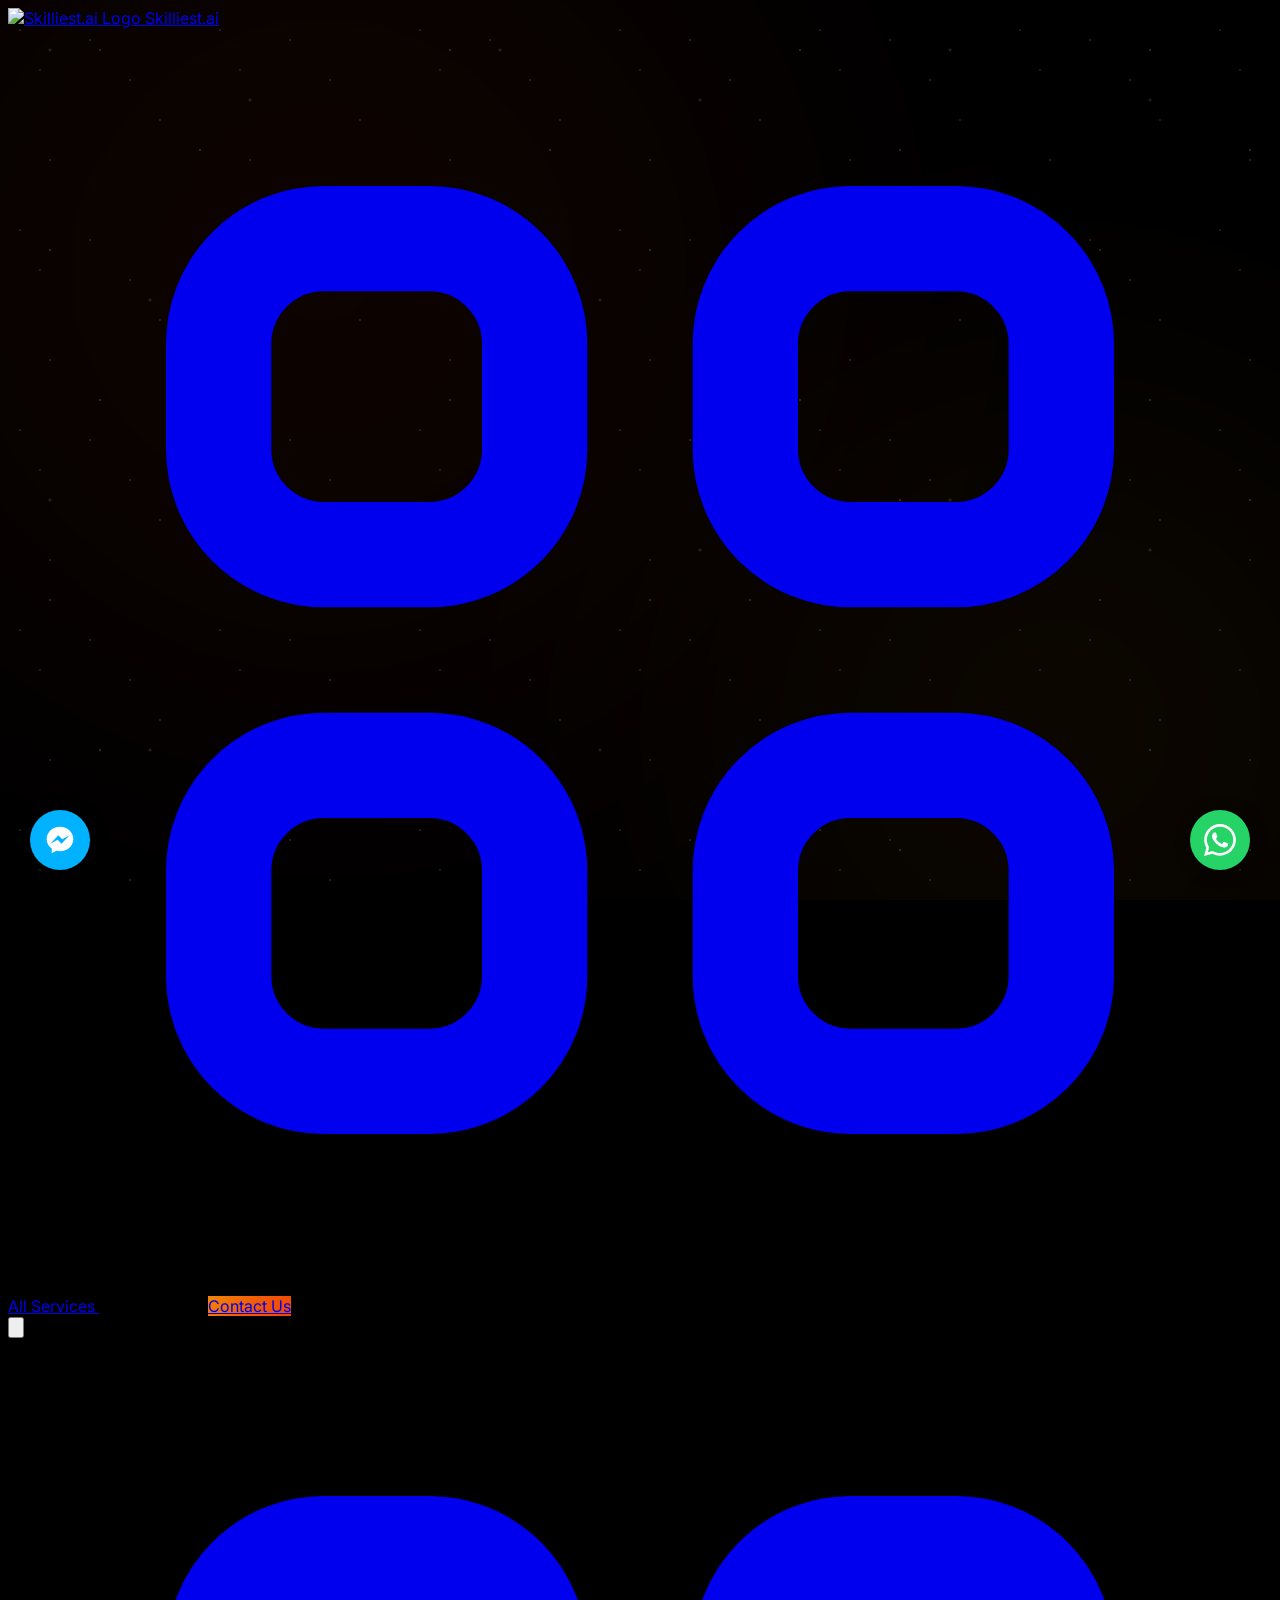
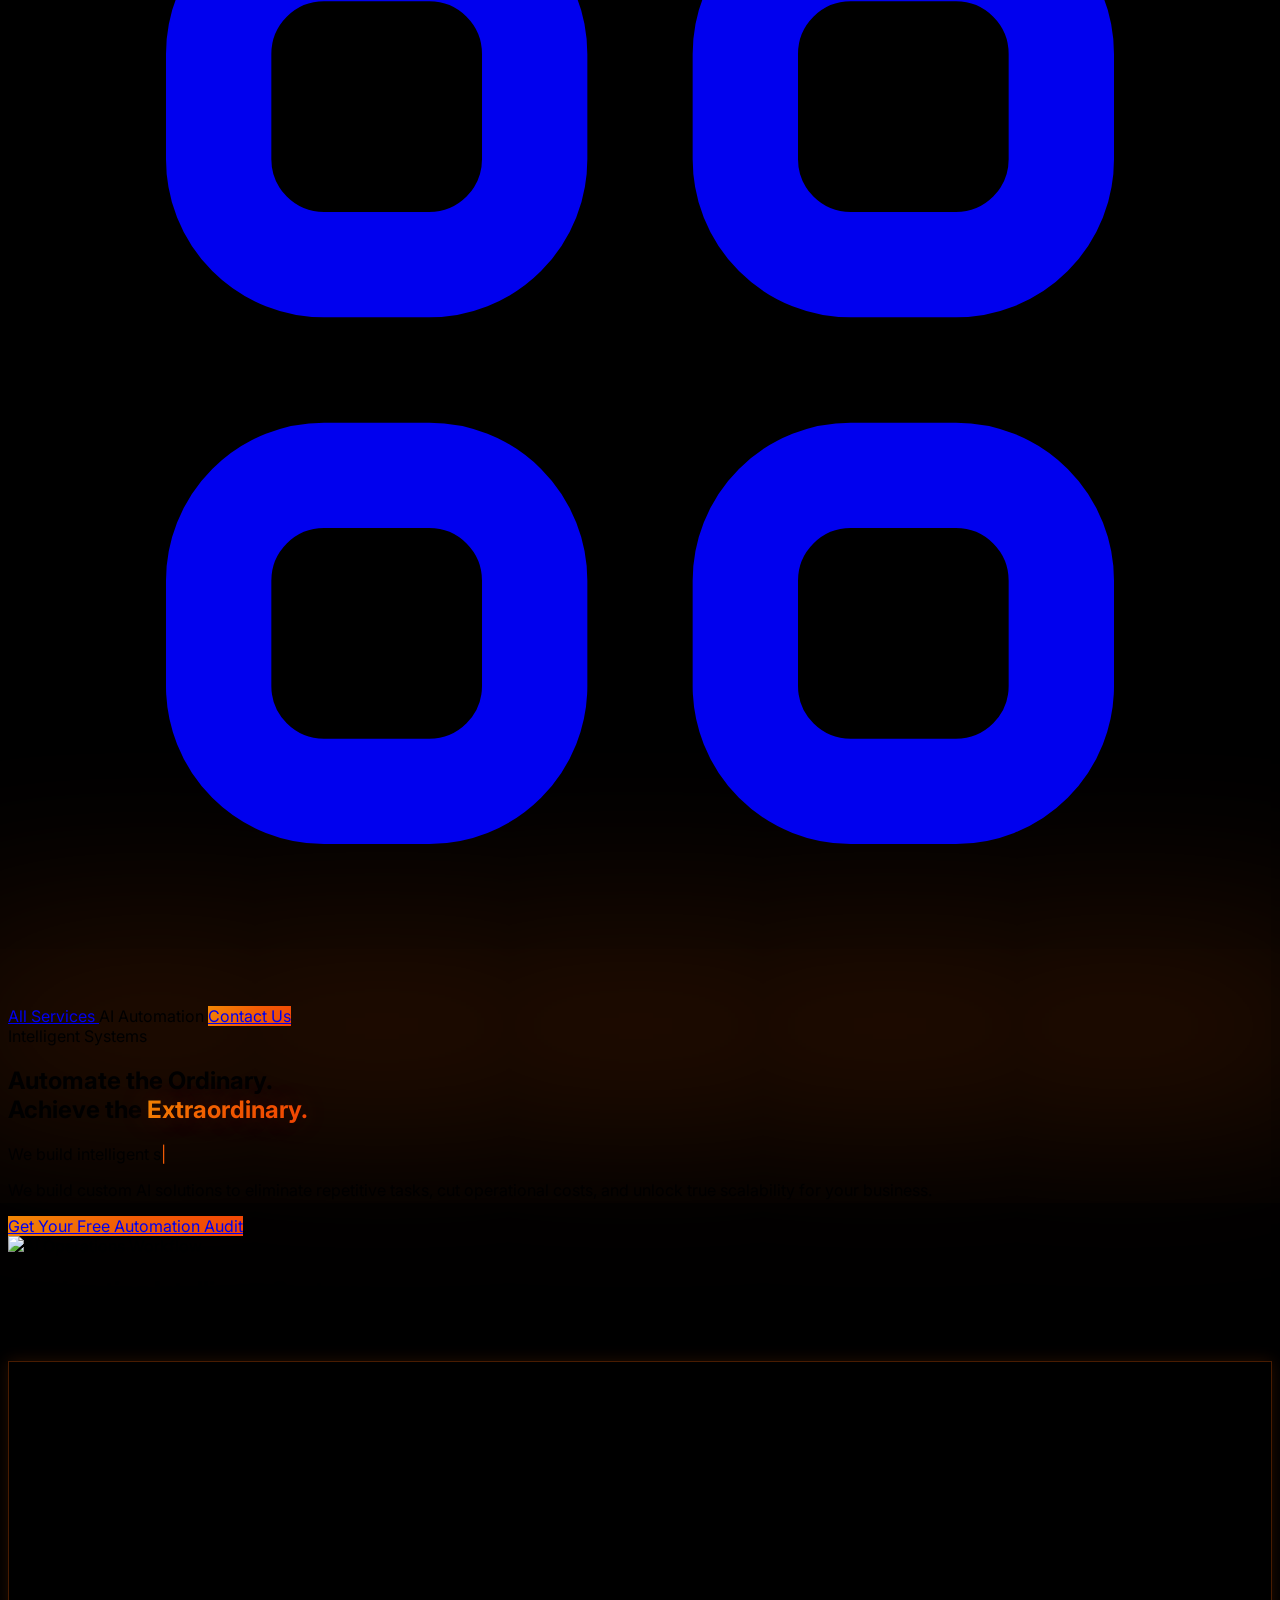
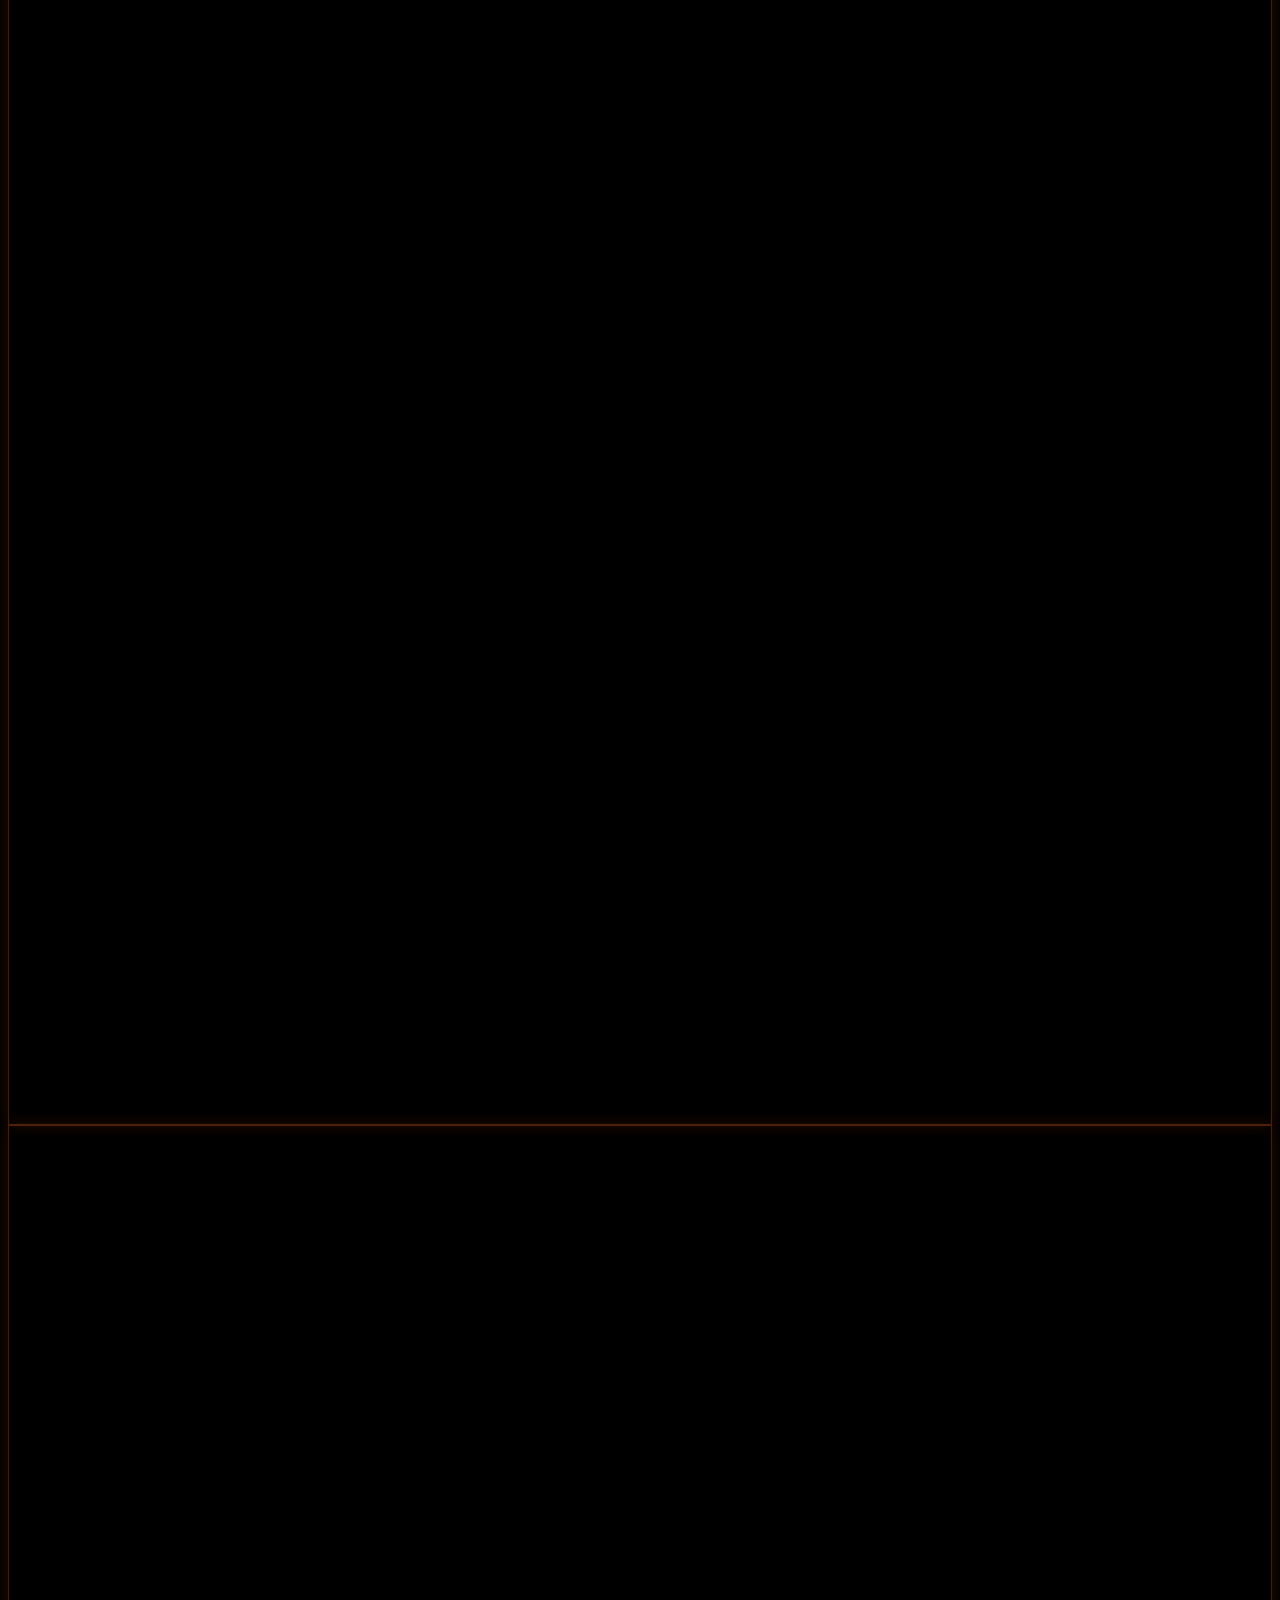
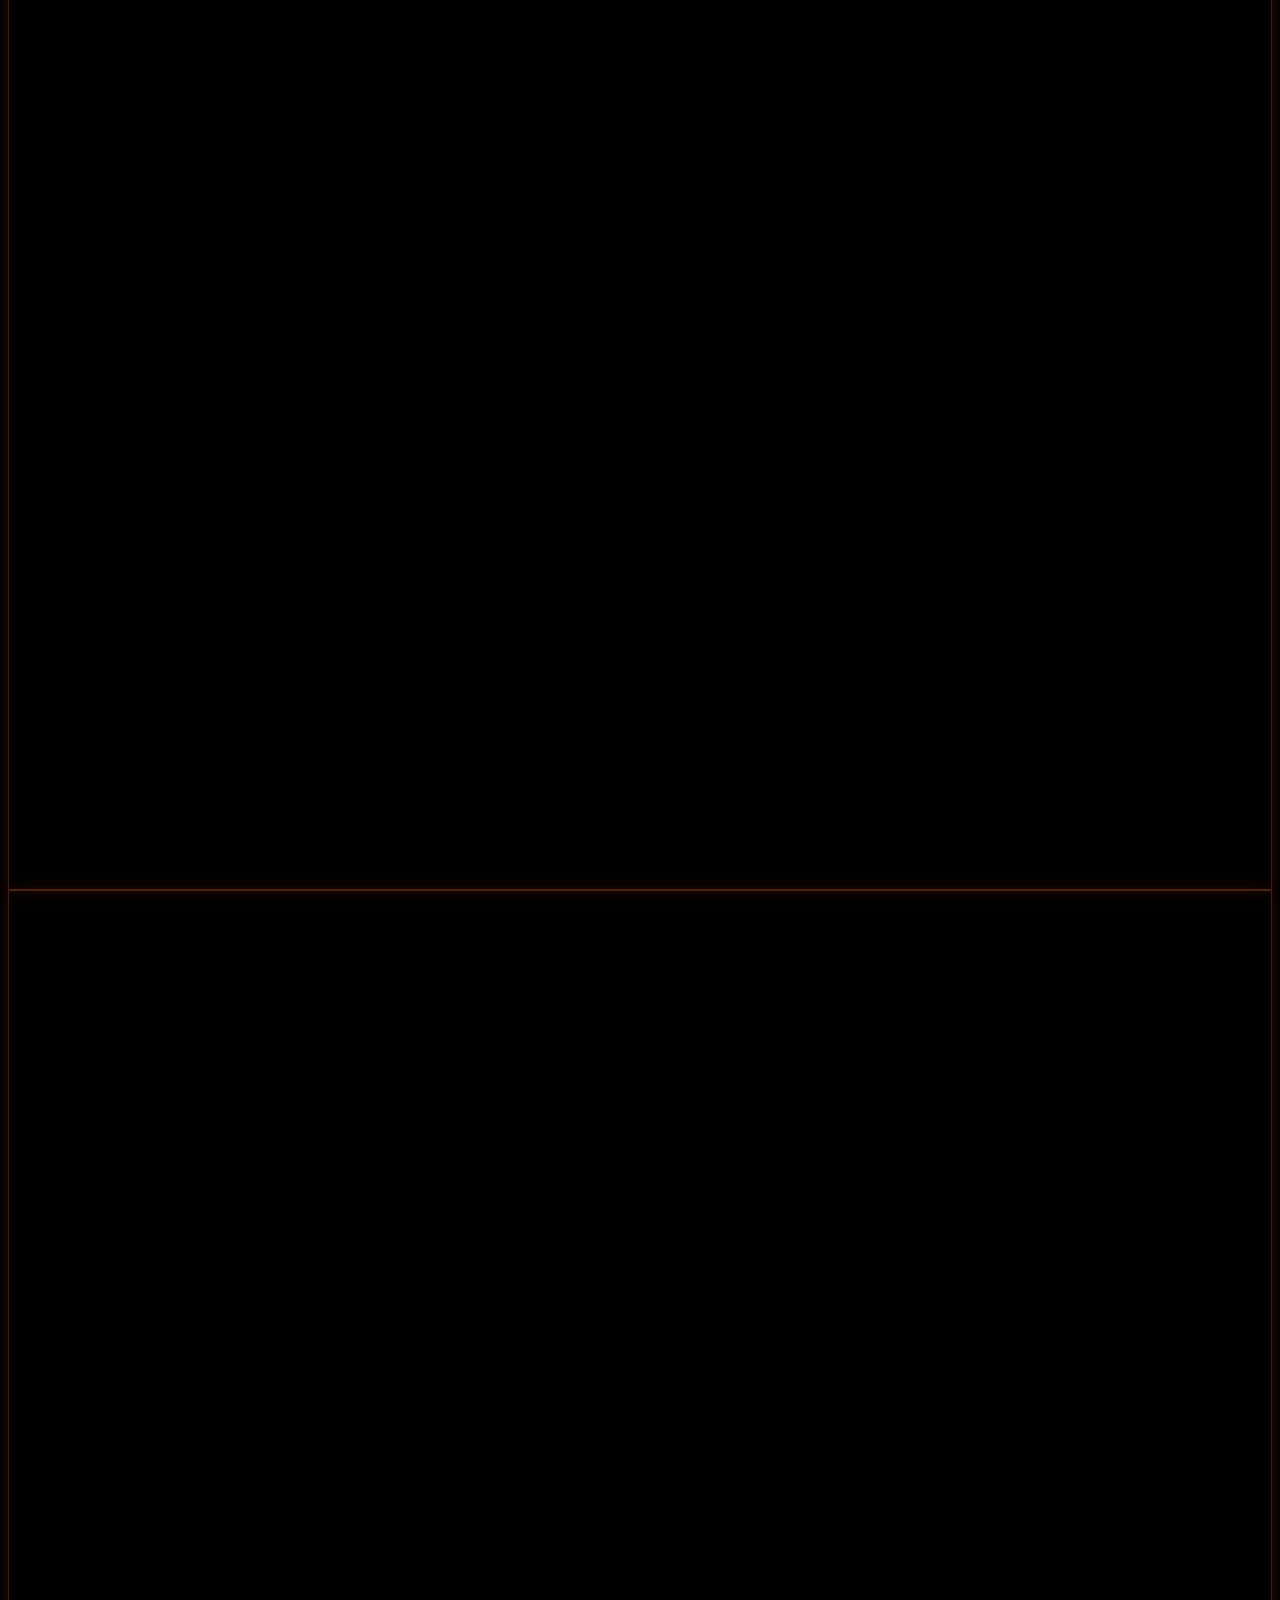
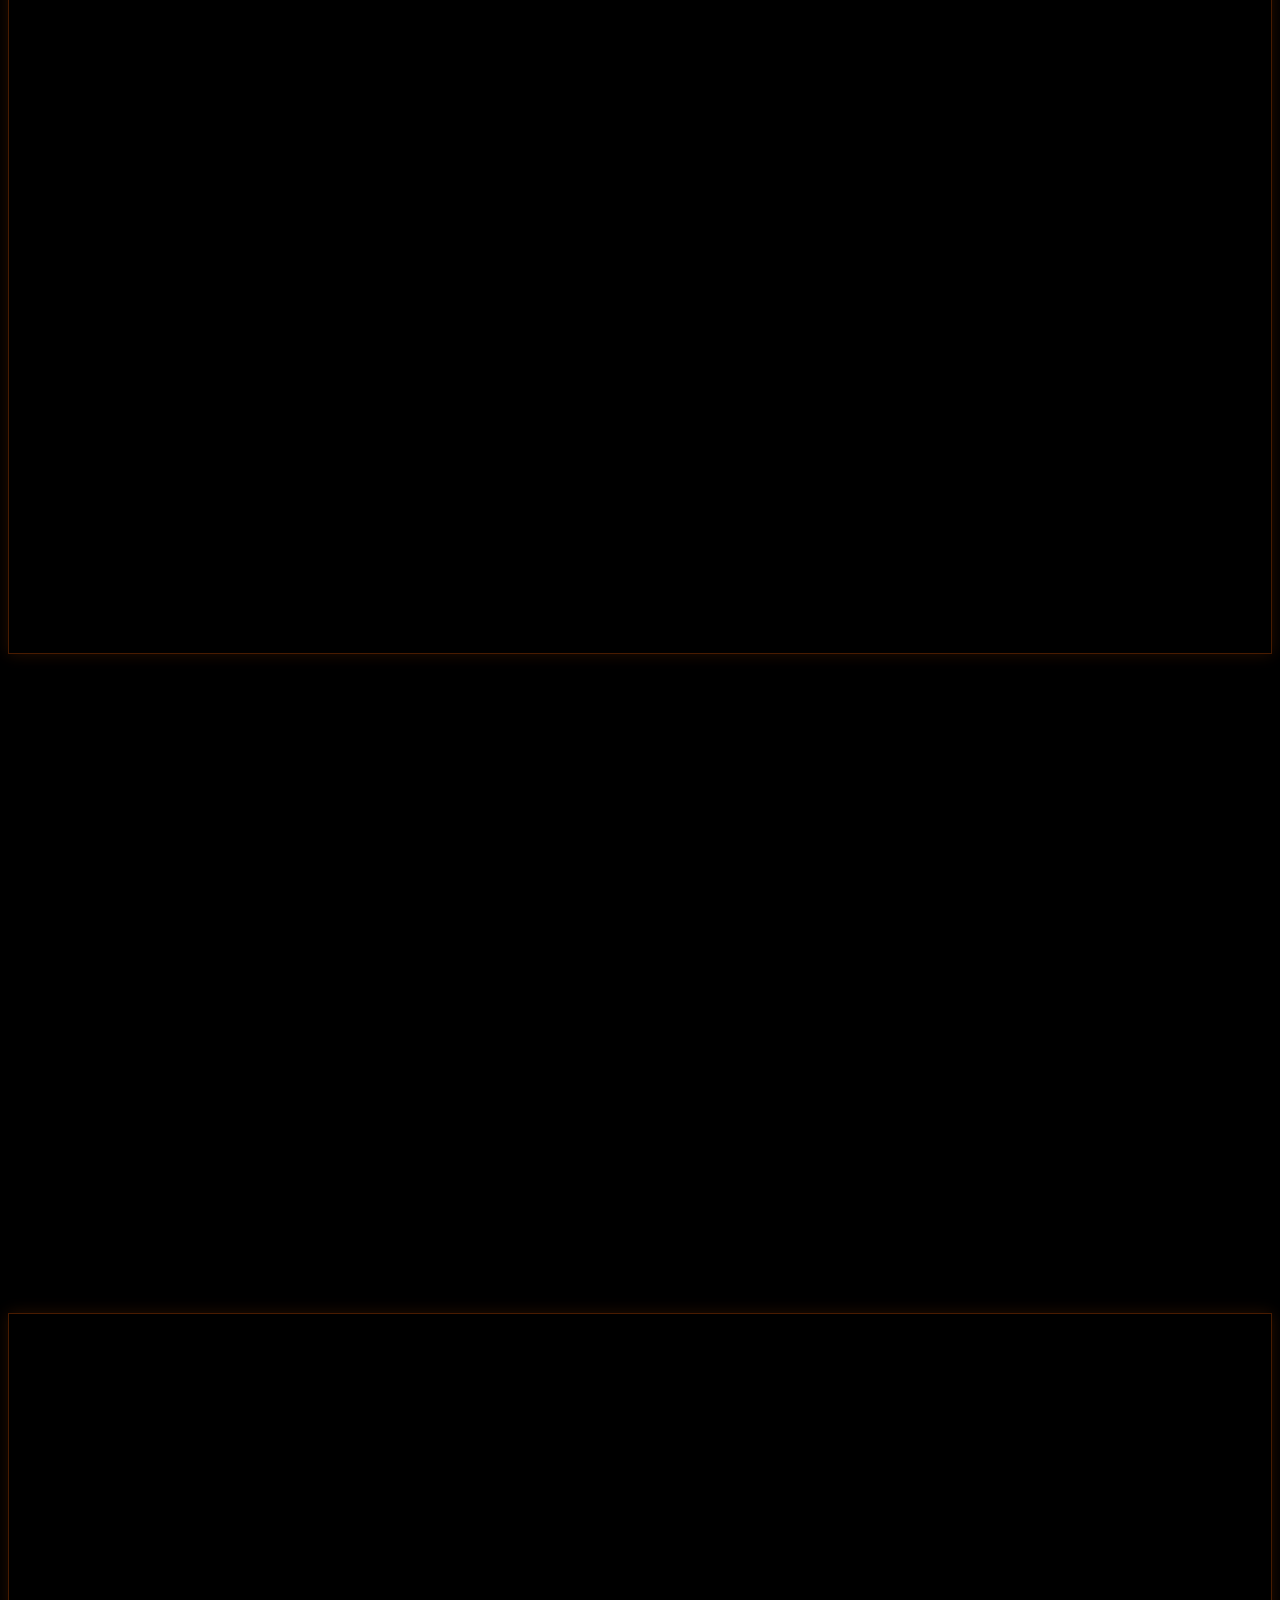
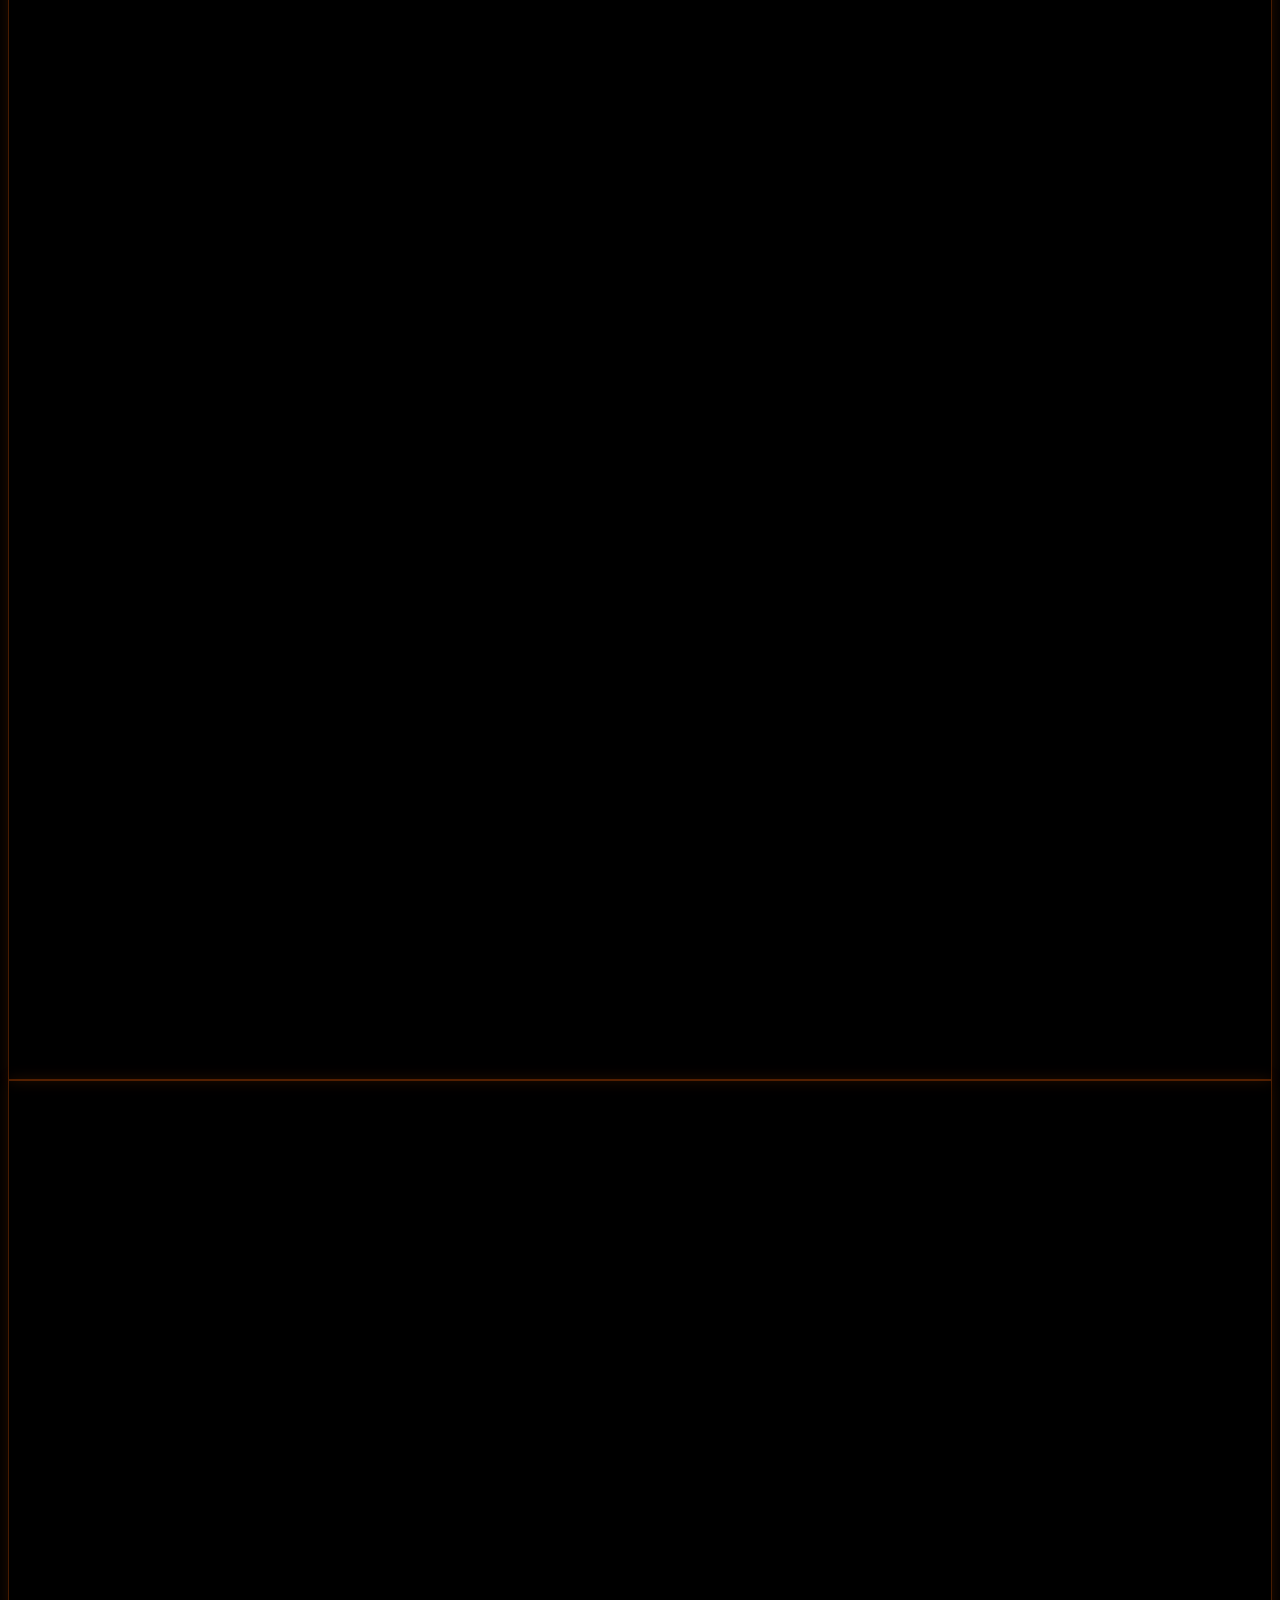
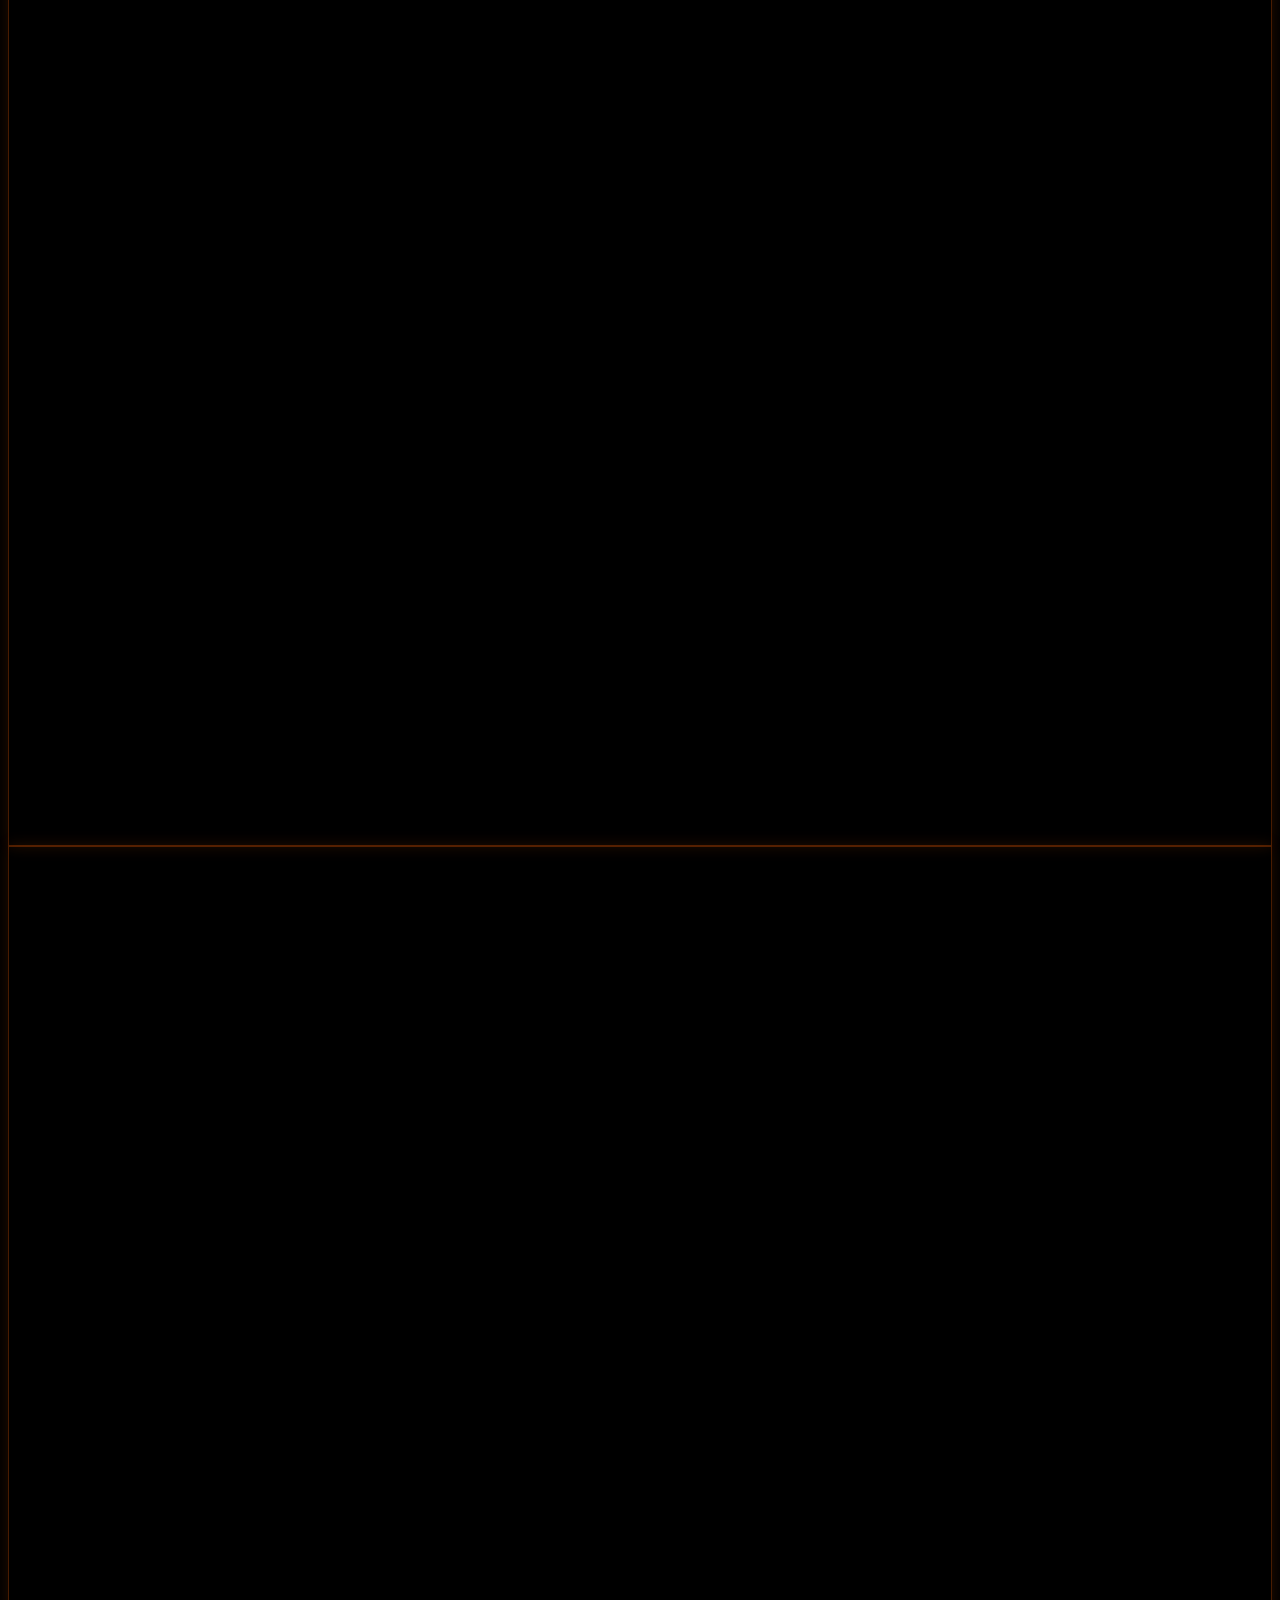
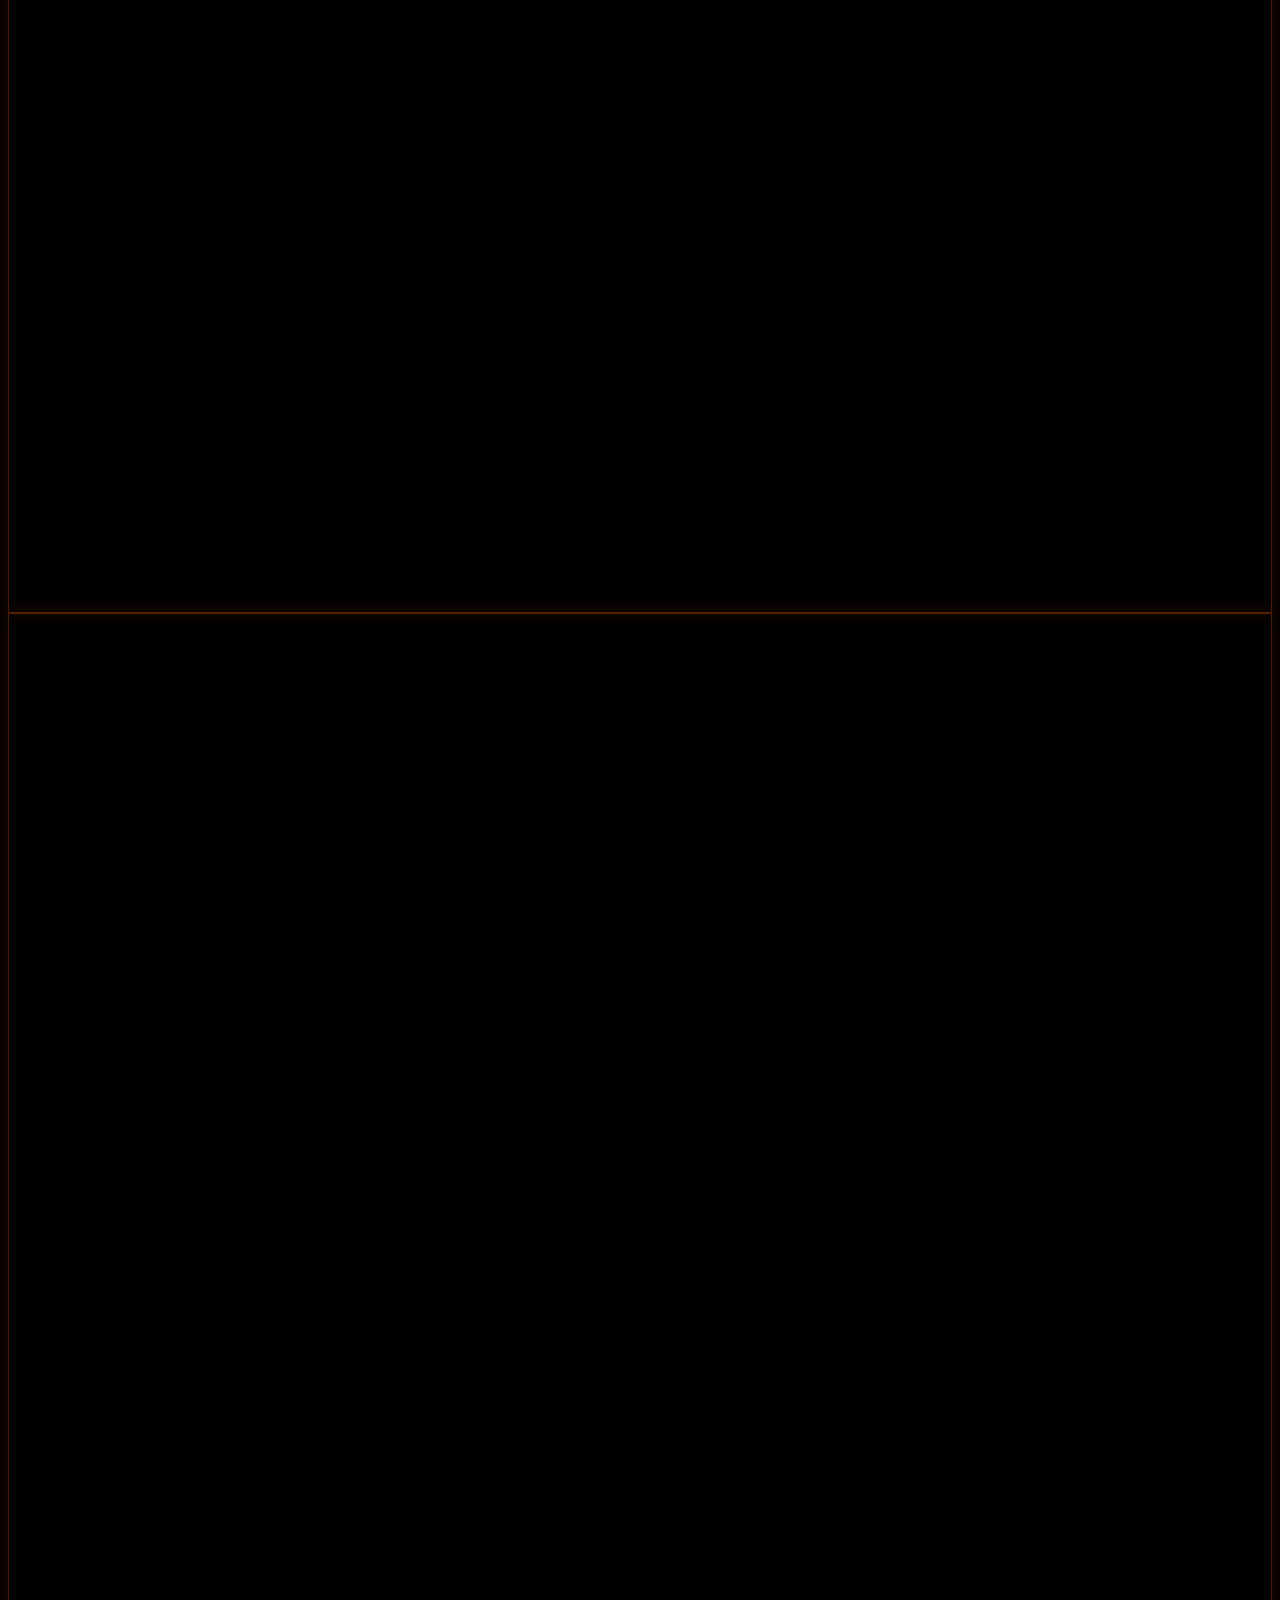
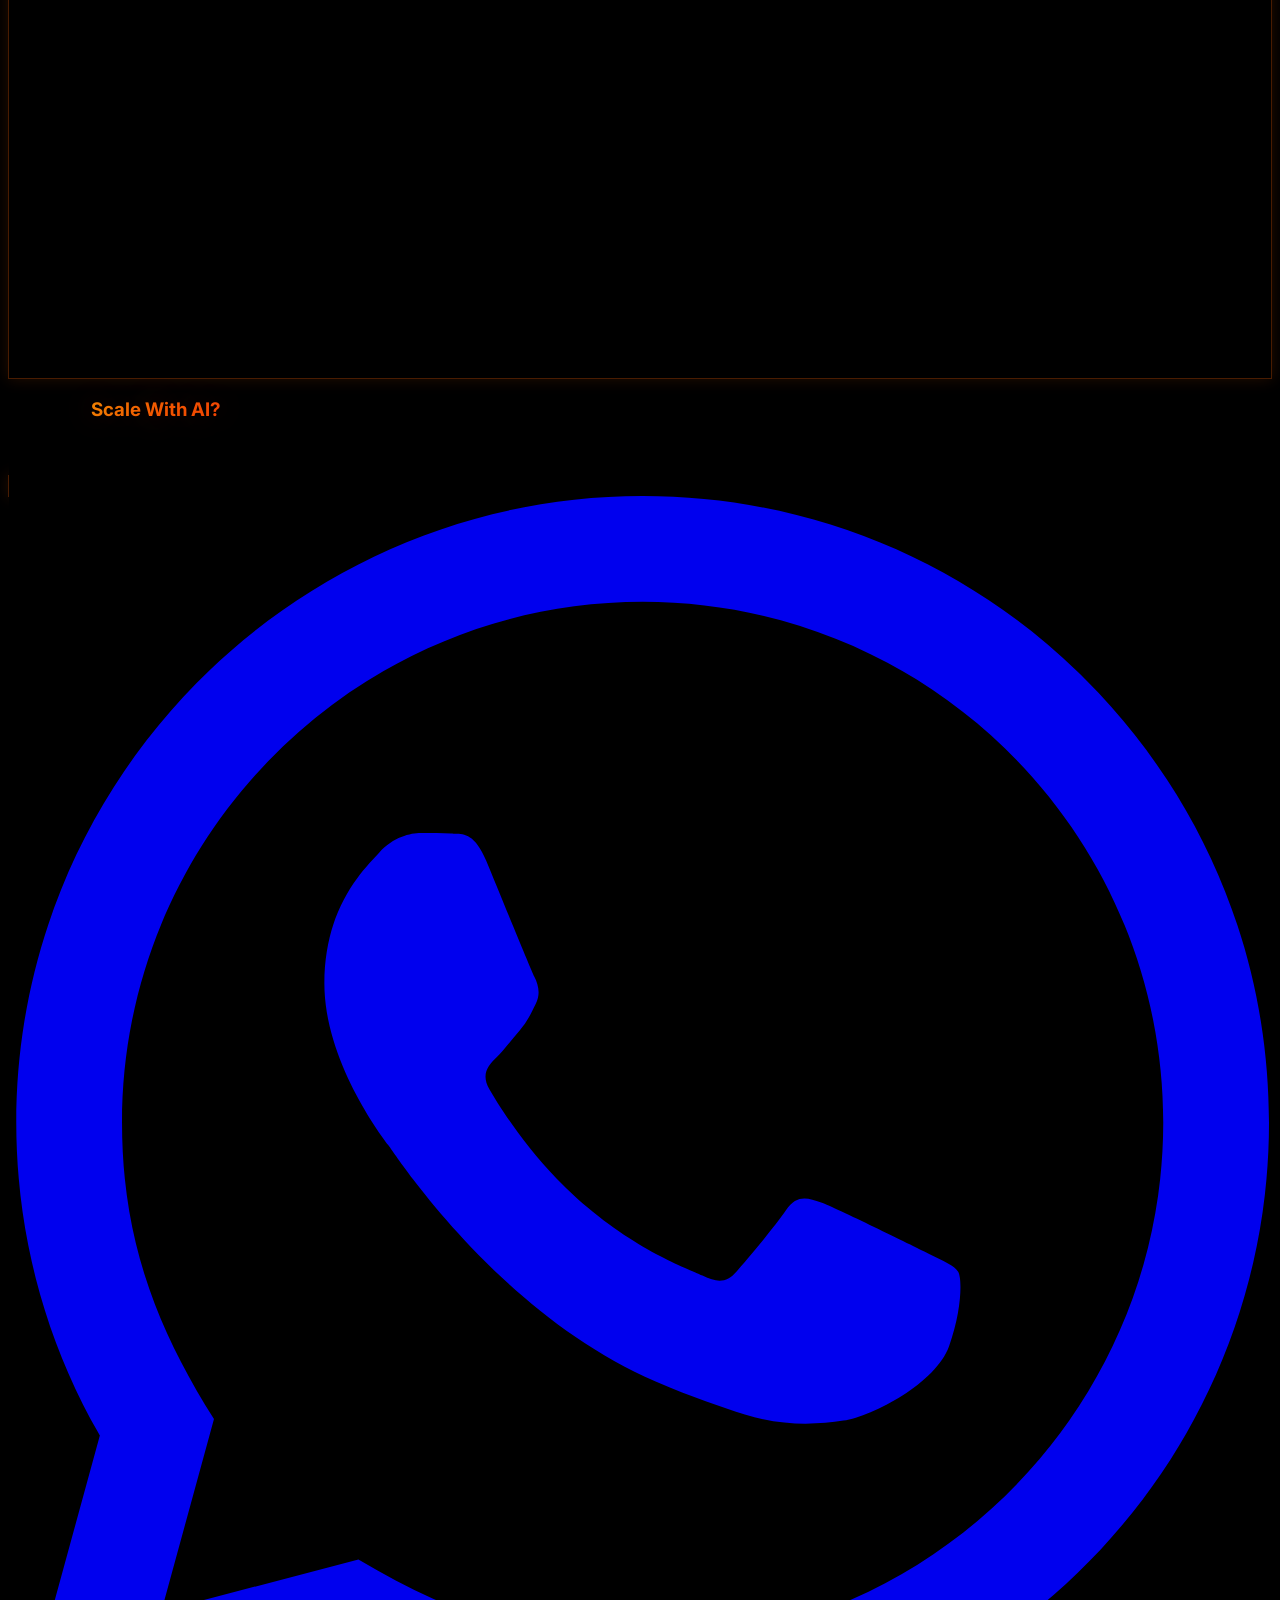
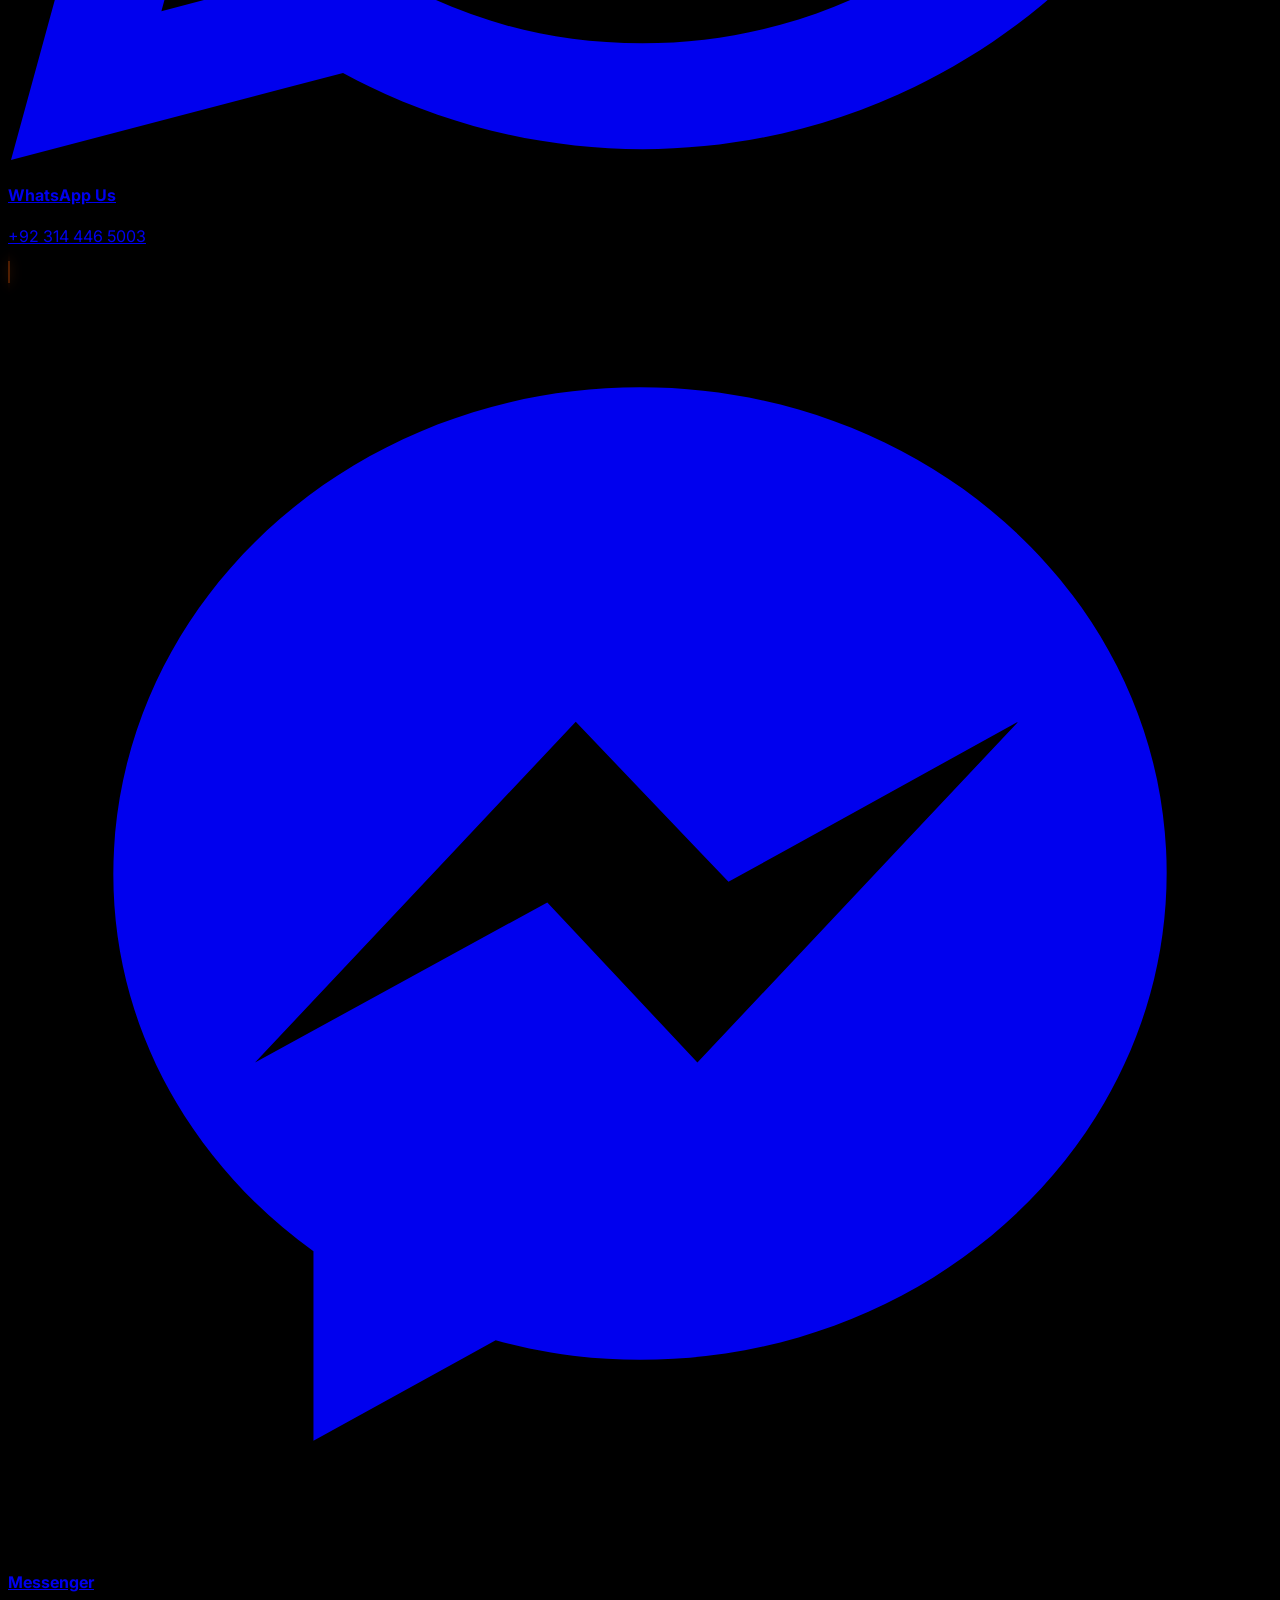
==== ai-automation.html @ 770899c1 "Create ai-automation.html" ====
<!DOCTYPE html>
<html lang="en" class="scroll-smooth">
<head>
    <meta charset="UTF-8">
    <meta name="viewport" content="width=device-width, initial-scale=1.0">
    <title>AI Automation Services | Skilliest.ai</title>
    
    <link rel="icon" type="image/png" href="https://res.cloudinary.com/dczbqmwzy/image/upload/v1774216914/Skilliest-Logo-icon-only-midcolor-color2-36ppi_gifnjg.png">
    
    <script src="https://cdn.tailwindcss.com"></script>
    <script>
        tailwind.config = {
            theme: {
                extend: {
                    colors: {
                        'brand-dark': '#000000',
                        'brand-card': '#0a0a0a',
                        'brand-card-light': '#141414',
                        'brand-gray': '#e0e0e0',
                        brand: {
                            'primary': '#f25c05',
                            'secondary': '#f28705',
                            'tertiary': '#f24405',
                        }
                    }
                }
            }
        }
    </script>

    <link rel="stylesheet" href="styles.css">
</head>
<body class="bg-brand-dark text-white">

    <div class="background-nebula">
        <div class="stars stars-small"></div>
        <div class="stars stars-medium"></div>
        <div class="stars stars-large"></div>

        <div class="nebula-glow nebula-1"></div>
        <div class="nebula-glow nebula-2"></div>
    </div>

    <a href="https://m.me/skilliest" target="_blank" class="messenger-float" aria-label="Contact us on Messenger">
        <svg xmlns="http://www.w3.org/2000/svg" width="32" height="32" fill="currentColor" viewBox="0 0 24 24">
            <path d="M12 2C6.477 2 2 6.14 2 11.25c0 2.906 1.488 5.488 3.8 7.153v3.597l3.46-1.905c.87.241 1.789.37 2.74.37 5.523 0 10-4.14 10-9.25S17.523 2 12 2zm1.09 12.82l-2.85-3.04-5.55 3.04 6.09-6.47 2.9 3.04 5.5-3.04-6.09 6.47z"/>
        </svg>
    </a>
    <a href="https://wa.me/923144465003" target="_blank" class="whatsapp-float" aria-label="Contact us on WhatsApp">
        <svg xmlns="http://www.w3.org/2000/svg" width="32" height="32" fill="currentColor" viewBox="0 0 24 24">
            <path d="M.057 24l1.687-6.163c-1.041-1.804-1.588-3.849-1.587-5.946.003-6.556 5.338-11.891 11.893-11.891 3.181.001 6.167 1.24 8.413 3.488 2.245 2.248 3.481 5.236 3.48 8.414-.003 6.557-5.338 11.892-11.894 11.892-1.99-.001-3.956-.5-5.688-1.448l-6.305 1.654zm6.597-3.807c1.676.995 3.276 1.591 5.392 1.592 5.448 0 9.886-4.434 9.889-9.885.002-5.462-4.415-9.89-9.881-9.892-5.452 0-9.887 4.434-9.889 9.884-.001 2.225.651 3.891 1.746 5.634l-.999 3.648 3.742-.981zm11.387-5.464c-.074-.124-.272-.198-.57-.347-.297-.149-1.758-.868-2.031-.967-.272-.099-.47-.149-.669.149-.198.297-.768.967-.941 1.165-.173.198-.347.223-.644.074-.297-.149-1.255-.462-2.39-1.475-.883-.788-1.48-1.761-1.653-2.059-.173-.297-.018-.458.13-.606.134-.133.297-.347.446-.521.151-.172.2-.296.3-.495.099-.198.05-.372-.025-.521-.075-.148-.669-1.611-.916-2.206-.242-.579-.487-.5-.669-.51-.173-.008-.371-.01-.57-.01s-.521.074-.792.372c-.272.297-1.04 1.016-1.04 2.479 0 1.462 1.065 2.875 1.213 3.074.149.198 2.096 3.2 5.077 4.487.709.306 1.262.489 1.694.626.712.227 1.36.195 1.871.118.571-.085 1.758-.719 2.006-1.413.248-.695.248-1.29.173-1.414z"/>
        </svg>
    </a>

    <button id="back-to-top" class="back-to-top-btn" aria-label="Scroll back to top">
        <svg xmlns="http://www.w3.org/2000/svg" fill="none" viewBox="0 0 24 24" stroke="currentColor" stroke-width="2.5">
            <path stroke-linecap="round" stroke-linejoin="round" d="M5 10l7-7m0 0l7 7m-7-7v18" />
        </svg>
    </button>

    <header id="header" class="bg-brand-dark/90 backdrop-blur-md fixed top-0 left-0 right-0 z-50 border-b border-[#333333]">
        <div class="container mx-auto px-6 md:px-12 lg:px-16 py-4 flex justify-between items-center">
            <a href="/" class="flex items-center space-x-3">
                <img src="https://res.cloudinary.com/dczbqmwzy/image/upload/v1774216914/Skilliest-Logo-icon-only-Logo-midcolor-color2-300ppi_sqgq6t.png" alt="Skilliest.ai Logo" class="h-10">
                <span class="text-2xl font-bold tracking-wide">
                    <span class="text-brand-primary">Skilliest</span><span class="text-white">.ai</span>
                </span>
            </a>
            
            <nav class="hidden md:flex space-x-8 items-center font-medium">
                <a href="/" class="text-gray-300 hover:text-brand-secondary transition-colors duration-300 flex items-center">
                    <svg class="w-4 h-4 mr-1.5" fill="none" viewBox="0 0 24 24" stroke="currentColor"><path stroke-linecap="round" stroke-linejoin="round" stroke-width="2" d="M4 6a2 2 0 012-2h2a2 2 0 012 2v2a2 2 0 01-2 2H6a2 2 0 01-2-2V6zM14 6a2 2 0 012-2h2a2 2 0 012 2v2a2 2 0 01-2 2h-2a2 2 0 01-2-2V6zM4 16a2 2 0 012-2h2a2 2 0 012 2v2a2 2 0 01-2 2H6a2 2 0 01-2-2v-2zM14 16a2 2 0 012-2h2a2 2 0 012 2v2a2 2 0 01-2 2h-2a2 2 0 01-2-2v-2z" /></svg>
                    All Services
                </a>
                
                <span class="text-brand-primary font-bold">AI Automation</span>
                
                <a href="#contact" class="bg-gradient-brand text-white font-semibold py-2 px-5 rounded-lg transition-all duration-300 hover:shadow-[0_0_20px_rgba(242,92,5,0.6)]">Contact Us</a>
            </nav>
            
            <button id="mobile-menu-button" class="md:hidden text-white">
                <svg xmlns="http://www.w3.org/2000/svg" class="h-8 w-8" fill="none" viewBox="0 0 24 24" stroke="currentColor">
                    <path stroke-linecap="round" stroke-linejoin="round" stroke-width="2" d="M4 6h16M4 12h16m-7 6h7" />
                </svg>
            </button>
        </div>
        
        <div id="mobile-menu" class="hidden md:hidden bg-brand-card border-t border-[#333333] px-6 py-4 space-y-4 shadow-2xl absolute w-full">
            <a href="/" class="flex items-center text-gray-300 hover:text-brand-secondary transition-colors">
                <svg class="w-4 h-4 mr-2" fill="none" viewBox="0 0 24 24" stroke="currentColor"><path stroke-linecap="round" stroke-linejoin="round" stroke-width="2" d="M4 6a2 2 0 012-2h2a2 2 0 012 2v2a2 2 0 01-2 2H6a2 2 0 01-2-2V6zM14 6a2 2 0 012-2h2a2 2 0 012 2v2a2 2 0 01-2 2h-2a2 2 0 01-2-2V6zM4 16a2 2 0 012-2h2a2 2 0 012 2v2a2 2 0 01-2 2H6a2 2 0 01-2-2v-2zM14 16a2 2 0 012-2h2a2 2 0 012 2v2a2 2 0 01-2 2h-2a2 2 0 01-2-2v-2z" /></svg>
                All Services
            </a>
            
            <span class="block text-brand-primary font-bold pl-6 border-l-2 border-brand-primary">AI Automation</span>
            
            <a href="#contact" class="block mt-4 bg-gradient-brand text-white font-medium py-3 px-4 rounded-lg text-center">Contact Us</a>
        </div>
    </header>

    <main class="pt-[100px]">
        
        <section class="py-20 md:py-28 relative overflow-hidden">
            <div class="absolute inset-0 -z-10 hero-glow opacity-40"></div>
            <div class="container mx-auto px-6 md:px-12 lg:px-16">
                <div class="flex flex-col lg:flex-row items-center gap-14">
                    <div class="lg:w-[55%] text-center lg:text-left z-10">
                        <div class="inline-block border border-brand-primary/50 bg-[#111] rounded-full px-4 py-1.5 mb-6 shadow-[0_0_15px_rgba(242,92,5,0.2)]">
                            <span class="text-brand-secondary text-sm font-bold tracking-wider uppercase">Intelligent Systems</span>
                        </div>
                        <h1 class="text-4xl md:text-5xl lg:text-6xl font-extrabold text-white leading-tight mb-6">
                            Automate the Ordinary.<br> Achieve the <span class="text-gradient">Extraordinary.</span>
                        </h1>
                        <p class="text-xl md:text-2xl text-white font-semibold mb-6 h-8">
                            <span id="typewriter-text"></span><span id="cursor">|</span>
                        </p>
                        <p class="max-w-xl mx-auto lg:mx-0 text-lg md:text-xl text-brand-gray mb-10 leading-relaxed">
                            We build custom AI solutions to eliminate <span class="text-white font-bold">repetitive tasks</span>, cut <span class="text-white font-bold">operational costs</span>, and unlock true <span class="text-brand-primary font-semibold">scalability</span> for your business.
                        </p>
                        <a href="#contact" class="bg-gradient-brand text-white font-bold py-4 px-8 rounded-lg text-lg transition-all duration-300 inline-block transform hover:-translate-y-1 hover:shadow-[0_0_25px_rgba(242,92,5,0.8)]">
                            Get Your Free Automation Audit
                        </a>
                    </div>
                    
                    <div class="w-full lg:w-[45%] flex justify-center mt-12 lg:mt-0 relative perspective-1000">
                        <div class="absolute inset-0 bg-brand-primary blur-[120px] opacity-20 rounded-full"></div>
                        <img src="https://res.cloudinary.com/dczbqmwzy/image/upload/v1774216909/ai-Workflow-laying-premium-hd-2_ap9yya.jpg" 
                             alt="AI Operations Workflow" 
                             class="w-full max-w-lg rounded-2xl border border-[#333] shadow-[0_20px_50px_rgba(0,0,0,0.8),0_0_30px_rgba(242,92,5,0.3)] transform rotate-y-[-5deg] rotate-x-[5deg] hover:rotate-y-0 hover:rotate-x-0 transition-transform duration-500 z-10 relative object-cover">
                    </div>
                </div>
            </div>
        </section>

        <section class="py-24 relative border-t border-[#222]">
            <div class="absolute left-0 top-0 w-1/3 h-full bg-gradient-to-r from-brand-primary/5 to-transparent pointer-events-none"></div>
            <div class="container mx-auto px-6 md:px-12 relative z-10 text-center max-w-6xl">
                
                <h2 class="text-3xl md:text-4xl font-bold text-white mb-4">Architecting <span class="text-brand-primary">Intelligent Systems</span></h2>
                <p class="text-xl text-brand-gray max-w-2xl mx-auto mb-16">No cookie-cutter templates. We develop tailored solutions designed to integrate seamlessly into your specific operational environment.</p>
                
                <div class="grid grid-cols-1 md:grid-cols-3 gap-8 text-left">
                    <div class="bg-[#111] p-8 rounded-2xl glow-card">
                        <div class="text-brand-secondary mb-6">
                            <svg xmlns="http://www.w3.org/2000/svg" class="h-12 w-12" fill="none" viewBox="0 0 24 24" stroke="currentColor" stroke-width="1.5"><path stroke-linecap="round" stroke-linejoin="round" d="M9.75 17L9 20l-1 1h8l-1-1-.75-3M3 13h18M5 17h14a2 2 0 002-2V5a2 2 0 00-2-2H5a2 2 0 00-2 2v10a2 2 0 002 2z" /></svg>
                        </div>
                        <h3 class="text-2xl font-bold text-white mb-3">Custom AI Solutions</h3>
                        <p class="text-brand-gray leading-relaxed">We build bespoke AI models, agents, and software tools to automate highly complex, industry-specific tasks that off-the-shelf SaaS products simply can't handle.</p>
                    </div>
                    
                    <div class="bg-[#111] p-8 rounded-2xl glow-card transform md:-translate-y-4">
                        <div class="text-brand-secondary mb-6">
                            <svg xmlns="http://www.w3.org/2000/svg" class="h-12 w-12" fill="none" viewBox="0 0 24 24" stroke="currentColor" stroke-width="1.5"><path stroke-linecap="round" stroke-linejoin="round" d="M10.343 3.94c.09-.542.56-.94 1.11-.94h1.093c.55 0 1.02.398 1.11.94l.149.894c.07.424.384.764.78.93.398.164.855.142 1.205-.108l.737-.527c.44-.314.99-.225 1.32.175l.782.782c.345.345.434.88.175 1.32l-.527.737c-.25.35-.272.806-.108 1.204.165.397.505.71.93.78l.893.15c.543.09.94.56.94 1.11v1.093c0 .55-.397 1.02-.94 1.11l-.893.149c-.425.07-.765.383-.93.78-.165.398-.143-.854-.108 1.204l.527.738c.314.44.225.99-.175 1.32l-.782.782c-.345-.345-.88-.434-1.32.175l-.737-.527c-.35-.25-.806-.272-1.204-.108-.397.165-.71.505-.78.93l-.15.893c-.09.543-.56.94-1.11.94h-1.093c-.55 0-1.02-.397-1.11-.94l-.149-.893c-.07-.425-.383-.765-.78-.93-.398-.165-.854-.143-1.204.108l-.738.527c-.44.314-.99.225-1.32-.175l-.782-.782c-.345-.345-.434-.88-.175-1.32l.527-.737c.25-.35.273-.806.108-1.204-.165-.397-.505-.71-.93-.78l-.894-.15c-.542-.09-.94-.56-.94-1.11v-1.093c0-.55.398-1.02.94-1.11l.894-.149c.424-.07.764-.383.93-.78.165-.398.143-.854-.108-1.204l-.527-.738c-.314-.44-.225-.99.175-1.32l.782-.782c.345-.345.88-.434 1.32.175l.738.527c.35.25.806.272 1.204.108.397-.165.71-.505.78-.93l.15-.893z" /><path stroke-linecap="round" stroke-linejoin="round" d="M15 12a3 3 0 11-6 0 3 3 0 016 0z" /></svg>
                        </div>
                        <h3 class="text-2xl font-bold text-white mb-3">Workflow Automation</h3>
                        <p class="text-brand-gray leading-relaxed">We map, analyze, and rebuild your entire operational pipeline—from lead capture and data entry to fulfillment—so it runs autonomously 24/7 without human error.</p>
                    </div>

                    <div class="bg-[#111] p-8 rounded-2xl glow-card">
                        <div class="text-brand-secondary mb-6">
                            <svg xmlns="http://www.w3.org/2000/svg" class="h-12 w-12" fill="none" viewBox="0 0 24 24" stroke="currentColor" stroke-width="1.5"><path stroke-linecap="round" stroke-linejoin="round" d="M21 12a9 9 0 01-9 9m9-9a9 9 0 00-9-9m9 9H3m9 9a9 9 0 01-9-9m9 9V3m0 18a9 9 0 009-9m-9 9a9 9 0 00-9-9" /></svg>
                        </div>
                        <h3 class="text-2xl font-bold text-white mb-3">Managed Services</h3>
                        <p class="text-brand-gray leading-relaxed">We handle absolutely everything: strategy, backend development, live deployment, and ongoing server maintenance for a completely hands-off experience.</p>
                    </div>
                </div>
            </div>
        </section>

        <section class="py-24 relative border-t border-[#222]">
            <div class="container mx-auto px-6 md:px-12 max-w-6xl relative z-10">
                <div class="text-center mb-16">
                    <h2 class="text-3xl md:text-4xl font-bold text-white mb-4">Our Simple, <span class="text-brand-primary">Transparent Process</span></h2>
                    <p class="text-brand-gray text-xl">From concept to deployment, we make complex automation feel effortless.</p>
                </div>
                
                <div class="relative mt-20">
                    <div class="hidden md:block absolute top-8 left-[10%] w-[80%] h-1 bg-[#333] -z-10"></div>
                    
                    <div class="grid grid-cols-1 md:grid-cols-4 gap-10 relative">
                        <div class="text-center group">
                            <div class="relative mb-6 inline-block">
                                <div class="w-16 h-16 bg-brand-card border-4 border-[#333] group-hover:border-brand-primary rounded-full flex items-center justify-center text-2xl font-bold text-white group-hover:text-brand-primary transition-colors duration-300 mx-auto shadow-[0_0_15px_rgba(0,0,0,0.8)] bg-[#000]">1</div>
                            </div>
                            <h3 class="text-xl font-bold text-white mb-3">Discovery</h3>
                            <p class="text-brand-gray text-sm leading-relaxed">We deep dive into your goals, pinpoint bottlenecks, and audit existing processes to uncover high-impact automation targets.</p>
                        </div>
                        <div class="text-center group">
                            <div class="relative mb-6 inline-block">
                                <div class="w-16 h-16 bg-brand-card border-4 border-[#333] group-hover:border-brand-primary rounded-full flex items-center justify-center text-2xl font-bold text-white group-hover:text-brand-primary transition-colors duration-300 mx-auto shadow-[0_0_15px_rgba(0,0,0,0.8)] bg-[#000]">2</div>
                            </div>
                            <h3 class="text-xl font-bold text-white mb-3">Strategy</h3>
                            <p class="text-brand-gray text-sm leading-relaxed">We architect the optimal AI tech stack and provide a transparent blueprint detailing scope, timelines, and deliverables.</p>
                        </div>
                        <div class="text-center group">
                            <div class="relative mb-6 inline-block">
                                <div class="w-16 h-16 bg-brand-card border-4 border-[#333] group-hover:border-brand-primary rounded-full flex items-center justify-center text-2xl font-bold text-white group-hover:text-brand-primary transition-colors duration-300 mx-auto shadow-[0_0_15px_rgba(0,0,0,0.8)] bg-[#000]">3</div>
                            </div>
                            <h3 class="text-xl font-bold text-white mb-3">Development</h3>
                            <p class="text-brand-gray text-sm leading-relaxed">Our engineers build, test, and securely integrate the custom AI systems into your existing databases and live environment.</p>
                        </div>
                        <div class="text-center group">
                            <div class="relative mb-6 inline-block">
                                <div class="w-16 h-16 bg-brand-card border-4 border-[#333] group-hover:border-brand-primary rounded-full flex items-center justify-center text-2xl font-bold text-white group-hover:text-brand-primary transition-colors duration-300 mx-auto shadow-[0_0_15px_rgba(0,0,0,0.8)] bg-[#000]">4</div>
                            </div>
                            <h3 class="text-xl font-bold text-white mb-3">Support</h3>
                            <p class="text-brand-gray text-sm leading-relaxed">We continuously monitor, debug, and optimize your deployed infrastructure to ensure flawless, long-term operation.</p>
                        </div>
                    </div>
                </div>
            </div>
        </section>

        <section class="py-24 relative border-t border-[#222]">
            <div class="container mx-auto px-6 md:px-12 max-w-6xl text-center">
                <h2 class="text-3xl md:text-4xl font-bold text-white mb-4">Automate <span class="text-brand-primary">Any Industry</span></h2>
                <p class="text-brand-gray text-xl mb-16">Our logic layers are agnostic. If it happens on a computer, we can automate it.</p>
                
                <div class="grid grid-cols-1 sm:grid-cols-2 lg:grid-cols-4 gap-6">
                    <div class="bg-brand-card-light p-8 rounded-xl border-t-4 border-brand-primary glow-card text-left">
                        <div class="bg-[#111] w-12 h-12 rounded-full flex items-center justify-center mb-4 border border-[#333]">
                            <svg xmlns="http://www.w3.org/2000/svg" class="h-6 w-6 text-brand-secondary" fill="none" viewBox="0 0 24 24" stroke="currentColor"><path stroke-linecap="round" stroke-linejoin="round" stroke-width="2" d="M3 3h2l.4 2M7 13h10l4-8H5.4M7 13L5.4 5M7 13l-2.293 2.293c-.63.63-.184 1.707.707 1.707H17m0 0a2 2 0 100 4 2 2 0 000-4zm-8 2a2 2 0 11-4 0 2 2 0 014 0z" /></svg>
                        </div>
                        <h4 class="font-bold text-white text-lg mb-2">E-commerce</h4>
                        <p class="text-sm text-gray-400">Automate massive inventory syncing, supplier communications, and multichannel order processing.</p>
                    </div>
                    
                    <div class="bg-brand-card-light p-8 rounded-xl border-t-4 border-brand-primary glow-card text-left">
                        <div class="bg-[#111] w-12 h-12 rounded-full flex items-center justify-center mb-4 border border-[#333]">
                            <svg xmlns="http://www.w3.org/2000/svg" class="h-6 w-6 text-brand-secondary" fill="none" viewBox="0 0 24 24" stroke="currentColor"><path stroke-linecap="round" stroke-linejoin="round" stroke-width="2" d="M11 3.055A9.001 9.001 0 1020.945 13H11V3.055z" /><path stroke-linecap="round" stroke-linejoin="round" stroke-width="2" d="M20.488 9H15V3.512A9.025 9.025 0 0120.488 9z" /></svg>
                        </div>
                        <h4 class="font-bold text-white text-lg mb-2">Sales & Marketing</h4>
                        <p class="text-sm text-gray-400">Deploy AI agents to qualify incoming leads 24/7, draft hyper-personalized emails, and manage CRMs.</p>
                    </div>
                    
                    <div class="bg-brand-card-light p-8 rounded-xl border-t-4 border-brand-primary glow-card text-left">
                        <div class="bg-[#111] w-12 h-12 rounded-full flex items-center justify-center mb-4 border border-[#333]">
                            <svg xmlns="http://www.w3.org/2000/svg" class="h-6 w-6 text-brand-secondary" fill="none" viewBox="0 0 24 24" stroke="currentColor"><path stroke-linecap="round" stroke-linejoin="round" stroke-width="2" d="M18.364 5.636l-3.536 3.536m0 5.656l3.536 3.536M9.172 9.172L5.636 5.636m3.536 9.192l-3.536 3.536M21 12a9 9 0 11-18 0 9 9 0 0118 0zm-5 0a4 4 0 11-8 0 4 4 0 018 0z" /></svg>
                        </div>
                        <h4 class="font-bold text-white text-lg mb-2">Customer Support</h4>
                        <p class="text-sm text-gray-400">Implement intelligent NLP chatbots that securely read your documentation to resolve complex client tickets instantly.</p>
                    </div>
                    
                    <div class="bg-brand-card-light p-8 rounded-xl border-t-4 border-brand-primary glow-card text-left">
                        <div class="bg-[#111] w-12 h-12 rounded-full flex items-center justify-center mb-4 border border-[#333]">
                            <svg xmlns="http://www.w3.org/2000/svg" class="h-6 w-6 text-brand-secondary" fill="none" viewBox="0 0 24 24" stroke="currentColor"><path stroke-linecap="round" stroke-linejoin="round" stroke-width="2" d="M9 19v-6a2 2 0 00-2-2H5a2 2 0 00-2 2v6a2 2 0 002 2h2a2 2 0 002-2zm0 0V9a2 2 0 012-2h2a2 2 0 012 2v10m-6 0a2 2 0 002 2h2a2 2 0 002-2m0 0V5a2 2 0 012-2h2a2 2 0 012 2v14a2 2 0 01-2 2h-2a2 2 0 01-2-2z" /></svg>
                        </div>
                        <h4 class="font-bold text-white text-lg mb-2">Data & Research</h4>
                        <p class="text-sm text-gray-400">Unleash automated web scrapers to monitor competitor pricing, sentiment analysis, and market trends daily.</p>
                    </div>
                </div>
            </div>
        </section>

        <section id="contact" class="py-24 border-t border-[#222] bg-brand-dark">
            <div class="container mx-auto px-6 max-w-6xl">
                <div class="text-center mb-16">
                    <h3 class="text-4xl md:text-5xl font-black text-white mb-6">Ready to <span class="text-gradient">Scale With AI?</span></h3>
                    <p class="text-xl text-brand-gray max-w-2xl mx-auto">We are extremely active in responding to queries. Reach out to secure your free automation audit today.</p>
                </div>
                
                <div class="grid grid-cols-1 md:grid-cols-2 lg:grid-cols-4 gap-4 md:gap-6 text-center">
                    <a href="https://wa.me/923144465003" target="_blank" class="glow-card bg-[#111] p-5 md:p-8 rounded-2xl flex flex-col items-center justify-center hover:border-green-500 hover:shadow-[0_0_25px_rgba(37,211,102,0.4)]">
                        <div class="text-green-500 mb-2 md:mb-4">
                            <svg xmlns="http://www.w3.org/2000/svg" class="w-8 h-8 md:w-10 md:h-10" fill="currentColor" viewBox="0 0 24 24"><path d="M.057 24l1.687-6.163c-1.041-1.804-1.588-3.849-1.587-5.946.003-6.556 5.338-11.891 11.893-11.891 3.181.001 6.167 1.24 8.413 3.488 2.245 2.248 3.481 5.236 3.48 8.414-.003 6.557-5.338 11.892-11.894 11.892-1.99-.001-3.956-.5-5.688-1.448l-6.305 1.654zm6.597-3.807c1.676.995 3.276 1.591 5.392 1.592 5.448 0 9.886-4.434 9.889-9.885.002-5.462-4.415-9.89-9.881-9.892-5.452 0-9.887 4.434-9.889 9.884-.001 2.225.651 3.891 1.746 5.634l-.999 3.648 3.742-.981zm11.387-5.464c-.074-.124-.272-.198-.57-.347-.297-.149-1.758-.868-2.031-.967-.272-.099-.47-.149-.669.149-.198.297-.768.967-.941 1.165-.173.198-.347.223-.644.074-.297-.149-1.255-.462-2.39-1.475-.883-.788-1.48-1.761-1.653-2.059-.173-.297-.018-.458.13-.606.134-.133.297-.347.446-.521.151-.172.2-.296.3-.495.099-.198.05-.372-.025-.521-.075-.148-.669-1.611-.916-2.206-.242-.579-.487-.5-.669-.51-.173-.008-.371-.01-.57-.01s-.521.074-.792.372c-.272.297-1.04 1.016-1.04 2.479 0 1.462 1.065 2.875 1.213 3.074.149.198 2.096 3.2 5.077 4.487.709.306 1.262.489 1.694.626.712.227 1.36.195 1.871.118.571-.085 1.758-.719 2.006-1.413.248-.695.248-1.29.173-1.414z"/></svg>
                        </div>
                        <h4 class="text-lg md:text-xl font-bold text-white mb-1 md:mb-2">WhatsApp Us</h4>
                        <p class="text-gray-400 text-xs md:text-sm">+92 314 446 5003</p>
                    </a>

                    <a href="https://m.me/skilliest" target="_blank" class="glow-card bg-[#111] p-5 md:p-8 rounded-2xl flex flex-col items-center justify-center hover:border-[#00B2FF] hover:shadow-[0_0_25px_rgba(0,178,255,0.4)]">
                        <div class="text-[#00B2FF] mb-2 md:mb-4">
                            <svg xmlns="http://www.w3.org/2000/svg" class="w-8 h-8 md:w-10 md:h-10" fill="currentColor" viewBox="0 0 24 24"><path d="M12 2C6.477 2 2 6.14 2 11.25c0 2.906 1.488 5.488 3.8 7.153v3.597l3.46-1.905c.87.241 1.789.37 2.74.37 5.523 0 10-4.14 10-9.25S17.523 2 12 2zm1.09 12.82l-2.85-3.04-5.55 3.04 6.09-6.47 2.9 3.04 5.5-3.04-6.09 6.47z"/></svg>
                        </div>
                        <h4 class="text-lg md:text-xl font-bold text-white mb-1 md:mb-2">Messenger</h4>
                        <p class="text-gray-400 text-xs md:text-sm">@skilliest</p>
                    </a>

                    <a href="https://docs.google.com/forms/d/e/1FAIpQLSdUTuQ8-V_H1-u-o97yyG7idHduMpm6dLuOVKmmFSeHn_Huiw/viewform" target="_blank" class="glow-card bg-[#111] p-5 md:p-8 rounded-2xl flex flex-col items-center justify-center hover:border-brand-primary">
                        <div class="text-brand-primary mb-2 md:mb-4">
                            <svg xmlns="http://www.w3.org/2000/svg" class="w-8 h-8 md:w-10 md:h-10" fill="none" viewBox="0 0 24 24" stroke="currentColor"><path stroke-linecap="round" stroke-linejoin="round" stroke-width="2" d="M8 7V3m8 4V3m-9 8h10M5 21h14a2 2 0 002-2V7a2 2 0 00-2-2H5a2 2 0 00-2 2v12a2 2 0 002 2z" /></svg>
                        </div>
                        <h4 class="text-lg md:text-xl font-bold text-white mb-1 md:mb-2">Free Consultation</h4>
                        <p class="text-gray-400 text-xs md:text-sm">Book a meeting</p>
                    </a>

                    <a href="mailto:skilliest.ai@gmail.com" class="glow-card bg-[#111] p-5 md:p-8 rounded-2xl flex flex-col items-center justify-center hover:border-brand-primary">
                        <div class="text-brand-primary mb-2 md:mb-4">
                            <svg xmlns="http://www.w3.org/2000/svg" class="w-8 h-8 md:w-10 md:h-10" fill="none" viewBox="0 0 24 24" stroke="currentColor"><path stroke-linecap="round" stroke-linejoin="round" stroke-width="2" d="M3 8l7.89 5.26a2 2 0 002.22 0L21 8M5 19h14a2 2 0 002-2V7a2 2 0 00-2-2H5a2 2 0 00-2 2v10a2 2 0 002 2z" /></svg>
                        </div>
                        <h4 class="text-lg md:text-xl font-bold text-white mb-1 md:mb-2">Email Us</h4>
                        <p class="text-gray-400 text-xs">skilliest.ai@gmail.com</p>
                    </a>
                </div>
            </div>
        </section>
    </main>

    <footer class="bg-brand-card border-t border-[#333333] pt-16 pb-8">
        <div class="container mx-auto px-6 md:px-12 lg:px-16">
            
            <div class="flex flex-col lg:flex-row justify-between gap-12 mb-16 max-w-6xl mx-auto">
                
                <div class="lg:w-[35%]">
                    <a href="/" class="flex items-center space-x-3 mb-6">
                        <img src="https://res.cloudinary.com/dczbqmwzy/image/upload/v1774216914/Skilliest-Logo-icon-only-Logo-midcolor-color2-300ppi_sqgq6t.png" alt="Skilliest.ai Logo" class="h-10">
                        <span class="text-2xl font-bold tracking-wide">
                            <span class="text-brand-primary">Skilliest</span><span class="text-white">.ai</span>
                        </span>
                    </a>
                    <p class="text-gray-400 text-sm leading-relaxed pr-4">
                        We are the most skilled all-in-one agency. Providing AI automation, profit-share e-commerce models, complete business registrations, and creative digital excellence. We build, scale, and automate your empire.
                    </p>
                </div>

                <div class="lg:w-auto">
                    <h4 class="text-white font-bold mb-6 uppercase tracking-wider text-sm border-b border-[#333333] pb-3 inline-block">Quick Links</h4>
                    <ul class="space-y-3 text-gray-400 text-sm">
                        <li><a href="/ai-automation" class="hover:text-brand-secondary transition-colors">AI Automation Services</a></li>
                        <li><a href="/ecommerce" class="hover:text-brand-secondary transition-colors">E-commerce Partnerships</a></li>
                        <li><a href="/business-services" class="hover:text-brand-secondary transition-colors">Complete Business Services</a></li>
                        <li><a href="/creative-digital" class="hover:text-brand-secondary transition-colors">Creative & Digital Services</a></li>
                        <li><a href="#contact" class="hover:text-brand-secondary transition-colors">Contact Us</a></li>
                    </ul>
                </div>

                <div id="footer-contact" class="lg:w-auto">
                    <h4 class="text-white font-bold mb-6 uppercase tracking-wider text-sm border-b border-[#333333] pb-3 inline-block">Contact Us</h4>
                    <p class="text-brand-secondary text-sm font-semibold mb-6 italic max-w-[250px]">We are very active in responding to queries. Don't hesitate to reach out to us!</p>
                    
                    <ul class="space-y-5">
                        <li>
                            <a href="https://wa.me/923144465003" target="_blank" class="flex items-center gap-3 text-gray-300 hover:text-green-400 transition-colors group">
                                <div class="bg-[#111] p-2 rounded-full border border-[#333] group-hover:border-green-400 transition-colors">
                                    <svg xmlns="http://www.w3.org/2000/svg" width="20" height="20" fill="currentColor" viewBox="0 0 24 24"><path d="M.057 24l1.687-6.163c-1.041-1.804-1.588-3.849-1.587-5.946.003-6.556 5.338-11.891 11.893-11.891 3.181.001 6.167 1.24 8.413 3.488 2.245 2.248 3.481 5.236 3.48 8.414-.003 6.557-5.338 11.892-11.894 11.892-1.99-.001-3.956-.5-5.688-1.448l-6.305 1.654zm6.597-3.807c1.676.995 3.276 1.591 5.392 1.592 5.448 0 9.886-4.434 9.889-9.885.002-5.462-4.415-9.89-9.881-9.892-5.452 0-9.887 4.434-9.889 9.884-.001 2.225.651 3.891 1.746 5.634l-.999 3.648 3.742-.981zm11.387-5.464c-.074-.124-.272-.198-.57-.347-.297-.149-1.758-.868-2.031-.967-.272-.099-.47-.149-.669.149-.198.297-.768.967-.941 1.165-.173.198-.347.223-.644.074-.297-.149-1.255-.462-2.39-1.475-.883-.788-1.48-1.761-1.653-2.059-.173-.297-.018-.458.13-.606.134-.133.297-.347.446-.521.151-.172.2-.296.3-.495.099-.198.05-.372-.025-.521-.075-.148-.669-1.611-.916-2.206-.242-.579-.487-.5-.669-.51-.173-.008-.371-.01-.57-.01s-.521.074-.792.372c-.272.297-1.04 1.016-1.04 2.479 0 1.462 1.065 2.875 1.213 3.074.149.198 2.096 3.2 5.077 4.487.709.306 1.262.489 1.694.626.712.227 1.36.195 1.871.118.571-.085 1.758-.719 2.006-1.413.248-.695.248-1.29.173-1.414z"/></svg>
                                </div>
                                <span class="font-medium">+92 314 446 5003</span>
                            </a>
                        </li>
                        <li>
                            <a href="mailto:skilliest.ai@gmail.com" class="flex items-center gap-3 text-gray-300 hover:text-brand-primary transition-colors group">
                                <div class="bg-[#111] p-2 rounded-full border border-[#333] group-hover:border-brand-primary transition-colors">
                                    <svg xmlns="http://www.w3.org/2000/svg" class="h-5 w-5" fill="none" viewBox="0 0 24 24" stroke="currentColor"><path stroke-linecap="round" stroke-linejoin="round" stroke-width="2" d="M3 8l7.89 5.26a2 2 0 002.22 0L21 8M5 19h14a2 2 0 002-2V7a2 2 0 00-2-2H5a2 2 0 00-2 2v10a2 2 0 002 2z" /></svg>
                                </div>
                                <span class="font-medium text-sm">skilliest.ai@gmail.com</span>
                            </a>
                        </li>
                    </ul>
                </div>

                <div class="lg:w-auto">
                    <h4 class="text-white font-bold mb-6 uppercase tracking-wider text-sm border-b border-[#333333] pb-3 inline-block">Our Socials</h4>
                    <ul class="social-text-links">
                        <li><a href="https://www.instagram.com/skilliest.ai" target="_blank"><svg viewBox="0 0 24 24" width="16" height="16" fill="currentColor"><path d="M12 2.163c3.204 0 3.584.012 4.85.07 3.252.148 4.771 1.691 4.919 4.919.058 1.265.069 1.645.069 4.849 0 3.205-.012 3.584-.069 4.849-.149 3.225-1.664 4.771-4.919 4.919-1.266.058-1.644.07-4.85.07-3.204 0-3.584-.012-4.849-.07-3.26-.149-4.771-1.699-4.919-4.92-.058-1.265-.07-1.644-.07-4.849 0-3.204.013-3.583.07-4.849.149-3.227 1.664-4.771 4.919-4.919 1.266-.057 1.645-.069 4.849-.069zM12 0C8.741 0 8.333.014 7.053.072 2.695.272.273 2.69.073 7.052.014 8.333 0 8.741 0 12c0 3.259.014 3.668.072 4.948.2 4.358 2.618 6.78 6.98 6.98 1.281.058 1.689.072 4.948.072 3.259 0 3.668-.014 4.948-.072 4.354-.2 6.782-2.618 6.979-6.98.059-1.28.073-1.689.073-4.948 0-3.259-.014-3.667-.072-4.947-.196-4.354-2.617-6.78-6.979-6.98C15.668.014 15.259 0 12 0zm0 5.838a6.162 6.162 0 100 12.324 6.162 6.162 0 000-12.324zM12 16a4 4 0 110-8 4 4 0 010 8zm6.406-11.845a1.44 1.44 0 100 2.881 1.44 1.44 0 000-2.881z"/></svg>@skilliest.ai</a></li>
                        <li><a href="https://www.tiktok.com/@skilliest.ai" target="_blank"><svg xmlns="http://www.w3.org/2000/svg" viewBox="0 0 16 16" width="16" height="16" fill="currentColor"><path d="M9 0h1.98c.144.715.54 1.617 1.235 2.512C12.895 3.389 13.797 4 15 4v2c-1.753 0-3.07-.814-4-1.829V11a5 5 0 1 1-5-5v2a3 3 0 1 0 3 3z"/></svg> @skilliest.ai</a></li>
                        <li><a href="http://linkedin.com/company/skilliest-ai" target="_blank"><svg viewBox="0 0 24 24" width="16" height="16" fill="currentColor"><path d="M20.447 20.452h-3.554v-5.569c0-1.328-.027-3.037-1.852-3.037-1.853 0-2.136 1.445-2.136 2.939v5.667H9.351V9h3.414v1.561h.046c.477-.9 1.637-1.85 3.37-1.85 3.601 0 4.267 2.37 4.267 5.455v6.286zM5.337 7.433c-1.144 0-2.063-.926-2.063-2.065 0-1.138.92-2.063 2.063-2.063 1.14 0 2.064.925 2.064 2.063 0 1.139-.925 2.065-2.064 2.065zm1.782 13.019H3.555V9h3.564v11.452zM22.225 0H1.771C.792 0 0 .774 0 1.729v20.542C0 23.227.792 24 1.771 24h20.451C23.2 24 24 23.227 24 22.271V1.729C24 .774 23.2 0 22.222 0h.003z"/></svg> LinkedIn</a></li>
                        <li><a href="https://www.facebook.com/skilliest" target="_blank"><svg viewBox="0 0 24 24" width="16" height="16" fill="currentColor"><path d="M22.675 0h-21.35C.597 0 0 .597 0 1.325v21.351C0 23.403.597 24 1.325 24H12.82v-9.294H9.692v-3.622h3.128V8.413c0-3.1 1.893-4.788 4.659-4.788 1.325 0 2.463.099 2.795.143v3.24l-1.918.001c-1.504 0-1.795.715-1.795 1.763v2.313h3.587l-.467 3.622h-3.12V24h6.116c.73 0 1.323-.597 1.323-1.324V1.325C24 .597 23.403 0 22.675 0z"/></svg> Facebook</a></li>
                        <li><a href="https://x.com/skilliestai" target="_blank"><svg viewBox="0 0 24 24" width="16" height="16" fill="currentColor"><path d="M18.901 1.153h3.68l-8.04 9.19L24 22.846h-7.406l-5.8-7.584-6.638 7.584H.474l8.6-9.83L0 1.154h7.594l5.243 6.932ZM17.61 20.644h2.039L6.486 3.24H4.298Z"/></svg> @skilliestai</a></li>
                    </ul>
                </div>

            </div>
            
            <div class="border-t border-[#333333] pt-8 flex flex-col md:flex-row justify-between items-center text-xs text-gray-500 text-center md:text-left">
                <p>&copy; 2026 Skilliest.ai. All Rights Reserved.</p>
                <div class="mt-4 md:mt-0 flex gap-6 justify-center">
                    <a href="#" class="hover:text-brand-secondary transition-colors">Privacy Policy</a>
                    <a href="#" class="hover:text-brand-secondary transition-colors">Terms of Service</a>
                </div>
            </div>
        </div>
    </footer>


    <script>
    // Mobile Menu Toggle with Icon Swap & Auto-Close
    const mobileMenuButton = document.getElementById('mobile-menu-button');
    const mobileMenu = document.getElementById('mobile-menu');
    const mobileLinks = mobileMenu.querySelectorAll('a');

    if (mobileMenuButton && mobileMenu) {
        mobileMenuButton.addEventListener('click', () => {
            mobileMenu.classList.toggle('hidden');
            
            if (mobileMenu.classList.contains('hidden')) {
                mobileMenuButton.innerHTML = `
                    <svg xmlns="http://www.w3.org/2000/svg" class="h-8 w-8" fill="none" viewBox="0 0 24 24" stroke="currentColor">
                        <path stroke-linecap="round" stroke-linejoin="round" stroke-width="2" d="M4 6h16M4 12h16m-7 6h7" />
                    </svg>
                `;
            } else {
                mobileMenuButton.innerHTML = `
                    <svg xmlns="http://www.w3.org/2000/svg" class="h-8 w-8" fill="none" viewBox="0 0 24 24" stroke="currentColor">
                        <path stroke-linecap="round" stroke-linejoin="round" stroke-width="2" d="M6 18L18 6M6 6l12 12" />
                    </svg>
                `;
            }
        });
    }

    mobileLinks.forEach(link => {
        link.addEventListener('click', () => {
            mobileMenu.classList.add('hidden'); 
            
            mobileMenuButton.innerHTML = `
                <svg xmlns="http://www.w3.org/2000/svg" class="h-8 w-8" fill="none" viewBox="0 0 24 24" stroke="currentColor">
                    <path stroke-linecap="round" stroke-linejoin="round" stroke-width="2" d="M4 6h16M4 12h16m-7 6h7" />
                </svg>
            `;
        });
    });

    // AI Typewriter Effect
    document.addEventListener('DOMContentLoaded', function() {
        const typewriterElement = document.getElementById('typewriter-text');
        if (typewriterElement) {
            const phrases = [
                { prefix: "", highlight: "We automate everything.", suffix: "" },
                { prefix: "", highlight: "We build intelligent systems.", suffix: "" },
                { prefix: "", highlight: "We scale your operations.", suffix: "" }
            ];
            
            let phraseIndex = 0;
            let charIndex = 0;
            let isDeleting = false;
            const typingSpeed = 35;
            const deletingSpeed = 20;
            const delayBetweenPhrases = 1200;

            function type() {
                const current = phrases[phraseIndex];
                const prefixLen = current.prefix.length;
                const highlightLen = current.highlight.length;
                const suffixStr = current.suffix || "";
                const suffixLen = suffixStr.length;
                const fullLength = prefixLen + highlightLen + suffixLen;
                
                let displayedText = "";
                
                if (charIndex <= prefixLen) {
                    displayedText = current.prefix.substring(0, charIndex);
                } else if (charIndex <= prefixLen + highlightLen) {
                    const hChars = charIndex - prefixLen;
                    displayedText = current.prefix + `<span class="text-brand-primary">${current.highlight.substring(0, hChars)}</span>`;
                } else {
                    const sChars = charIndex - (prefixLen + highlightLen);
                    displayedText = current.prefix + `<span class="text-brand-primary">${current.highlight}</span>` + suffixStr.substring(0, sChars);
                }
                
                typewriterElement.innerHTML = displayedText;

                if (isDeleting) {
                    charIndex--;
                    if (charIndex < 0) {
                        isDeleting = false;
                        phraseIndex = (phraseIndex + 1) % phrases.length;
                        charIndex = 0;
                        setTimeout(type, 500);
                    } else {
                        setTimeout(type, deletingSpeed);
                    }
                } else {
                    charIndex++;
                    if (charIndex > fullLength) {
                        isDeleting = true;
                        setTimeout(type, delayBetweenPhrases);
                    } else {
                        setTimeout(type, typingSpeed);
                    }
                }
            }
            setTimeout(type, 800);
        }
    });

    // Back to Top Button Logic
    const backToTopButton = document.getElementById('back-to-top');

    window.addEventListener('scroll', () => {
        if (window.scrollY > 400) {
            backToTopButton.classList.add('show');
        } else {
            backToTopButton.classList.remove('show');
        }
    });

    backToTopButton.addEventListener('click', () => {
        window.scrollTo({
            top: 0,
            behavior: 'smooth'
        });
    });
    </script>
    
</body>
</html>
---- styles.css ----
/* Custom Fonts */
@import url('https://fonts.googleapis.com/css2?family=Inter:wght@400;500;600;700;900&display=swap');

body {
    font-family: 'Inter', sans-serif;
    position: relative;
    overflow-x: hidden;
    background-color: #000000;
}

/* Background Effects */
.background-nebula {
    position: fixed;
    top: 0;
    left: 0;
    width: 100%;
    height: 100%;
    z-index: -10;
    background: #000000;
    overflow: hidden;
}

.nebula-glow {
    position: absolute;
    border-radius: 50%;
    filter: blur(150px);
    opacity: 0.05;
    animation: move 20s infinite alternate;
}

.nebula-1 {
    width: 900px;
    height: 900px;
    top: -20%;
    left: -10%;
    background: #f24405;
    animation-duration: 25s;
}

.nebula-2 {
    width: 700px;
    height: 700px;
    bottom: -20%;
    right: -10%;
    background: #f28705;
    animation-duration: 30s;
}

/* Starfield Background */
.stars {
    position: absolute;
    top: 0;
    left: 0;
    width: 100%;
    height: 100%;
    pointer-events: none;
    z-index: -5; /* Keeps them behind your website text, but above the black background */
}

/* Layer 1: Tiny, dense stars */
.stars-small {
    background-image: 
        radial-gradient(1px 1px at 20px 30px, #ffffff, transparent),
        radial-gradient(1px 1px at 40px 70px, #ffffff, transparent),
        radial-gradient(1px 1px at 50px 160px, #ffffff, transparent),
        radial-gradient(1px 1px at 90px 40px, #ffffff, transparent),
        radial-gradient(1px 1px at 130px 80px, #ffffff, transparent),
        radial-gradient(1px 1px at 160px 120px, #ffffff, transparent);
    background-size: 200px 200px; /* How often the pattern repeats */
    opacity: 0.4;
}

/* Layer 2: Medium, scattered stars */
.stars-medium {
    background-image: 
        radial-gradient(1.5px 1.5px at 100px 50px, #ffffff, transparent),
        radial-gradient(1.5px 1.5px at 200px 150px, #ffffff, transparent),
        radial-gradient(1.5px 1.5px at 300px 250px, #ffffff, transparent),
        radial-gradient(1.5px 1.5px at 50px 250px, #ffffff, transparent);
    background-size: 350px 350px;
    opacity: 0.3;
}

/* Layer 3: Larger, rare stars */
.stars-large {
    background-image: 
        radial-gradient(2px 2px at 50px 50px, #ffffff, transparent),
        radial-gradient(2px 2px at 250px 100px, #ffffff, transparent),
        radial-gradient(2px 2px at 150px 300px, #ffffff, transparent);
    background-size: 450px 450px;
    opacity: 0.2;
}

@keyframes move {
    0% { transform: translate(0, 0) scale(1); }
    100% { transform: translate(100px, 50px) scale(1.1); }
}

/* Gradients and Glows */
.text-gradient {
    background-clip: text;
    -webkit-background-clip: text;
    color: transparent;
    background-image: linear-gradient(135deg, #f28705, #f25c05, #f24405);
    text-shadow: 0 0 30px rgba(242, 92, 5, 0.3);
    padding-bottom: 2px;
}

.bg-gradient-brand {
    background: linear-gradient(135deg, #f28705, #f25c05, #f24405);
}

.hero-glow {
    box-shadow: 0 0 200px 80px rgba(242, 92, 5, 0.2);
}

/* Card Glow Effects */
.glow-card {
    transition: all 0.4s ease;
    box-shadow: 0 0 15px rgba(242, 92, 5, 0.15);
    border: 1px solid rgba(242, 92, 5, 0.3);
}

.glow-card:hover {
    transform: translateY(-5px);
    box-shadow: 0 0 35px rgba(242, 92, 5, 0.6);
    border-color: rgba(242, 92, 5, 0.8);
}

/* 3D Tilted Hero Images */
.hero-collage-container {
    perspective: 1000px;
    position: relative;
    width: 100%;
    height: 450px;
}

.hero-img-main {
    position: absolute;
    right: 0%;
    top: 0%;
    width: 65%;
    border-radius: 1.5rem;
    transform: rotateY(-15deg) rotateX(5deg) translateZ(0);
    box-shadow: -20px 20px 40px rgba(0,0,0,0.8), 0 0 20px rgba(242, 92, 5, 0.3);
    border: 1px solid #333;
    z-index: 2;
    transition: all 0.5s ease-out;
    object-fit: cover;
}

.hero-img-sub1 {
    position: absolute;
    left: 0%;
    bottom: 5%;
    width: 50%;
    border-radius: 1.5rem;
    background-color: #111111;
    transform: rotateY(15deg) rotateX(-5deg) translateZ(40px);
    box-shadow: 20px 20px 40px rgba(0,0,0,0.9), 0 0 25px rgba(242, 92, 5, 0.4);
    border: 2px solid #f25c05;
    z-index: 3;
    transition: all 0.5s ease-out;
    padding: 10px;
}

.hero-img-sub2 {
    position: absolute;
    right: -5%;
    bottom: -5%;
    width: 45%;
    border-radius: 1.5rem;
    background-color: #141414;
    transform: rotateY(-15deg) rotateX(-10deg) translateZ(60px);
    box-shadow: -15px 15px 30px rgba(0,0,0,0.9), 0 0 20px rgba(242, 135, 5, 0.3);
    border: 2px solid #f28705;
    z-index: 4;
    transition: all 0.5s ease-out;
    padding: 10px;
}

.hero-collage-container:hover .hero-img-main {
    transform: rotateY(0) rotateX(0) translateZ(20px) scale(1.02);
    box-shadow: 0 20px 50px rgba(242, 92, 5, 0.4);
    z-index: 10;
}

.hero-collage-container:hover .hero-img-sub1 {
    transform: rotateY(0) rotateX(0) translateZ(40px) scale(1.05);
    box-shadow: 0 20px 50px rgba(242, 92, 5, 0.6);
    z-index: 10;
}

.hero-collage-container:hover .hero-img-sub2 {
    transform: rotateY(0) rotateX(0) translateZ(60px) scale(1.05);
    box-shadow: 0 20px 50px rgba(242, 135, 5, 0.5);
    z-index: 10;
}

/* Typewriter Cursor */
#cursor {
    animation: blink 0.7s infinite;
    color: #f25c05;
}

@keyframes blink {
    0%, 100% { opacity: 1; }
    50% { opacity: 0; }
}

/* Marketplace Logos - Updated Background to be completely light/white for contrast */
.marketplace-logo-circle {
    display: flex;
    align-items: center;
    justify-content: center;
    width: 90px;
    height: 90px;
    background-color: #ffffff; /* Forces a white background for perfect PNG contrast */
    border-radius: 50%;
    border: 3px solid #f25c05;
    box-shadow: 0 0 15px rgba(242, 92, 5, 0.4);
    transition: transform 0.3s ease, box-shadow 0.3s ease;
    padding: 14px;
}
.marketplace-logo-circle:hover {
    transform: translateY(-5px) scale(1.05);
    box-shadow: 0 0 25px rgba(242, 92, 5, 0.8);
}
.marketplace-logo-circle img {
    max-width: 100%;
    max-height: 100%;
    object-fit: contain;
}

/* Floating Chat Buttons */
.whatsapp-float, .messenger-float {
    position: fixed;
    width: 60px;
    height: 60px;
    bottom: 30px;
    border-radius: 50px;
    display: flex;
    align-items: center;
    justify-content: center;
    box-shadow: 2px 2px 15px rgba(0,0,0,0.5);
    z-index: 100;
    transition: all 0.3s ease;
    cursor: pointer;
}
.whatsapp-float {
    right: 30px;
    background-color: #25d366;
    color: #FFF;
}
.whatsapp-float:hover {
    transform: scale(1.1);
    box-shadow: 0 0 20px rgba(37, 211, 102, 0.8);
}
.messenger-float {
    left: 30px;
    background-color: #00B2FF;
    color: #FFF;
}
.messenger-float:hover {
    transform: scale(1.1);
    box-shadow: 0 0 20px rgba(0, 178, 255, 0.8);
}

/* Founder Styling */
.founder-image {
    width: 220px;
    height: 220px;
    border-radius: 50%;
    border: 4px solid #f25c05;
    object-fit: cover;
    box-shadow: 0 0 40px rgba(242, 68, 5, 0.5);
}

/* Footer Social Links Alignment */
.social-text-links {
    list-style: none;
    padding: 0;
    margin: 0;
    display: flex;
    flex-direction: column;
    align-items: flex-start; /* Ensures list items are left aligned internally */
    gap: 0.75rem;
}
.social-text-links li a {
    display: flex;
    align-items: center;
    gap: 0.5rem;
    color: #CCCCCC;
    transition: color 0.3s ease, text-shadow 0.3s ease;
    font-size: 0.95rem;
}
.social-text-links li a:hover {
    color: #f28705;
    text-shadow: 0 0 8px rgba(242, 135, 5, 0.6);
}

/* Mobile Responsiveness for 3D Hero Collage */
@media (max-width: 768px) {
    .hero-collage-container {
        height: 320px; /* Reduce container height so it doesn't leave huge empty gaps */
        perspective: 800px; /* Soften the perspective for smaller screens */
    }

    .hero-img-main {
        width: 75%; /* Make the main image take up more space */
        right: 12%;
        top: 5%;
        /* Tone down the rotation so it doesn't clip off the screen */
        transform: rotateY(-8deg) rotateX(5deg) translateZ(0); 
    }

    .hero-img-sub1 {
        width: 55%;
        left: 2%;
        bottom: 5%;
        transform: rotateY(8deg) rotateX(-5deg) translateZ(20px);
        padding: 4px; /* Dramatically reduce padding so the image doesn't turn into dots */
        border-width: 1px;
    }

    .hero-img-sub2 {
        width: 50%;
        right: 0%;
        bottom: 0%;
        transform: rotateY(-8deg) rotateX(-5deg) translateZ(30px);
        padding: 4px; /* Dramatically reduce padding */
        border-width: 1px;
    }

    /* Disable the extreme hover pop-out effects on mobile to prevent scrolling glitches */
    .hero-collage-container:hover .hero-img-main {
        transform: rotateY(-8deg) rotateX(5deg) translateZ(0);
        box-shadow: -20px 20px 40px rgba(0,0,0,0.8), 0 0 20px rgba(242, 92, 5, 0.3);
    }
    .hero-collage-container:hover .hero-img-sub1 {
        transform: rotateY(8deg) rotateX(-5deg) translateZ(20px);
        box-shadow: 20px 20px 40px rgba(0,0,0,0.9), 0 0 25px rgba(242, 92, 5, 0.4);
    }
    .hero-collage-container:hover .hero-img-sub2 {
        transform: rotateY(-8deg) rotateX(-5deg) translateZ(30px);
        box-shadow: -15px 15px 30px rgba(0,0,0,0.9), 0 0 20px rgba(242, 135, 5, 0.3);
    }
}

/* Back to Top Button */
.back-to-top-btn {
    position: fixed;
    width: 50px;
    height: 50px;
    bottom: 100px; /* Sits right above the WhatsApp float */
    right: 35px;
    background-color: #111111;
    color: #f25c05;
    border: 2px solid #f25c05;
    border-radius: 50%;
    display: flex;
    align-items: center;
    justify-content: center;
    box-shadow: 0 0 15px rgba(242, 92, 5, 0.3);
    z-index: 99;
    transition: all 0.3s ease;
    opacity: 0; /* Hidden by default */
    pointer-events: none; /* Prevents accidental clicks when hidden */
    cursor: pointer;
}

.back-to-top-btn svg {
    width: 24px;
    height: 24px;
    transition: transform 0.3s ease;
}

.back-to-top-btn.show {
    opacity: 1;
    pointer-events: auto;
}

.back-to-top-btn:hover {
    transform: translateY(-5px);
    box-shadow: 0 0 25px rgba(242, 92, 5, 0.8);
    background-color: #f25c05;
    color: #ffffff;
}

/* Make it slightly smaller on mobile and adjust position */
@media (max-width: 768px) {
    .back-to-top-btn {
        width: 45px;
        height: 45px;
        bottom: 100px;
        right: 37px;
    }
}
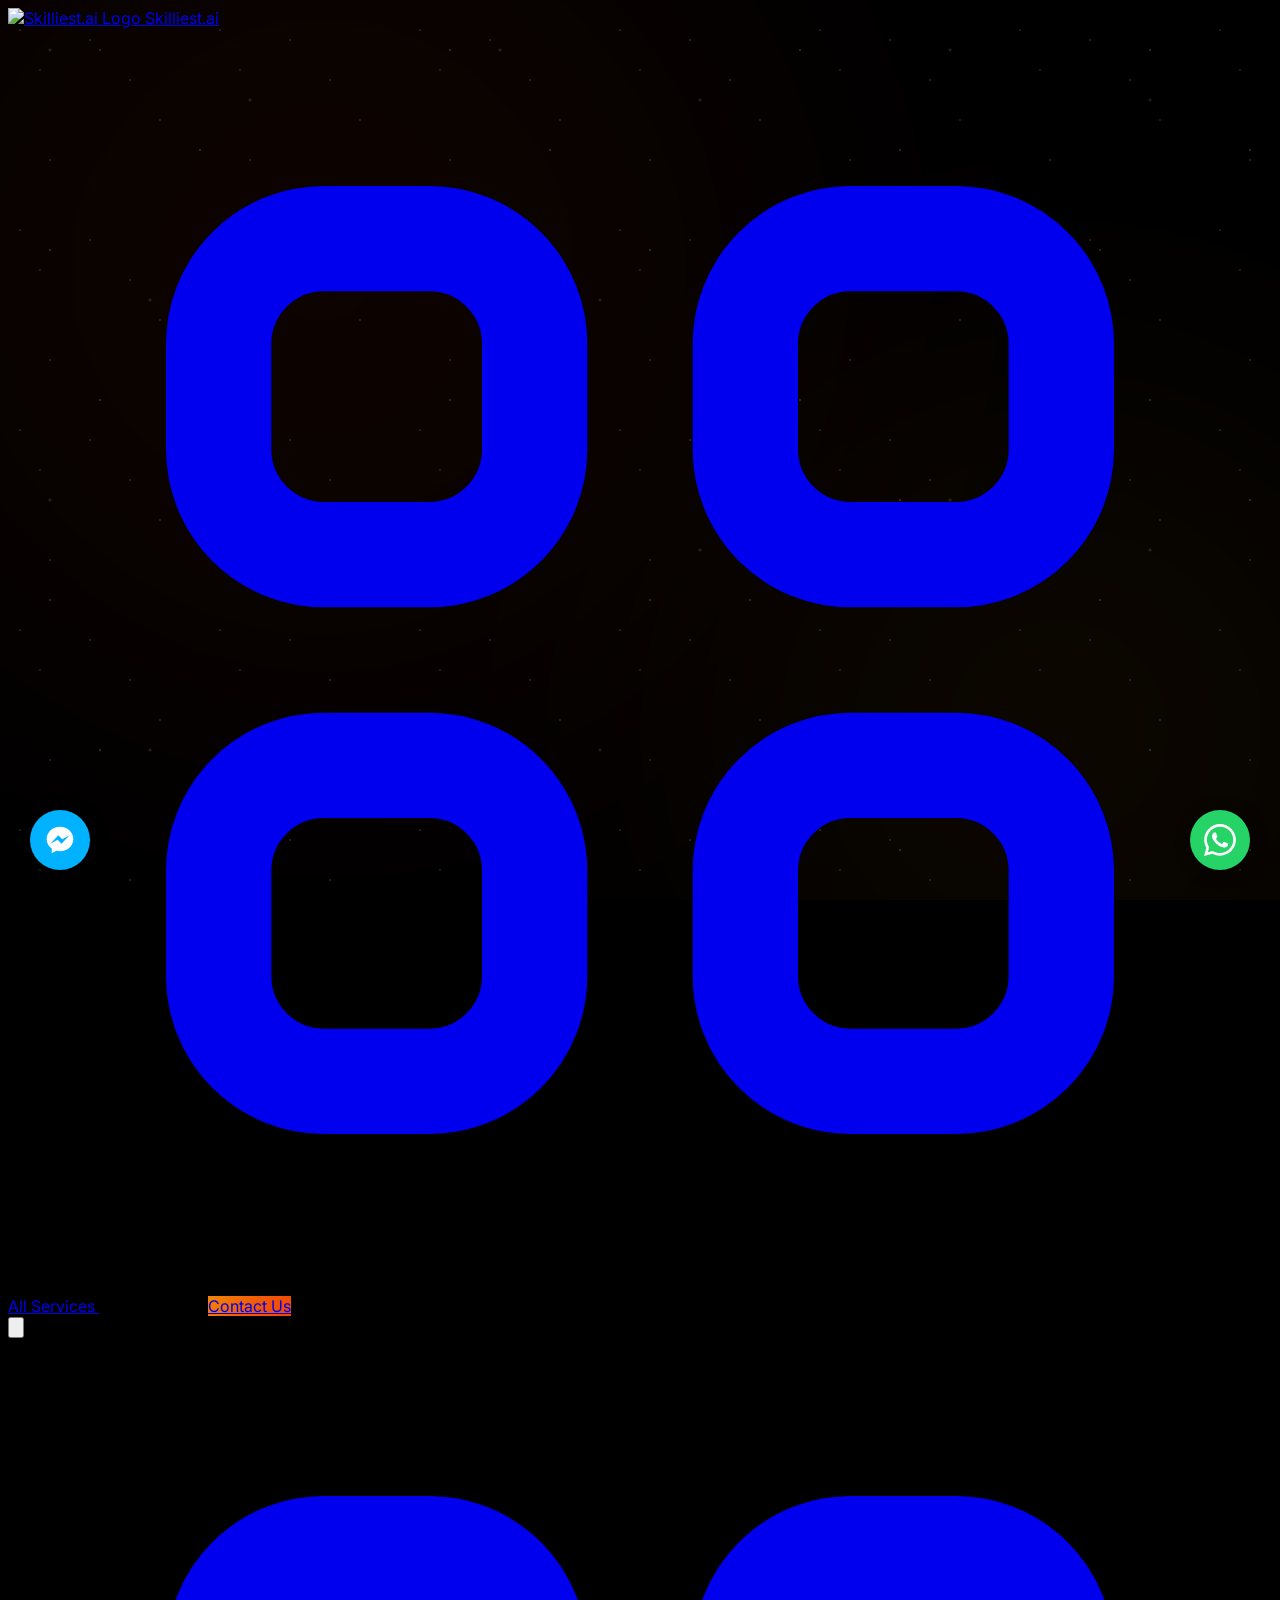
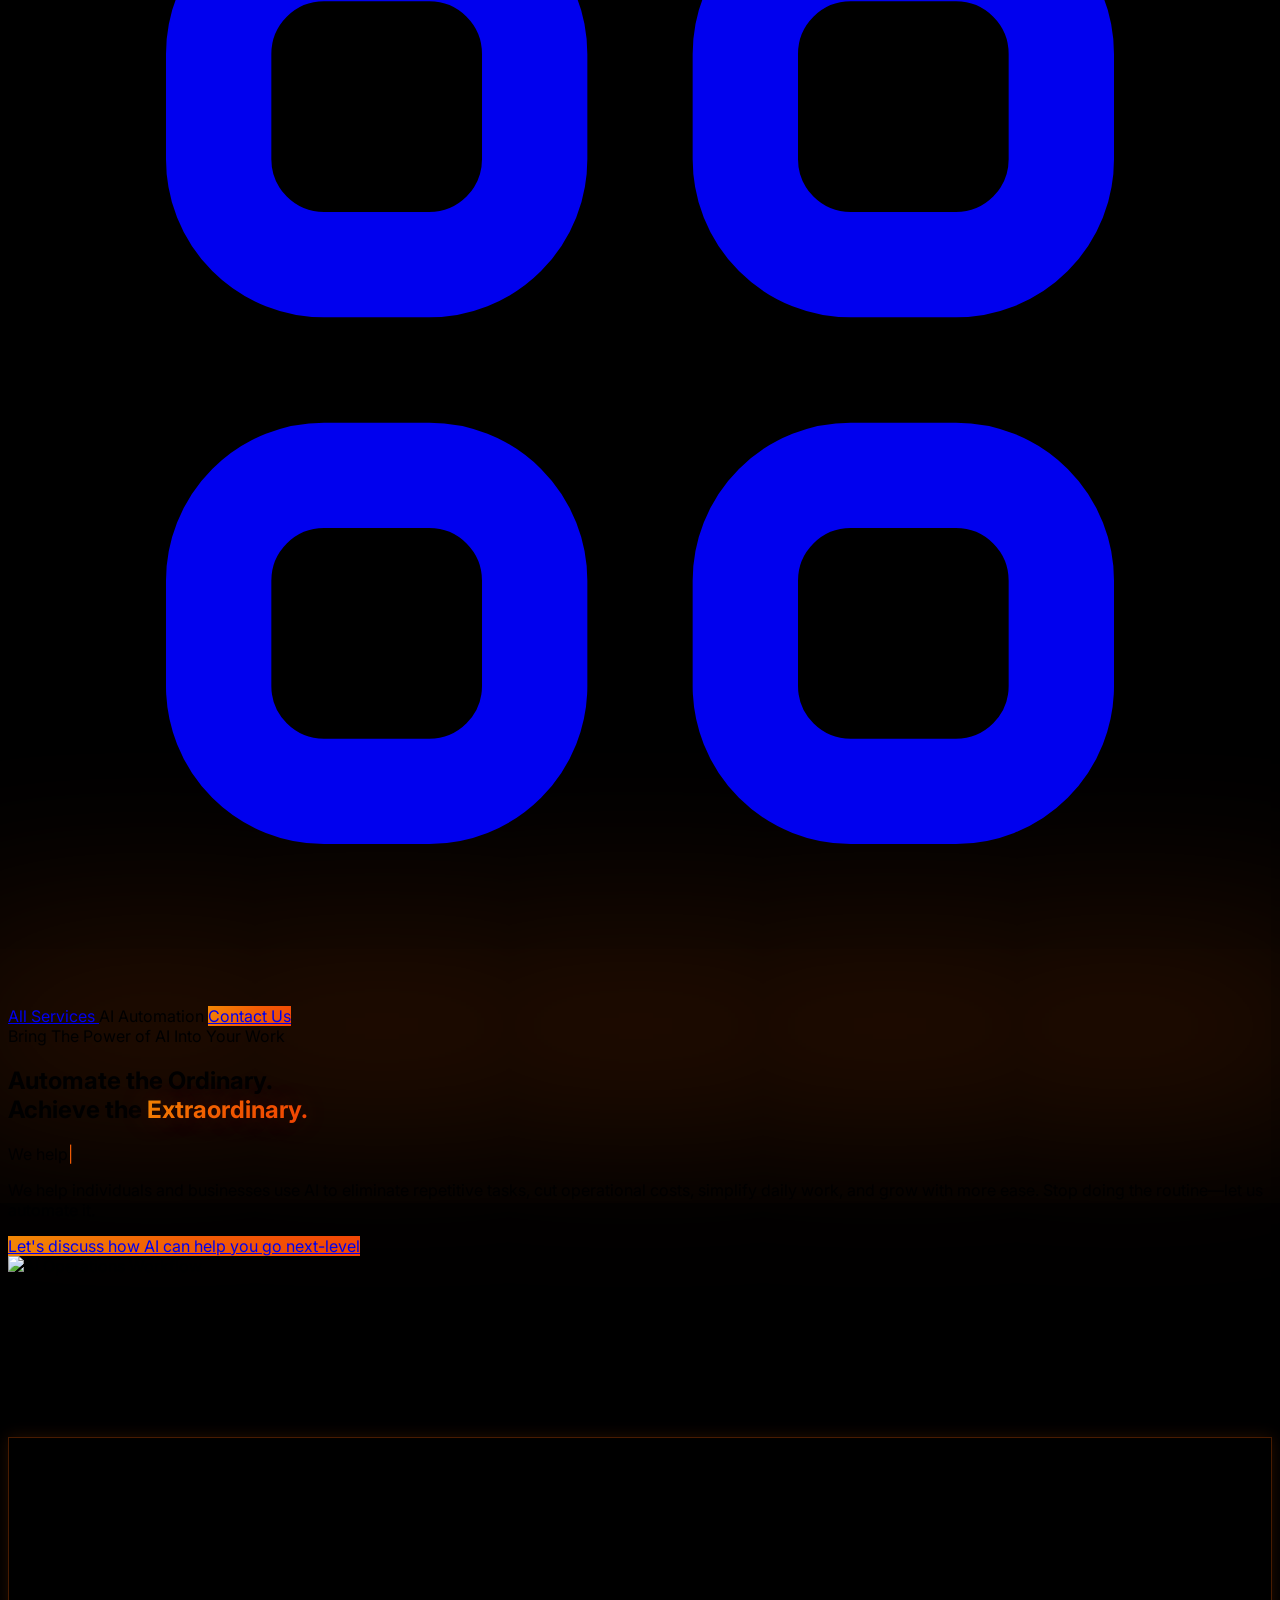
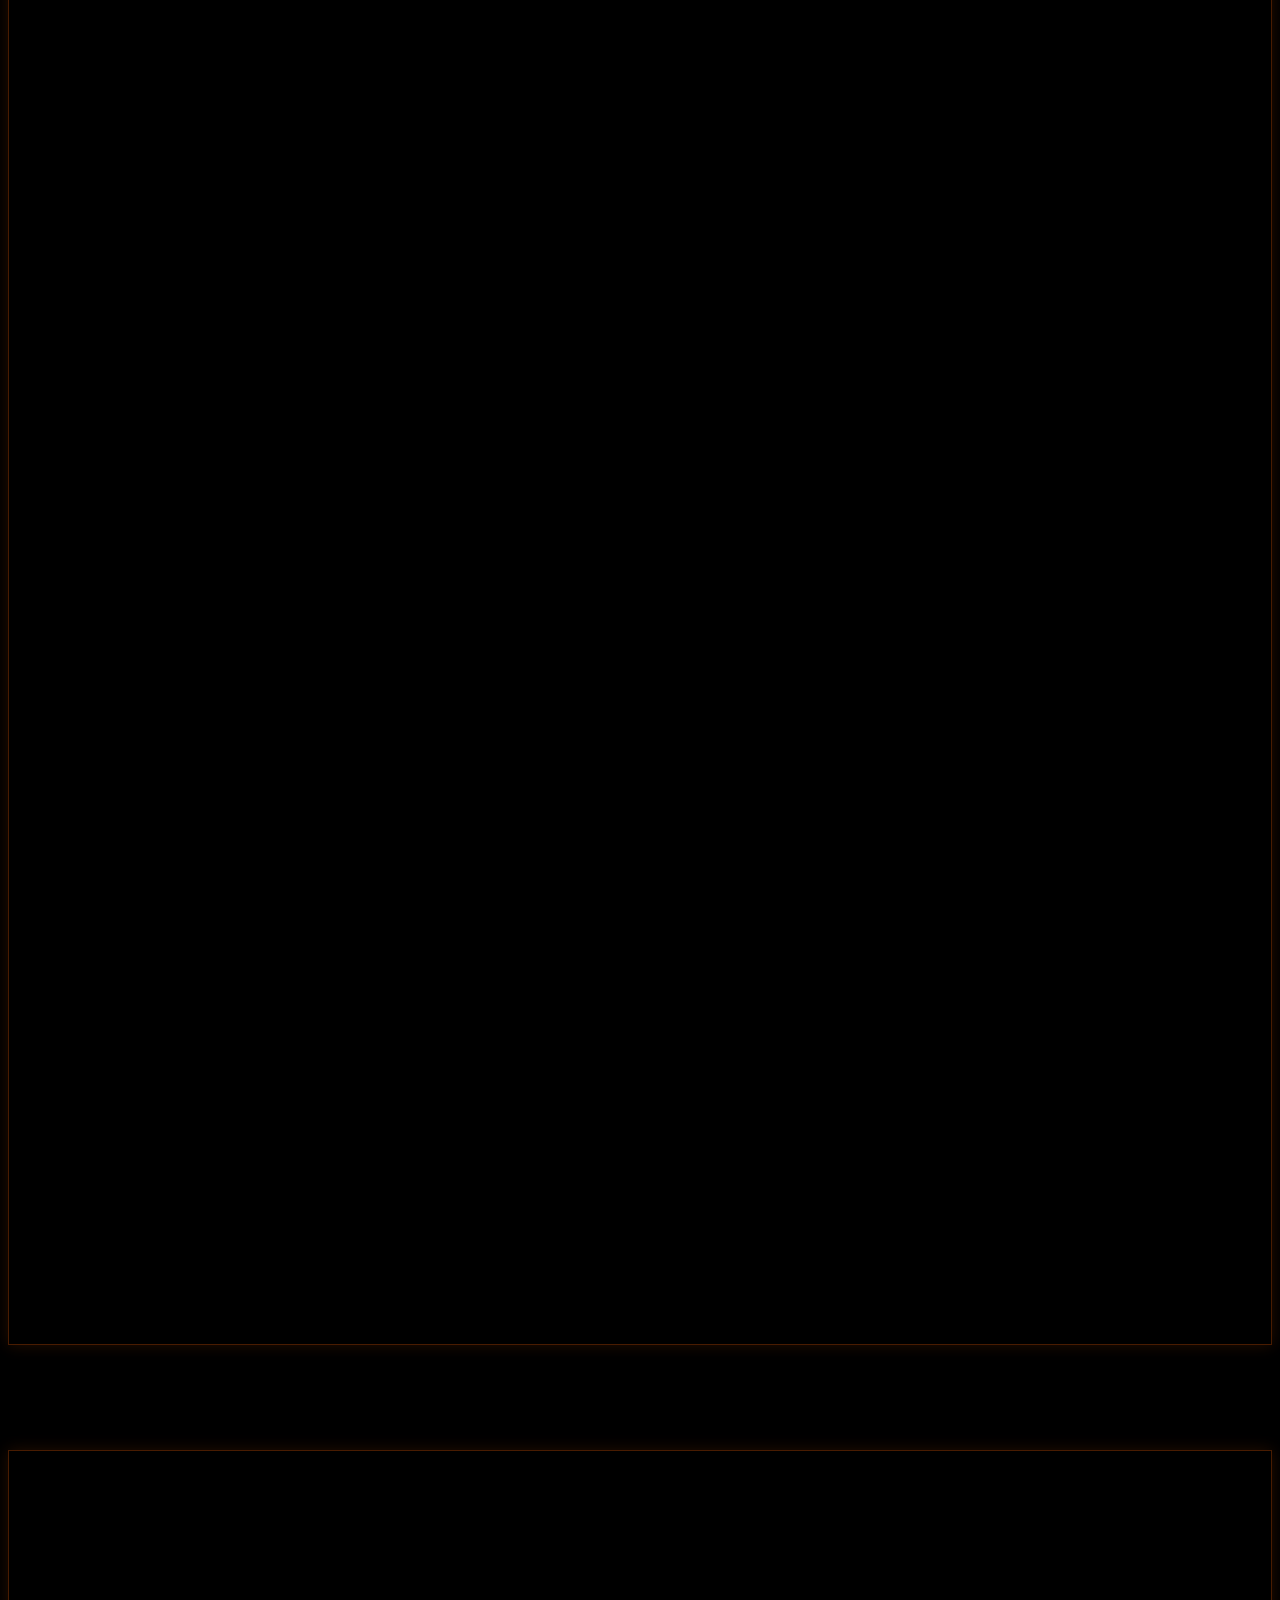
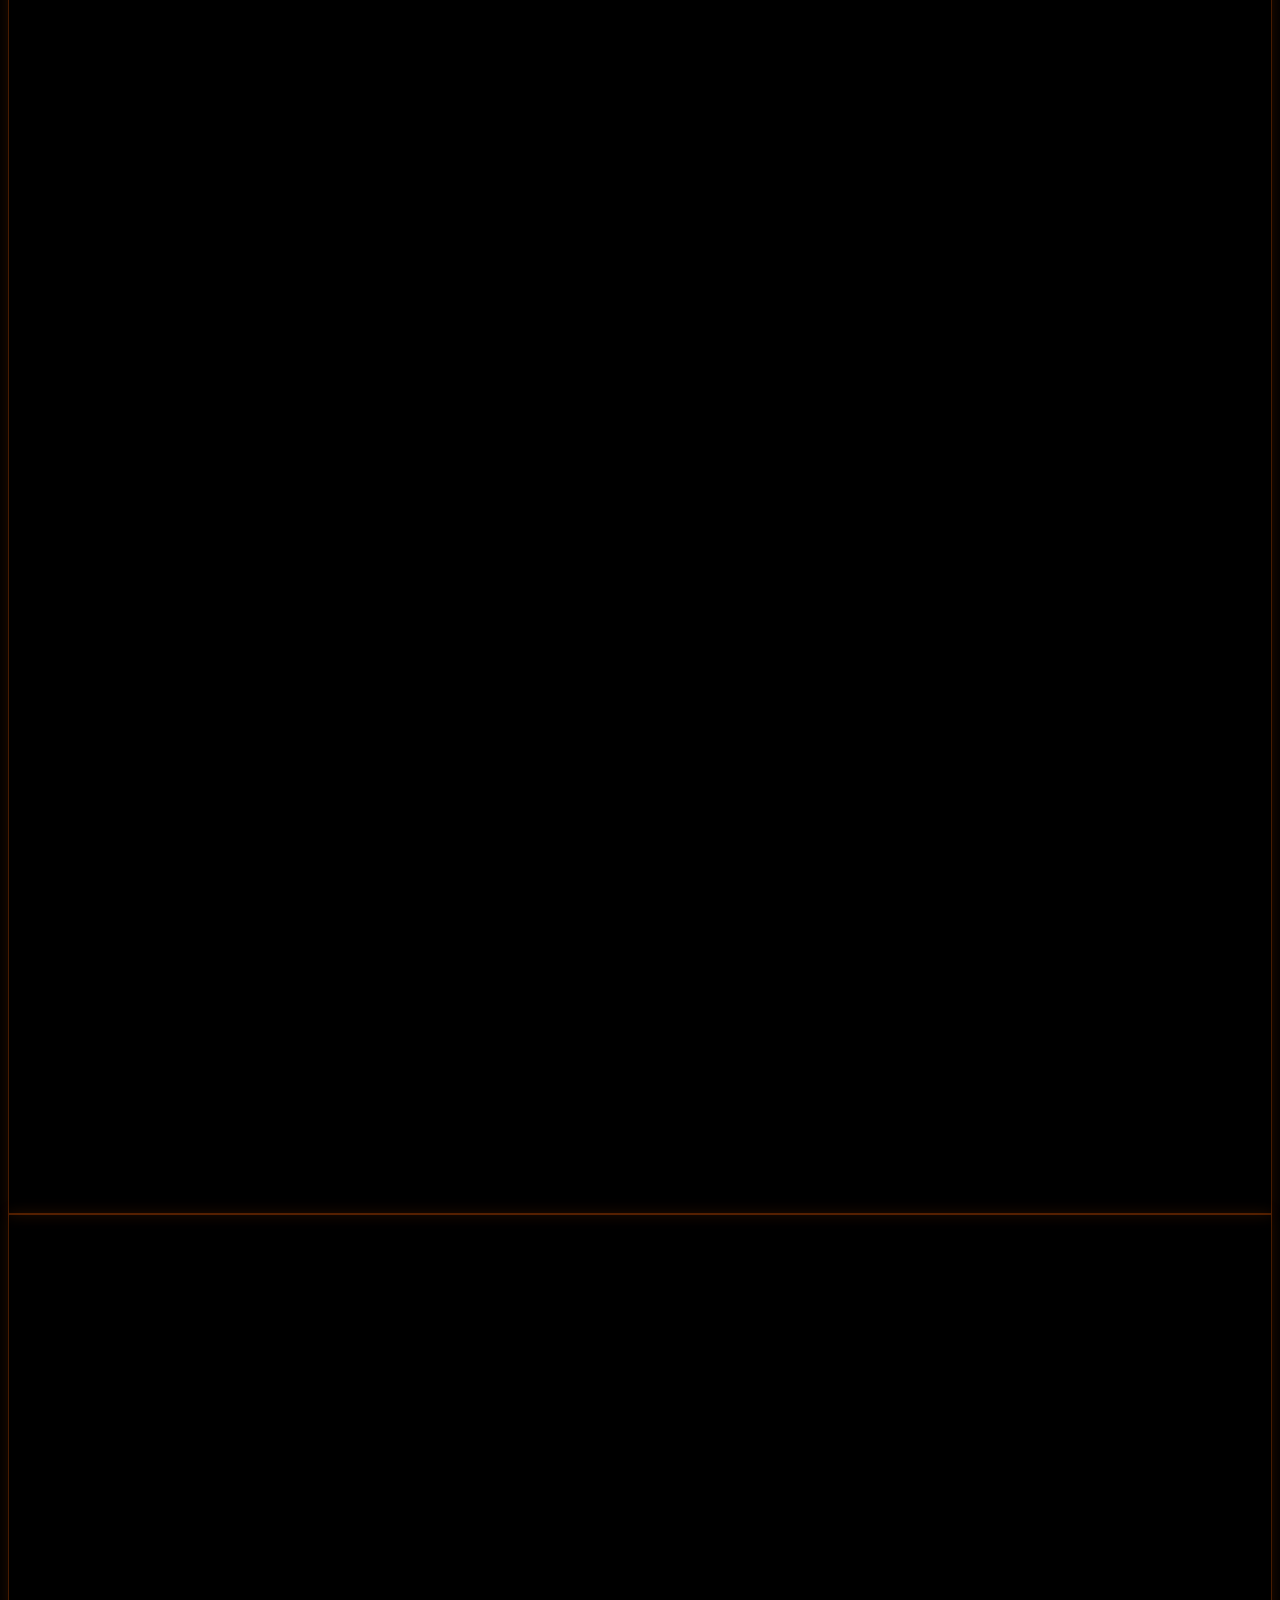
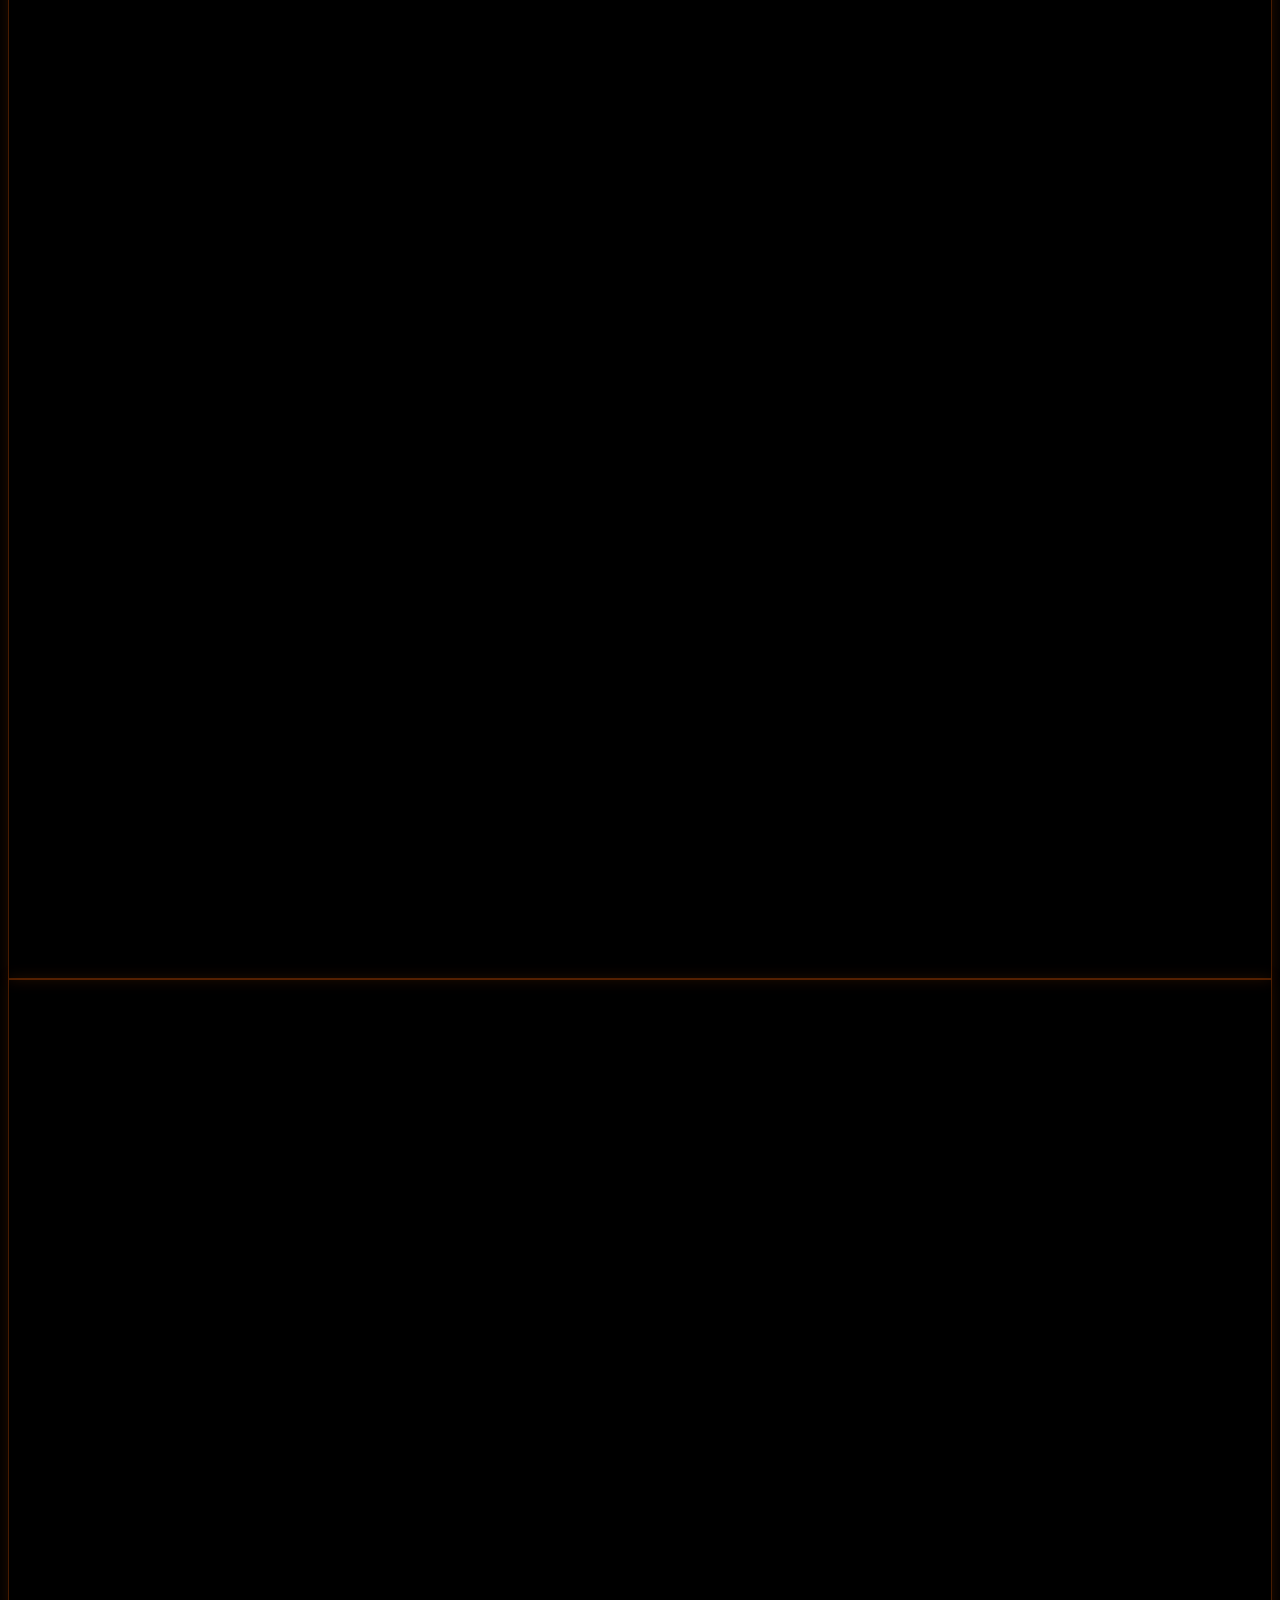
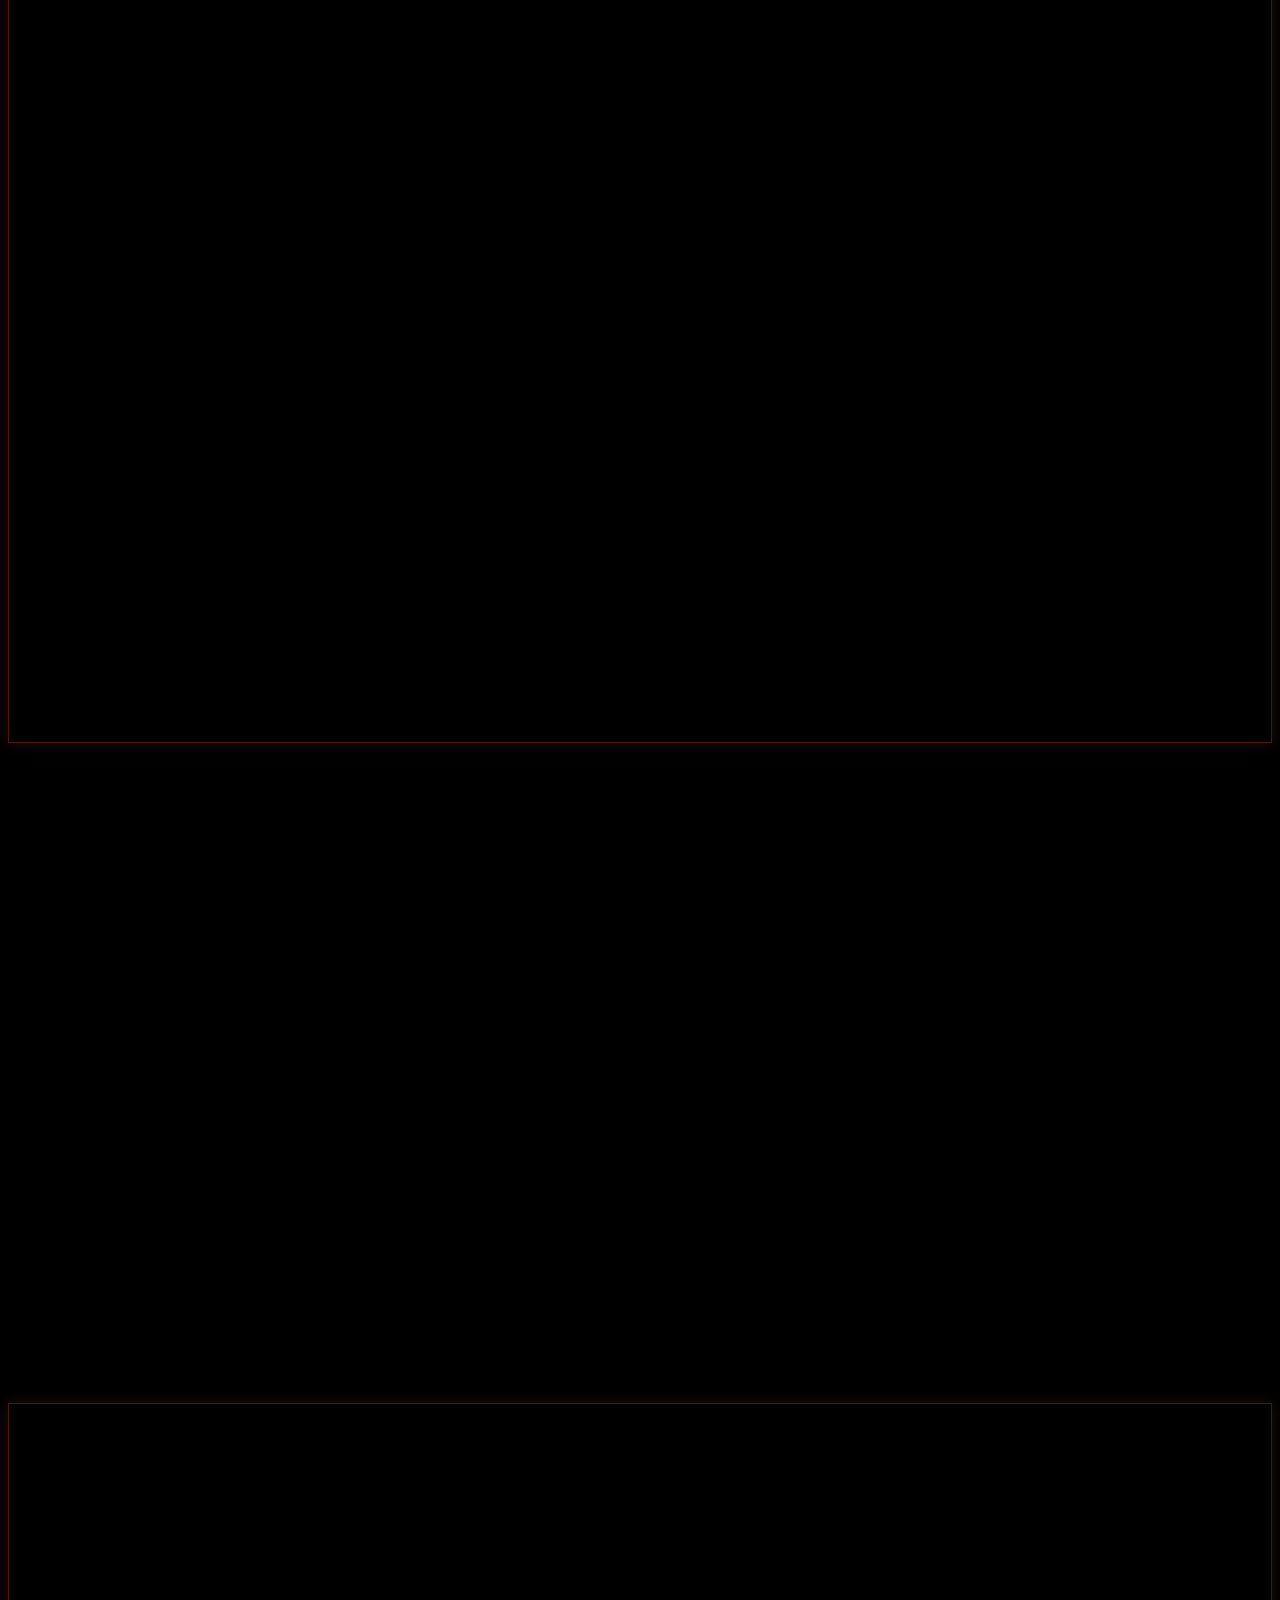
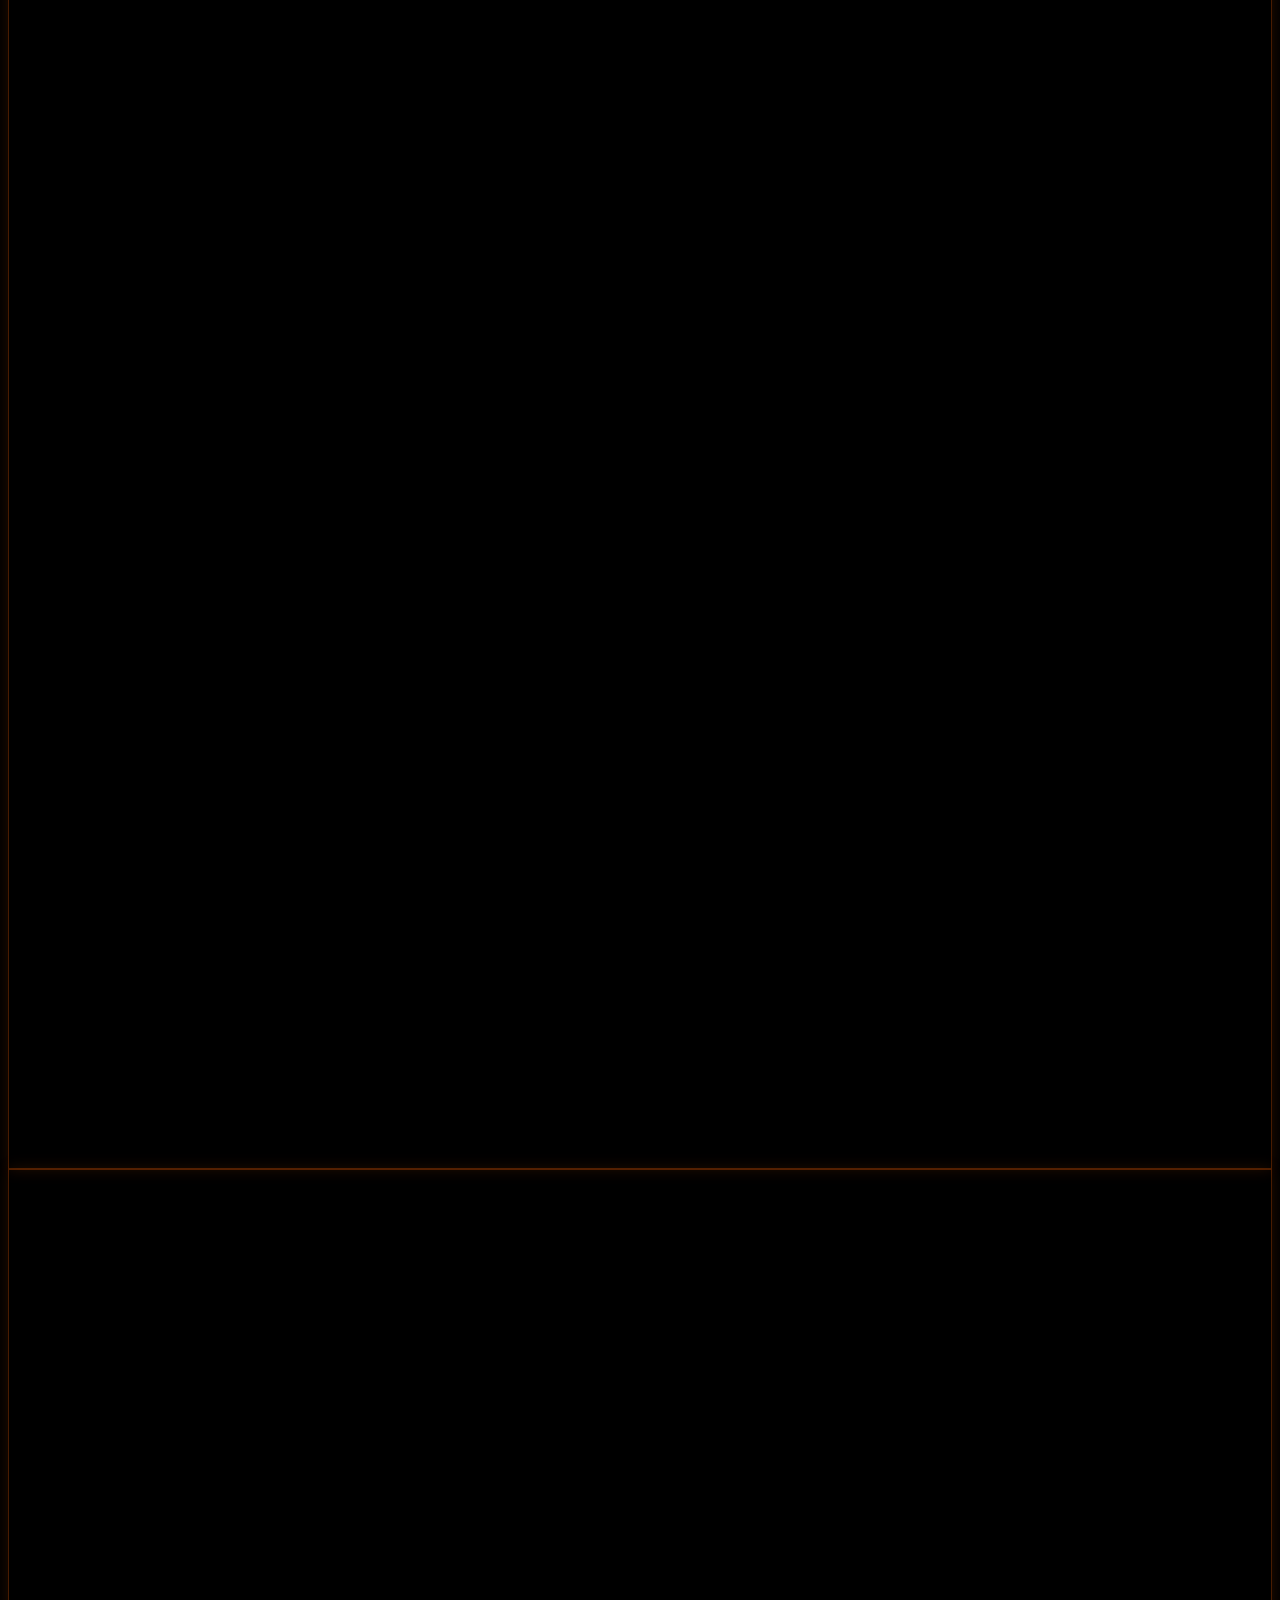
==== commit 82e804ae: "Update ai-automation.html" ====
--- a/ai-automation.html
+++ b/ai-automation.html
@@ -98,138 +98,205 @@
     </header>
 
     <main class="pt-[100px]">
-        
+
         <section class="py-20 md:py-28 relative overflow-hidden">
             <div class="absolute inset-0 -z-10 hero-glow opacity-40"></div>
             <div class="container mx-auto px-6 md:px-12 lg:px-16">
                 <div class="flex flex-col lg:flex-row items-center gap-14">
-                    <div class="lg:w-[55%] text-center lg:text-left z-10">
+                    
+                    <div class="lg:w-[50%] text-center lg:text-left z-10">
                         <div class="inline-block border border-brand-primary/50 bg-[#111] rounded-full px-4 py-1.5 mb-6 shadow-[0_0_15px_rgba(242,92,5,0.2)]">
-                            <span class="text-brand-secondary text-sm font-bold tracking-wider uppercase">Intelligent Systems</span>
-                        </div>
-                        <h1 class="text-4xl md:text-5xl lg:text-6xl font-extrabold text-white leading-tight mb-6">
+                            <span class="text-brand-secondary text-sm font-bold tracking-wider uppercase">Bring The Power of AI Into Your Work</span>
+                        </div>
+                        
+                        <h1 class="text-3xl md:text-4xl lg:text-5xl font-extrabold text-white leading-tight mb-6">
                             Automate the Ordinary.<br> Achieve the <span class="text-gradient">Extraordinary.</span>
                         </h1>
+                        
                         <p class="text-xl md:text-2xl text-white font-semibold mb-6 h-8">
                             <span id="typewriter-text"></span><span id="cursor">|</span>
                         </p>
                         <p class="max-w-xl mx-auto lg:mx-0 text-lg md:text-xl text-brand-gray mb-10 leading-relaxed">
-                            We build custom AI solutions to eliminate <span class="text-white font-bold">repetitive tasks</span>, cut <span class="text-white font-bold">operational costs</span>, and unlock true <span class="text-brand-primary font-semibold">scalability</span> for your business.
+                            We help individuals and businesses use AI to eliminate <span class="text-brand-primary font-bold">repetitive tasks</span>, cut <span class="text-brand-primary font-bold">operational costs</span>, simplify <span class="text-brand-primary font-bold">daily work</span>, and grow with more ease. Stop doing the routine—<span class="text-brand-primary font-bold">let us automate it.</span>
                         </p>
                         <a href="#contact" class="bg-gradient-brand text-white font-bold py-4 px-8 rounded-lg text-lg transition-all duration-300 inline-block transform hover:-translate-y-1 hover:shadow-[0_0_25px_rgba(242,92,5,0.8)]">
-                            Get Your Free Automation Audit
+                            Let's discuss how AI can help you go next-level
                         </a>
                     </div>
                     
-                    <div class="w-full lg:w-[45%] flex justify-center mt-12 lg:mt-0 relative perspective-1000">
-                        <div class="absolute inset-0 bg-brand-primary blur-[120px] opacity-20 rounded-full"></div>
-                        <img src="https://res.cloudinary.com/dczbqmwzy/image/upload/v1774216909/ai-Workflow-laying-premium-hd-2_ap9yya.jpg" 
-                             alt="AI Operations Workflow" 
-                             class="w-full max-w-lg rounded-2xl border border-[#333] shadow-[0_20px_50px_rgba(0,0,0,0.8),0_0_30px_rgba(242,92,5,0.3)] transform rotate-y-[-5deg] rotate-x-[5deg] hover:rotate-y-0 hover:rotate-x-0 transition-transform duration-500 z-10 relative object-cover">
-                    </div>
+                    <div class="w-full lg:w-[50%] flex justify-center mt-12 lg:mt-0 relative perspective-1000 z-10">
+                        <div class="absolute inset-0 bg-brand-primary blur-[120px] opacity-10 rounded-full"></div>
+                        
+                        <div class="relative w-full max-w-xl group cursor-pointer z-10">
+                            
+                            <div class="relative rounded-2xl overflow-hidden border-2 border-[#222] group-hover:border-brand-primary/50 transform rotate-y-[-5deg] rotate-x-[5deg] transition-all duration-700 ease-out group-hover:rotate-y-0 group-hover:rotate-x-0 group-hover:scale-[1.03] shadow-[0_20px_50px_rgba(0,0,0,0.8),0_0_30px_rgba(242,92,5,0.2)] group-hover:shadow-[0_30px_60px_rgba(0,0,0,0.9),0_0_50px_rgba(242,92,5,0.4)]">
+                                
+                                <img src="https://res.cloudinary.com/dczbqmwzy/image/upload/v1774216913/ai-Workflow-premium-hd-1_b3oc5b.jpg" 
+                                     alt="AI Operations Workflow" 
+                                     class="relative z-0 w-full object-cover block">
+                            </div>
+                            
+                        </div>
+                    </div>
+                    
                 </div>
             </div>
         </section>
 
-        <section class="py-24 relative border-t border-[#222]">
-            <div class="absolute left-0 top-0 w-1/3 h-full bg-gradient-to-r from-brand-primary/5 to-transparent pointer-events-none"></div>
+    
+
+       
+
+        
+
+
+
+        <section class="py-24 relative bg-brand-dark border-t border-[#222]">
+            <div class="absolute right-0 top-0 w-1/3 h-full bg-gradient-to-l from-brand-primary/5 to-transparent pointer-events-none"></div>
+            <div class="container mx-auto px-6 md:px-12 max-w-6xl relative z-10">
+                
+                <div class="flex flex-col lg:flex-row gap-16 items-center">
+                    <div class="lg:w-1/2">
+                        <h2 class="text-3xl md:text-4xl font-bold text-white mb-6">AI Can Change the Way <span class="text-brand-primary">Everything Works</span></h2>
+                        <p class="text-lg text-gray-300 leading-relaxed mb-6">
+                            Many individuals and businesses spend hours every day on work that follows the same steps again and again. AI can help automate that work, reduce delays, and free you up to focus on the parts of your work that need real human attention.
+                        </p>
+                        <p class="text-lg text-gray-300 leading-relaxed">
+                            This is not about making things complicated. It is about making work easier, faster, and more efficient with the right systems in place.
+                        </p>
+                    </div>
+                    
+                    <div class="lg:w-1/2 w-full">
+                        <div class="bg-[#111] p-8 md:p-10 rounded-3xl glow-card border-l-4 border-brand-primary">
+                            <h3 class="text-2xl font-bold text-white mb-6">What AI Automation Can Do for You</h3>
+                            <ul class="space-y-4 text-brand-gray">
+                                <li class="flex items-start">
+                                    <svg class="h-6 w-6 text-brand-secondary mr-3 flex-shrink-0" fill="none" viewBox="0 0 24 24" stroke="currentColor"><path stroke-linecap="round" stroke-linejoin="round" stroke-width="2" d="M5 13l4 4L19 7" /></svg>
+                                    <span>Save time across daily operations.</span>
+                                </li>
+                                <li class="flex items-start">
+                                    <svg class="h-6 w-6 text-brand-secondary mr-3 flex-shrink-0" fill="none" viewBox="0 0 24 24" stroke="currentColor"><path stroke-linecap="round" stroke-linejoin="round" stroke-width="2" d="M5 13l4 4L19 7" /></svg>
+                                    <span>Reduce repetitive manual work.</span>
+                                </li>
+                                <li class="flex items-start">
+                                    <svg class="h-6 w-6 text-brand-secondary mr-3 flex-shrink-0" fill="none" viewBox="0 0 24 24" stroke="currentColor"><path stroke-linecap="round" stroke-linejoin="round" stroke-width="2" d="M5 13l4 4L19 7" /></svg>
+                                    <span>Help you work faster and with more focus.</span>
+                                </li>
+                                <li class="flex items-start">
+                                    <svg class="h-6 w-6 text-brand-secondary mr-3 flex-shrink-0" fill="none" viewBox="0 0 24 24" stroke="currentColor"><path stroke-linecap="round" stroke-linejoin="round" stroke-width="2" d="M5 13l4 4L19 7" /></svg>
+                                    <span>Improve consistency across tasks and workflows.</span>
+                                </li>
+                                <li class="flex items-start">
+                                    <svg class="h-6 w-6 text-brand-secondary mr-3 flex-shrink-0" fill="none" viewBox="0 0 24 24" stroke="currentColor"><path stroke-linecap="round" stroke-linejoin="round" stroke-width="2" d="M5 13l4 4L19 7" /></svg>
+                                    <span>Create more room for growth without adding unnecessary pressure.</span>
+                                </li>
+                            </ul>
+                        </div>
+                    </div>
+                </div>
+                
+            </div>
+        </section>
+
+        <section class="py-24 relative bg-brand-card border-t border-[#222]">
             <div class="container mx-auto px-6 md:px-12 relative z-10 text-center max-w-6xl">
                 
-                <h2 class="text-3xl md:text-4xl font-bold text-white mb-4">Architecting <span class="text-brand-primary">Intelligent Systems</span></h2>
-                <p class="text-xl text-brand-gray max-w-2xl mx-auto mb-16">No cookie-cutter templates. We develop tailored solutions designed to integrate seamlessly into your specific operational environment.</p>
+                <h2 class="text-3xl md:text-4xl font-bold text-white mb-4">What <span class="text-brand-primary">We Do</span></h2>
+                <p class="text-xl text-brand-gray max-w-2xl mx-auto mb-16">We help individuals and businesses turn slow, repetitive work into smart automated processes.</p>
                 
                 <div class="grid grid-cols-1 md:grid-cols-3 gap-8 text-left">
                     <div class="bg-[#111] p-8 rounded-2xl glow-card">
                         <div class="text-brand-secondary mb-6">
                             <svg xmlns="http://www.w3.org/2000/svg" class="h-12 w-12" fill="none" viewBox="0 0 24 24" stroke="currentColor" stroke-width="1.5"><path stroke-linecap="round" stroke-linejoin="round" d="M9.75 17L9 20l-1 1h8l-1-1-.75-3M3 13h18M5 17h14a2 2 0 002-2V5a2 2 0 00-2-2H5a2 2 0 00-2 2v10a2 2 0 002 2z" /></svg>
                         </div>
-                        <h3 class="text-2xl font-bold text-white mb-3">Custom AI Solutions</h3>
-                        <p class="text-brand-gray leading-relaxed">We build bespoke AI models, agents, and software tools to automate highly complex, industry-specific tasks that off-the-shelf SaaS products simply can't handle.</p>
-                    </div>
-                    
-                    <div class="bg-[#111] p-8 rounded-2xl glow-card transform md:-translate-y-4">
-                        <div class="text-brand-secondary mb-6">
-                            <svg xmlns="http://www.w3.org/2000/svg" class="h-12 w-12" fill="none" viewBox="0 0 24 24" stroke="currentColor" stroke-width="1.5"><path stroke-linecap="round" stroke-linejoin="round" d="M10.343 3.94c.09-.542.56-.94 1.11-.94h1.093c.55 0 1.02.398 1.11.94l.149.894c.07.424.384.764.78.93.398.164.855.142 1.205-.108l.737-.527c.44-.314.99-.225 1.32.175l.782.782c.345.345.434.88.175 1.32l-.527.737c-.25.35-.272.806-.108 1.204.165.397.505.71.93.78l.893.15c.543.09.94.56.94 1.11v1.093c0 .55-.397 1.02-.94 1.11l-.893.149c-.425.07-.765.383-.93.78-.165.398-.143-.854-.108 1.204l.527.738c.314.44.225.99-.175 1.32l-.782.782c-.345-.345-.88-.434-1.32.175l-.737-.527c-.35-.25-.806-.272-1.204-.108-.397.165-.71.505-.78.93l-.15.893c-.09.543-.56.94-1.11.94h-1.093c-.55 0-1.02-.397-1.11-.94l-.149-.893c-.07-.425-.383-.765-.78-.93-.398-.165-.854-.143-1.204.108l-.738.527c-.44.314-.99.225-1.32-.175l-.782-.782c-.345-.345-.434-.88-.175-1.32l.527-.737c.25-.35.273-.806.108-1.204-.165-.397-.505-.71-.93-.78l-.894-.15c-.542-.09-.94-.56-.94-1.11v-1.093c0-.55.398-1.02.94-1.11l.894-.149c.424-.07.764-.383.93-.78.165-.398.143-.854-.108-1.204l-.527-.738c-.314-.44-.225-.99.175-1.32l.782-.782c.345-.345.88-.434 1.32.175l.738.527c.35.25.806.272 1.204.108.397-.165.71-.505.78-.93l.15-.893z" /><path stroke-linecap="round" stroke-linejoin="round" d="M15 12a3 3 0 11-6 0 3 3 0 016 0z" /></svg>
-                        </div>
-                        <h3 class="text-2xl font-bold text-white mb-3">Workflow Automation</h3>
-                        <p class="text-brand-gray leading-relaxed">We map, analyze, and rebuild your entire operational pipeline—from lead capture and data entry to fulfillment—so it runs autonomously 24/7 without human error.</p>
-                    </div>
-
+                        <h3 class="text-2xl font-bold text-white mb-3">Custom AI Tools</h3>
+                        <p class="text-brand-gray leading-relaxed">We create tailored AI tools that support your specific needs and help you get significantly more done with less manual effort.</p>
+                    </div>
+                    
                     <div class="bg-[#111] p-8 rounded-2xl glow-card">
                         <div class="text-brand-secondary mb-6">
-                            <svg xmlns="http://www.w3.org/2000/svg" class="h-12 w-12" fill="none" viewBox="0 0 24 24" stroke="currentColor" stroke-width="1.5"><path stroke-linecap="round" stroke-linejoin="round" d="M21 12a9 9 0 01-9 9m9-9a9 9 0 00-9-9m9 9H3m9 9a9 9 0 01-9-9m9 9V3m0 18a9 9 0 009-9m-9 9a9 9 0 00-9-9" /></svg>
-                        </div>
-                        <h3 class="text-2xl font-bold text-white mb-3">Managed Services</h3>
-                        <p class="text-brand-gray leading-relaxed">We handle absolutely everything: strategy, backend development, live deployment, and ongoing server maintenance for a completely hands-off experience.</p>
+                            <svg xmlns="http://www.w3.org/2000/svg" class="h-12 w-12" fill="none" viewBox="0 0 24 24" stroke="currentColor" stroke-width="1.5"><path stroke-linecap="round" stroke-linejoin="round" d="M10.343 3.94c.09-.542.56-.94 1.11-.94h1.093c.55 0 1.02.398 1.11.94l.149.894c.07.424.384.764.78.93.398.164.855.142 1.205-.108l.737-.527c.44-.314.99-.225 1.32.175l.782.782c.345.345.434.88.175 1.32l-.527.737c-.25.35-.272.806-.108 1.204.165.397.505.71.93.78l.893.15c.543.09.94.56.94 1.11v1.093c0 .55-.397 1.02-.94 1.11l-.893.149c-.425.07-.765.383-.93.78-.165.398-.143-.854-.108 1.204l.527.738c.314.44-.225.99-.175 1.32l-.782.782c-.345-.345-.88-.434-1.32.175l-.737-.527c-.35-.25-.806-.272-1.204-.108-.397.165-.71.505-.78.93l-.15.893c-.09.543-.56.94-1.11.94h-1.093c-.55 0-1.02-.397-1.11-.94l-.149-.893c-.07-.425-.383-.765-.78-.93-.398-.165-.854-.143-1.204.108l-.738.527c-.44.314-.99.225-1.32-.175l-.782-.782c-.345-.345-.434-.88-.175-1.32l.527-.737c.25-.35.273-.806.108-1.204-.165-.397-.505-.71-.93-.78l-.894-.15c-.542-.09-.94-.56-.94-1.11v-1.093c0-.55.398-1.02.94-1.11l.894-.149c.424-.07.764-.383.93-.78.165-.398.143-.854-.108-1.204l-.527-.738c-.314-.44-.225-.99.175-1.32l.782-.782c.345-.345.88-.434 1.32.175l.738.527c.35.25.806.272 1.204.108.397-.165.71-.505.78-.93l.15-.893z" /><path stroke-linecap="round" stroke-linejoin="round" d="M15 12a3 3 0 11-6 0 3 3 0 016 0z" /></svg>
+                        </div>
+                        <h3 class="text-2xl font-bold text-white mb-3">Workflow Automation</h3>
+                        <p class="text-brand-gray leading-relaxed">We automate everyday processes so work moves faster, tasks are completed on time, and your operations feel much more organized and stress-free.</p>
+                    </div>
+
+                    <div class="bg-[#111] p-8 rounded-2xl glow-card">
+                        <div class="text-brand-secondary mb-6">
+                            <svg xmlns="http://www.w3.org/2000/svg" class="h-12 w-12" fill="none" viewBox="0 0 24 24" stroke="currentColor" stroke-width="1.5">
+                                <path stroke-linecap="round" stroke-linejoin="round" d="M13 10V3L4 14h7v7l9-11h-7z" />
+                            </svg>
+                        </div>
+                        <h3 class="text-2xl font-bold text-white mb-3">Setup, Launch & Support</h3>
+                        <p class="text-brand-gray leading-relaxed">We handle the full journey, from planning and development to launch and ongoing support, so everything works smoothly from day one.</p>
                     </div>
                 </div>
             </div>
         </section>
 
-        <section class="py-24 relative border-t border-[#222]">
+        
+
+        <section class="py-24 relative bg-brand-dark border-t border-[#222] overflow-hidden">
             <div class="container mx-auto px-6 md:px-12 max-w-6xl relative z-10">
                 <div class="text-center mb-16">
-                    <h2 class="text-3xl md:text-4xl font-bold text-white mb-4">Our Simple, <span class="text-brand-primary">Transparent Process</span></h2>
-                    <p class="text-brand-gray text-xl">From concept to deployment, we make complex automation feel effortless.</p>
+                    <h2 class="text-3xl md:text-4xl font-bold text-white mb-4">How <span class="text-brand-primary">We Work</span></h2>
+                    <p class="text-brand-gray text-xl">Let's explore how AI can automate your daily work and take you to the next level.</p>
                 </div>
                 
                 <div class="relative mt-20">
-                    <div class="hidden md:block absolute top-8 left-[10%] w-[80%] h-1 bg-[#333] -z-10"></div>
+                    <div class="hidden md:block absolute top-8 left-[10%] w-[80%] h-1 bg-gradient-to-r from-[#222] via-brand-primary to-[#222] opacity-50 -z-10"></div>
                     
                     <div class="grid grid-cols-1 md:grid-cols-4 gap-10 relative">
-                        <div class="text-center group">
+                        
+                        <div class="text-center group transform transition-all duration-500 hover:-translate-y-3">
                             <div class="relative mb-6 inline-block">
-                                <div class="w-16 h-16 bg-brand-card border-4 border-[#333] group-hover:border-brand-primary rounded-full flex items-center justify-center text-2xl font-bold text-white group-hover:text-brand-primary transition-colors duration-300 mx-auto shadow-[0_0_15px_rgba(0,0,0,0.8)] bg-[#000]">1</div>
+                                <div class="w-16 h-16 bg-[#111] border-4 border-[#333] group-hover:border-brand-primary rounded-full flex items-center justify-center text-2xl font-bold text-white group-hover:text-brand-primary group-hover:shadow-[0_0_20px_rgba(242,92,5,0.6)] transition-all duration-500 mx-auto">1</div>
                             </div>
-                            <h3 class="text-xl font-bold text-white mb-3">Discovery</h3>
-                            <p class="text-brand-gray text-sm leading-relaxed">We deep dive into your goals, pinpoint bottlenecks, and audit existing processes to uncover high-impact automation targets.</p>
-                        </div>
-                        <div class="text-center group">
+                            <h3 class="text-xl font-bold text-white mb-3">Understand Your Operations</h3>
+                            <p class="text-brand-gray text-sm leading-relaxed">We look at how you work now and where time, effort, and energy are being lost.</p>
+                        </div>
+                        
+                        <div class="text-center group transform transition-all duration-500 hover:-translate-y-3">
                             <div class="relative mb-6 inline-block">
-                                <div class="w-16 h-16 bg-brand-card border-4 border-[#333] group-hover:border-brand-primary rounded-full flex items-center justify-center text-2xl font-bold text-white group-hover:text-brand-primary transition-colors duration-300 mx-auto shadow-[0_0_15px_rgba(0,0,0,0.8)] bg-[#000]">2</div>
+                                <div class="w-16 h-16 bg-[#111] border-4 border-[#333] group-hover:border-brand-primary rounded-full flex items-center justify-center text-2xl font-bold text-white group-hover:text-brand-primary group-hover:shadow-[0_0_20px_rgba(242,92,5,0.6)] transition-all duration-500 mx-auto">2</div>
                             </div>
-                            <h3 class="text-xl font-bold text-white mb-3">Strategy</h3>
-                            <p class="text-brand-gray text-sm leading-relaxed">We architect the optimal AI tech stack and provide a transparent blueprint detailing scope, timelines, and deliverables.</p>
-                        </div>
-                        <div class="text-center group">
+                            <h3 class="text-xl font-bold text-white mb-3">Identify Automations</h3>
+                            <p class="text-brand-gray text-sm leading-relaxed">We find the exact tasks and processes where AI can create the biggest immediate impact for you.</p>
+                        </div>
+                        
+                        <div class="text-center group transform transition-all duration-500 hover:-translate-y-3">
                             <div class="relative mb-6 inline-block">
-                                <div class="w-16 h-16 bg-brand-card border-4 border-[#333] group-hover:border-brand-primary rounded-full flex items-center justify-center text-2xl font-bold text-white group-hover:text-brand-primary transition-colors duration-300 mx-auto shadow-[0_0_15px_rgba(0,0,0,0.8)] bg-[#000]">3</div>
+                                <div class="w-16 h-16 bg-[#111] border-4 border-[#333] group-hover:border-brand-primary rounded-full flex items-center justify-center text-2xl font-bold text-white group-hover:text-brand-primary group-hover:shadow-[0_0_20px_rgba(242,92,5,0.6)] transition-all duration-500 mx-auto">3</div>
                             </div>
-                            <h3 class="text-xl font-bold text-white mb-3">Development</h3>
-                            <p class="text-brand-gray text-sm leading-relaxed">Our engineers build, test, and securely integrate the custom AI systems into your existing databases and live environment.</p>
-                        </div>
-                        <div class="text-center group">
+                            <h3 class="text-xl font-bold text-white mb-3">Build The Solution</h3>
+                            <p class="text-brand-gray text-sm leading-relaxed">We develop and connect the smart system so it fits naturally into your existing daily workflow.</p>
+                        </div>
+                        
+                        <div class="text-center group transform transition-all duration-500 hover:-translate-y-3">
                             <div class="relative mb-6 inline-block">
-                                <div class="w-16 h-16 bg-brand-card border-4 border-[#333] group-hover:border-brand-primary rounded-full flex items-center justify-center text-2xl font-bold text-white group-hover:text-brand-primary transition-colors duration-300 mx-auto shadow-[0_0_15px_rgba(0,0,0,0.8)] bg-[#000]">4</div>
+                                <div class="w-16 h-16 bg-[#111] border-4 border-[#333] group-hover:border-brand-primary rounded-full flex items-center justify-center text-2xl font-bold text-white group-hover:text-brand-primary group-hover:shadow-[0_0_20px_rgba(242,92,5,0.6)] transition-all duration-500 mx-auto">4</div>
                             </div>
-                            <h3 class="text-xl font-bold text-white mb-3">Support</h3>
-                            <p class="text-brand-gray text-sm leading-relaxed">We continuously monitor, debug, and optimize your deployed infrastructure to ensure flawless, long-term operation.</p>
-                        </div>
+                            <h3 class="text-xl font-bold text-white mb-3">Launch & Improve</h3>
+                            <p class="text-brand-gray text-sm leading-relaxed">We make sure everything runs smoothly and continue refining it as your operations grow.</p>
+                        </div>
+                        
                     </div>
                 </div>
             </div>
         </section>
 
-        <section class="py-24 relative border-t border-[#222]">
-            <div class="container mx-auto px-6 md:px-12 max-w-6xl text-center">
-                <h2 class="text-3xl md:text-4xl font-bold text-white mb-4">Automate <span class="text-brand-primary">Any Industry</span></h2>
-                <p class="text-brand-gray text-xl mb-16">Our logic layers are agnostic. If it happens on a computer, we can automate it.</p>
+        <section class="py-24 relative bg-brand-card border-t border-[#222]">
+            <div class="container mx-auto px-6 md:px-12 max-w-6xl text-center relative z-10">
+                <h2 class="text-3xl md:text-4xl font-bold text-white mb-4">Built for <span class="text-brand-primary">Real Daily Tasks</span></h2>
+                <p class="text-brand-gray text-xl mb-16">If you do it on a computer repeatedly, we can likely automate it.</p>
                 
                 <div class="grid grid-cols-1 sm:grid-cols-2 lg:grid-cols-4 gap-6">
                     <div class="bg-brand-card-light p-8 rounded-xl border-t-4 border-brand-primary glow-card text-left">
                         <div class="bg-[#111] w-12 h-12 rounded-full flex items-center justify-center mb-4 border border-[#333]">
-                            <svg xmlns="http://www.w3.org/2000/svg" class="h-6 w-6 text-brand-secondary" fill="none" viewBox="0 0 24 24" stroke="currentColor"><path stroke-linecap="round" stroke-linejoin="round" stroke-width="2" d="M3 3h2l.4 2M7 13h10l4-8H5.4M7 13L5.4 5M7 13l-2.293 2.293c-.63.63-.184 1.707.707 1.707H17m0 0a2 2 0 100 4 2 2 0 000-4zm-8 2a2 2 0 11-4 0 2 2 0 014 0z" /></svg>
-                        </div>
-                        <h4 class="font-bold text-white text-lg mb-2">E-commerce</h4>
-                        <p class="text-sm text-gray-400">Automate massive inventory syncing, supplier communications, and multichannel order processing.</p>
-                    </div>
-                    
-                    <div class="bg-brand-card-light p-8 rounded-xl border-t-4 border-brand-primary glow-card text-left">
-                        <div class="bg-[#111] w-12 h-12 rounded-full flex items-center justify-center mb-4 border border-[#333]">
                             <svg xmlns="http://www.w3.org/2000/svg" class="h-6 w-6 text-brand-secondary" fill="none" viewBox="0 0 24 24" stroke="currentColor"><path stroke-linecap="round" stroke-linejoin="round" stroke-width="2" d="M11 3.055A9.001 9.001 0 1020.945 13H11V3.055z" /><path stroke-linecap="round" stroke-linejoin="round" stroke-width="2" d="M20.488 9H15V3.512A9.025 9.025 0 0120.488 9z" /></svg>
                         </div>
-                        <h4 class="font-bold text-white text-lg mb-2">Sales & Marketing</h4>
-                        <p class="text-sm text-gray-400">Deploy AI agents to qualify incoming leads 24/7, draft hyper-personalized emails, and manage CRMs.</p>
+                        <h4 class="font-bold text-white text-lg mb-2">Sales and Marketing</h4>
+                        <p class="text-sm text-gray-400">Automate lead capture, follow-ups, outreach, and CRM updates so you can focus more on closing deals.</p>
                     </div>
                     
                     <div class="bg-brand-card-light p-8 rounded-xl border-t-4 border-brand-primary glow-card text-left">
@@ -237,25 +304,79 @@
                             <svg xmlns="http://www.w3.org/2000/svg" class="h-6 w-6 text-brand-secondary" fill="none" viewBox="0 0 24 24" stroke="currentColor"><path stroke-linecap="round" stroke-linejoin="round" stroke-width="2" d="M18.364 5.636l-3.536 3.536m0 5.656l3.536 3.536M9.172 9.172L5.636 5.636m3.536 9.192l-3.536 3.536M21 12a9 9 0 11-18 0 9 9 0 0118 0zm-5 0a4 4 0 11-8 0 4 4 0 018 0z" /></svg>
                         </div>
                         <h4 class="font-bold text-white text-lg mb-2">Customer Support</h4>
-                        <p class="text-sm text-gray-400">Implement intelligent NLP chatbots that securely read your documentation to resolve complex client tickets instantly.</p>
+                        <p class="text-sm text-gray-400">Speed up responses, organize incoming requests, and make support more efficient for you and your customers.</p>
+                    </div>
+                    
+                    <div class="bg-brand-card-light p-8 rounded-xl border-t-4 border-brand-primary glow-card text-left">
+                        <div class="bg-[#111] w-12 h-12 rounded-full flex items-center justify-center mb-4 border border-[#333]">
+                            <svg xmlns="http://www.w3.org/2000/svg" class="h-6 w-6 text-brand-secondary" fill="none" viewBox="0 0 24 24" stroke="currentColor"><path stroke-linecap="round" stroke-linejoin="round" stroke-width="2" d="M10.325 4.317c.426-1.756 2.924-1.756 3.35 0a1.724 1.724 0 002.573 1.066c1.543-.94 3.31.826 2.37 2.37a1.724 1.724 0 001.065 2.572c1.756.426 1.756 2.924 0 3.35a1.724 1.724 0 00-1.066 2.573c.94 1.543-.826 3.31-2.37 2.37a1.724 1.724 0 00-2.572 1.065c-.426 1.756-2.924 1.756-3.35 0a1.724 1.724 0 00-2.573-1.066c-1.543.94-3.31-.826-2.37-2.37a1.724 1.724 0 00-1.065-2.572c-1.756-.426-1.756-2.924 0-3.35a1.724 1.724 0 001.066-2.573c-.94-1.543.826-3.31 2.37-2.37.996.608 2.296.07 2.572-1.065z" /><path stroke-linecap="round" stroke-linejoin="round" stroke-width="2" d="M15 12a3 3 0 11-6 0 3 3 0 016 0z" /></svg>
+                        </div>
+                        <h4 class="font-bold text-white text-lg mb-2">Operations</h4>
+                        <p class="text-sm text-gray-400">Reduce repetitive admin work and help daily tasks move more smoothly and flawlessly across your operations.</p>
                     </div>
                     
                     <div class="bg-brand-card-light p-8 rounded-xl border-t-4 border-brand-primary glow-card text-left">
                         <div class="bg-[#111] w-12 h-12 rounded-full flex items-center justify-center mb-4 border border-[#333]">
                             <svg xmlns="http://www.w3.org/2000/svg" class="h-6 w-6 text-brand-secondary" fill="none" viewBox="0 0 24 24" stroke="currentColor"><path stroke-linecap="round" stroke-linejoin="round" stroke-width="2" d="M9 19v-6a2 2 0 00-2-2H5a2 2 0 00-2 2v6a2 2 0 002 2h2a2 2 0 002-2zm0 0V9a2 2 0 012-2h2a2 2 0 012 2v10m-6 0a2 2 0 002 2h2a2 2 0 002-2m0 0V5a2 2 0 012-2h2a2 2 0 012 2v14a2 2 0 01-2 2h-2a2 2 0 01-2-2z" /></svg>
                         </div>
-                        <h4 class="font-bold text-white text-lg mb-2">Data & Research</h4>
-                        <p class="text-sm text-gray-400">Unleash automated web scrapers to monitor competitor pricing, sentiment analysis, and market trends daily.</p>
+                        <h4 class="font-bold text-white text-lg mb-2">Research and Data</h4>
+                        <p class="text-sm text-gray-400">Collect, organize, and process information faster so you can spend more time using insights, not chasing them.</p>
                     </div>
                 </div>
             </div>
         </section>
 
-        <section id="contact" class="py-24 border-t border-[#222] bg-brand-dark">
-            <div class="container mx-auto px-6 max-w-6xl">
+        <section class="py-24 relative bg-brand-dark border-t border-[#222]">
+            <div class="absolute left-0 top-0 w-1/3 h-full bg-gradient-to-r from-brand-primary/5 to-transparent pointer-events-none"></div>
+            <div class="container mx-auto px-6 md:px-12 max-w-6xl relative z-10">
+                
                 <div class="text-center mb-16">
-                    <h3 class="text-4xl md:text-5xl font-black text-white mb-6">Ready to <span class="text-gradient">Scale With AI?</span></h3>
-                    <p class="text-xl text-brand-gray max-w-2xl mx-auto">We are extremely active in responding to queries. Reach out to secure your free automation audit today.</p>
+                    <h2 class="text-3xl md:text-4xl font-bold text-white mb-6">Tailored to Your <span class="text-brand-primary">Current Needs</span></h2>
+                    <p class="text-xl text-brand-gray max-w-3xl mx-auto">
+                        Whether you know exactly what needs fixing, or you just know things could be faster, we build custom smart systems that help your operations run smoother.
+                    </p>
+                </div>
+                
+                <div class="grid grid-cols-1 md:grid-cols-2 gap-8 lg:gap-12">
+                    
+                    <div class="bg-[#111] p-10 rounded-3xl glow-card border-t-4 border-brand-primary relative overflow-hidden group">
+                        <div class="absolute -right-10 -top-10 text-brand-primary opacity-5 group-hover:opacity-10 transition-opacity duration-500">
+                            <svg xmlns="http://www.w3.org/2000/svg" class="w-48 h-48" fill="none" viewBox="0 0 24 24" stroke="currentColor"><path stroke-linecap="round" stroke-linejoin="round" stroke-width="1" d="M13 10V3L4 14h7v7l9-11h-7z" /></svg>
+                        </div>
+                        <div class="bg-brand-primary/10 w-16 h-16 rounded-2xl flex items-center justify-center mb-6 border border-brand-primary/30">
+                            <svg class="w-8 h-8 text-brand-primary" fill="none" viewBox="0 0 24 24" stroke="currentColor"><path stroke-linecap="round" stroke-linejoin="round" stroke-width="2" d="M9 5H7a2 2 0 00-2 2v12a2 2 0 002 2h10a2 2 0 002-2V7a2 2 0 00-2-2h-2M9 5a2 2 0 002 2h2a2 2 0 002-2M9 5a2 2 0 012-2h2a2 2 0 012 2" /></svg>
+                        </div>
+                        <h3 class="text-2xl font-bold text-white mb-4">I Have a Specific Requirement</h3>
+                        <p class="text-brand-gray text-lg leading-relaxed relative z-10">
+                            You know exactly what bottleneck is slowing you down. Bring us your specific task, workflow, or process, and our engineers will build a custom AI solution to automate it flawlessly.
+                        </p>
+                    </div>
+
+                    <div class="bg-[#111] p-10 rounded-3xl glow-card border-t-4 border-brand-secondary relative overflow-hidden group">
+                        <div class="absolute -right-10 -top-10 text-brand-secondary opacity-5 group-hover:opacity-10 transition-opacity duration-500">
+                            <svg xmlns="http://www.w3.org/2000/svg" class="w-48 h-48" fill="none" viewBox="0 0 24 24" stroke="currentColor"><path stroke-linecap="round" stroke-linejoin="round" stroke-width="1" d="M21 21l-6-6m2-5a7 7 0 11-14 0 7 7 0 0114 0z" /></svg>
+                        </div>
+                        <div class="bg-brand-secondary/10 w-16 h-16 rounded-2xl flex items-center justify-center mb-6 border border-brand-secondary/30">
+                            <svg class="w-8 h-8 text-brand-secondary" fill="none" viewBox="0 0 24 24" stroke="currentColor"><path stroke-linecap="round" stroke-linejoin="round" stroke-width="2" d="M21 21l-6-6m2-5a7 7 0 11-14 0 7 7 0 0114 0z" /></svg>
+                        </div>
+                        <h3 class="text-2xl font-bold text-white mb-4">I Need to Find Opportunities</h3>
+                        <p class="text-brand-gray text-lg leading-relaxed relative z-10">
+                            You aren't sure where to start, you just know things could be faster. We will perform a deep dive into your operations to identify hidden areas where AI can save you the most time and effort.
+                        </p>
+                    </div>
+
+                </div>
+            </div>
+        </section>
+
+        <section id="contact" class="py-24 border-t border-[#222] bg-[#050505]">
+            <div class="container mx-auto px-6 max-w-6xl relative z-10">
+                <div class="text-center mb-16">
+                    <h3 class="text-4xl md:text-5xl font-black text-white mb-6">The Future Is <span class="text-gradient">Smarter Work</span></h3>
+                    <p class="text-xl text-brand-gray max-w-3xl mx-auto mb-6">
+                        AI gives individuals and businesses a new way to save time, improve workflow, and grow with less friction. We help you turn that potential into real systems that support your work and move you forward.
+                    </p>
+                    <p class="text-brand-primary text-lg font-bold">Reach out for a Free Automation Audit today.</p>
                 </div>
                 
                 <div class="grid grid-cols-1 md:grid-cols-2 lg:grid-cols-4 gap-4 md:gap-6 text-center">
@@ -279,7 +400,7 @@
                         <div class="text-brand-primary mb-2 md:mb-4">
                             <svg xmlns="http://www.w3.org/2000/svg" class="w-8 h-8 md:w-10 md:h-10" fill="none" viewBox="0 0 24 24" stroke="currentColor"><path stroke-linecap="round" stroke-linejoin="round" stroke-width="2" d="M8 7V3m8 4V3m-9 8h10M5 21h14a2 2 0 002-2V7a2 2 0 00-2-2H5a2 2 0 00-2 2v12a2 2 0 002 2z" /></svg>
                         </div>
-                        <h4 class="text-lg md:text-xl font-bold text-white mb-1 md:mb-2">Free Consultation</h4>
+                        <h4 class="text-lg md:text-xl font-bold text-white mb-1 md:mb-2">Consultation</h4>
                         <p class="text-gray-400 text-xs md:text-sm">Book a meeting</p>
                     </a>
 
@@ -295,7 +416,7 @@
         </section>
     </main>
 
-    <footer class="bg-brand-card border-t border-[#333333] pt-16 pb-8">
+    <footer class="bg-brand-card border-t border-[#333333] pt-16 pb-8 relative z-10">
         <div class="container mx-auto px-6 md:px-12 lg:px-16">
             
             <div class="flex flex-col lg:flex-row justify-between gap-12 mb-16 max-w-6xl mx-auto">
@@ -372,7 +493,7 @@
 
 
     <script>
-    // Mobile Menu Toggle with Icon Swap & Auto-Close
+    // Mobile Menu Toggle
     const mobileMenuButton = document.getElementById('mobile-menu-button');
     const mobileMenu = document.getElementById('mobile-menu');
     const mobileLinks = mobileMenu.querySelectorAll('a');
@@ -409,14 +530,14 @@
         });
     });
 
-    // AI Typewriter Effect
+    // AI Typewriter Effect (Two-Tone Prefix + Highlight)
     document.addEventListener('DOMContentLoaded', function() {
         const typewriterElement = document.getElementById('typewriter-text');
         if (typewriterElement) {
             const phrases = [
-                { prefix: "", highlight: "We automate everything.", suffix: "" },
-                { prefix: "", highlight: "We build intelligent systems.", suffix: "" },
-                { prefix: "", highlight: "We scale your operations.", suffix: "" }
+                { prefix: "We automate ", highlight: "repetitive tasks", suffix: "." },
+                { prefix: "We simplify ", highlight: "daily work", suffix: "." },
+                { prefix: "We help you grow with ", highlight: "AI", suffix: "." }
             ];
             
             let phraseIndex = 0;
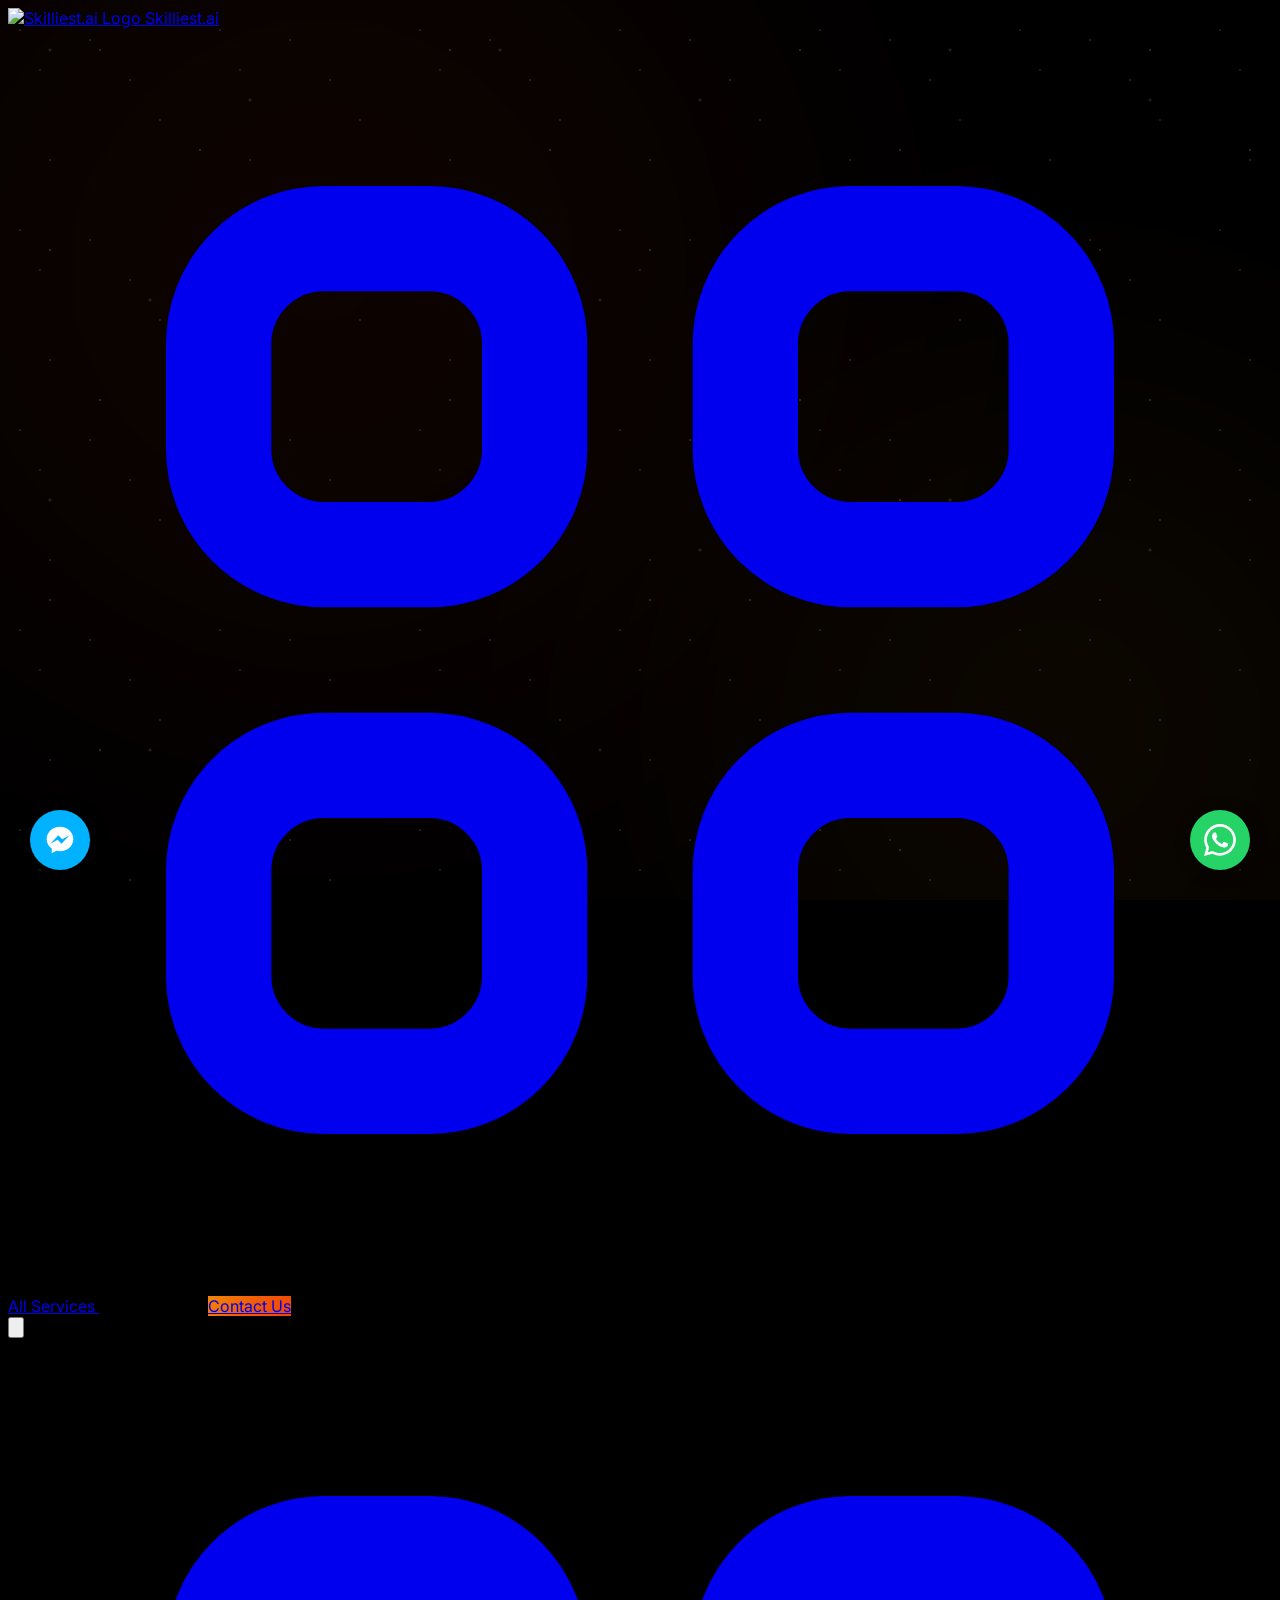
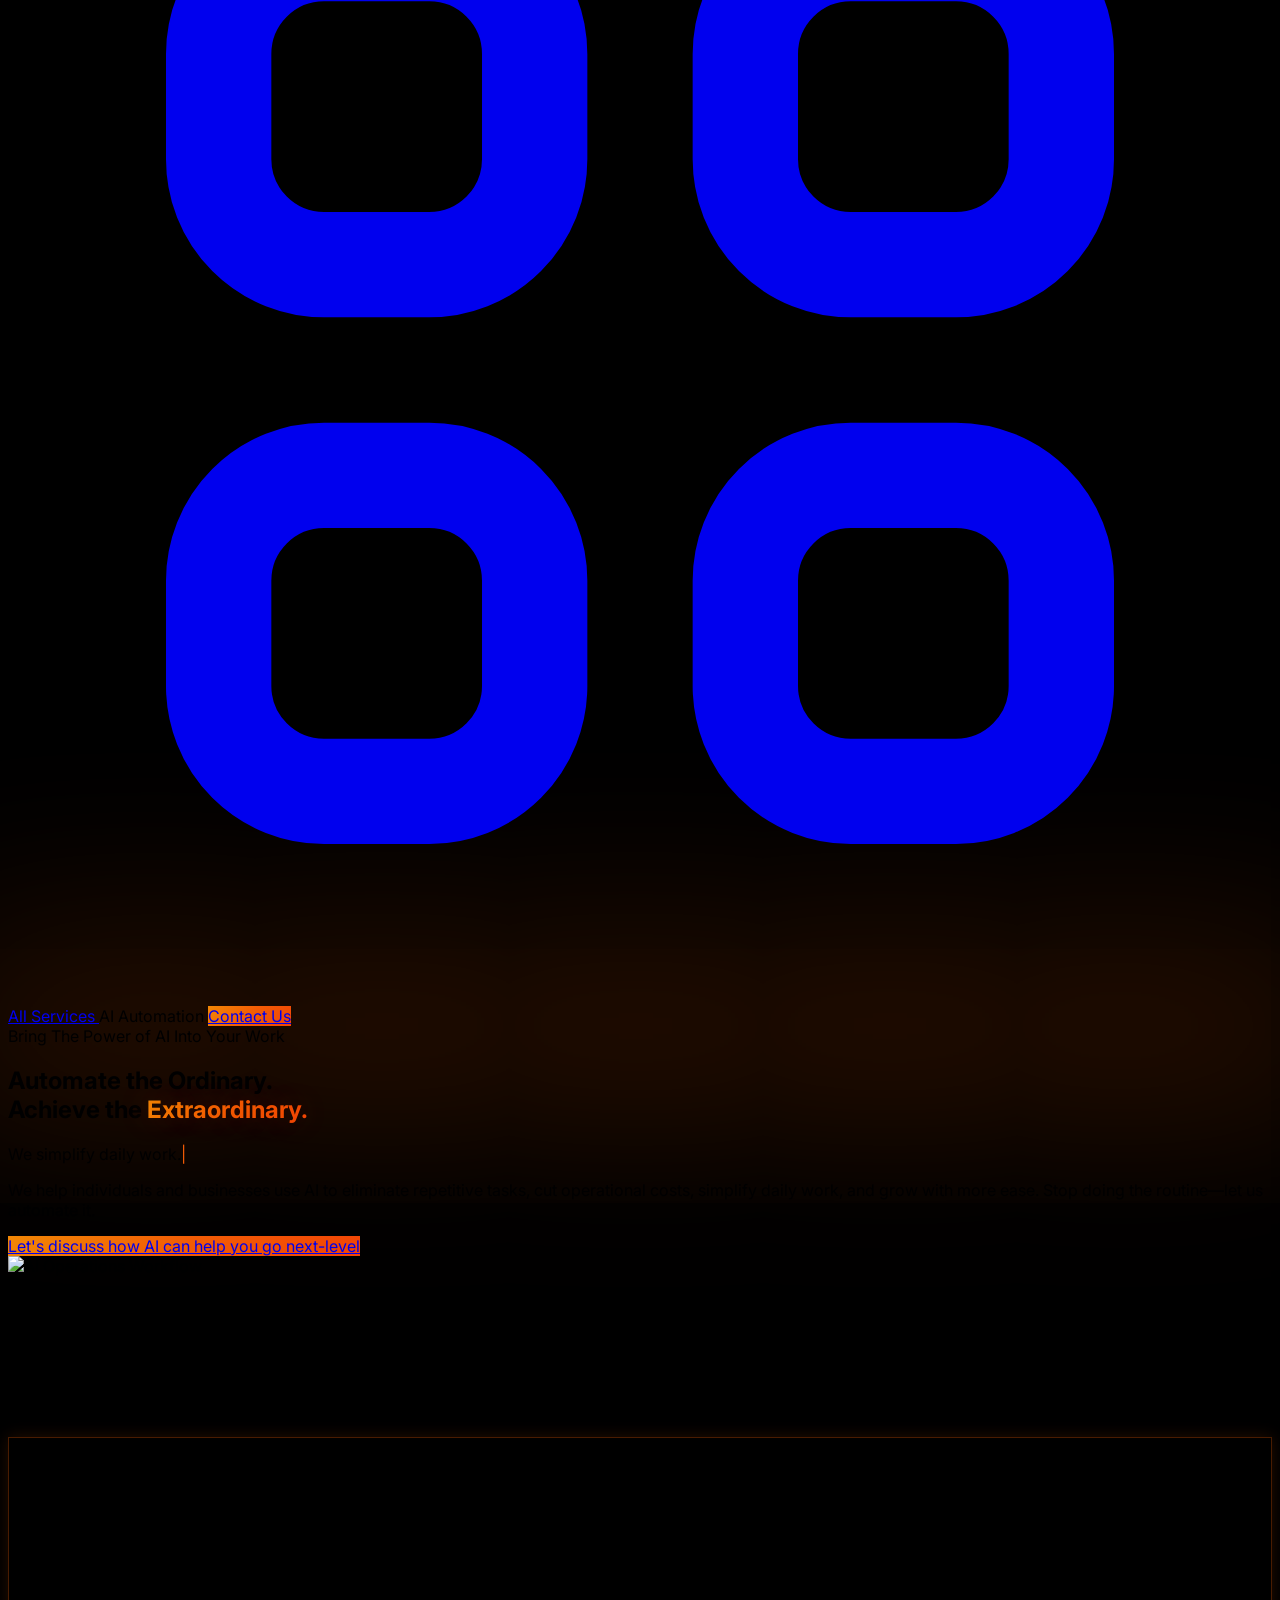
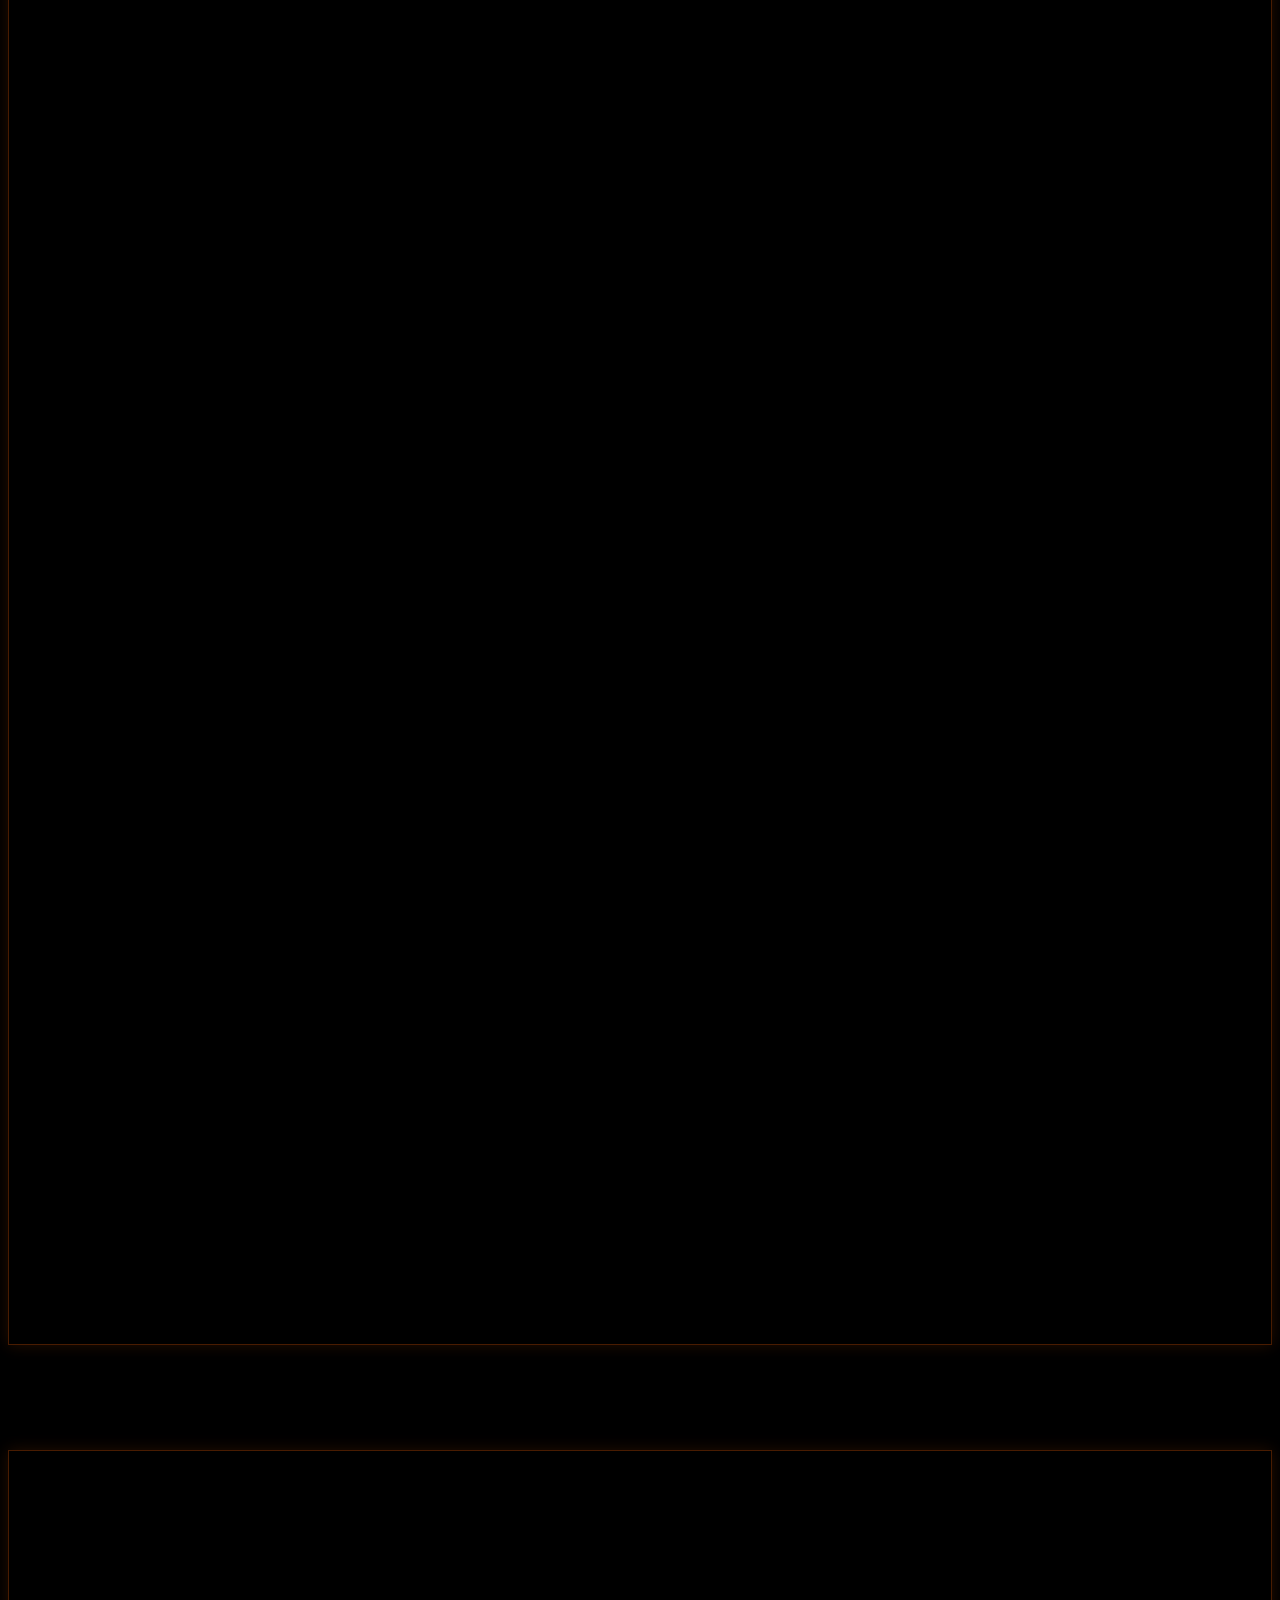
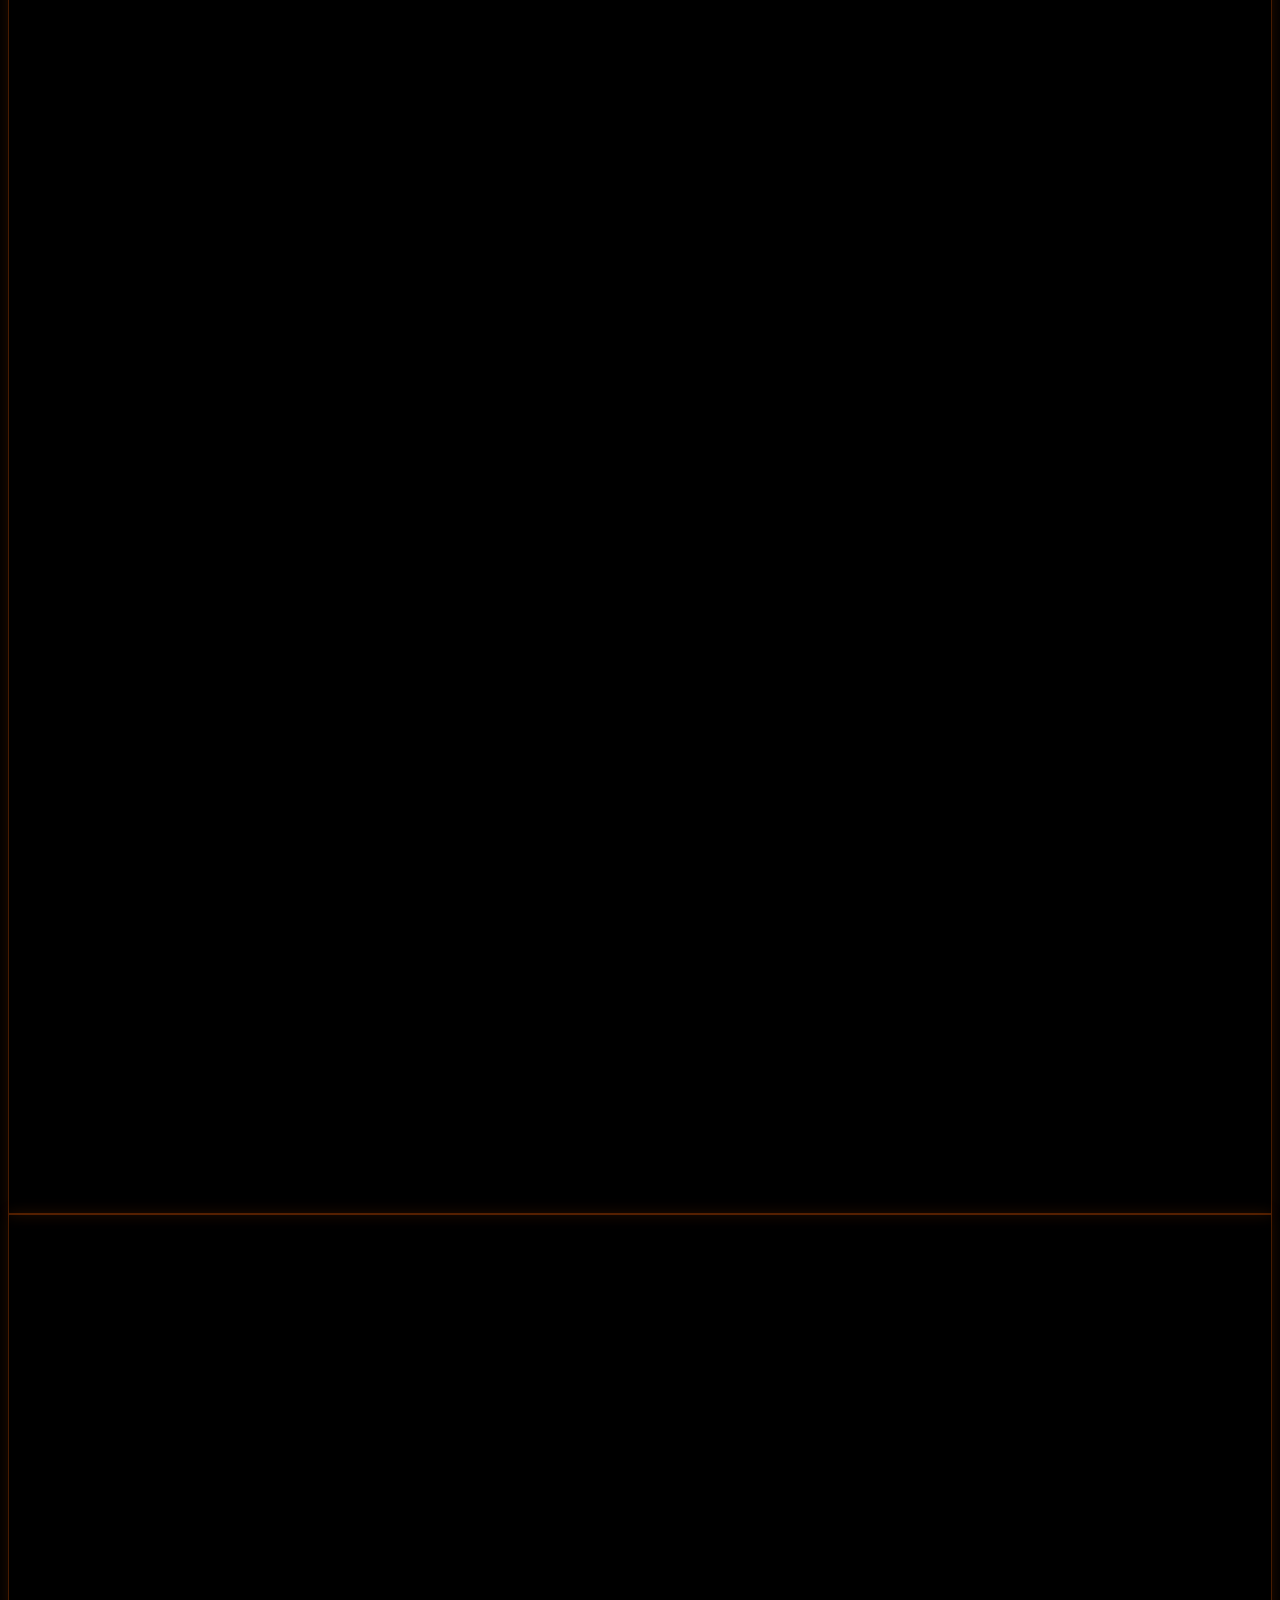
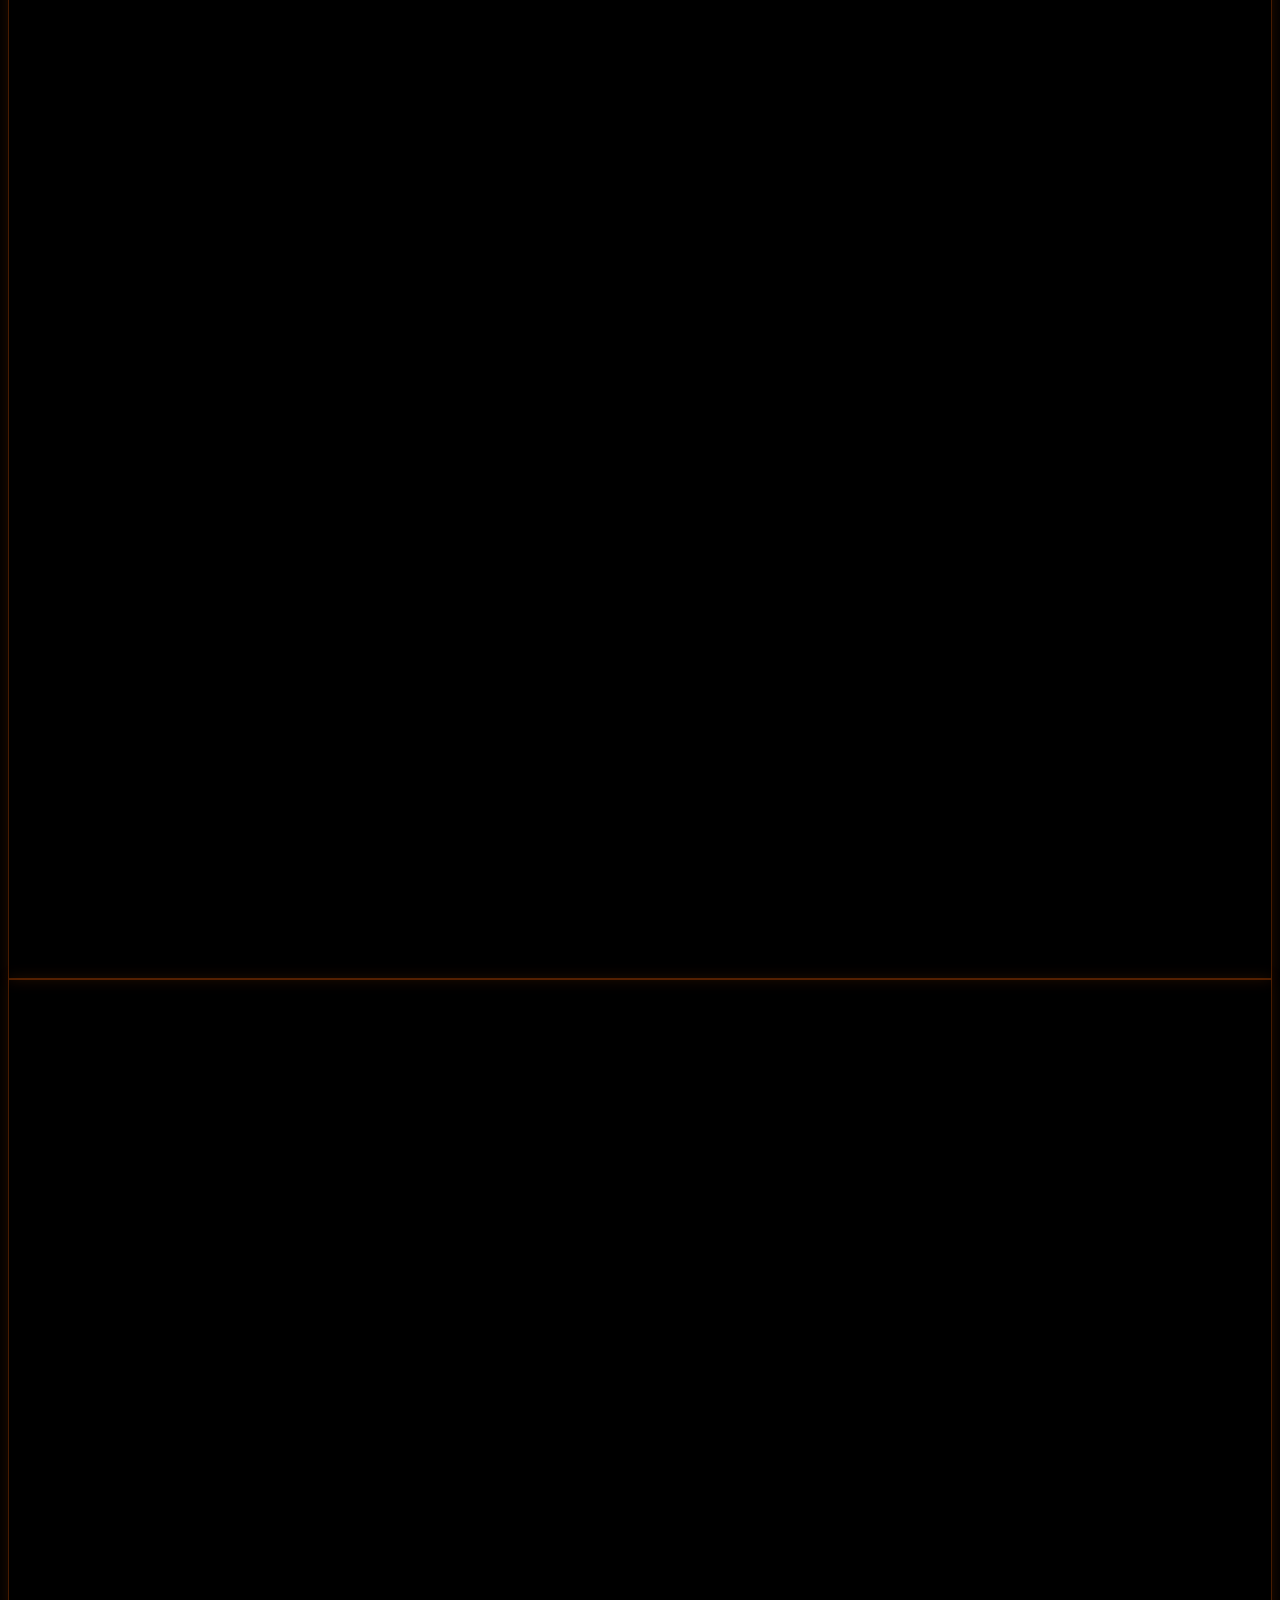
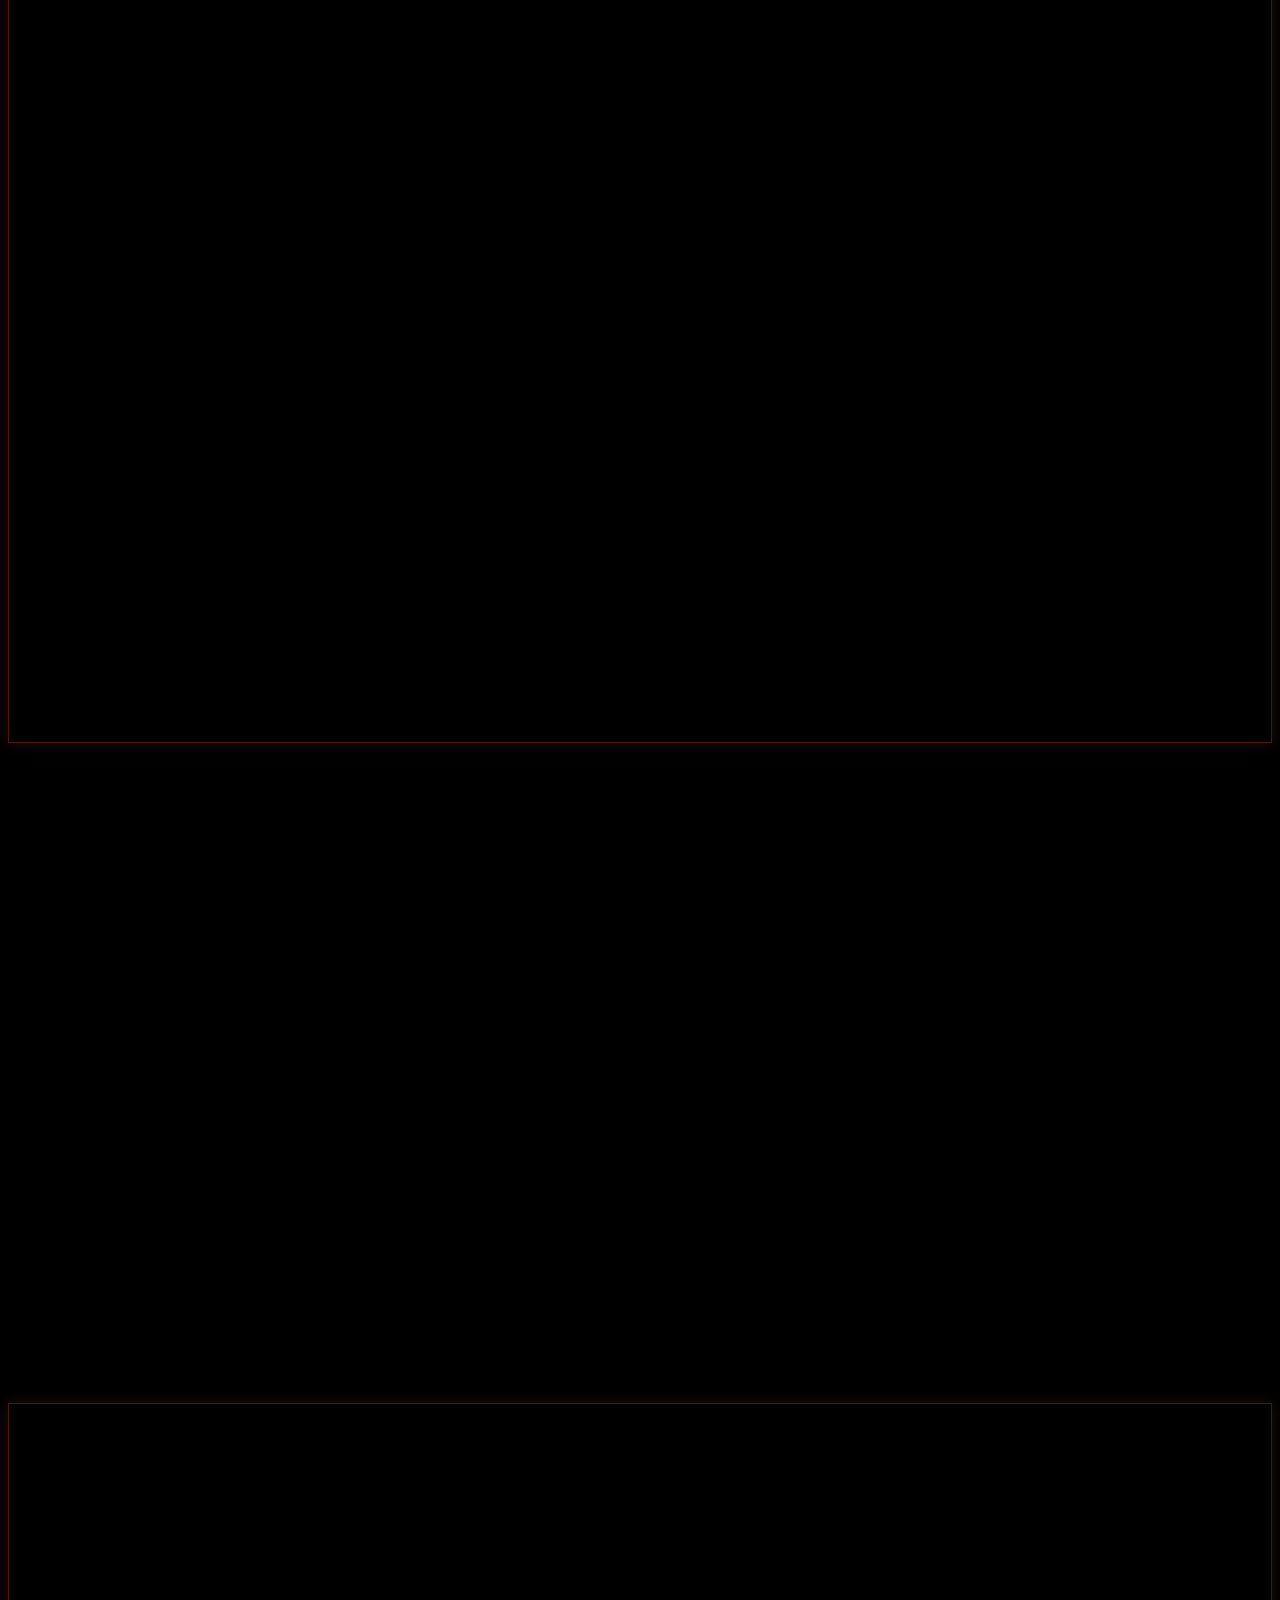
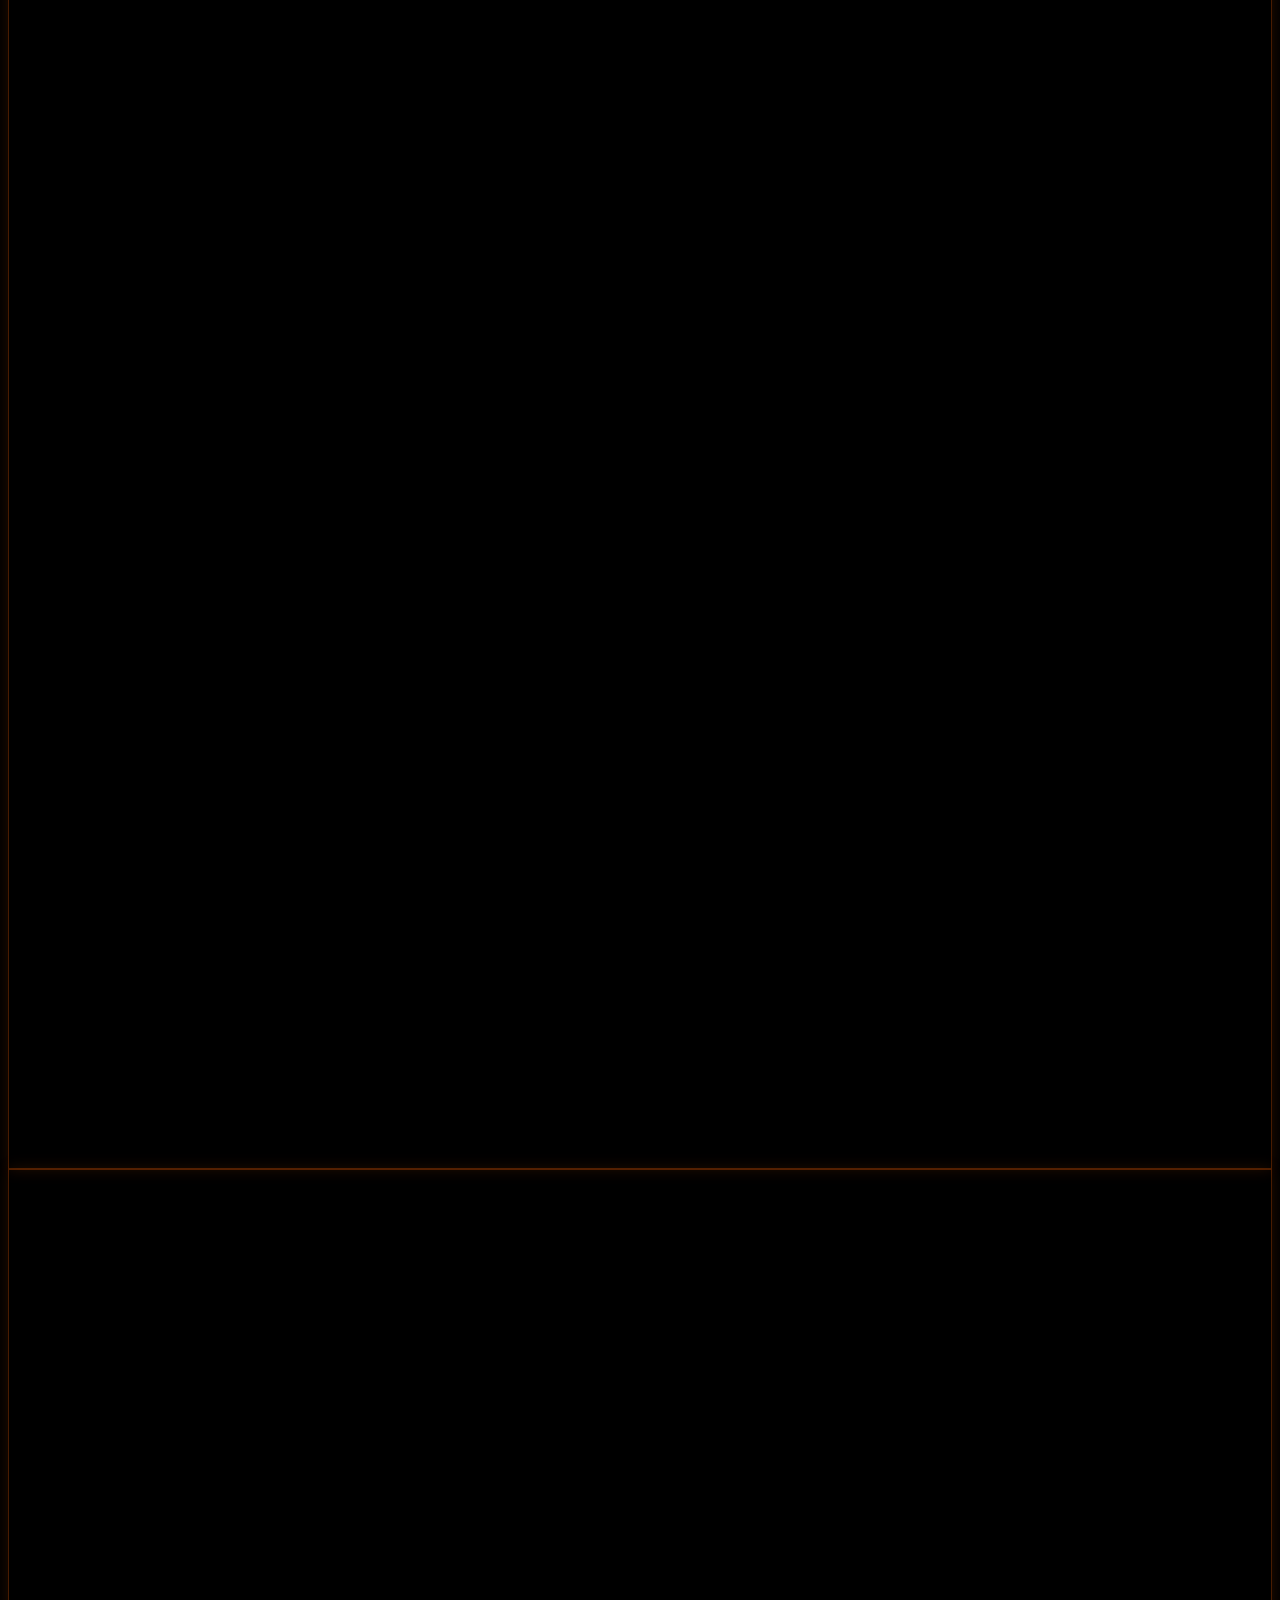
==== commit b89bac62: "Update ai-automation.html" ====
--- a/ai-automation.html
+++ b/ai-automation.html
@@ -97,7 +97,7 @@
         </div>
     </header>
 
-    <main class="pt-[100px]">
+    <main class="pt-[50px]">
 
         <section class="py-20 md:py-28 relative overflow-hidden">
             <div class="absolute inset-0 -z-10 hero-glow opacity-40"></div>
@@ -416,13 +416,13 @@
         </section>
     </main>
 
-    <footer class="bg-brand-card border-t border-[#333333] pt-16 pb-8 relative z-10">
+    <footer class="bg-brand-card border-t border-[#333333] pt-16 pb-8">
         <div class="container mx-auto px-6 md:px-12 lg:px-16">
             
             <div class="flex flex-col lg:flex-row justify-between gap-12 mb-16 max-w-6xl mx-auto">
                 
                 <div class="lg:w-[35%]">
-                    <a href="/" class="flex items-center space-x-3 mb-6">
+                    <a href="index.html" class="flex items-center space-x-3 mb-6">
                         <img src="https://res.cloudinary.com/dczbqmwzy/image/upload/v1774216914/Skilliest-Logo-icon-only-Logo-midcolor-color2-300ppi_sqgq6t.png" alt="Skilliest.ai Logo" class="h-10">
                         <span class="text-2xl font-bold tracking-wide">
                             <span class="text-brand-primary">Skilliest</span><span class="text-white">.ai</span>
@@ -436,10 +436,10 @@
                 <div class="lg:w-auto">
                     <h4 class="text-white font-bold mb-6 uppercase tracking-wider text-sm border-b border-[#333333] pb-3 inline-block">Quick Links</h4>
                     <ul class="space-y-3 text-gray-400 text-sm">
-                        <li><a href="/ai-automation" class="hover:text-brand-secondary transition-colors">AI Automation Services</a></li>
-                        <li><a href="/ecommerce" class="hover:text-brand-secondary transition-colors">E-commerce Partnerships</a></li>
-                        <li><a href="/business-services" class="hover:text-brand-secondary transition-colors">Complete Business Services</a></li>
-                        <li><a href="/creative-digital" class="hover:text-brand-secondary transition-colors">Creative & Digital Services</a></li>
+                        <li><a href="ai-automation.html" class="hover:text-brand-secondary transition-colors">AI Automation Services</a></li>
+                        <li><a href="ecommerce.html" class="hover:text-brand-secondary transition-colors">E-commerce Partnerships</a></li>
+                        <li><a href="business-services.html" class="hover:text-brand-secondary transition-colors">Complete Business Services</a></li>
+                        <li><a href="creative.html" class="hover:text-brand-secondary transition-colors">Creative & Digital Services</a></li>
                         <li><a href="#contact" class="hover:text-brand-secondary transition-colors">Contact Us</a></li>
                     </ul>
                 </div>
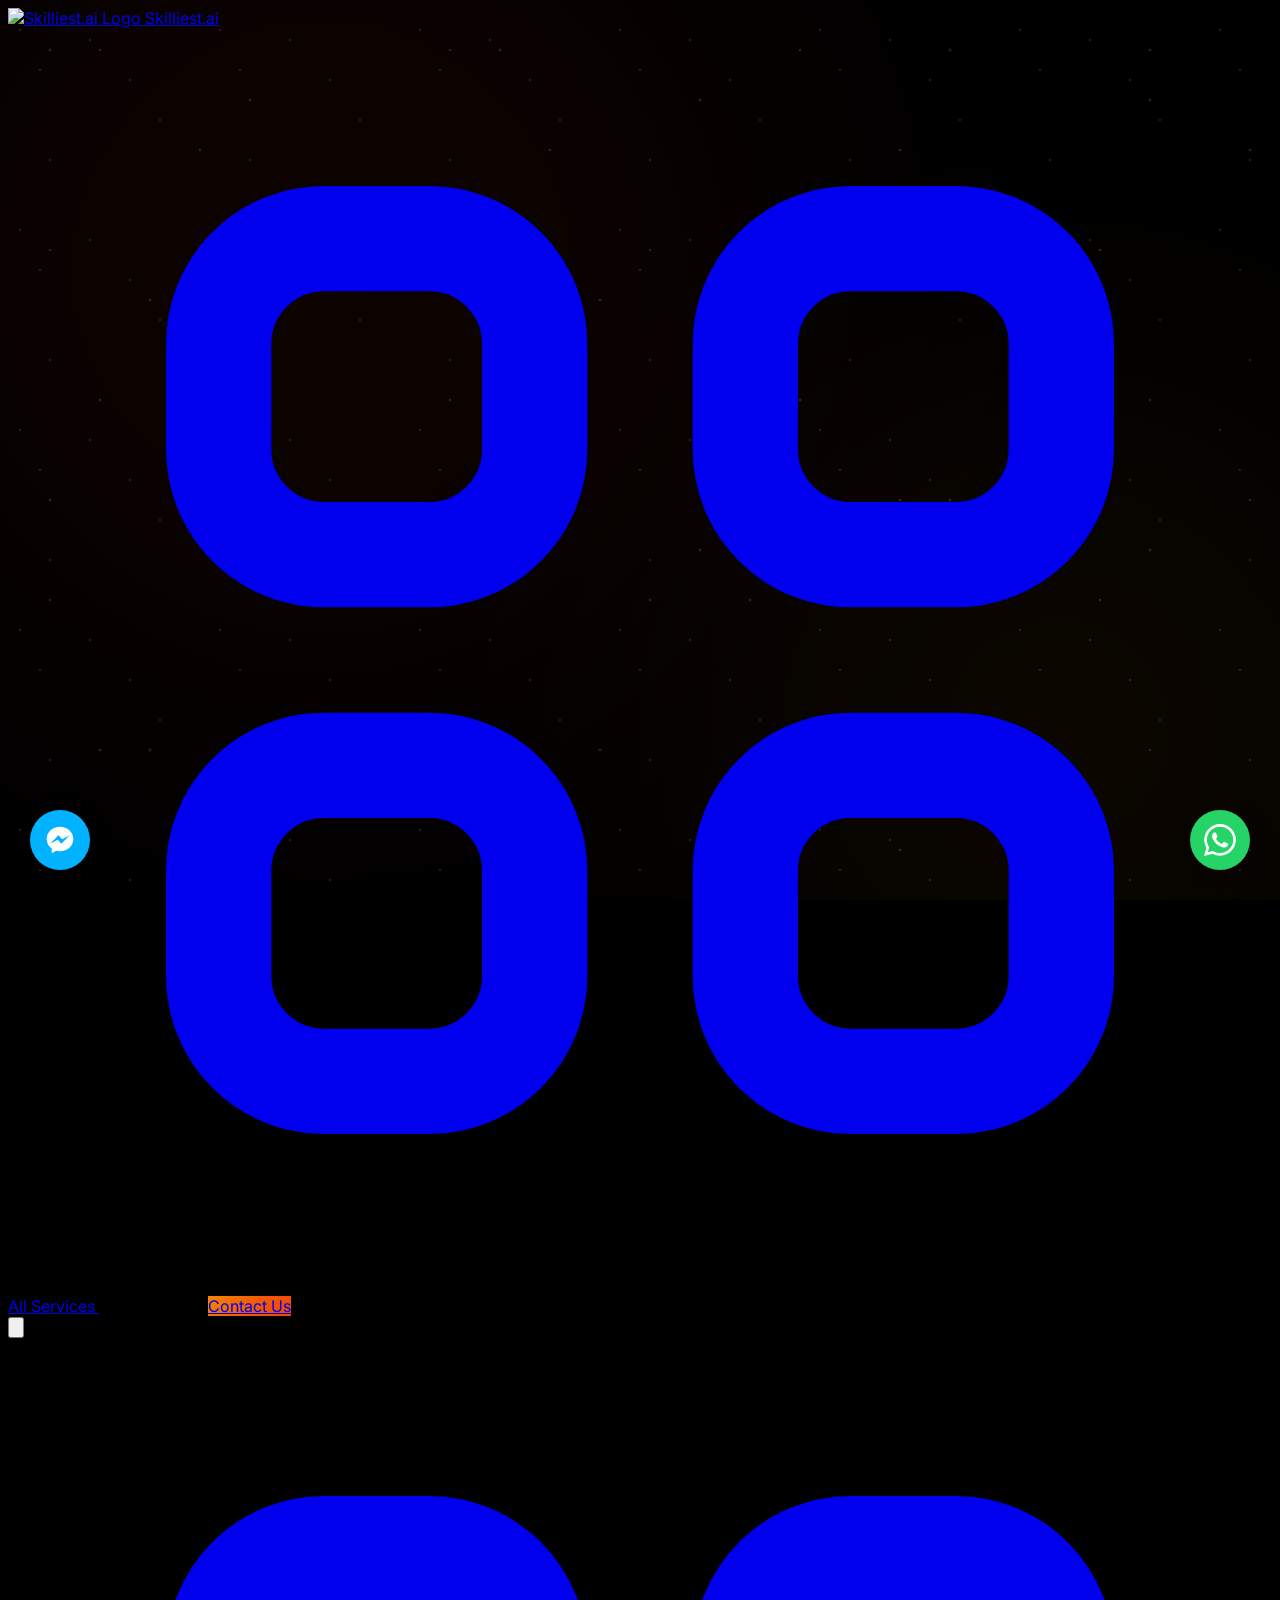
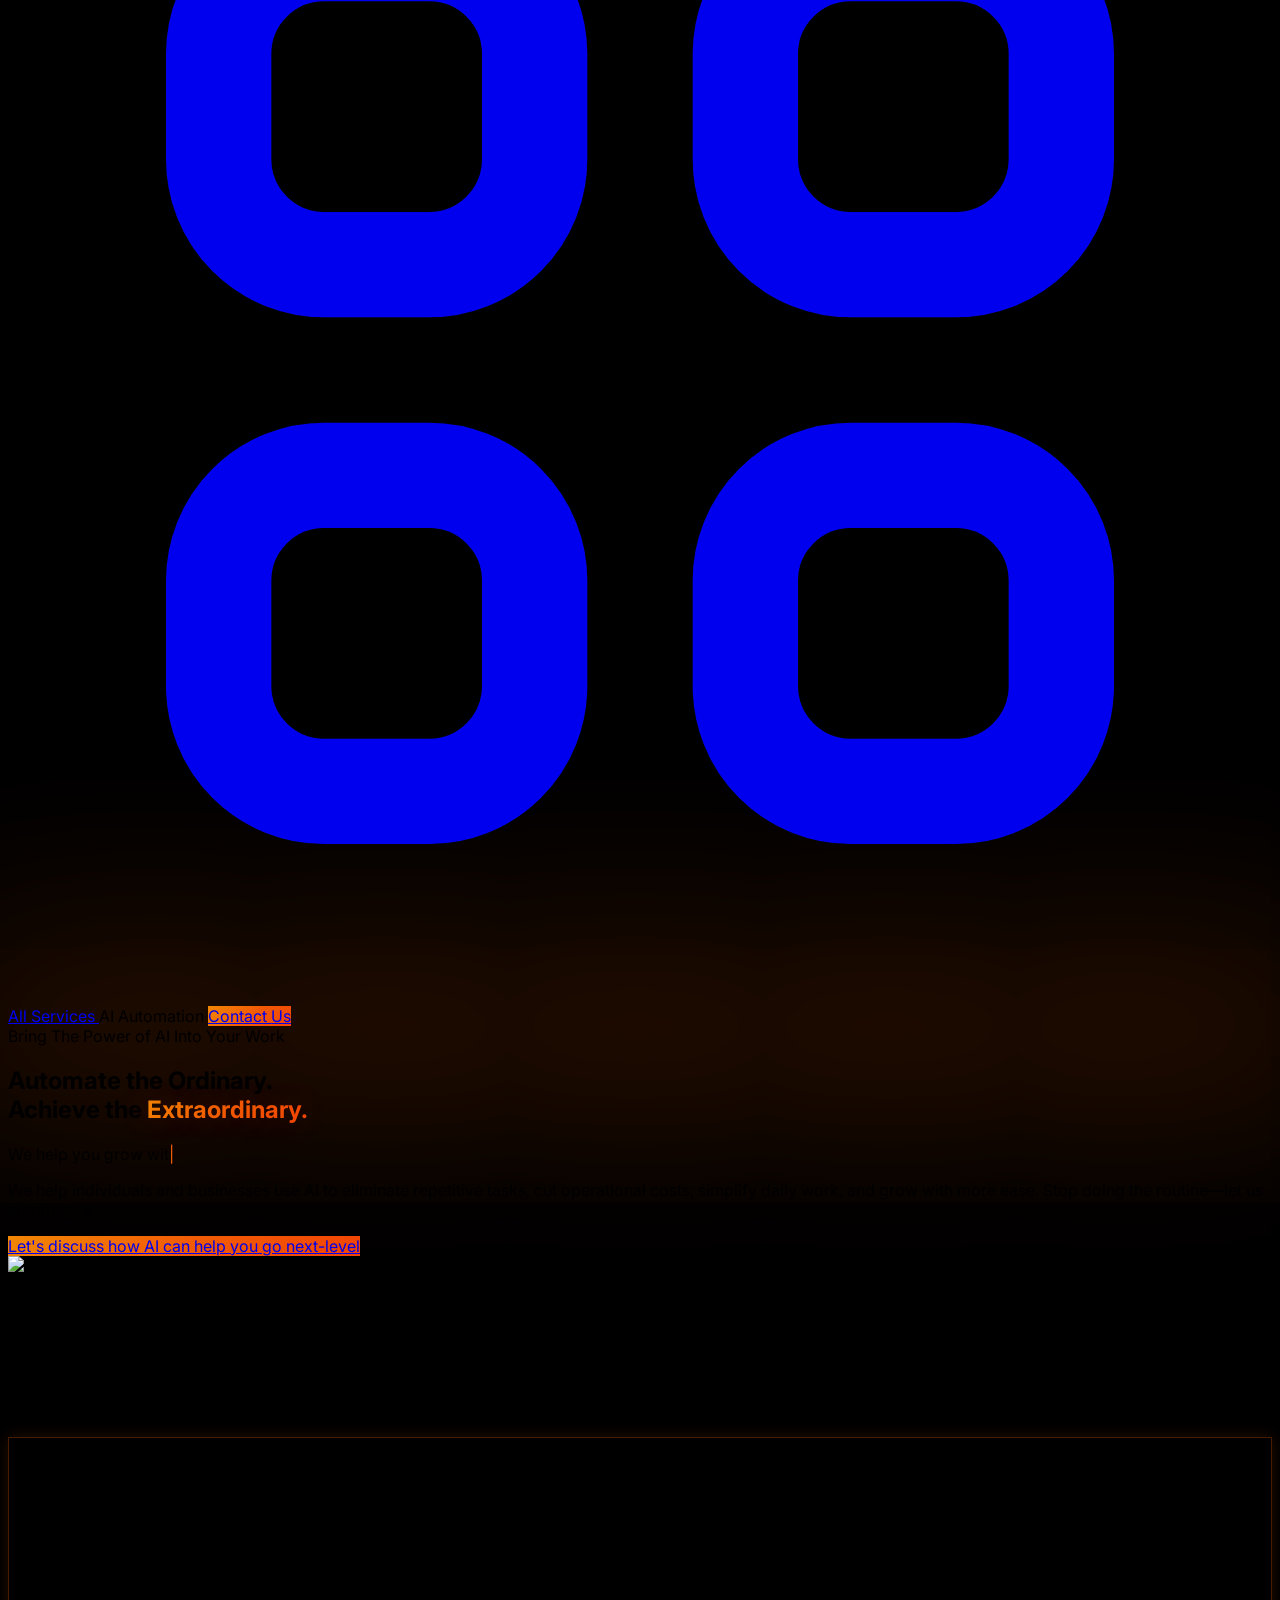
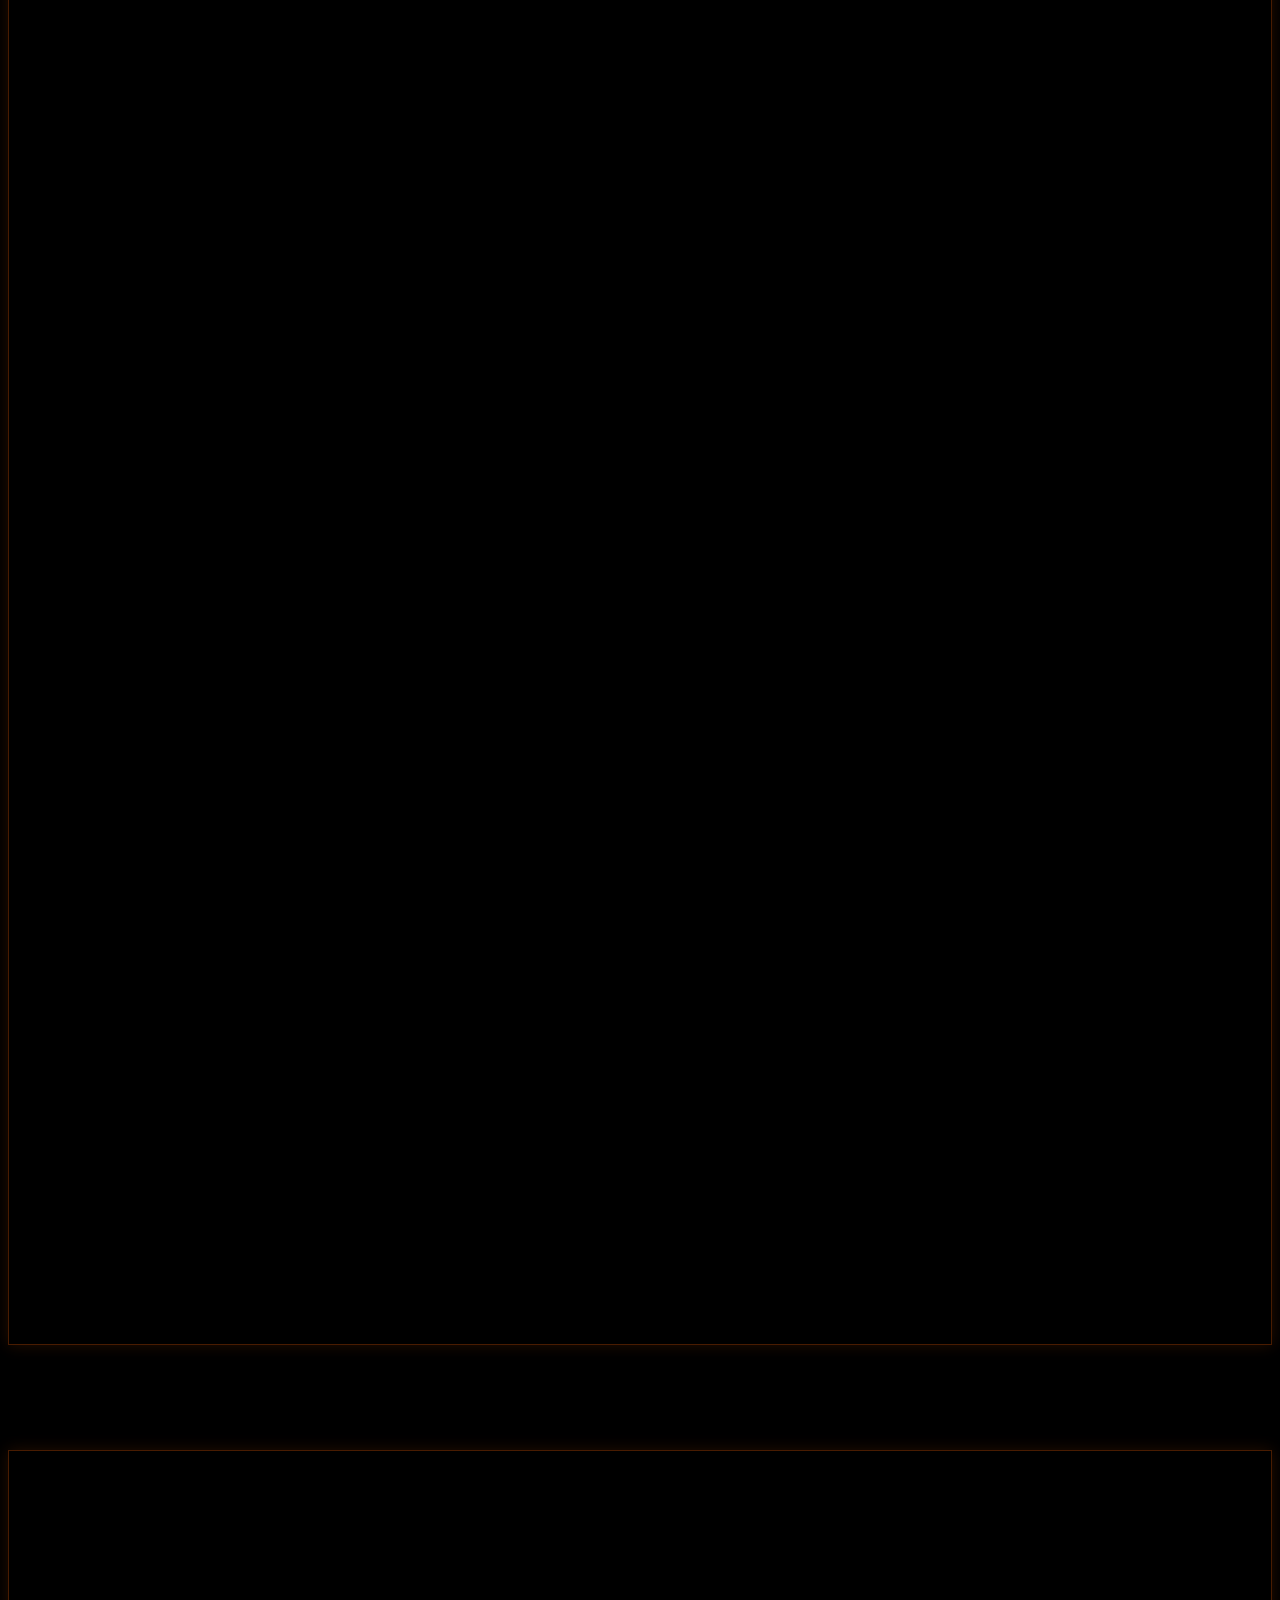
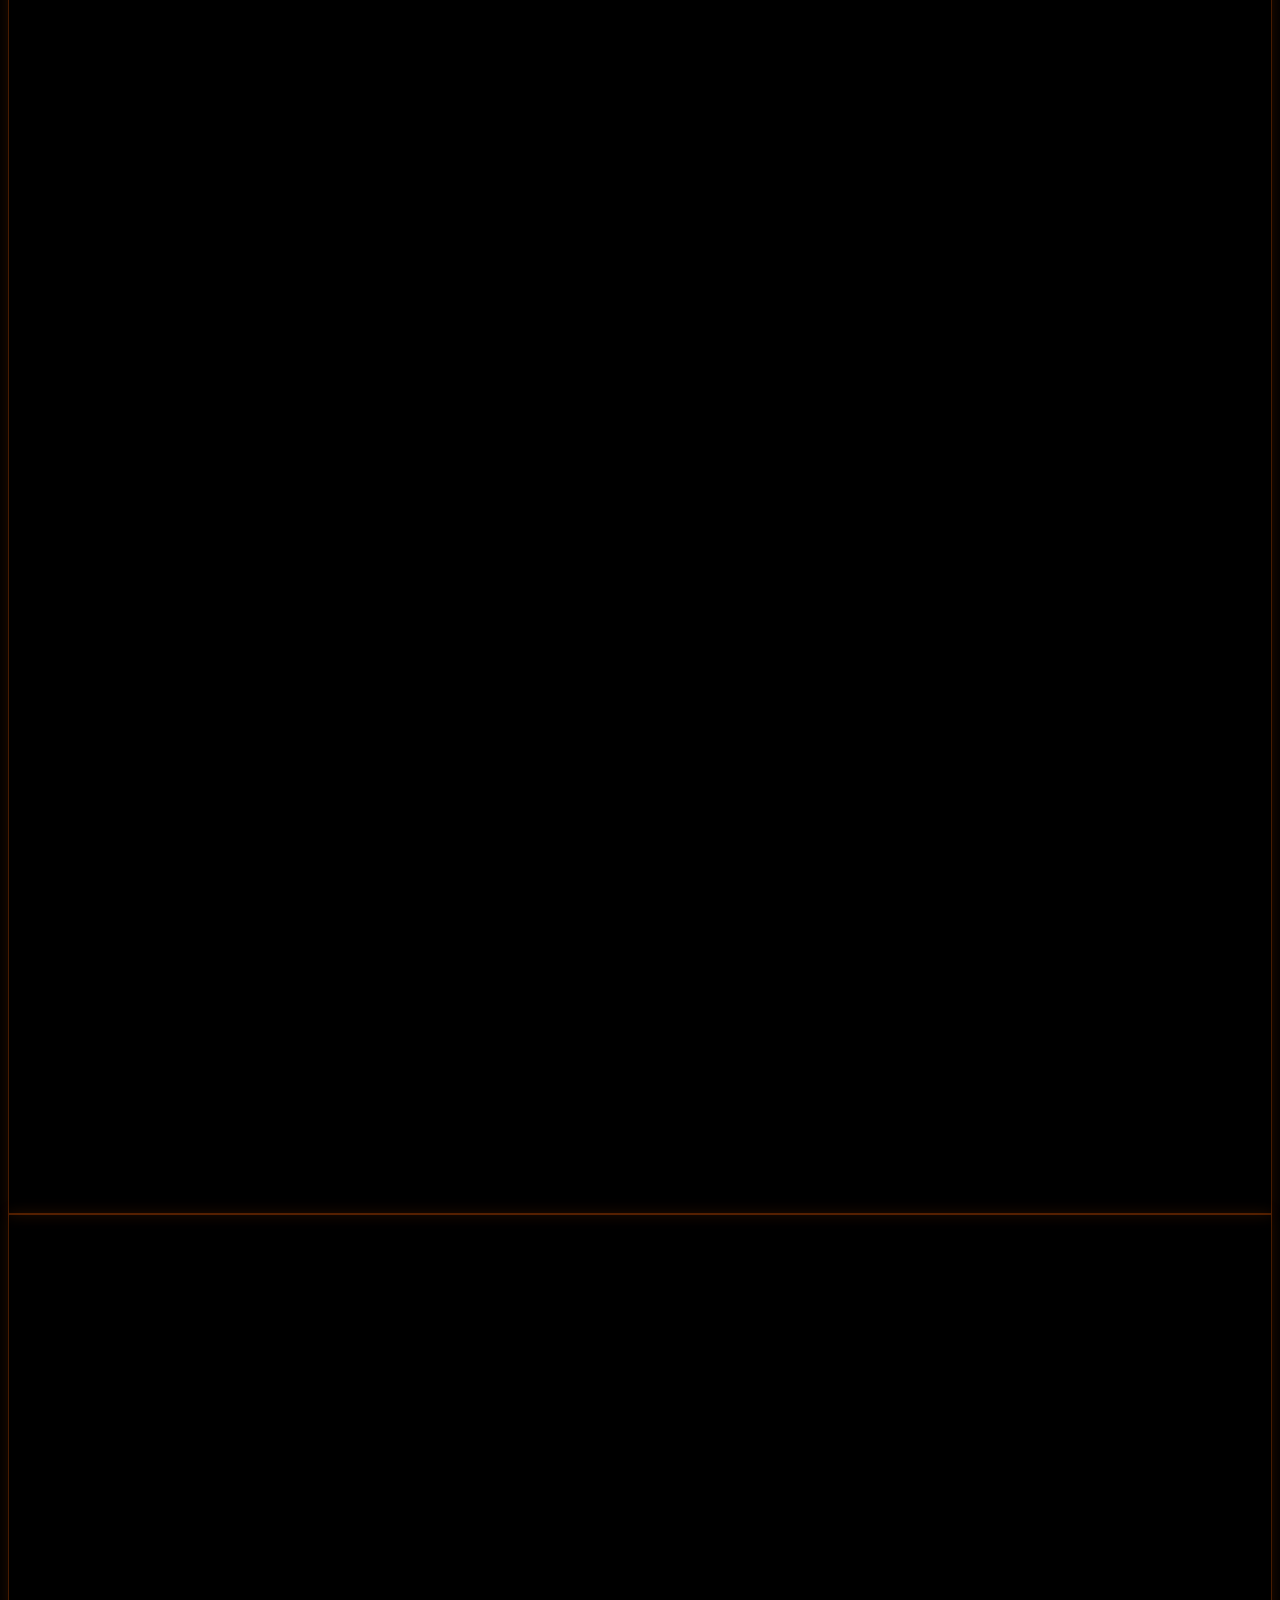
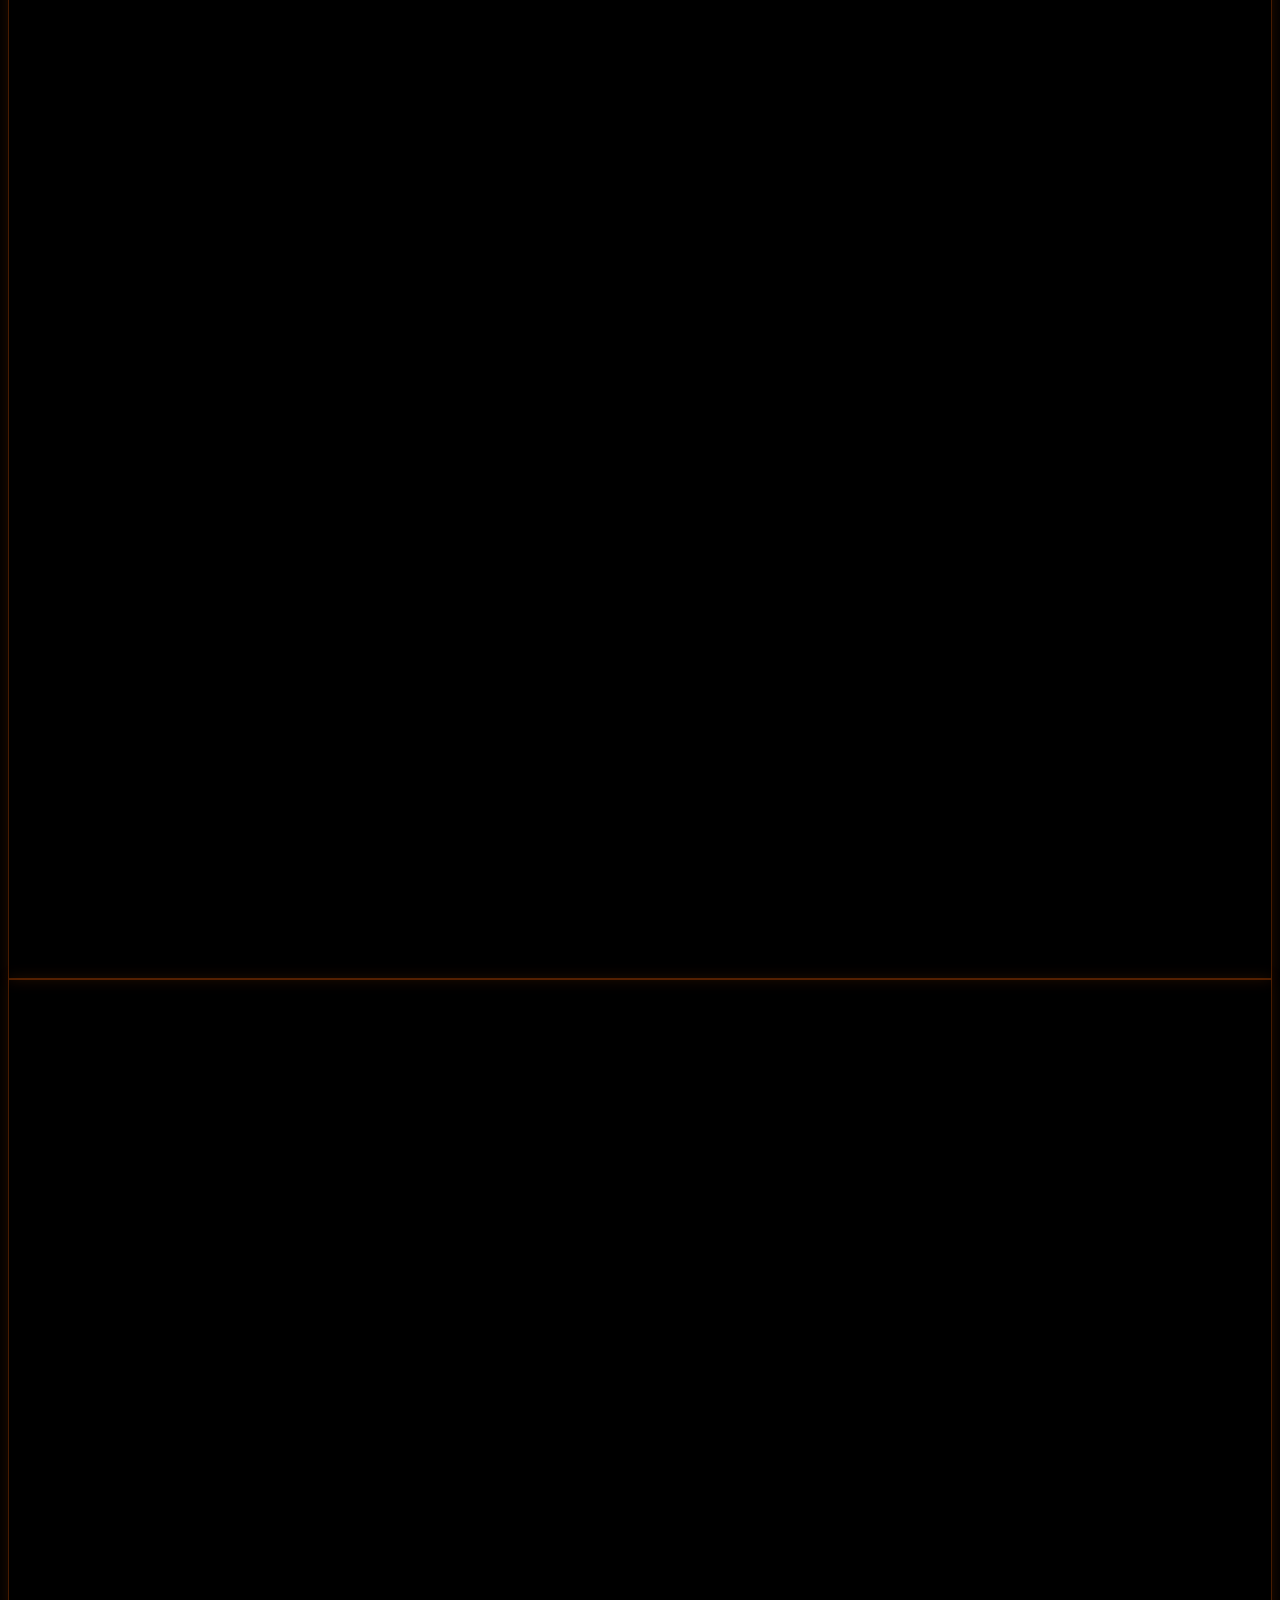
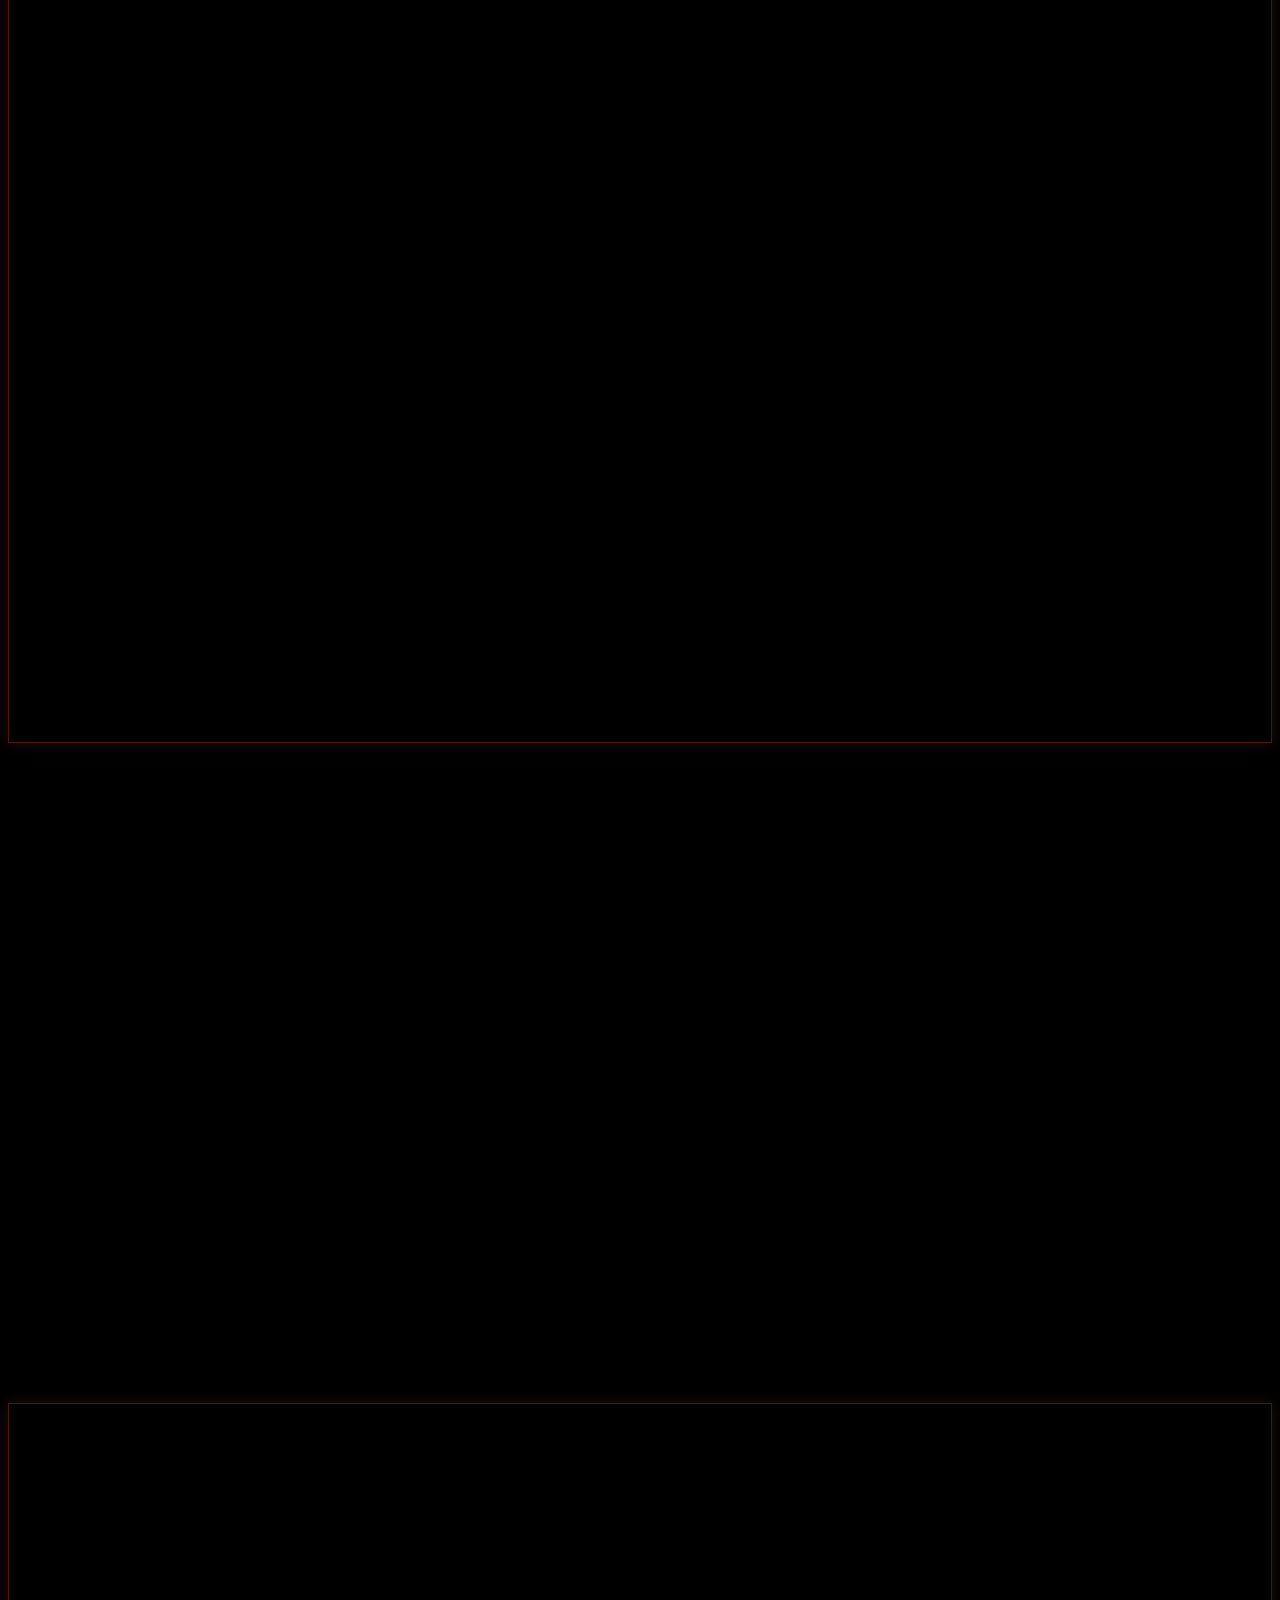
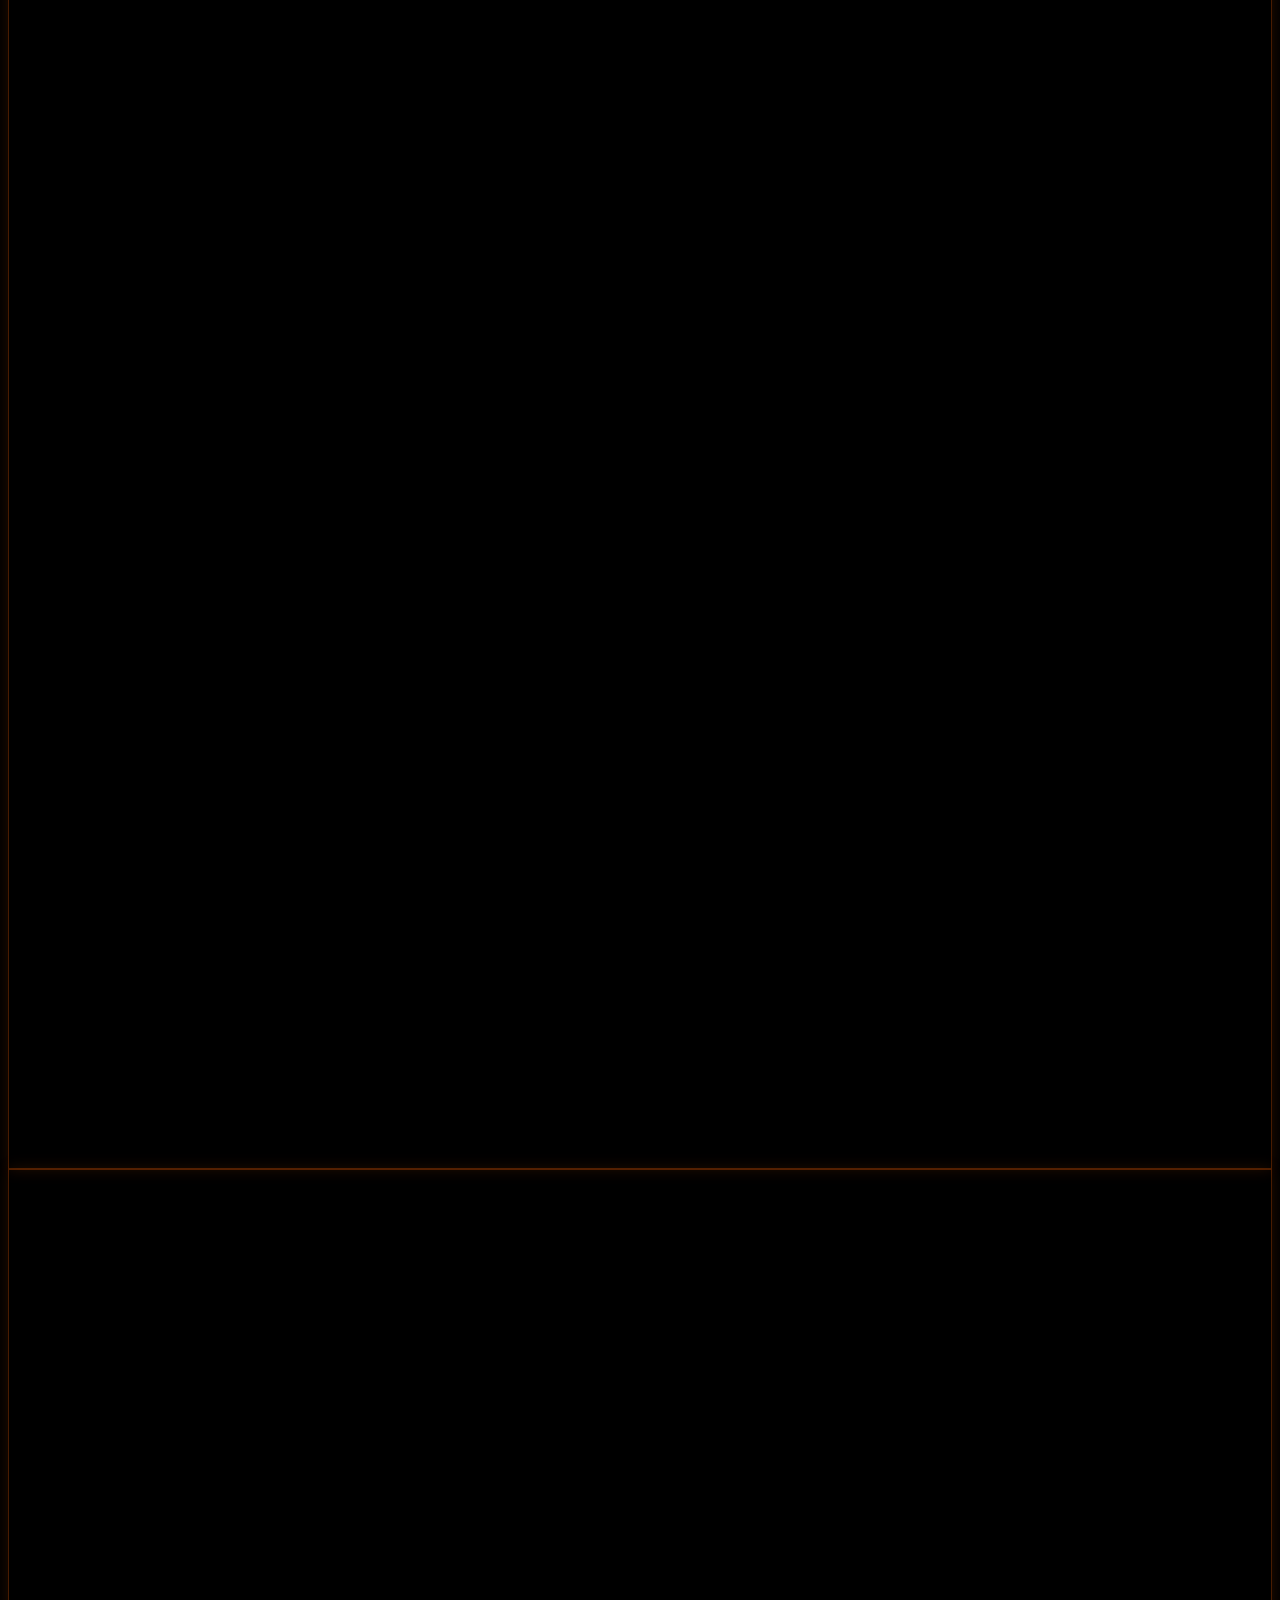
==== commit 3d8b821d: "Update ai-automation.html" ====
--- a/ai-automation.html
+++ b/ai-automation.html
@@ -99,7 +99,7 @@
 
     <main class="pt-[50px]">
 
-        <section class="py-20 md:py-28 relative overflow-hidden">
+        <section class="relative overflow-hidden min-h-[calc(100vh-80px)] flex items-center py-12 md:py-16 w-full">
             <div class="absolute inset-0 -z-10 hero-glow opacity-40"></div>
             <div class="container mx-auto px-6 md:px-12 lg:px-16">
                 <div class="flex flex-col lg:flex-row items-center gap-14">
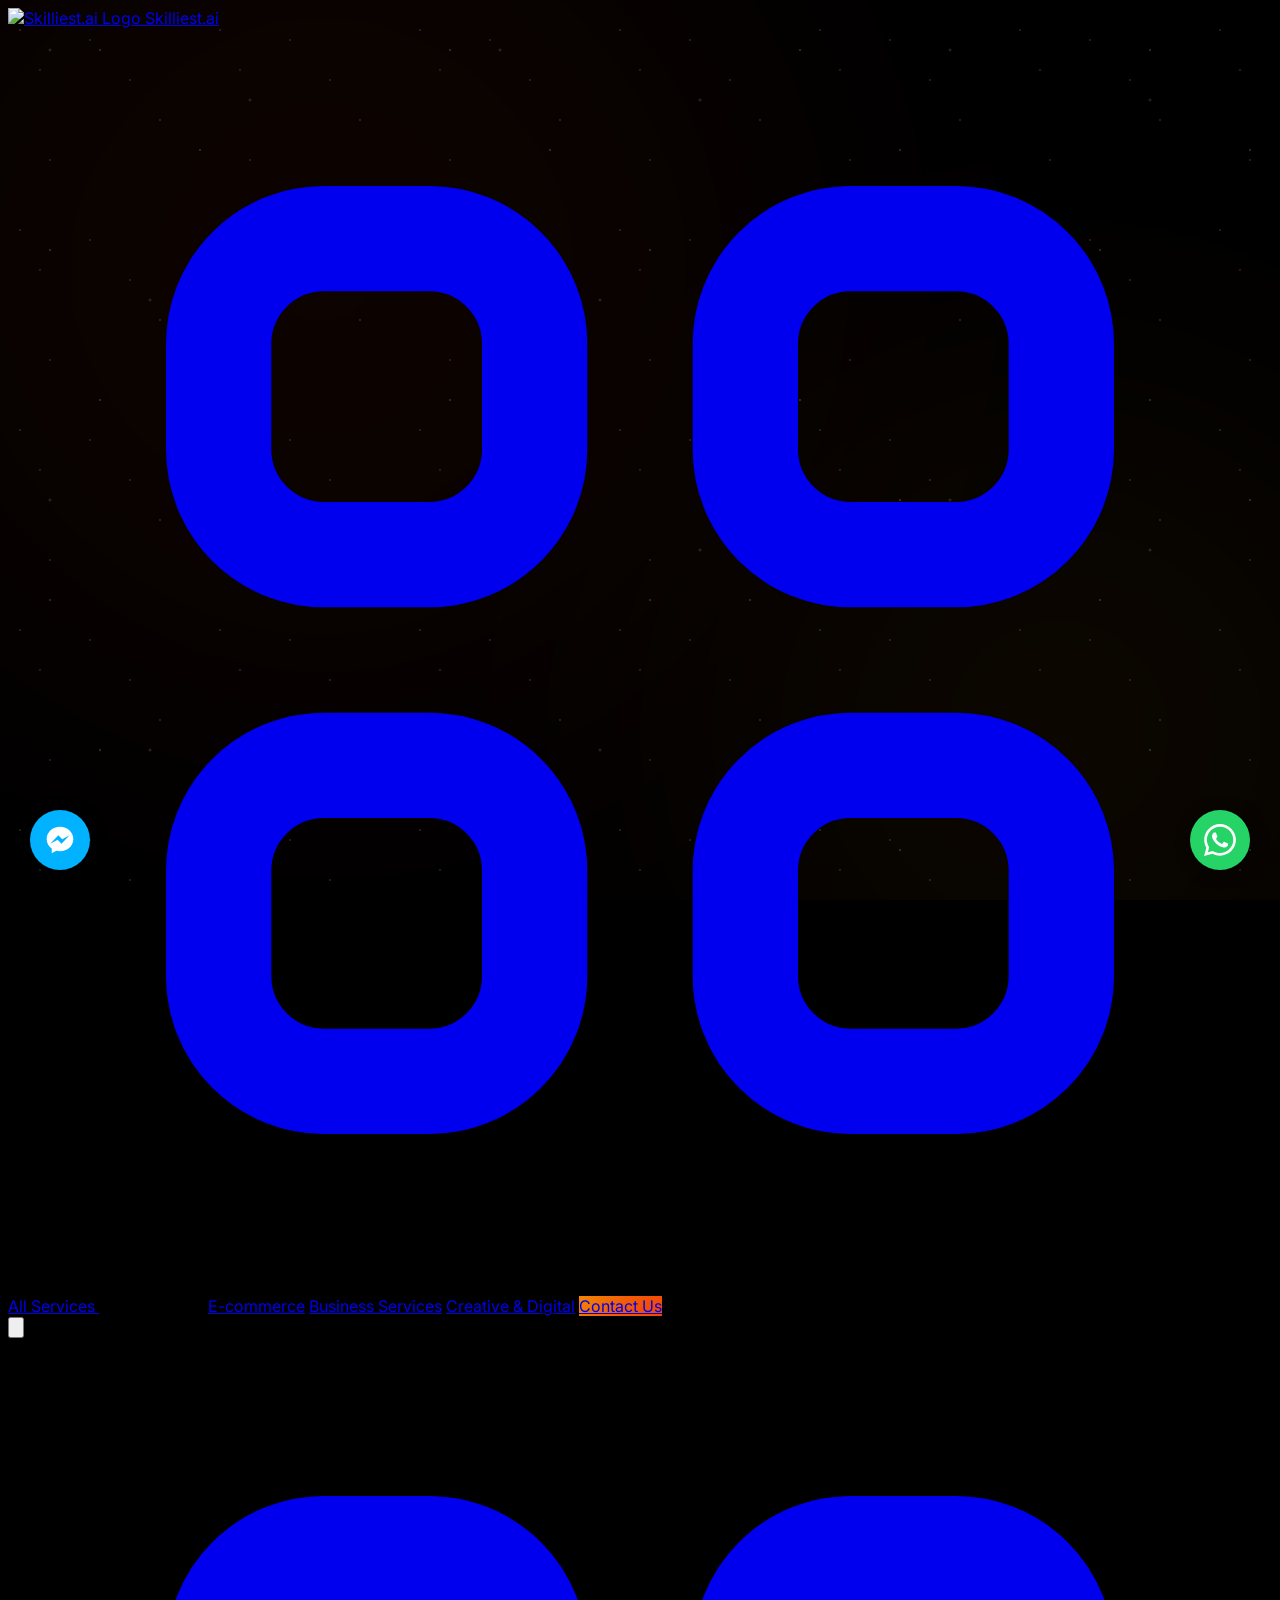
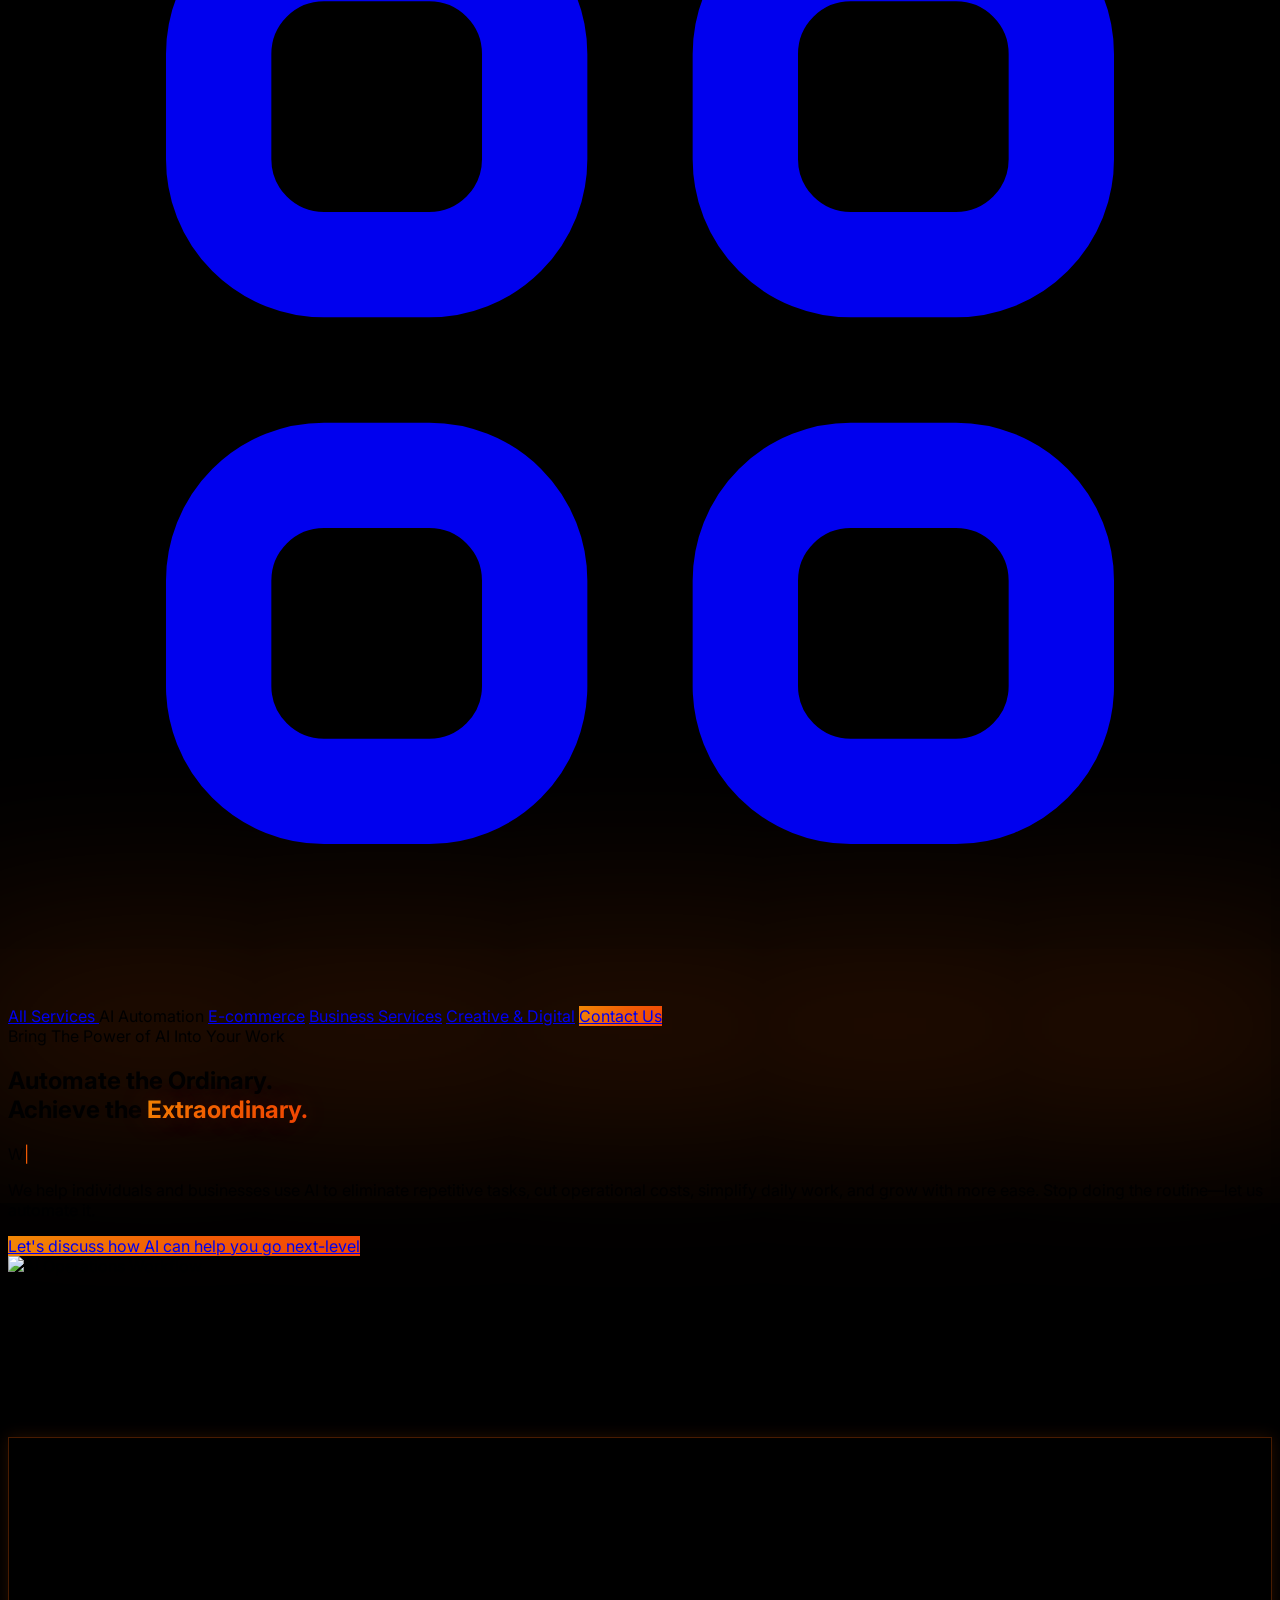
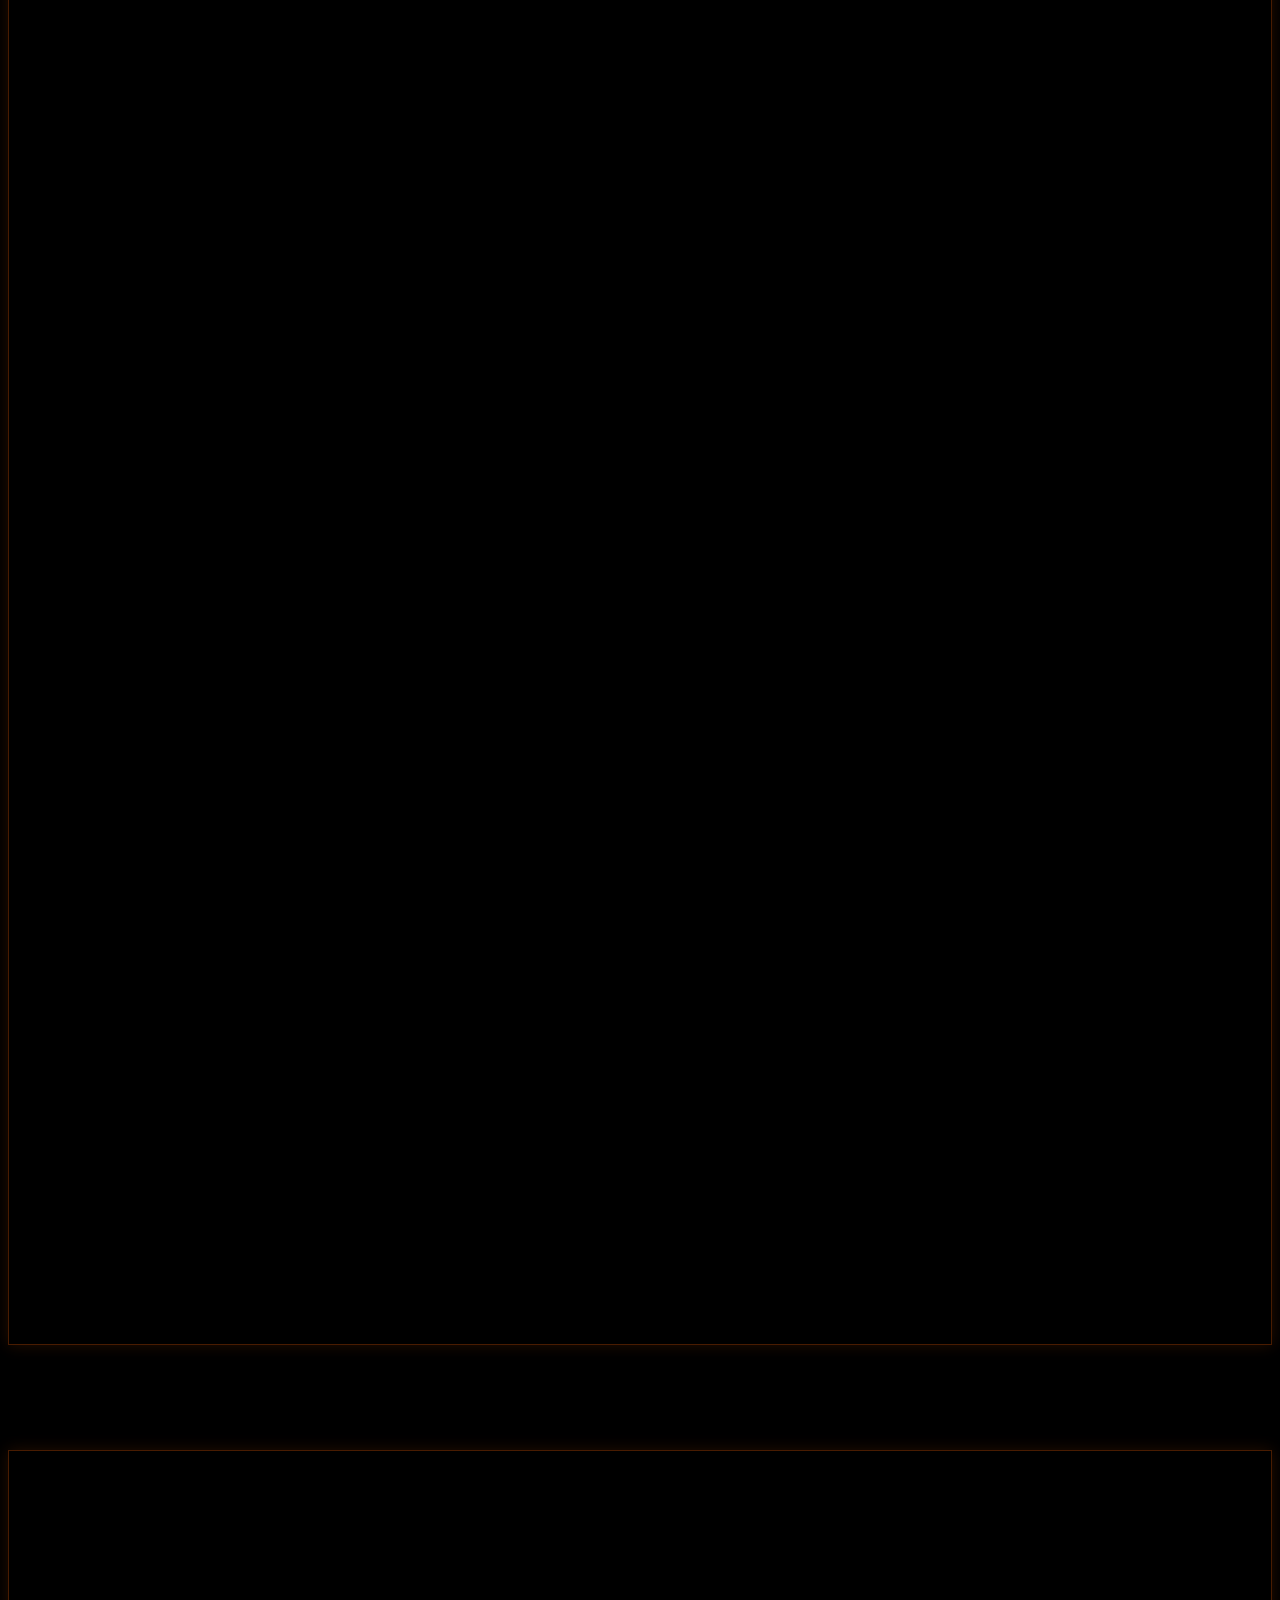
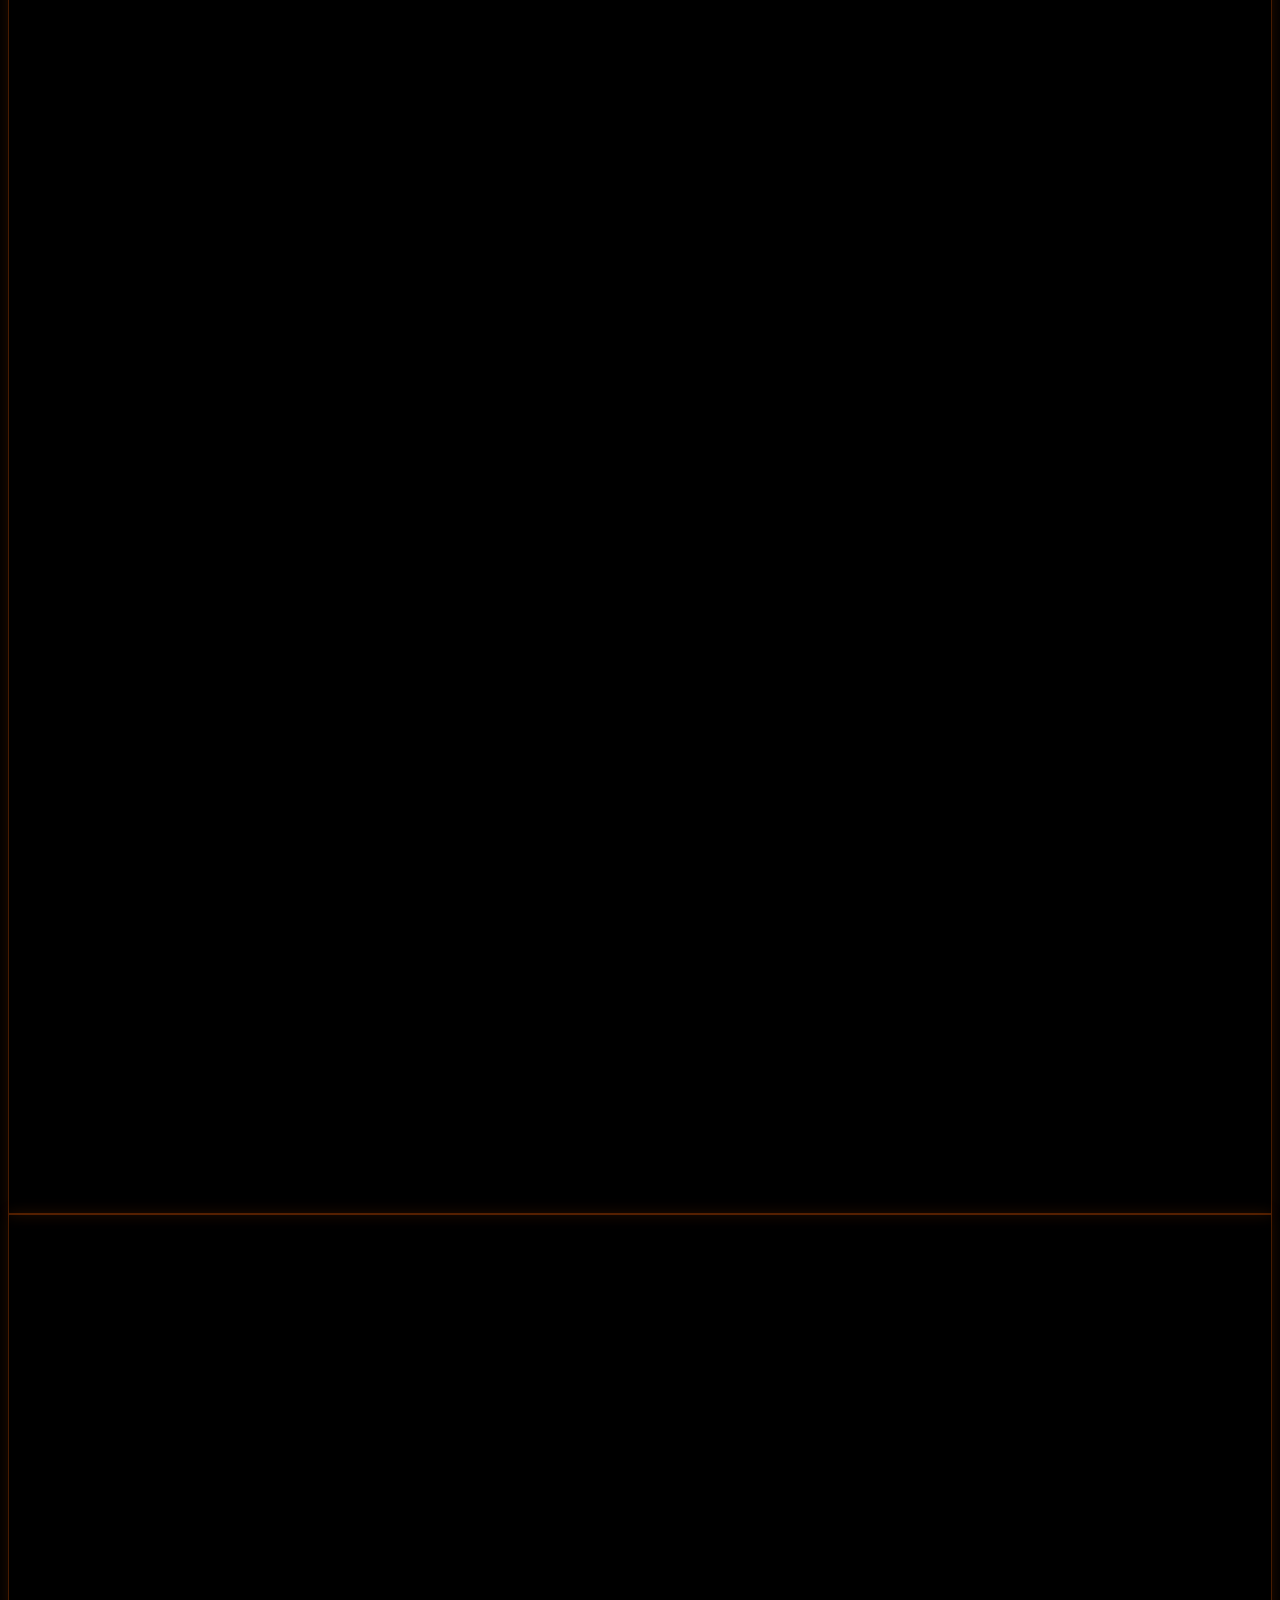
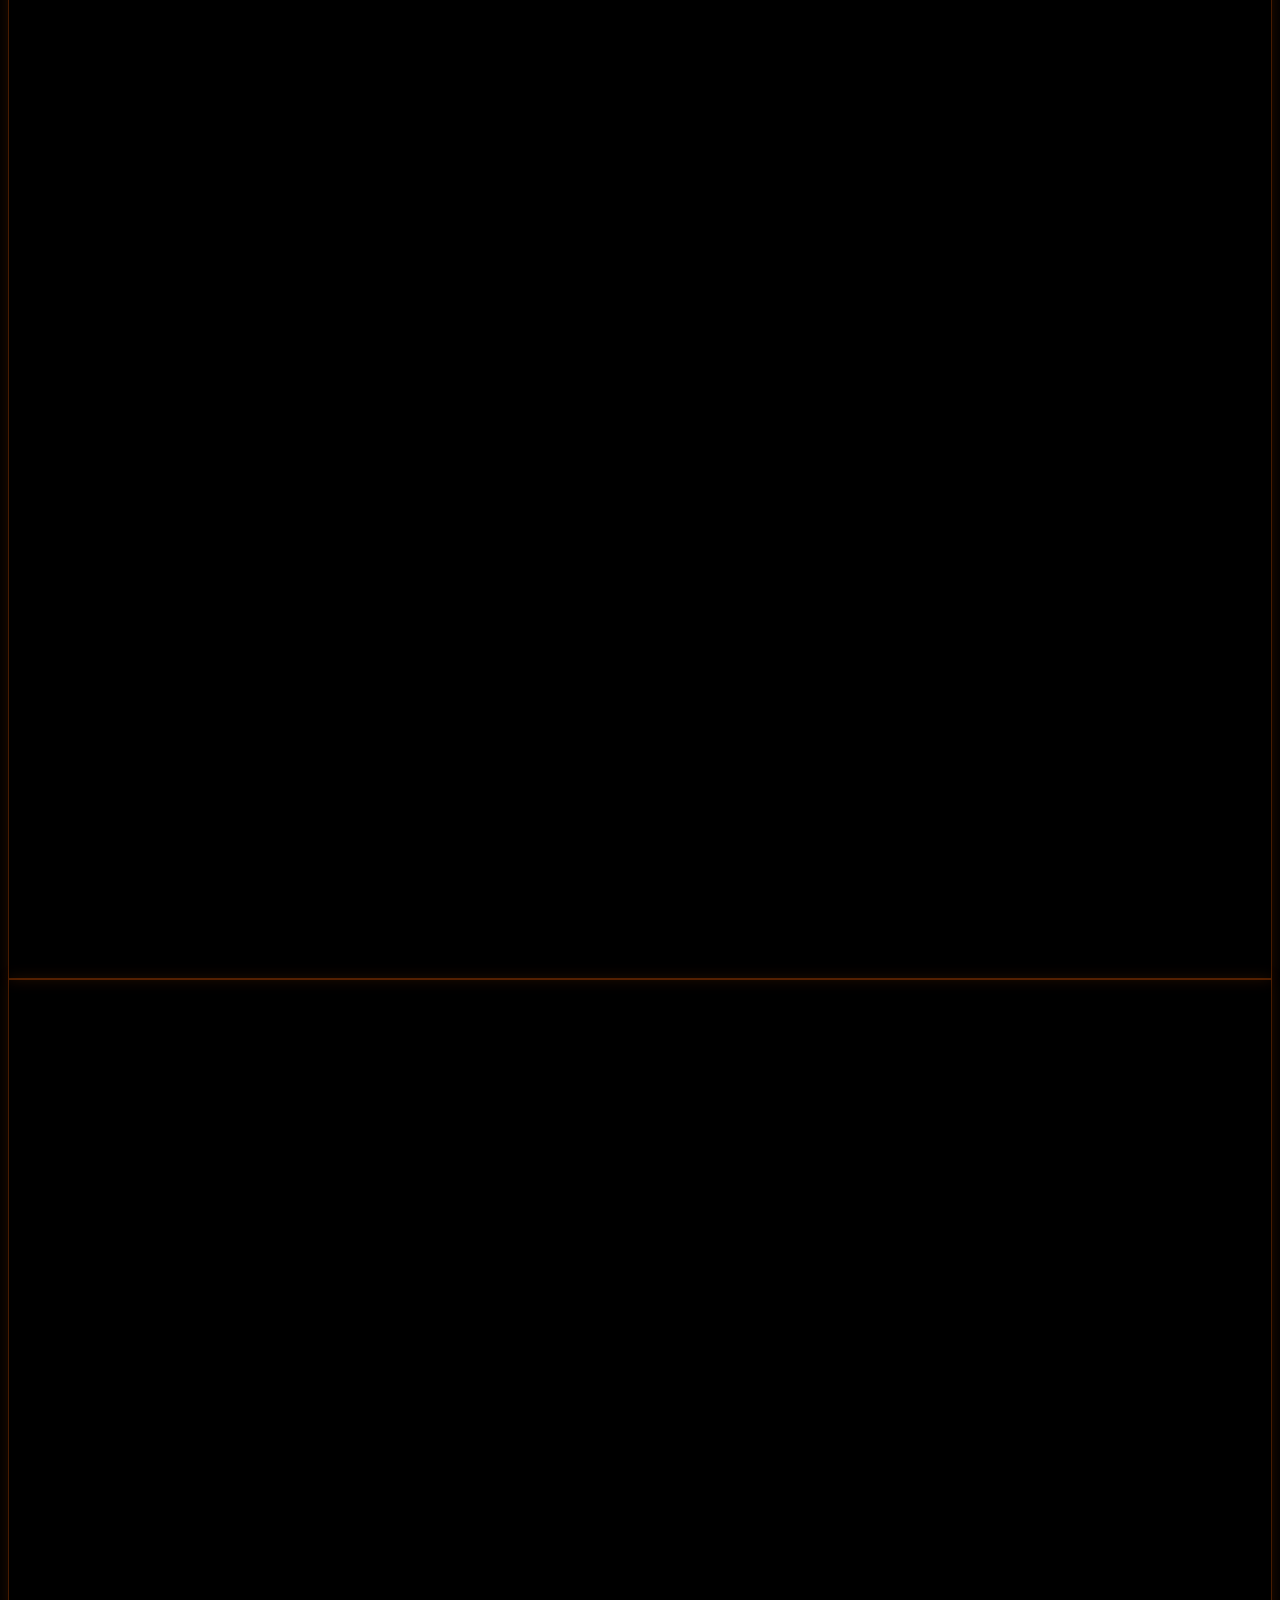
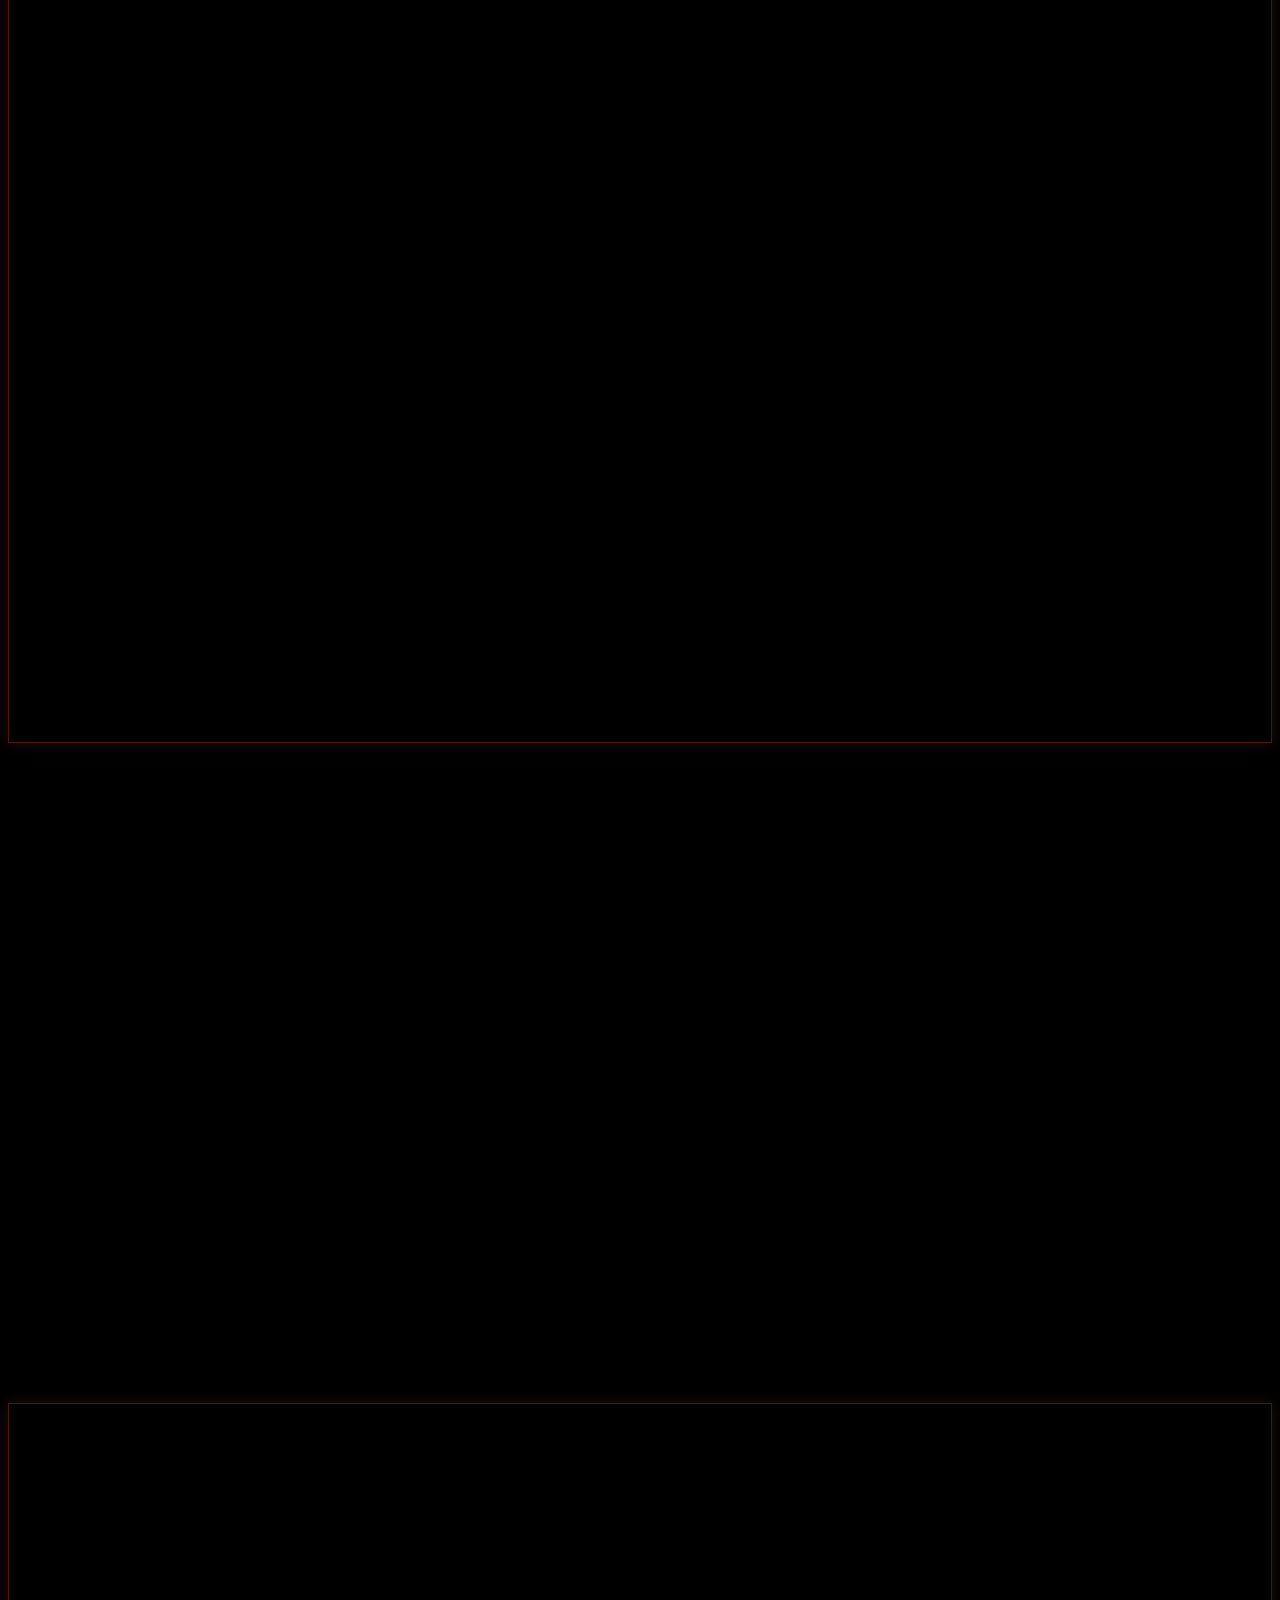
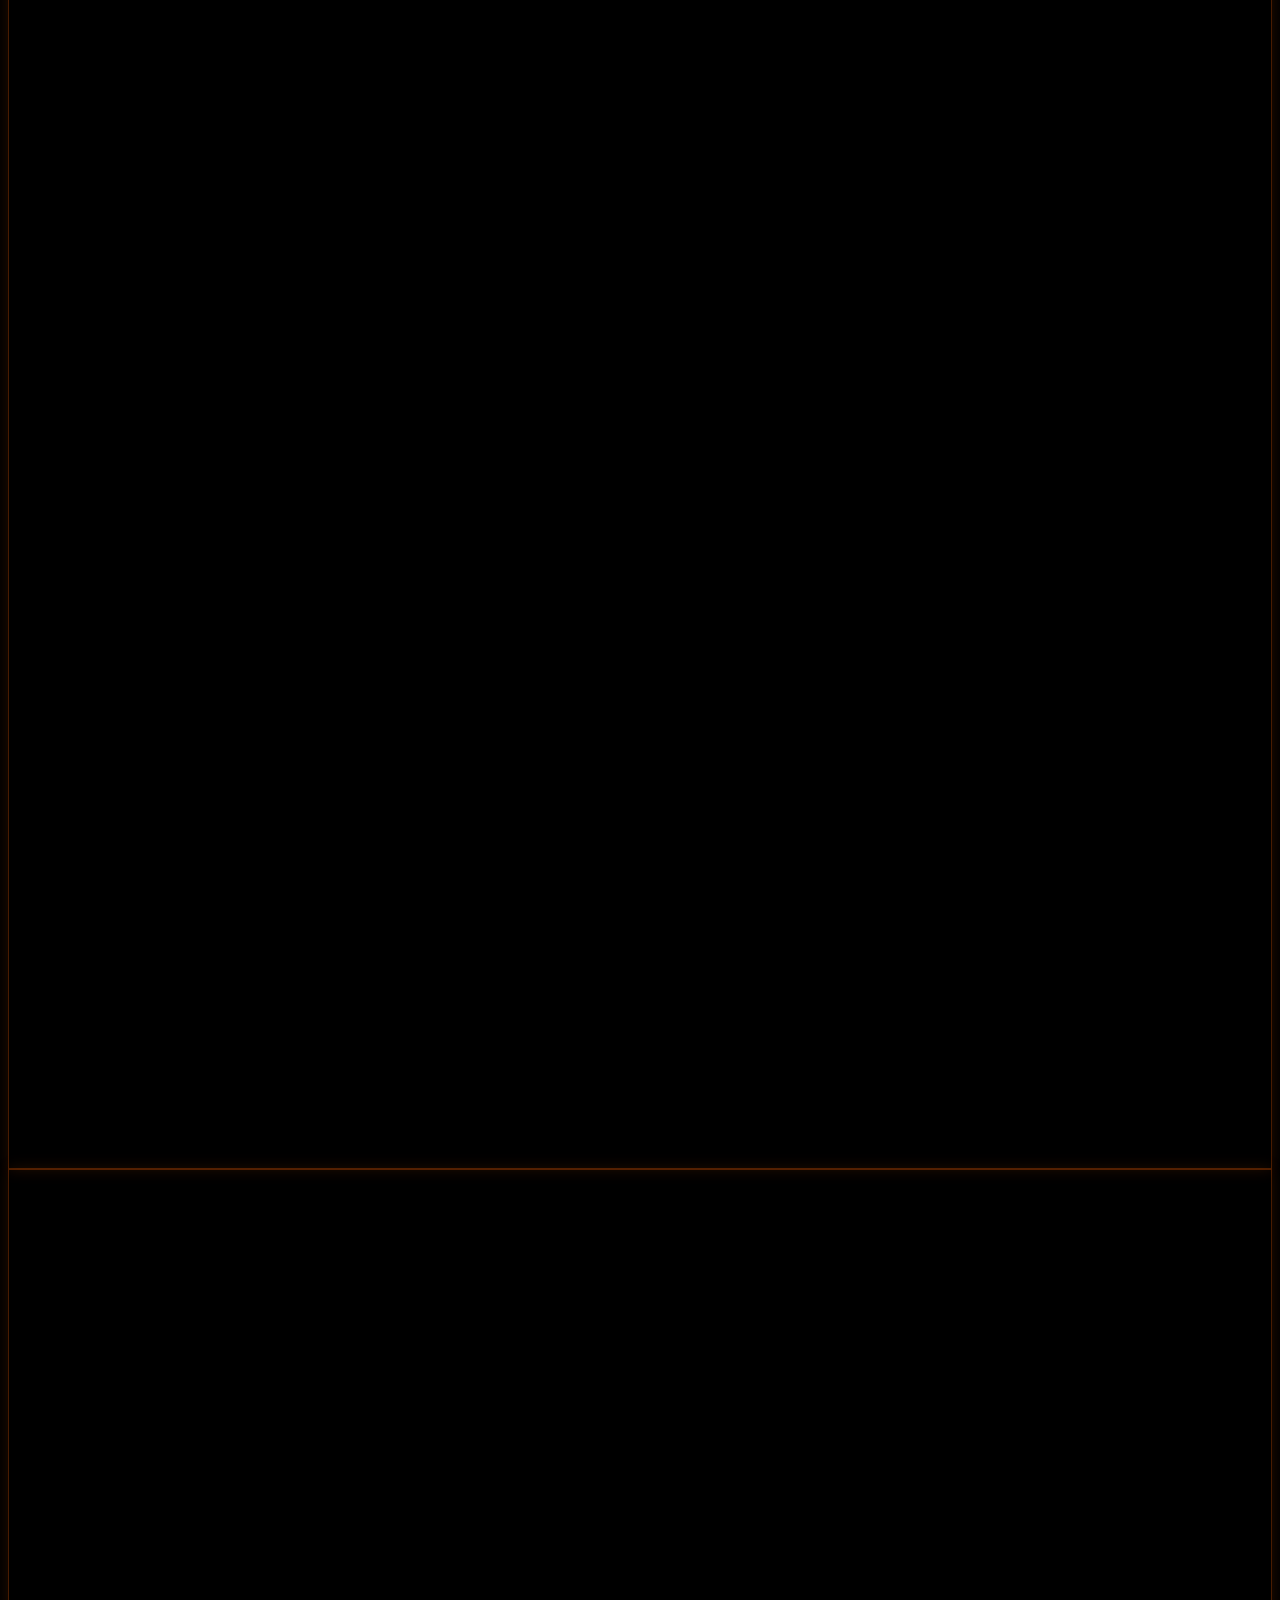
==== commit 3c65bd0f: "Update ai-automation.html" ====
--- a/ai-automation.html
+++ b/ai-automation.html
@@ -67,13 +67,17 @@
                 </span>
             </a>
             
-            <nav class="hidden md:flex space-x-8 items-center font-medium">
-                <a href="/" class="text-gray-300 hover:text-brand-secondary transition-colors duration-300 flex items-center">
+            <nav class="hidden md:flex space-x-4 lg:space-x-6 items-center font-medium text-sm lg:text-base">
+                <a href="/#service-hub" class="text-gray-300 hover:text-brand-secondary transition-colors duration-300 flex items-center">
                     <svg class="w-4 h-4 mr-1.5" fill="none" viewBox="0 0 24 24" stroke="currentColor"><path stroke-linecap="round" stroke-linejoin="round" stroke-width="2" d="M4 6a2 2 0 012-2h2a2 2 0 012 2v2a2 2 0 01-2 2H6a2 2 0 01-2-2V6zM14 6a2 2 0 012-2h2a2 2 0 012 2v2a2 2 0 01-2 2h-2a2 2 0 01-2-2V6zM4 16a2 2 0 012-2h2a2 2 0 012 2v2a2 2 0 01-2 2H6a2 2 0 01-2-2v-2zM14 16a2 2 0 012-2h2a2 2 0 012 2v2a2 2 0 01-2 2h-2a2 2 0 01-2-2v-2z" /></svg>
                     All Services
                 </a>
                 
                 <span class="text-brand-primary font-bold">AI Automation</span>
+                
+                <a href="/ecommerce" class="text-gray-300 hover:text-brand-secondary transition-colors">E-commerce</a>
+                <a href="/business-services" class="text-gray-300 hover:text-brand-secondary transition-colors">Business Services</a>
+                <a href="/creative" class="text-gray-300 hover:text-brand-secondary transition-colors">Creative & Digital</a>
                 
                 <a href="#contact" class="bg-gradient-brand text-white font-semibold py-2 px-5 rounded-lg transition-all duration-300 hover:shadow-[0_0_20px_rgba(242,92,5,0.6)]">Contact Us</a>
             </nav>
@@ -86,18 +90,22 @@
         </div>
         
         <div id="mobile-menu" class="hidden md:hidden bg-brand-card border-t border-[#333333] px-6 py-4 space-y-4 shadow-2xl absolute w-full">
-            <a href="/" class="flex items-center text-gray-300 hover:text-brand-secondary transition-colors">
+            <a href="/#service-hub" class="flex items-center text-gray-300 hover:text-brand-secondary transition-colors">
                 <svg class="w-4 h-4 mr-2" fill="none" viewBox="0 0 24 24" stroke="currentColor"><path stroke-linecap="round" stroke-linejoin="round" stroke-width="2" d="M4 6a2 2 0 012-2h2a2 2 0 012 2v2a2 2 0 01-2 2H6a2 2 0 01-2-2V6zM14 6a2 2 0 012-2h2a2 2 0 012 2v2a2 2 0 01-2 2h-2a2 2 0 01-2-2V6zM4 16a2 2 0 012-2h2a2 2 0 012 2v2a2 2 0 01-2 2H6a2 2 0 01-2-2v-2zM14 16a2 2 0 012-2h2a2 2 0 012 2v2a2 2 0 01-2 2h-2a2 2 0 01-2-2v-2z" /></svg>
                 All Services
             </a>
             
             <span class="block text-brand-primary font-bold pl-6 border-l-2 border-brand-primary">AI Automation</span>
             
+            <a href="/ecommerce" class="block text-gray-300 hover:text-brand-secondary transition-colors pl-6 border-l-2 border-transparent">E-commerce</a>
+            <a href="/business-services" class="block text-gray-300 hover:text-brand-secondary transition-colors pl-6 border-l-2 border-transparent">Business Services</a>
+            <a href="/creative" class="block text-gray-300 hover:text-brand-secondary transition-colors pl-6 border-l-2 border-transparent">Creative & Digital</a>
+            
             <a href="#contact" class="block mt-4 bg-gradient-brand text-white font-medium py-3 px-4 rounded-lg text-center">Contact Us</a>
         </div>
     </header>
 
-    <main class="pt-[50px]">
+    <main class="pt-[80px]">
 
         <section class="relative overflow-hidden min-h-[calc(100vh-80px)] flex items-center py-12 md:py-16 w-full">
             <div class="absolute inset-0 -z-10 hero-glow opacity-40"></div>
@@ -105,7 +113,7 @@
                 <div class="flex flex-col lg:flex-row items-center gap-14">
                     
                     <div class="lg:w-[50%] text-center lg:text-left z-10">
-                        <div class="inline-block border border-brand-primary/50 bg-[#111] rounded-full px-4 py-1.5 mb-6 shadow-[0_0_15px_rgba(242,92,5,0.2)]">
+                        <div class="hidden md:inline-block border border-brand-primary/50 bg-[#111] rounded-full px-4 py-1.5 mb-6 shadow-[0_0_15px_rgba(242,92,5,0.2)]">
                             <span class="text-brand-secondary text-sm font-bold tracking-wider uppercase">Bring The Power of AI Into Your Work</span>
                         </div>
                         
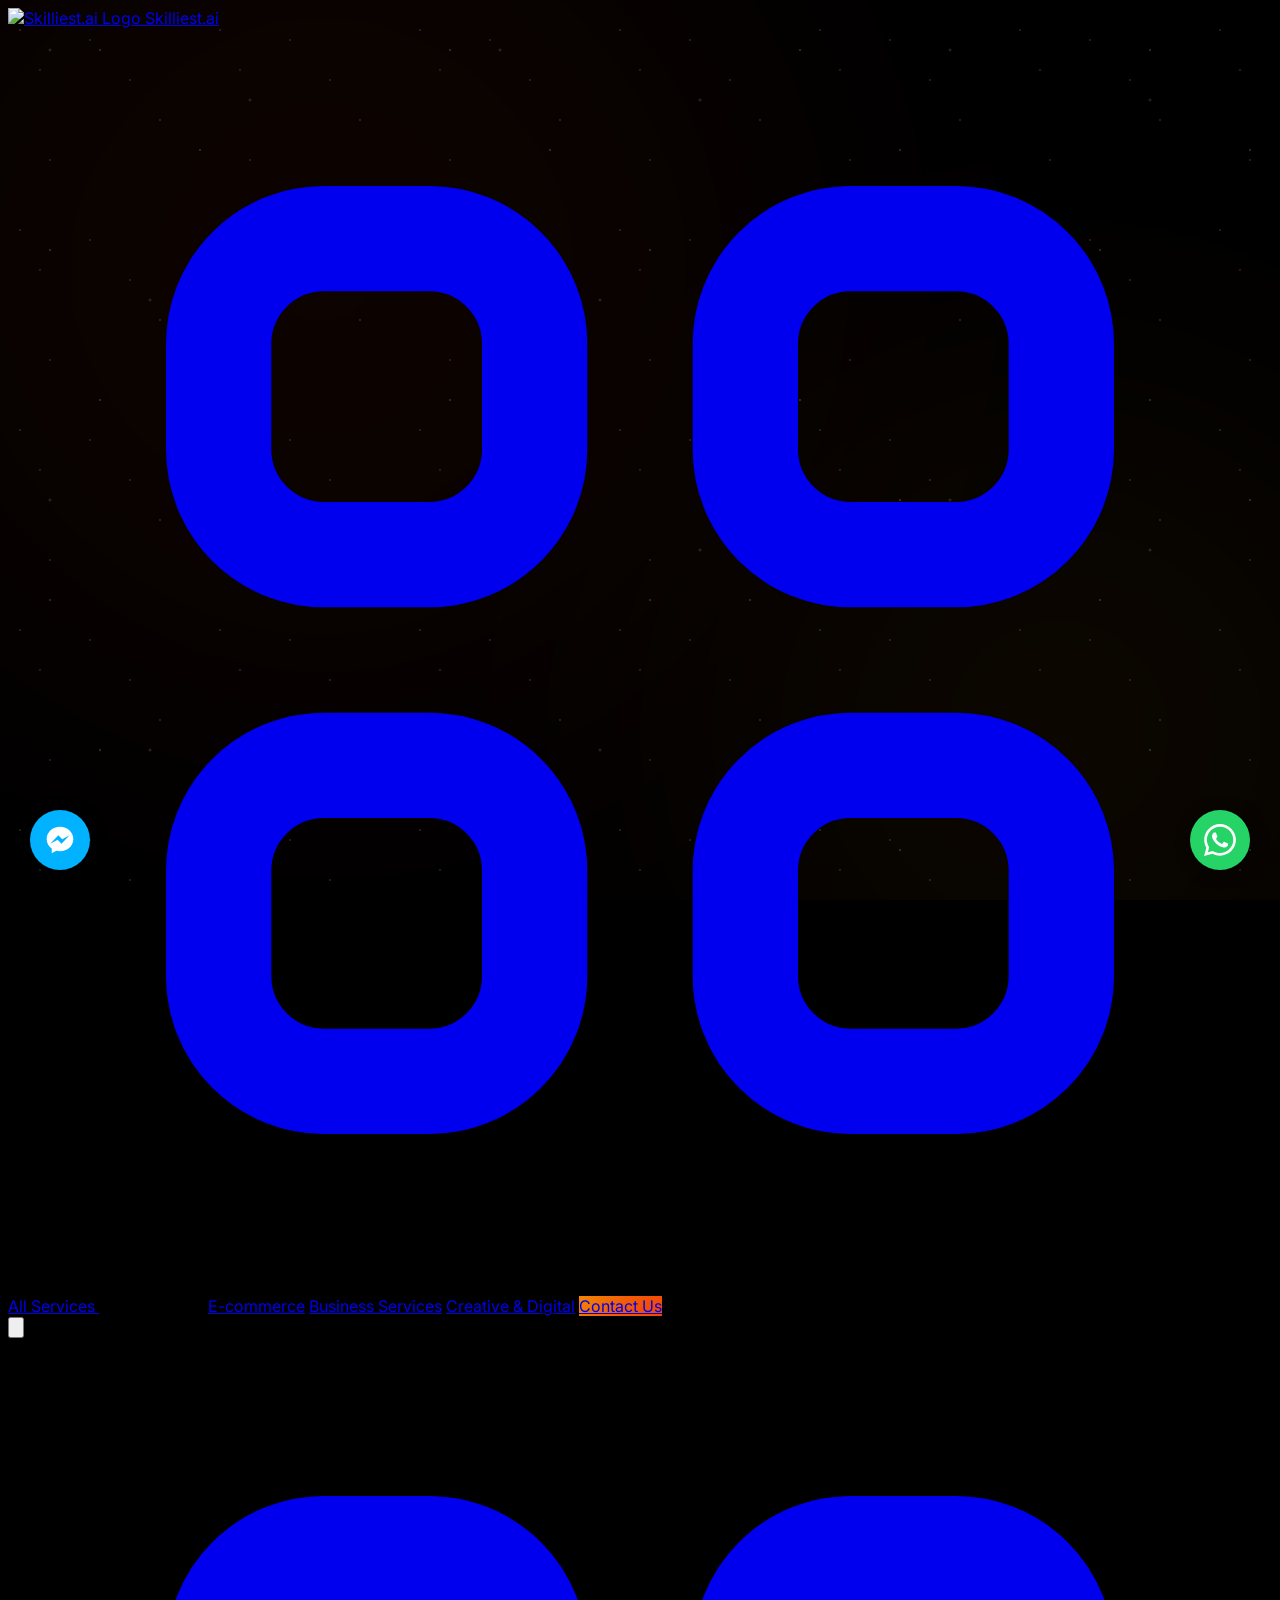
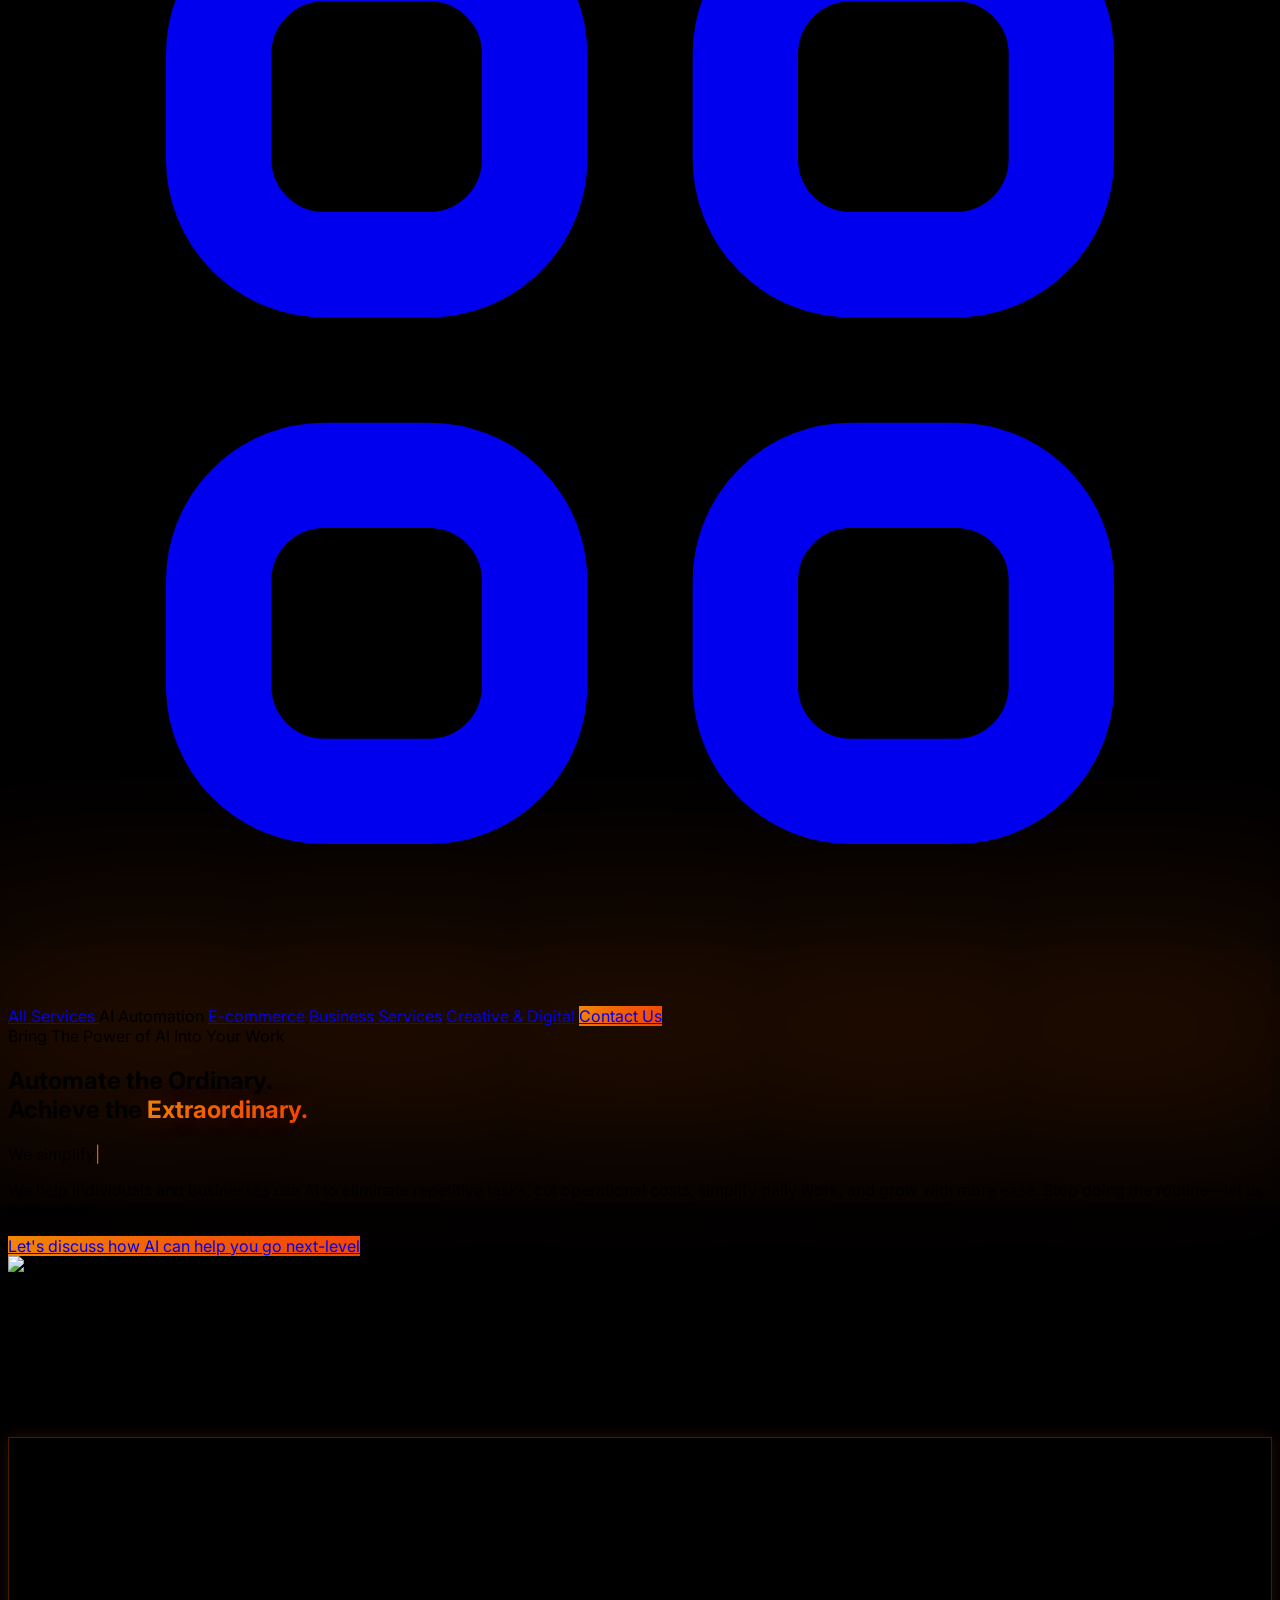
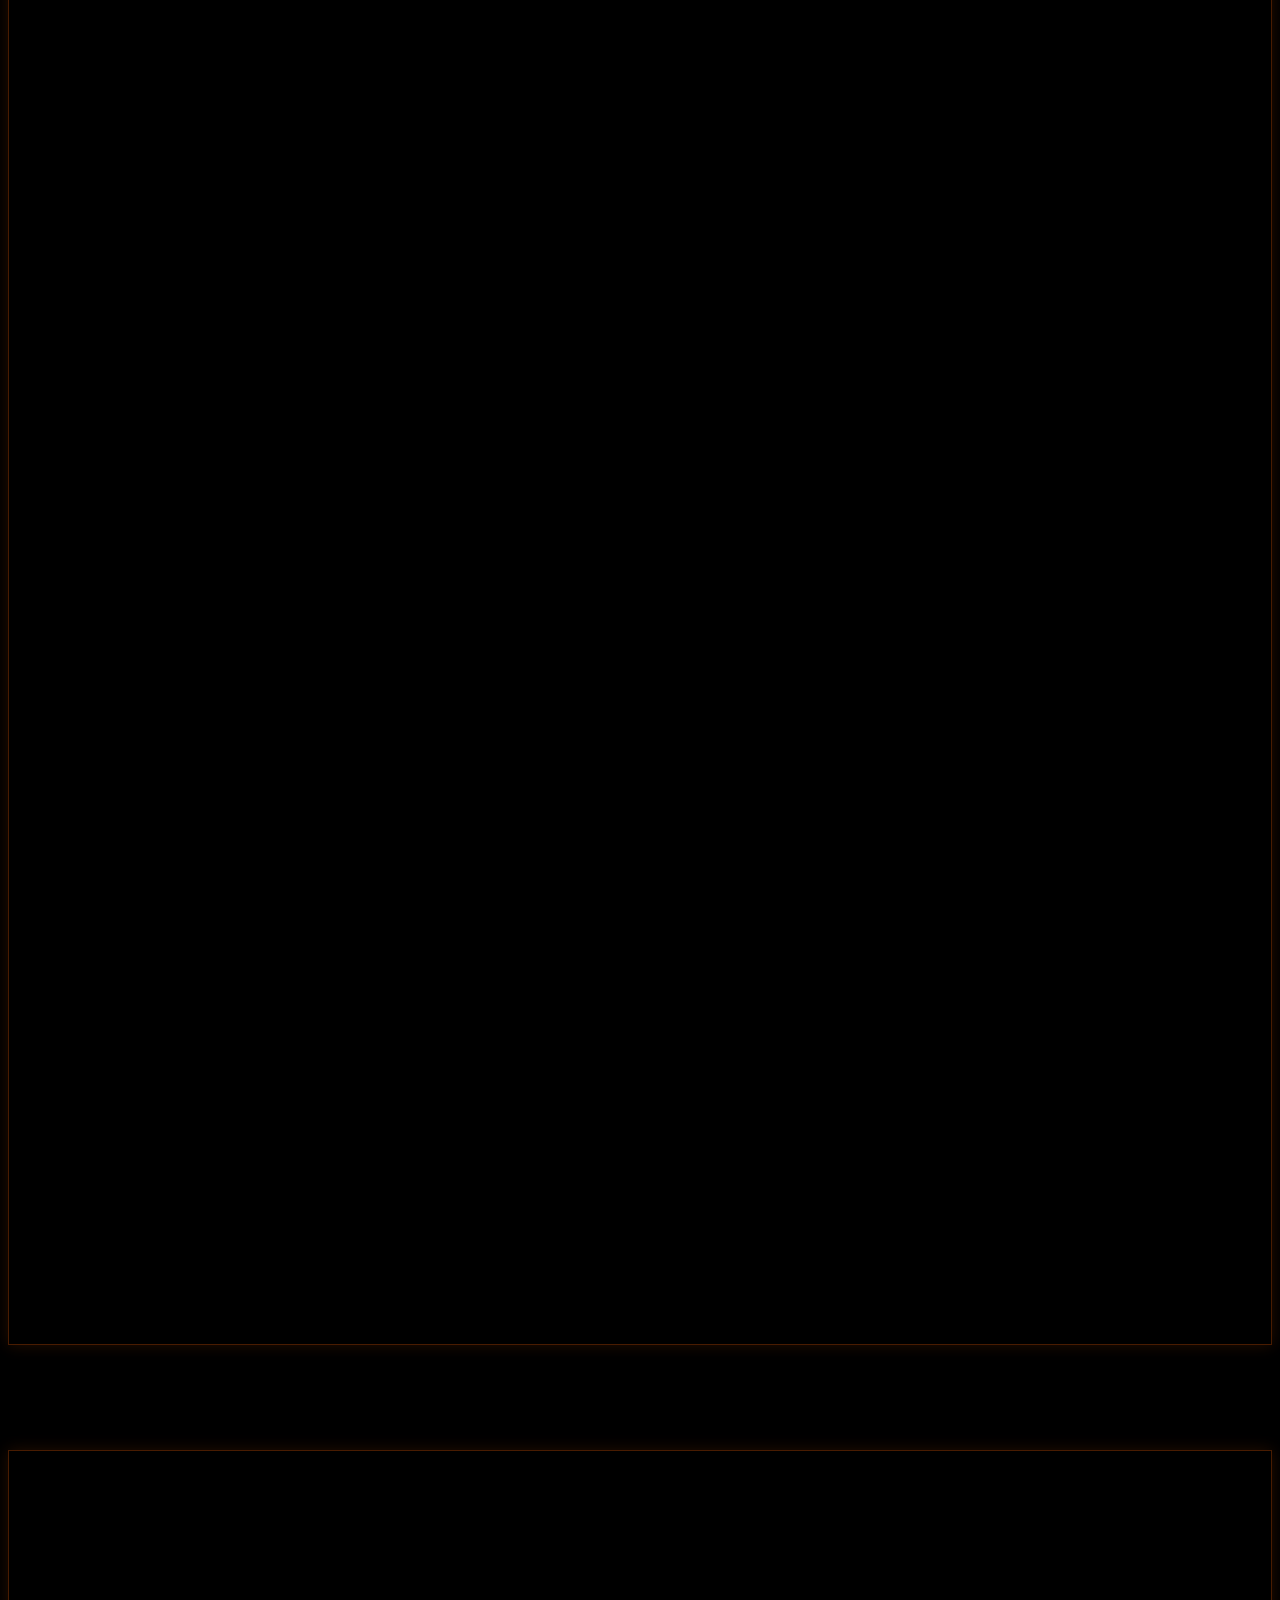
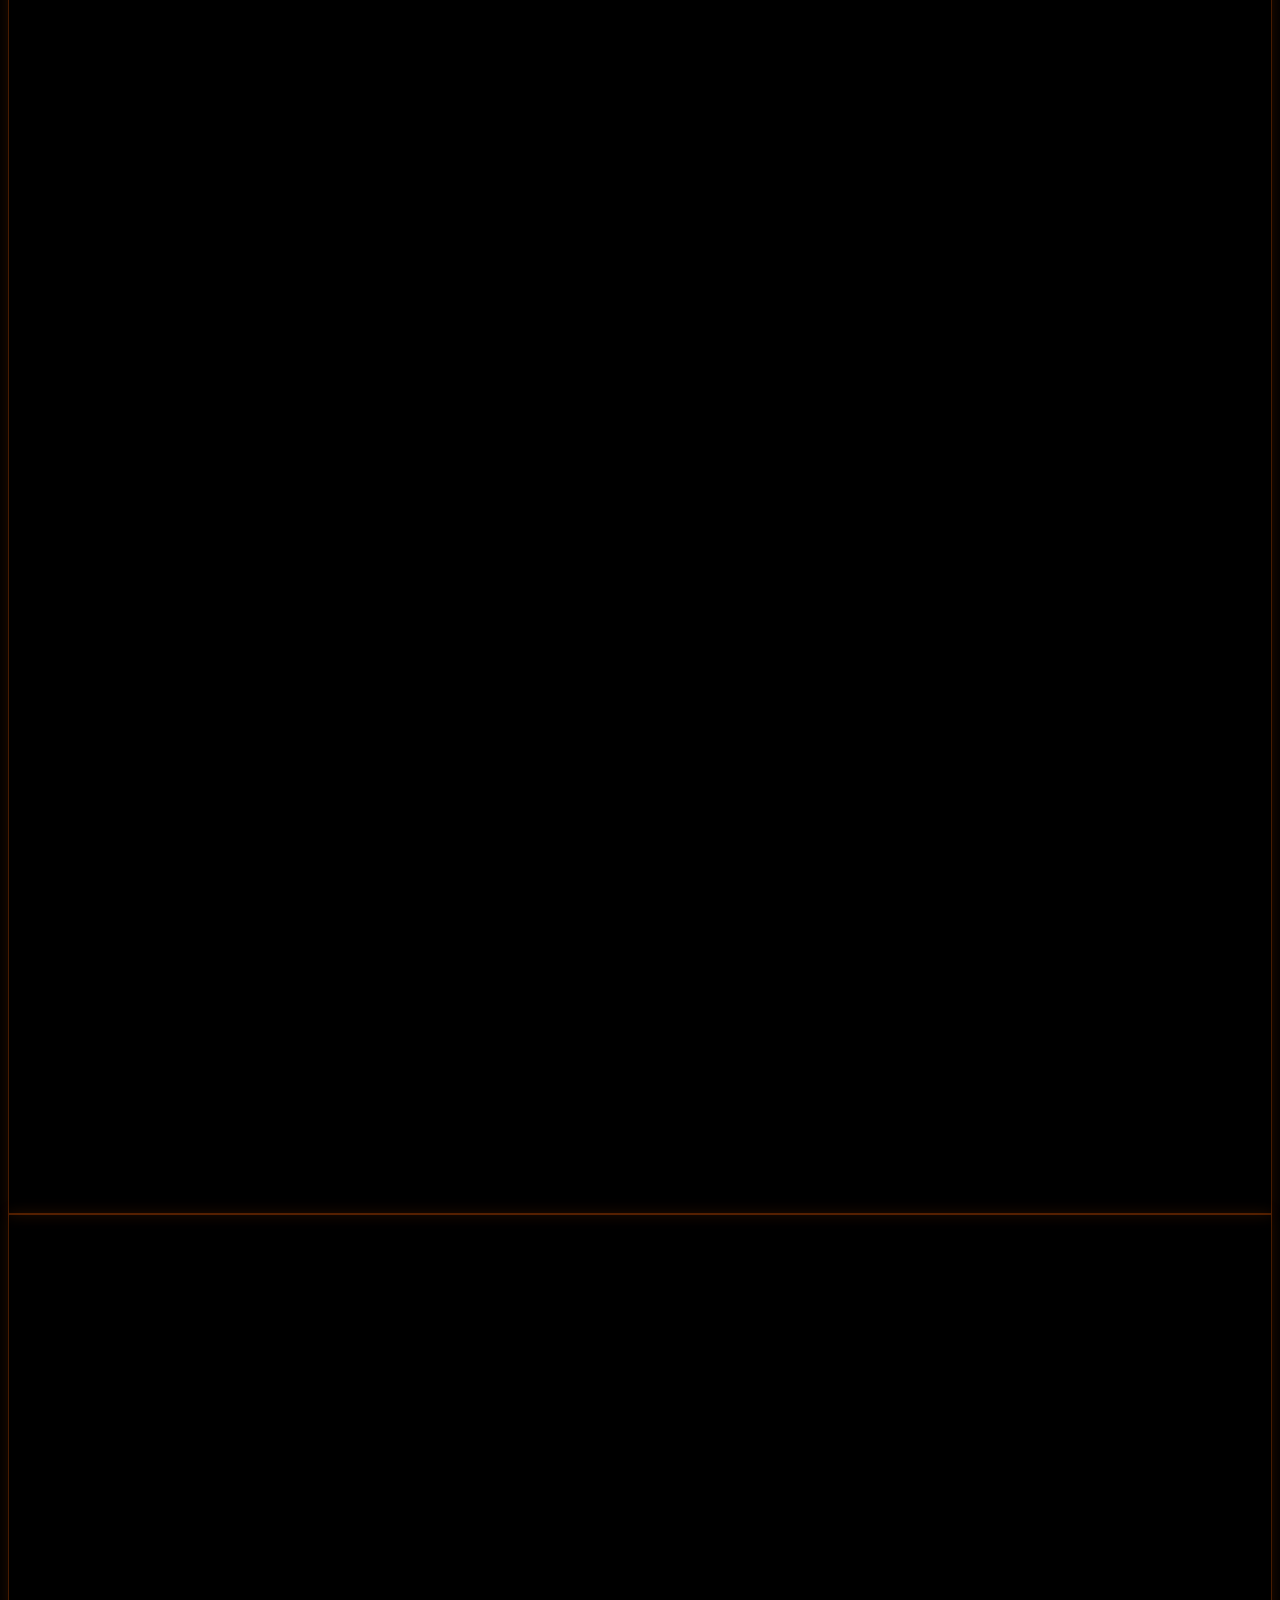
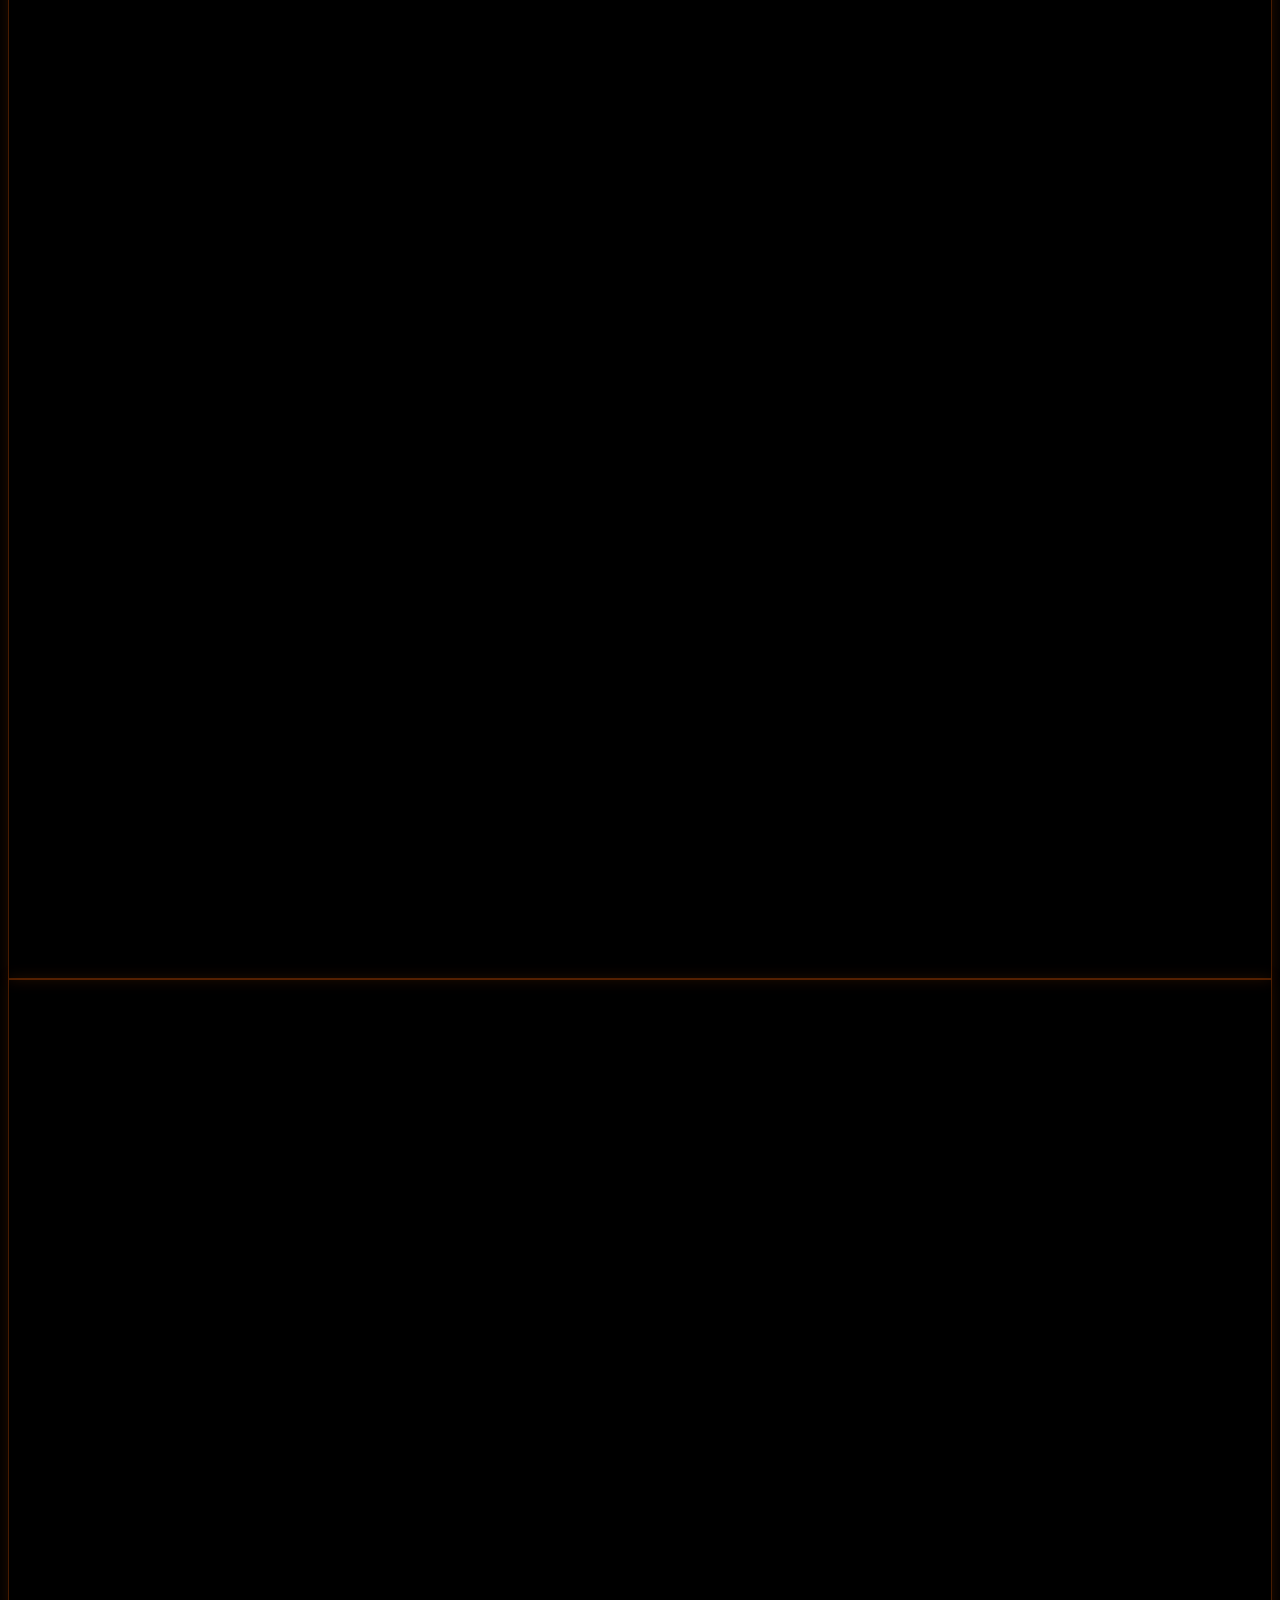
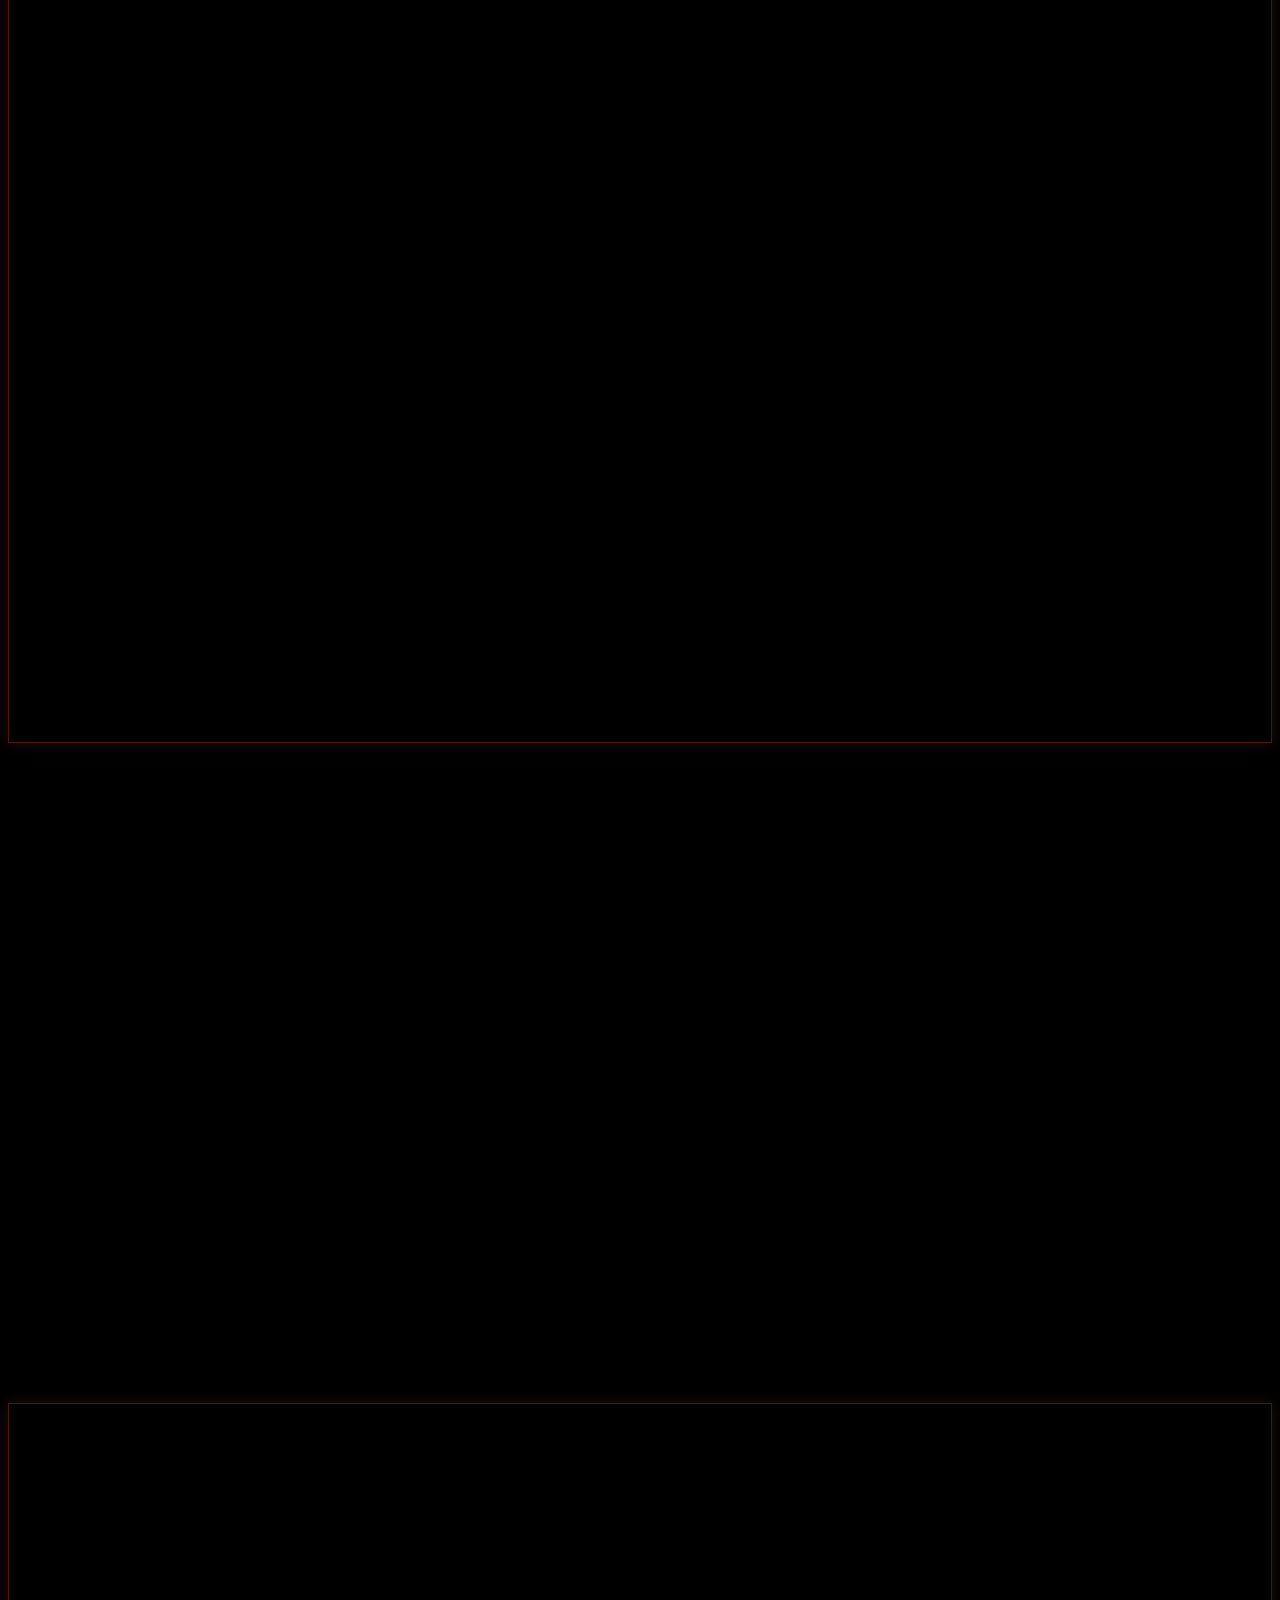
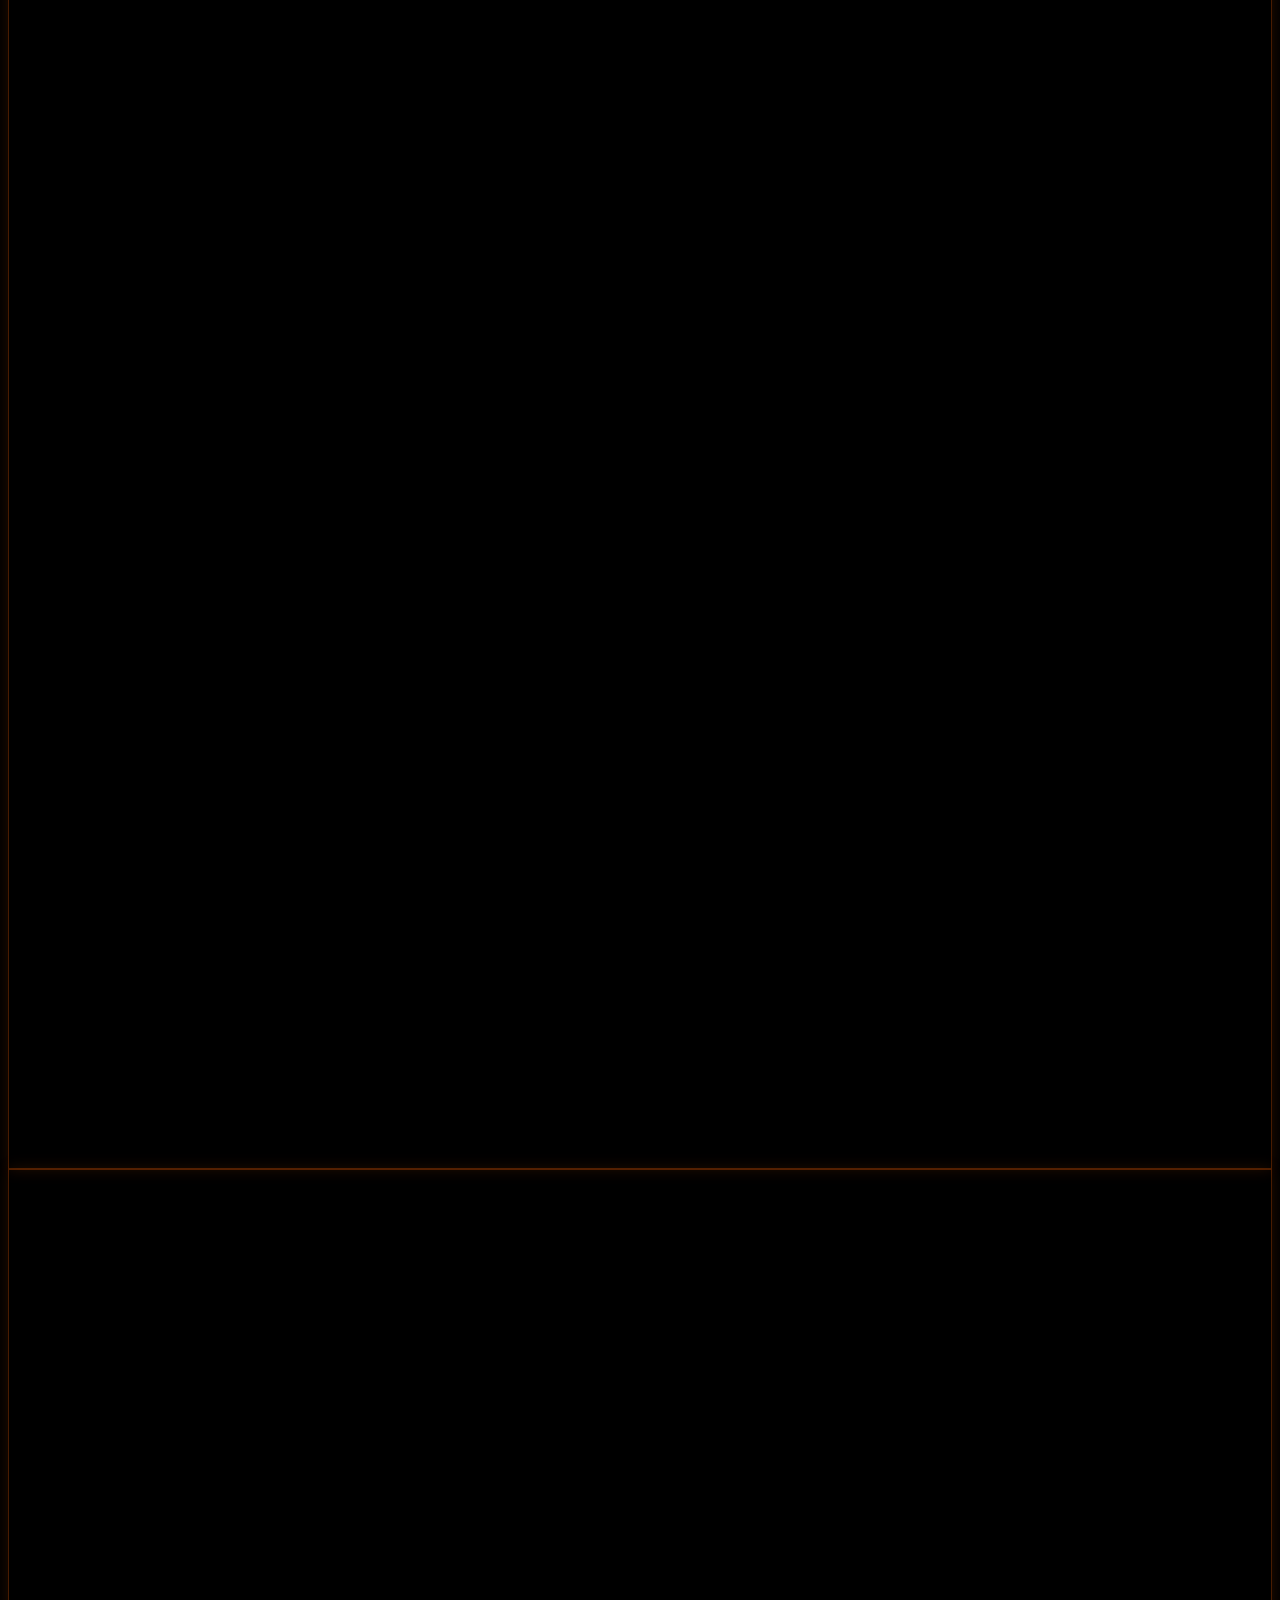
==== commit 951aa939: "Add files via upload" ====
--- a/ai-automation.html
+++ b/ai-automation.html
@@ -1,624 +1,624 @@
-<!DOCTYPE html>
-<html lang="en" class="scroll-smooth">
-<head>
-    <meta charset="UTF-8">
-    <meta name="viewport" content="width=device-width, initial-scale=1.0">
-    <title>AI Automation Services | Skilliest.ai</title>
-    
-    <link rel="icon" type="image/png" href="https://res.cloudinary.com/dczbqmwzy/image/upload/v1774216914/Skilliest-Logo-icon-only-midcolor-color2-36ppi_gifnjg.png">
-    
-    <script src="https://cdn.tailwindcss.com"></script>
-    <script>
-        tailwind.config = {
-            theme: {
-                extend: {
-                    colors: {
-                        'brand-dark': '#000000',
-                        'brand-card': '#0a0a0a',
-                        'brand-card-light': '#141414',
-                        'brand-gray': '#e0e0e0',
-                        brand: {
-                            'primary': '#f25c05',
-                            'secondary': '#f28705',
-                            'tertiary': '#f24405',
-                        }
-                    }
-                }
-            }
-        }
-    </script>
-
-    <link rel="stylesheet" href="styles.css">
-</head>
-<body class="bg-brand-dark text-white">
-
-    <div class="background-nebula">
-        <div class="stars stars-small"></div>
-        <div class="stars stars-medium"></div>
-        <div class="stars stars-large"></div>
-
-        <div class="nebula-glow nebula-1"></div>
-        <div class="nebula-glow nebula-2"></div>
-    </div>
-
-    <a href="https://m.me/skilliest" target="_blank" class="messenger-float" aria-label="Contact us on Messenger">
-        <svg xmlns="http://www.w3.org/2000/svg" width="32" height="32" fill="currentColor" viewBox="0 0 24 24">
-            <path d="M12 2C6.477 2 2 6.14 2 11.25c0 2.906 1.488 5.488 3.8 7.153v3.597l3.46-1.905c.87.241 1.789.37 2.74.37 5.523 0 10-4.14 10-9.25S17.523 2 12 2zm1.09 12.82l-2.85-3.04-5.55 3.04 6.09-6.47 2.9 3.04 5.5-3.04-6.09 6.47z"/>
-        </svg>
-    </a>
-    <a href="https://wa.me/923144465003" target="_blank" class="whatsapp-float" aria-label="Contact us on WhatsApp">
-        <svg xmlns="http://www.w3.org/2000/svg" width="32" height="32" fill="currentColor" viewBox="0 0 24 24">
-            <path d="M.057 24l1.687-6.163c-1.041-1.804-1.588-3.849-1.587-5.946.003-6.556 5.338-11.891 11.893-11.891 3.181.001 6.167 1.24 8.413 3.488 2.245 2.248 3.481 5.236 3.48 8.414-.003 6.557-5.338 11.892-11.894 11.892-1.99-.001-3.956-.5-5.688-1.448l-6.305 1.654zm6.597-3.807c1.676.995 3.276 1.591 5.392 1.592 5.448 0 9.886-4.434 9.889-9.885.002-5.462-4.415-9.89-9.881-9.892-5.452 0-9.887 4.434-9.889 9.884-.001 2.225.651 3.891 1.746 5.634l-.999 3.648 3.742-.981zm11.387-5.464c-.074-.124-.272-.198-.57-.347-.297-.149-1.758-.868-2.031-.967-.272-.099-.47-.149-.669.149-.198.297-.768.967-.941 1.165-.173.198-.347.223-.644.074-.297-.149-1.255-.462-2.39-1.475-.883-.788-1.48-1.761-1.653-2.059-.173-.297-.018-.458.13-.606.134-.133.297-.347.446-.521.151-.172.2-.296.3-.495.099-.198.05-.372-.025-.521-.075-.148-.669-1.611-.916-2.206-.242-.579-.487-.5-.669-.51-.173-.008-.371-.01-.57-.01s-.521.074-.792.372c-.272.297-1.04 1.016-1.04 2.479 0 1.462 1.065 2.875 1.213 3.074.149.198 2.096 3.2 5.077 4.487.709.306 1.262.489 1.694.626.712.227 1.36.195 1.871.118.571-.085 1.758-.719 2.006-1.413.248-.695.248-1.29.173-1.414z"/>
-        </svg>
-    </a>
-
-    <button id="back-to-top" class="back-to-top-btn" aria-label="Scroll back to top">
-        <svg xmlns="http://www.w3.org/2000/svg" fill="none" viewBox="0 0 24 24" stroke="currentColor" stroke-width="2.5">
-            <path stroke-linecap="round" stroke-linejoin="round" d="M5 10l7-7m0 0l7 7m-7-7v18" />
-        </svg>
-    </button>
-
-    <header id="header" class="bg-brand-dark/90 backdrop-blur-md fixed top-0 left-0 right-0 z-50 border-b border-[#333333]">
-        <div class="container mx-auto px-6 md:px-12 lg:px-16 py-4 flex justify-between items-center">
-            <a href="/" class="flex items-center space-x-3">
-                <img src="https://res.cloudinary.com/dczbqmwzy/image/upload/v1774216914/Skilliest-Logo-icon-only-Logo-midcolor-color2-300ppi_sqgq6t.png" alt="Skilliest.ai Logo" class="h-10">
-                <span class="text-2xl font-bold tracking-wide">
-                    <span class="text-brand-primary">Skilliest</span><span class="text-white">.ai</span>
-                </span>
-            </a>
-            
-            <nav class="hidden md:flex space-x-4 lg:space-x-6 items-center font-medium text-sm lg:text-base">
-                <a href="/#service-hub" class="text-gray-300 hover:text-brand-secondary transition-colors duration-300 flex items-center">
-                    <svg class="w-4 h-4 mr-1.5" fill="none" viewBox="0 0 24 24" stroke="currentColor"><path stroke-linecap="round" stroke-linejoin="round" stroke-width="2" d="M4 6a2 2 0 012-2h2a2 2 0 012 2v2a2 2 0 01-2 2H6a2 2 0 01-2-2V6zM14 6a2 2 0 012-2h2a2 2 0 012 2v2a2 2 0 01-2 2h-2a2 2 0 01-2-2V6zM4 16a2 2 0 012-2h2a2 2 0 012 2v2a2 2 0 01-2 2H6a2 2 0 01-2-2v-2zM14 16a2 2 0 012-2h2a2 2 0 012 2v2a2 2 0 01-2 2h-2a2 2 0 01-2-2v-2z" /></svg>
-                    All Services
-                </a>
-                
-                <span class="text-brand-primary font-bold">AI Automation</span>
-                
-                <a href="/ecommerce" class="text-gray-300 hover:text-brand-secondary transition-colors">E-commerce</a>
-                <a href="/business-services" class="text-gray-300 hover:text-brand-secondary transition-colors">Business Services</a>
-                <a href="/creative" class="text-gray-300 hover:text-brand-secondary transition-colors">Creative & Digital</a>
-                
-                <a href="#contact" class="bg-gradient-brand text-white font-semibold py-2 px-5 rounded-lg transition-all duration-300 hover:shadow-[0_0_20px_rgba(242,92,5,0.6)]">Contact Us</a>
-            </nav>
-            
-            <button id="mobile-menu-button" class="md:hidden text-white">
-                <svg xmlns="http://www.w3.org/2000/svg" class="h-8 w-8" fill="none" viewBox="0 0 24 24" stroke="currentColor">
-                    <path stroke-linecap="round" stroke-linejoin="round" stroke-width="2" d="M4 6h16M4 12h16m-7 6h7" />
-                </svg>
-            </button>
-        </div>
-        
-        <div id="mobile-menu" class="hidden md:hidden bg-brand-card border-t border-[#333333] px-6 py-4 space-y-4 shadow-2xl absolute w-full">
-            <a href="/#service-hub" class="flex items-center text-gray-300 hover:text-brand-secondary transition-colors">
-                <svg class="w-4 h-4 mr-2" fill="none" viewBox="0 0 24 24" stroke="currentColor"><path stroke-linecap="round" stroke-linejoin="round" stroke-width="2" d="M4 6a2 2 0 012-2h2a2 2 0 012 2v2a2 2 0 01-2 2H6a2 2 0 01-2-2V6zM14 6a2 2 0 012-2h2a2 2 0 012 2v2a2 2 0 01-2 2h-2a2 2 0 01-2-2V6zM4 16a2 2 0 012-2h2a2 2 0 012 2v2a2 2 0 01-2 2H6a2 2 0 01-2-2v-2zM14 16a2 2 0 012-2h2a2 2 0 012 2v2a2 2 0 01-2 2h-2a2 2 0 01-2-2v-2z" /></svg>
-                All Services
-            </a>
-            
-            <span class="block text-brand-primary font-bold pl-6 border-l-2 border-brand-primary">AI Automation</span>
-            
-            <a href="/ecommerce" class="block text-gray-300 hover:text-brand-secondary transition-colors pl-6 border-l-2 border-transparent">E-commerce</a>
-            <a href="/business-services" class="block text-gray-300 hover:text-brand-secondary transition-colors pl-6 border-l-2 border-transparent">Business Services</a>
-            <a href="/creative" class="block text-gray-300 hover:text-brand-secondary transition-colors pl-6 border-l-2 border-transparent">Creative & Digital</a>
-            
-            <a href="#contact" class="block mt-4 bg-gradient-brand text-white font-medium py-3 px-4 rounded-lg text-center">Contact Us</a>
-        </div>
-    </header>
-
-    <main class="pt-[80px]">
-
-        <section class="relative overflow-hidden min-h-[calc(100vh-80px)] flex items-center py-12 md:py-16 w-full">
-            <div class="absolute inset-0 -z-10 hero-glow opacity-40"></div>
-            <div class="container mx-auto px-6 md:px-12 lg:px-16">
-                <div class="flex flex-col lg:flex-row items-center gap-14">
-                    
-                    <div class="lg:w-[50%] text-center lg:text-left z-10">
-                        <div class="hidden md:inline-block border border-brand-primary/50 bg-[#111] rounded-full px-4 py-1.5 mb-6 shadow-[0_0_15px_rgba(242,92,5,0.2)]">
-                            <span class="text-brand-secondary text-sm font-bold tracking-wider uppercase">Bring The Power of AI Into Your Work</span>
-                        </div>
-                        
-                        <h1 class="text-3xl md:text-4xl lg:text-5xl font-extrabold text-white leading-tight mb-6">
-                            Automate the Ordinary.<br> Achieve the <span class="text-gradient">Extraordinary.</span>
-                        </h1>
-                        
-                        <p class="text-xl md:text-2xl text-white font-semibold mb-6 h-8">
-                            <span id="typewriter-text"></span><span id="cursor">|</span>
-                        </p>
-                        <p class="max-w-xl mx-auto lg:mx-0 text-lg md:text-xl text-brand-gray mb-10 leading-relaxed">
-                            We help individuals and businesses use AI to eliminate <span class="text-brand-primary font-bold">repetitive tasks</span>, cut <span class="text-brand-primary font-bold">operational costs</span>, simplify <span class="text-brand-primary font-bold">daily work</span>, and grow with more ease. Stop doing the routine—<span class="text-brand-primary font-bold">let us automate it.</span>
-                        </p>
-                        <a href="#contact" class="bg-gradient-brand text-white font-bold py-4 px-8 rounded-lg text-lg transition-all duration-300 inline-block transform hover:-translate-y-1 hover:shadow-[0_0_25px_rgba(242,92,5,0.8)]">
-                            Let's discuss how AI can help you go next-level
-                        </a>
-                    </div>
-                    
-                    <div class="w-full lg:w-[50%] flex justify-center mt-12 lg:mt-0 relative perspective-1000 z-10">
-                        <div class="absolute inset-0 bg-brand-primary blur-[120px] opacity-10 rounded-full"></div>
-                        
-                        <div class="relative w-full max-w-xl group cursor-pointer z-10">
-                            
-                            <div class="relative rounded-2xl overflow-hidden border-2 border-[#222] group-hover:border-brand-primary/50 transform rotate-y-[-5deg] rotate-x-[5deg] transition-all duration-700 ease-out group-hover:rotate-y-0 group-hover:rotate-x-0 group-hover:scale-[1.03] shadow-[0_20px_50px_rgba(0,0,0,0.8),0_0_30px_rgba(242,92,5,0.2)] group-hover:shadow-[0_30px_60px_rgba(0,0,0,0.9),0_0_50px_rgba(242,92,5,0.4)]">
-                                
-                                <img src="https://res.cloudinary.com/dczbqmwzy/image/upload/v1774216913/ai-Workflow-premium-hd-1_b3oc5b.jpg" 
-                                     alt="AI Operations Workflow" 
-                                     class="relative z-0 w-full object-cover block">
-                            </div>
-                            
-                        </div>
-                    </div>
-                    
-                </div>
-            </div>
-        </section>
-
-    
-
-       
-
-        
-
-
-
-        <section class="py-24 relative bg-brand-dark border-t border-[#222]">
-            <div class="absolute right-0 top-0 w-1/3 h-full bg-gradient-to-l from-brand-primary/5 to-transparent pointer-events-none"></div>
-            <div class="container mx-auto px-6 md:px-12 max-w-6xl relative z-10">
-                
-                <div class="flex flex-col lg:flex-row gap-16 items-center">
-                    <div class="lg:w-1/2">
-                        <h2 class="text-3xl md:text-4xl font-bold text-white mb-6">AI Can Change the Way <span class="text-brand-primary">Everything Works</span></h2>
-                        <p class="text-lg text-gray-300 leading-relaxed mb-6">
-                            Many individuals and businesses spend hours every day on work that follows the same steps again and again. AI can help automate that work, reduce delays, and free you up to focus on the parts of your work that need real human attention.
-                        </p>
-                        <p class="text-lg text-gray-300 leading-relaxed">
-                            This is not about making things complicated. It is about making work easier, faster, and more efficient with the right systems in place.
-                        </p>
-                    </div>
-                    
-                    <div class="lg:w-1/2 w-full">
-                        <div class="bg-[#111] p-8 md:p-10 rounded-3xl glow-card border-l-4 border-brand-primary">
-                            <h3 class="text-2xl font-bold text-white mb-6">What AI Automation Can Do for You</h3>
-                            <ul class="space-y-4 text-brand-gray">
-                                <li class="flex items-start">
-                                    <svg class="h-6 w-6 text-brand-secondary mr-3 flex-shrink-0" fill="none" viewBox="0 0 24 24" stroke="currentColor"><path stroke-linecap="round" stroke-linejoin="round" stroke-width="2" d="M5 13l4 4L19 7" /></svg>
-                                    <span>Save time across daily operations.</span>
-                                </li>
-                                <li class="flex items-start">
-                                    <svg class="h-6 w-6 text-brand-secondary mr-3 flex-shrink-0" fill="none" viewBox="0 0 24 24" stroke="currentColor"><path stroke-linecap="round" stroke-linejoin="round" stroke-width="2" d="M5 13l4 4L19 7" /></svg>
-                                    <span>Reduce repetitive manual work.</span>
-                                </li>
-                                <li class="flex items-start">
-                                    <svg class="h-6 w-6 text-brand-secondary mr-3 flex-shrink-0" fill="none" viewBox="0 0 24 24" stroke="currentColor"><path stroke-linecap="round" stroke-linejoin="round" stroke-width="2" d="M5 13l4 4L19 7" /></svg>
-                                    <span>Help you work faster and with more focus.</span>
-                                </li>
-                                <li class="flex items-start">
-                                    <svg class="h-6 w-6 text-brand-secondary mr-3 flex-shrink-0" fill="none" viewBox="0 0 24 24" stroke="currentColor"><path stroke-linecap="round" stroke-linejoin="round" stroke-width="2" d="M5 13l4 4L19 7" /></svg>
-                                    <span>Improve consistency across tasks and workflows.</span>
-                                </li>
-                                <li class="flex items-start">
-                                    <svg class="h-6 w-6 text-brand-secondary mr-3 flex-shrink-0" fill="none" viewBox="0 0 24 24" stroke="currentColor"><path stroke-linecap="round" stroke-linejoin="round" stroke-width="2" d="M5 13l4 4L19 7" /></svg>
-                                    <span>Create more room for growth without adding unnecessary pressure.</span>
-                                </li>
-                            </ul>
-                        </div>
-                    </div>
-                </div>
-                
-            </div>
-        </section>
-
-        <section class="py-24 relative bg-brand-card border-t border-[#222]">
-            <div class="container mx-auto px-6 md:px-12 relative z-10 text-center max-w-6xl">
-                
-                <h2 class="text-3xl md:text-4xl font-bold text-white mb-4">What <span class="text-brand-primary">We Do</span></h2>
-                <p class="text-xl text-brand-gray max-w-2xl mx-auto mb-16">We help individuals and businesses turn slow, repetitive work into smart automated processes.</p>
-                
-                <div class="grid grid-cols-1 md:grid-cols-3 gap-8 text-left">
-                    <div class="bg-[#111] p-8 rounded-2xl glow-card">
-                        <div class="text-brand-secondary mb-6">
-                            <svg xmlns="http://www.w3.org/2000/svg" class="h-12 w-12" fill="none" viewBox="0 0 24 24" stroke="currentColor" stroke-width="1.5"><path stroke-linecap="round" stroke-linejoin="round" d="M9.75 17L9 20l-1 1h8l-1-1-.75-3M3 13h18M5 17h14a2 2 0 002-2V5a2 2 0 00-2-2H5a2 2 0 00-2 2v10a2 2 0 002 2z" /></svg>
-                        </div>
-                        <h3 class="text-2xl font-bold text-white mb-3">Custom AI Tools</h3>
-                        <p class="text-brand-gray leading-relaxed">We create tailored AI tools that support your specific needs and help you get significantly more done with less manual effort.</p>
-                    </div>
-                    
-                    <div class="bg-[#111] p-8 rounded-2xl glow-card">
-                        <div class="text-brand-secondary mb-6">
-                            <svg xmlns="http://www.w3.org/2000/svg" class="h-12 w-12" fill="none" viewBox="0 0 24 24" stroke="currentColor" stroke-width="1.5"><path stroke-linecap="round" stroke-linejoin="round" d="M10.343 3.94c.09-.542.56-.94 1.11-.94h1.093c.55 0 1.02.398 1.11.94l.149.894c.07.424.384.764.78.93.398.164.855.142 1.205-.108l.737-.527c.44-.314.99-.225 1.32.175l.782.782c.345.345.434.88.175 1.32l-.527.737c-.25.35-.272.806-.108 1.204.165.397.505.71.93.78l.893.15c.543.09.94.56.94 1.11v1.093c0 .55-.397 1.02-.94 1.11l-.893.149c-.425.07-.765.383-.93.78-.165.398-.143-.854-.108 1.204l.527.738c.314.44-.225.99-.175 1.32l-.782.782c-.345-.345-.88-.434-1.32.175l-.737-.527c-.35-.25-.806-.272-1.204-.108-.397.165-.71.505-.78.93l-.15.893c-.09.543-.56.94-1.11.94h-1.093c-.55 0-1.02-.397-1.11-.94l-.149-.893c-.07-.425-.383-.765-.78-.93-.398-.165-.854-.143-1.204.108l-.738.527c-.44.314-.99.225-1.32-.175l-.782-.782c-.345-.345-.434-.88-.175-1.32l.527-.737c.25-.35.273-.806.108-1.204-.165-.397-.505-.71-.93-.78l-.894-.15c-.542-.09-.94-.56-.94-1.11v-1.093c0-.55.398-1.02.94-1.11l.894-.149c.424-.07.764-.383.93-.78.165-.398.143-.854-.108-1.204l-.527-.738c-.314-.44-.225-.99.175-1.32l.782-.782c.345-.345.88-.434 1.32.175l.738.527c.35.25.806.272 1.204.108.397-.165.71-.505.78-.93l.15-.893z" /><path stroke-linecap="round" stroke-linejoin="round" d="M15 12a3 3 0 11-6 0 3 3 0 016 0z" /></svg>
-                        </div>
-                        <h3 class="text-2xl font-bold text-white mb-3">Workflow Automation</h3>
-                        <p class="text-brand-gray leading-relaxed">We automate everyday processes so work moves faster, tasks are completed on time, and your operations feel much more organized and stress-free.</p>
-                    </div>
-
-                    <div class="bg-[#111] p-8 rounded-2xl glow-card">
-                        <div class="text-brand-secondary mb-6">
-                            <svg xmlns="http://www.w3.org/2000/svg" class="h-12 w-12" fill="none" viewBox="0 0 24 24" stroke="currentColor" stroke-width="1.5">
-                                <path stroke-linecap="round" stroke-linejoin="round" d="M13 10V3L4 14h7v7l9-11h-7z" />
-                            </svg>
-                        </div>
-                        <h3 class="text-2xl font-bold text-white mb-3">Setup, Launch & Support</h3>
-                        <p class="text-brand-gray leading-relaxed">We handle the full journey, from planning and development to launch and ongoing support, so everything works smoothly from day one.</p>
-                    </div>
-                </div>
-            </div>
-        </section>
-
-        
-
-        <section class="py-24 relative bg-brand-dark border-t border-[#222] overflow-hidden">
-            <div class="container mx-auto px-6 md:px-12 max-w-6xl relative z-10">
-                <div class="text-center mb-16">
-                    <h2 class="text-3xl md:text-4xl font-bold text-white mb-4">How <span class="text-brand-primary">We Work</span></h2>
-                    <p class="text-brand-gray text-xl">Let's explore how AI can automate your daily work and take you to the next level.</p>
-                </div>
-                
-                <div class="relative mt-20">
-                    <div class="hidden md:block absolute top-8 left-[10%] w-[80%] h-1 bg-gradient-to-r from-[#222] via-brand-primary to-[#222] opacity-50 -z-10"></div>
-                    
-                    <div class="grid grid-cols-1 md:grid-cols-4 gap-10 relative">
-                        
-                        <div class="text-center group transform transition-all duration-500 hover:-translate-y-3">
-                            <div class="relative mb-6 inline-block">
-                                <div class="w-16 h-16 bg-[#111] border-4 border-[#333] group-hover:border-brand-primary rounded-full flex items-center justify-center text-2xl font-bold text-white group-hover:text-brand-primary group-hover:shadow-[0_0_20px_rgba(242,92,5,0.6)] transition-all duration-500 mx-auto">1</div>
-                            </div>
-                            <h3 class="text-xl font-bold text-white mb-3">Understand Your Operations</h3>
-                            <p class="text-brand-gray text-sm leading-relaxed">We look at how you work now and where time, effort, and energy are being lost.</p>
-                        </div>
-                        
-                        <div class="text-center group transform transition-all duration-500 hover:-translate-y-3">
-                            <div class="relative mb-6 inline-block">
-                                <div class="w-16 h-16 bg-[#111] border-4 border-[#333] group-hover:border-brand-primary rounded-full flex items-center justify-center text-2xl font-bold text-white group-hover:text-brand-primary group-hover:shadow-[0_0_20px_rgba(242,92,5,0.6)] transition-all duration-500 mx-auto">2</div>
-                            </div>
-                            <h3 class="text-xl font-bold text-white mb-3">Identify Automations</h3>
-                            <p class="text-brand-gray text-sm leading-relaxed">We find the exact tasks and processes where AI can create the biggest immediate impact for you.</p>
-                        </div>
-                        
-                        <div class="text-center group transform transition-all duration-500 hover:-translate-y-3">
-                            <div class="relative mb-6 inline-block">
-                                <div class="w-16 h-16 bg-[#111] border-4 border-[#333] group-hover:border-brand-primary rounded-full flex items-center justify-center text-2xl font-bold text-white group-hover:text-brand-primary group-hover:shadow-[0_0_20px_rgba(242,92,5,0.6)] transition-all duration-500 mx-auto">3</div>
-                            </div>
-                            <h3 class="text-xl font-bold text-white mb-3">Build The Solution</h3>
-                            <p class="text-brand-gray text-sm leading-relaxed">We develop and connect the smart system so it fits naturally into your existing daily workflow.</p>
-                        </div>
-                        
-                        <div class="text-center group transform transition-all duration-500 hover:-translate-y-3">
-                            <div class="relative mb-6 inline-block">
-                                <div class="w-16 h-16 bg-[#111] border-4 border-[#333] group-hover:border-brand-primary rounded-full flex items-center justify-center text-2xl font-bold text-white group-hover:text-brand-primary group-hover:shadow-[0_0_20px_rgba(242,92,5,0.6)] transition-all duration-500 mx-auto">4</div>
-                            </div>
-                            <h3 class="text-xl font-bold text-white mb-3">Launch & Improve</h3>
-                            <p class="text-brand-gray text-sm leading-relaxed">We make sure everything runs smoothly and continue refining it as your operations grow.</p>
-                        </div>
-                        
-                    </div>
-                </div>
-            </div>
-        </section>
-
-        <section class="py-24 relative bg-brand-card border-t border-[#222]">
-            <div class="container mx-auto px-6 md:px-12 max-w-6xl text-center relative z-10">
-                <h2 class="text-3xl md:text-4xl font-bold text-white mb-4">Built for <span class="text-brand-primary">Real Daily Tasks</span></h2>
-                <p class="text-brand-gray text-xl mb-16">If you do it on a computer repeatedly, we can likely automate it.</p>
-                
-                <div class="grid grid-cols-1 sm:grid-cols-2 lg:grid-cols-4 gap-6">
-                    <div class="bg-brand-card-light p-8 rounded-xl border-t-4 border-brand-primary glow-card text-left">
-                        <div class="bg-[#111] w-12 h-12 rounded-full flex items-center justify-center mb-4 border border-[#333]">
-                            <svg xmlns="http://www.w3.org/2000/svg" class="h-6 w-6 text-brand-secondary" fill="none" viewBox="0 0 24 24" stroke="currentColor"><path stroke-linecap="round" stroke-linejoin="round" stroke-width="2" d="M11 3.055A9.001 9.001 0 1020.945 13H11V3.055z" /><path stroke-linecap="round" stroke-linejoin="round" stroke-width="2" d="M20.488 9H15V3.512A9.025 9.025 0 0120.488 9z" /></svg>
-                        </div>
-                        <h4 class="font-bold text-white text-lg mb-2">Sales and Marketing</h4>
-                        <p class="text-sm text-gray-400">Automate lead capture, follow-ups, outreach, and CRM updates so you can focus more on closing deals.</p>
-                    </div>
-                    
-                    <div class="bg-brand-card-light p-8 rounded-xl border-t-4 border-brand-primary glow-card text-left">
-                        <div class="bg-[#111] w-12 h-12 rounded-full flex items-center justify-center mb-4 border border-[#333]">
-                            <svg xmlns="http://www.w3.org/2000/svg" class="h-6 w-6 text-brand-secondary" fill="none" viewBox="0 0 24 24" stroke="currentColor"><path stroke-linecap="round" stroke-linejoin="round" stroke-width="2" d="M18.364 5.636l-3.536 3.536m0 5.656l3.536 3.536M9.172 9.172L5.636 5.636m3.536 9.192l-3.536 3.536M21 12a9 9 0 11-18 0 9 9 0 0118 0zm-5 0a4 4 0 11-8 0 4 4 0 018 0z" /></svg>
-                        </div>
-                        <h4 class="font-bold text-white text-lg mb-2">Customer Support</h4>
-                        <p class="text-sm text-gray-400">Speed up responses, organize incoming requests, and make support more efficient for you and your customers.</p>
-                    </div>
-                    
-                    <div class="bg-brand-card-light p-8 rounded-xl border-t-4 border-brand-primary glow-card text-left">
-                        <div class="bg-[#111] w-12 h-12 rounded-full flex items-center justify-center mb-4 border border-[#333]">
-                            <svg xmlns="http://www.w3.org/2000/svg" class="h-6 w-6 text-brand-secondary" fill="none" viewBox="0 0 24 24" stroke="currentColor"><path stroke-linecap="round" stroke-linejoin="round" stroke-width="2" d="M10.325 4.317c.426-1.756 2.924-1.756 3.35 0a1.724 1.724 0 002.573 1.066c1.543-.94 3.31.826 2.37 2.37a1.724 1.724 0 001.065 2.572c1.756.426 1.756 2.924 0 3.35a1.724 1.724 0 00-1.066 2.573c.94 1.543-.826 3.31-2.37 2.37a1.724 1.724 0 00-2.572 1.065c-.426 1.756-2.924 1.756-3.35 0a1.724 1.724 0 00-2.573-1.066c-1.543.94-3.31-.826-2.37-2.37a1.724 1.724 0 00-1.065-2.572c-1.756-.426-1.756-2.924 0-3.35a1.724 1.724 0 001.066-2.573c-.94-1.543.826-3.31 2.37-2.37.996.608 2.296.07 2.572-1.065z" /><path stroke-linecap="round" stroke-linejoin="round" stroke-width="2" d="M15 12a3 3 0 11-6 0 3 3 0 016 0z" /></svg>
-                        </div>
-                        <h4 class="font-bold text-white text-lg mb-2">Operations</h4>
-                        <p class="text-sm text-gray-400">Reduce repetitive admin work and help daily tasks move more smoothly and flawlessly across your operations.</p>
-                    </div>
-                    
-                    <div class="bg-brand-card-light p-8 rounded-xl border-t-4 border-brand-primary glow-card text-left">
-                        <div class="bg-[#111] w-12 h-12 rounded-full flex items-center justify-center mb-4 border border-[#333]">
-                            <svg xmlns="http://www.w3.org/2000/svg" class="h-6 w-6 text-brand-secondary" fill="none" viewBox="0 0 24 24" stroke="currentColor"><path stroke-linecap="round" stroke-linejoin="round" stroke-width="2" d="M9 19v-6a2 2 0 00-2-2H5a2 2 0 00-2 2v6a2 2 0 002 2h2a2 2 0 002-2zm0 0V9a2 2 0 012-2h2a2 2 0 012 2v10m-6 0a2 2 0 002 2h2a2 2 0 002-2m0 0V5a2 2 0 012-2h2a2 2 0 012 2v14a2 2 0 01-2 2h-2a2 2 0 01-2-2z" /></svg>
-                        </div>
-                        <h4 class="font-bold text-white text-lg mb-2">Research and Data</h4>
-                        <p class="text-sm text-gray-400">Collect, organize, and process information faster so you can spend more time using insights, not chasing them.</p>
-                    </div>
-                </div>
-            </div>
-        </section>
-
-        <section class="py-24 relative bg-brand-dark border-t border-[#222]">
-            <div class="absolute left-0 top-0 w-1/3 h-full bg-gradient-to-r from-brand-primary/5 to-transparent pointer-events-none"></div>
-            <div class="container mx-auto px-6 md:px-12 max-w-6xl relative z-10">
-                
-                <div class="text-center mb-16">
-                    <h2 class="text-3xl md:text-4xl font-bold text-white mb-6">Tailored to Your <span class="text-brand-primary">Current Needs</span></h2>
-                    <p class="text-xl text-brand-gray max-w-3xl mx-auto">
-                        Whether you know exactly what needs fixing, or you just know things could be faster, we build custom smart systems that help your operations run smoother.
-                    </p>
-                </div>
-                
-                <div class="grid grid-cols-1 md:grid-cols-2 gap-8 lg:gap-12">
-                    
-                    <div class="bg-[#111] p-10 rounded-3xl glow-card border-t-4 border-brand-primary relative overflow-hidden group">
-                        <div class="absolute -right-10 -top-10 text-brand-primary opacity-5 group-hover:opacity-10 transition-opacity duration-500">
-                            <svg xmlns="http://www.w3.org/2000/svg" class="w-48 h-48" fill="none" viewBox="0 0 24 24" stroke="currentColor"><path stroke-linecap="round" stroke-linejoin="round" stroke-width="1" d="M13 10V3L4 14h7v7l9-11h-7z" /></svg>
-                        </div>
-                        <div class="bg-brand-primary/10 w-16 h-16 rounded-2xl flex items-center justify-center mb-6 border border-brand-primary/30">
-                            <svg class="w-8 h-8 text-brand-primary" fill="none" viewBox="0 0 24 24" stroke="currentColor"><path stroke-linecap="round" stroke-linejoin="round" stroke-width="2" d="M9 5H7a2 2 0 00-2 2v12a2 2 0 002 2h10a2 2 0 002-2V7a2 2 0 00-2-2h-2M9 5a2 2 0 002 2h2a2 2 0 002-2M9 5a2 2 0 012-2h2a2 2 0 012 2" /></svg>
-                        </div>
-                        <h3 class="text-2xl font-bold text-white mb-4">I Have a Specific Requirement</h3>
-                        <p class="text-brand-gray text-lg leading-relaxed relative z-10">
-                            You know exactly what bottleneck is slowing you down. Bring us your specific task, workflow, or process, and our engineers will build a custom AI solution to automate it flawlessly.
-                        </p>
-                    </div>
-
-                    <div class="bg-[#111] p-10 rounded-3xl glow-card border-t-4 border-brand-secondary relative overflow-hidden group">
-                        <div class="absolute -right-10 -top-10 text-brand-secondary opacity-5 group-hover:opacity-10 transition-opacity duration-500">
-                            <svg xmlns="http://www.w3.org/2000/svg" class="w-48 h-48" fill="none" viewBox="0 0 24 24" stroke="currentColor"><path stroke-linecap="round" stroke-linejoin="round" stroke-width="1" d="M21 21l-6-6m2-5a7 7 0 11-14 0 7 7 0 0114 0z" /></svg>
-                        </div>
-                        <div class="bg-brand-secondary/10 w-16 h-16 rounded-2xl flex items-center justify-center mb-6 border border-brand-secondary/30">
-                            <svg class="w-8 h-8 text-brand-secondary" fill="none" viewBox="0 0 24 24" stroke="currentColor"><path stroke-linecap="round" stroke-linejoin="round" stroke-width="2" d="M21 21l-6-6m2-5a7 7 0 11-14 0 7 7 0 0114 0z" /></svg>
-                        </div>
-                        <h3 class="text-2xl font-bold text-white mb-4">I Need to Find Opportunities</h3>
-                        <p class="text-brand-gray text-lg leading-relaxed relative z-10">
-                            You aren't sure where to start, you just know things could be faster. We will perform a deep dive into your operations to identify hidden areas where AI can save you the most time and effort.
-                        </p>
-                    </div>
-
-                </div>
-            </div>
-        </section>
-
-        <section id="contact" class="py-24 border-t border-[#222] bg-[#050505]">
-            <div class="container mx-auto px-6 max-w-6xl relative z-10">
-                <div class="text-center mb-16">
-                    <h3 class="text-4xl md:text-5xl font-black text-white mb-6">The Future Is <span class="text-gradient">Smarter Work</span></h3>
-                    <p class="text-xl text-brand-gray max-w-3xl mx-auto mb-6">
-                        AI gives individuals and businesses a new way to save time, improve workflow, and grow with less friction. We help you turn that potential into real systems that support your work and move you forward.
-                    </p>
-                    <p class="text-brand-primary text-lg font-bold">Reach out for a Free Automation Audit today.</p>
-                </div>
-                
-                <div class="grid grid-cols-1 md:grid-cols-2 lg:grid-cols-4 gap-4 md:gap-6 text-center">
-                    <a href="https://wa.me/923144465003" target="_blank" class="glow-card bg-[#111] p-5 md:p-8 rounded-2xl flex flex-col items-center justify-center hover:border-green-500 hover:shadow-[0_0_25px_rgba(37,211,102,0.4)]">
-                        <div class="text-green-500 mb-2 md:mb-4">
-                            <svg xmlns="http://www.w3.org/2000/svg" class="w-8 h-8 md:w-10 md:h-10" fill="currentColor" viewBox="0 0 24 24"><path d="M.057 24l1.687-6.163c-1.041-1.804-1.588-3.849-1.587-5.946.003-6.556 5.338-11.891 11.893-11.891 3.181.001 6.167 1.24 8.413 3.488 2.245 2.248 3.481 5.236 3.48 8.414-.003 6.557-5.338 11.892-11.894 11.892-1.99-.001-3.956-.5-5.688-1.448l-6.305 1.654zm6.597-3.807c1.676.995 3.276 1.591 5.392 1.592 5.448 0 9.886-4.434 9.889-9.885.002-5.462-4.415-9.89-9.881-9.892-5.452 0-9.887 4.434-9.889 9.884-.001 2.225.651 3.891 1.746 5.634l-.999 3.648 3.742-.981zm11.387-5.464c-.074-.124-.272-.198-.57-.347-.297-.149-1.758-.868-2.031-.967-.272-.099-.47-.149-.669.149-.198.297-.768.967-.941 1.165-.173.198-.347.223-.644.074-.297-.149-1.255-.462-2.39-1.475-.883-.788-1.48-1.761-1.653-2.059-.173-.297-.018-.458.13-.606.134-.133.297-.347.446-.521.151-.172.2-.296.3-.495.099-.198.05-.372-.025-.521-.075-.148-.669-1.611-.916-2.206-.242-.579-.487-.5-.669-.51-.173-.008-.371-.01-.57-.01s-.521.074-.792.372c-.272.297-1.04 1.016-1.04 2.479 0 1.462 1.065 2.875 1.213 3.074.149.198 2.096 3.2 5.077 4.487.709.306 1.262.489 1.694.626.712.227 1.36.195 1.871.118.571-.085 1.758-.719 2.006-1.413.248-.695.248-1.29.173-1.414z"/></svg>
-                        </div>
-                        <h4 class="text-lg md:text-xl font-bold text-white mb-1 md:mb-2">WhatsApp Us</h4>
-                        <p class="text-gray-400 text-xs md:text-sm">+92 314 446 5003</p>
-                    </a>
-
-                    <a href="https://m.me/skilliest" target="_blank" class="glow-card bg-[#111] p-5 md:p-8 rounded-2xl flex flex-col items-center justify-center hover:border-[#00B2FF] hover:shadow-[0_0_25px_rgba(0,178,255,0.4)]">
-                        <div class="text-[#00B2FF] mb-2 md:mb-4">
-                            <svg xmlns="http://www.w3.org/2000/svg" class="w-8 h-8 md:w-10 md:h-10" fill="currentColor" viewBox="0 0 24 24"><path d="M12 2C6.477 2 2 6.14 2 11.25c0 2.906 1.488 5.488 3.8 7.153v3.597l3.46-1.905c.87.241 1.789.37 2.74.37 5.523 0 10-4.14 10-9.25S17.523 2 12 2zm1.09 12.82l-2.85-3.04-5.55 3.04 6.09-6.47 2.9 3.04 5.5-3.04-6.09 6.47z"/></svg>
-                        </div>
-                        <h4 class="text-lg md:text-xl font-bold text-white mb-1 md:mb-2">Messenger</h4>
-                        <p class="text-gray-400 text-xs md:text-sm">@skilliest</p>
-                    </a>
-
-                    <a href="https://docs.google.com/forms/d/e/1FAIpQLSdUTuQ8-V_H1-u-o97yyG7idHduMpm6dLuOVKmmFSeHn_Huiw/viewform" target="_blank" class="glow-card bg-[#111] p-5 md:p-8 rounded-2xl flex flex-col items-center justify-center hover:border-brand-primary">
-                        <div class="text-brand-primary mb-2 md:mb-4">
-                            <svg xmlns="http://www.w3.org/2000/svg" class="w-8 h-8 md:w-10 md:h-10" fill="none" viewBox="0 0 24 24" stroke="currentColor"><path stroke-linecap="round" stroke-linejoin="round" stroke-width="2" d="M8 7V3m8 4V3m-9 8h10M5 21h14a2 2 0 002-2V7a2 2 0 00-2-2H5a2 2 0 00-2 2v12a2 2 0 002 2z" /></svg>
-                        </div>
-                        <h4 class="text-lg md:text-xl font-bold text-white mb-1 md:mb-2">Consultation</h4>
-                        <p class="text-gray-400 text-xs md:text-sm">Book a meeting</p>
-                    </a>
-
-                    <a href="mailto:skilliest.ai@gmail.com" class="glow-card bg-[#111] p-5 md:p-8 rounded-2xl flex flex-col items-center justify-center hover:border-brand-primary">
-                        <div class="text-brand-primary mb-2 md:mb-4">
-                            <svg xmlns="http://www.w3.org/2000/svg" class="w-8 h-8 md:w-10 md:h-10" fill="none" viewBox="0 0 24 24" stroke="currentColor"><path stroke-linecap="round" stroke-linejoin="round" stroke-width="2" d="M3 8l7.89 5.26a2 2 0 002.22 0L21 8M5 19h14a2 2 0 002-2V7a2 2 0 00-2-2H5a2 2 0 00-2 2v10a2 2 0 002 2z" /></svg>
-                        </div>
-                        <h4 class="text-lg md:text-xl font-bold text-white mb-1 md:mb-2">Email Us</h4>
-                        <p class="text-gray-400 text-xs">skilliest.ai@gmail.com</p>
-                    </a>
-                </div>
-            </div>
-        </section>
-    </main>
-
-    <footer class="bg-brand-card border-t border-[#333333] pt-16 pb-8">
-        <div class="container mx-auto px-6 md:px-12 lg:px-16">
-            
-            <div class="flex flex-col lg:flex-row justify-between gap-12 mb-16 max-w-6xl mx-auto">
-                
-                <div class="lg:w-[35%]">
-                    <a href="index.html" class="flex items-center space-x-3 mb-6">
-                        <img src="https://res.cloudinary.com/dczbqmwzy/image/upload/v1774216914/Skilliest-Logo-icon-only-Logo-midcolor-color2-300ppi_sqgq6t.png" alt="Skilliest.ai Logo" class="h-10">
-                        <span class="text-2xl font-bold tracking-wide">
-                            <span class="text-brand-primary">Skilliest</span><span class="text-white">.ai</span>
-                        </span>
-                    </a>
-                    <p class="text-gray-400 text-sm leading-relaxed pr-4">
-                        We are the most skilled all-in-one agency. Providing AI automation, profit-share e-commerce models, complete business registrations, and creative digital excellence. We build, scale, and automate your empire.
-                    </p>
-                </div>
-
-                <div class="lg:w-auto">
-                    <h4 class="text-white font-bold mb-6 uppercase tracking-wider text-sm border-b border-[#333333] pb-3 inline-block">Quick Links</h4>
-                    <ul class="space-y-3 text-gray-400 text-sm">
-                        <li><a href="ai-automation.html" class="hover:text-brand-secondary transition-colors">AI Automation Services</a></li>
-                        <li><a href="ecommerce.html" class="hover:text-brand-secondary transition-colors">E-commerce Partnerships</a></li>
-                        <li><a href="business-services.html" class="hover:text-brand-secondary transition-colors">Complete Business Services</a></li>
-                        <li><a href="creative.html" class="hover:text-brand-secondary transition-colors">Creative & Digital Services</a></li>
-                        <li><a href="#contact" class="hover:text-brand-secondary transition-colors">Contact Us</a></li>
-                    </ul>
-                </div>
-
-                <div id="footer-contact" class="lg:w-auto">
-                    <h4 class="text-white font-bold mb-6 uppercase tracking-wider text-sm border-b border-[#333333] pb-3 inline-block">Contact Us</h4>
-                    <p class="text-brand-secondary text-sm font-semibold mb-6 italic max-w-[250px]">We are very active in responding to queries. Don't hesitate to reach out to us!</p>
-                    
-                    <ul class="space-y-5">
-                        <li>
-                            <a href="https://wa.me/923144465003" target="_blank" class="flex items-center gap-3 text-gray-300 hover:text-green-400 transition-colors group">
-                                <div class="bg-[#111] p-2 rounded-full border border-[#333] group-hover:border-green-400 transition-colors">
-                                    <svg xmlns="http://www.w3.org/2000/svg" width="20" height="20" fill="currentColor" viewBox="0 0 24 24"><path d="M.057 24l1.687-6.163c-1.041-1.804-1.588-3.849-1.587-5.946.003-6.556 5.338-11.891 11.893-11.891 3.181.001 6.167 1.24 8.413 3.488 2.245 2.248 3.481 5.236 3.48 8.414-.003 6.557-5.338 11.892-11.894 11.892-1.99-.001-3.956-.5-5.688-1.448l-6.305 1.654zm6.597-3.807c1.676.995 3.276 1.591 5.392 1.592 5.448 0 9.886-4.434 9.889-9.885.002-5.462-4.415-9.89-9.881-9.892-5.452 0-9.887 4.434-9.889 9.884-.001 2.225.651 3.891 1.746 5.634l-.999 3.648 3.742-.981zm11.387-5.464c-.074-.124-.272-.198-.57-.347-.297-.149-1.758-.868-2.031-.967-.272-.099-.47-.149-.669.149-.198.297-.768.967-.941 1.165-.173.198-.347.223-.644.074-.297-.149-1.255-.462-2.39-1.475-.883-.788-1.48-1.761-1.653-2.059-.173-.297-.018-.458.13-.606.134-.133.297-.347.446-.521.151-.172.2-.296.3-.495.099-.198.05-.372-.025-.521-.075-.148-.669-1.611-.916-2.206-.242-.579-.487-.5-.669-.51-.173-.008-.371-.01-.57-.01s-.521.074-.792.372c-.272.297-1.04 1.016-1.04 2.479 0 1.462 1.065 2.875 1.213 3.074.149.198 2.096 3.2 5.077 4.487.709.306 1.262.489 1.694.626.712.227 1.36.195 1.871.118.571-.085 1.758-.719 2.006-1.413.248-.695.248-1.29.173-1.414z"/></svg>
-                                </div>
-                                <span class="font-medium">+92 314 446 5003</span>
-                            </a>
-                        </li>
-                        <li>
-                            <a href="mailto:skilliest.ai@gmail.com" class="flex items-center gap-3 text-gray-300 hover:text-brand-primary transition-colors group">
-                                <div class="bg-[#111] p-2 rounded-full border border-[#333] group-hover:border-brand-primary transition-colors">
-                                    <svg xmlns="http://www.w3.org/2000/svg" class="h-5 w-5" fill="none" viewBox="0 0 24 24" stroke="currentColor"><path stroke-linecap="round" stroke-linejoin="round" stroke-width="2" d="M3 8l7.89 5.26a2 2 0 002.22 0L21 8M5 19h14a2 2 0 002-2V7a2 2 0 00-2-2H5a2 2 0 00-2 2v10a2 2 0 002 2z" /></svg>
-                                </div>
-                                <span class="font-medium text-sm">skilliest.ai@gmail.com</span>
-                            </a>
-                        </li>
-                    </ul>
-                </div>
-
-                <div class="lg:w-auto">
-                    <h4 class="text-white font-bold mb-6 uppercase tracking-wider text-sm border-b border-[#333333] pb-3 inline-block">Our Socials</h4>
-                    <ul class="social-text-links">
-                        <li><a href="https://www.instagram.com/skilliest.ai" target="_blank"><svg viewBox="0 0 24 24" width="16" height="16" fill="currentColor"><path d="M12 2.163c3.204 0 3.584.012 4.85.07 3.252.148 4.771 1.691 4.919 4.919.058 1.265.069 1.645.069 4.849 0 3.205-.012 3.584-.069 4.849-.149 3.225-1.664 4.771-4.919 4.919-1.266.058-1.644.07-4.85.07-3.204 0-3.584-.012-4.849-.07-3.26-.149-4.771-1.699-4.919-4.92-.058-1.265-.07-1.644-.07-4.849 0-3.204.013-3.583.07-4.849.149-3.227 1.664-4.771 4.919-4.919 1.266-.057 1.645-.069 4.849-.069zM12 0C8.741 0 8.333.014 7.053.072 2.695.272.273 2.69.073 7.052.014 8.333 0 8.741 0 12c0 3.259.014 3.668.072 4.948.2 4.358 2.618 6.78 6.98 6.98 1.281.058 1.689.072 4.948.072 3.259 0 3.668-.014 4.948-.072 4.354-.2 6.782-2.618 6.979-6.98.059-1.28.073-1.689.073-4.948 0-3.259-.014-3.667-.072-4.947-.196-4.354-2.617-6.78-6.979-6.98C15.668.014 15.259 0 12 0zm0 5.838a6.162 6.162 0 100 12.324 6.162 6.162 0 000-12.324zM12 16a4 4 0 110-8 4 4 0 010 8zm6.406-11.845a1.44 1.44 0 100 2.881 1.44 1.44 0 000-2.881z"/></svg>@skilliest.ai</a></li>
-                        <li><a href="https://www.tiktok.com/@skilliest.ai" target="_blank"><svg xmlns="http://www.w3.org/2000/svg" viewBox="0 0 16 16" width="16" height="16" fill="currentColor"><path d="M9 0h1.98c.144.715.54 1.617 1.235 2.512C12.895 3.389 13.797 4 15 4v2c-1.753 0-3.07-.814-4-1.829V11a5 5 0 1 1-5-5v2a3 3 0 1 0 3 3z"/></svg> @skilliest.ai</a></li>
-                        <li><a href="http://linkedin.com/company/skilliest-ai" target="_blank"><svg viewBox="0 0 24 24" width="16" height="16" fill="currentColor"><path d="M20.447 20.452h-3.554v-5.569c0-1.328-.027-3.037-1.852-3.037-1.853 0-2.136 1.445-2.136 2.939v5.667H9.351V9h3.414v1.561h.046c.477-.9 1.637-1.85 3.37-1.85 3.601 0 4.267 2.37 4.267 5.455v6.286zM5.337 7.433c-1.144 0-2.063-.926-2.063-2.065 0-1.138.92-2.063 2.063-2.063 1.14 0 2.064.925 2.064 2.063 0 1.139-.925 2.065-2.064 2.065zm1.782 13.019H3.555V9h3.564v11.452zM22.225 0H1.771C.792 0 0 .774 0 1.729v20.542C0 23.227.792 24 1.771 24h20.451C23.2 24 24 23.227 24 22.271V1.729C24 .774 23.2 0 22.222 0h.003z"/></svg> LinkedIn</a></li>
-                        <li><a href="https://www.facebook.com/skilliest" target="_blank"><svg viewBox="0 0 24 24" width="16" height="16" fill="currentColor"><path d="M22.675 0h-21.35C.597 0 0 .597 0 1.325v21.351C0 23.403.597 24 1.325 24H12.82v-9.294H9.692v-3.622h3.128V8.413c0-3.1 1.893-4.788 4.659-4.788 1.325 0 2.463.099 2.795.143v3.24l-1.918.001c-1.504 0-1.795.715-1.795 1.763v2.313h3.587l-.467 3.622h-3.12V24h6.116c.73 0 1.323-.597 1.323-1.324V1.325C24 .597 23.403 0 22.675 0z"/></svg> Facebook</a></li>
-                        <li><a href="https://x.com/skilliestai" target="_blank"><svg viewBox="0 0 24 24" width="16" height="16" fill="currentColor"><path d="M18.901 1.153h3.68l-8.04 9.19L24 22.846h-7.406l-5.8-7.584-6.638 7.584H.474l8.6-9.83L0 1.154h7.594l5.243 6.932ZM17.61 20.644h2.039L6.486 3.24H4.298Z"/></svg> @skilliestai</a></li>
-                    </ul>
-                </div>
-
-            </div>
-            
-            <div class="border-t border-[#333333] pt-8 flex flex-col md:flex-row justify-between items-center text-xs text-gray-500 text-center md:text-left">
-                <p>&copy; 2026 Skilliest.ai. All Rights Reserved.</p>
-                <div class="mt-4 md:mt-0 flex gap-6 justify-center">
-                    <a href="#" class="hover:text-brand-secondary transition-colors">Privacy Policy</a>
-                    <a href="#" class="hover:text-brand-secondary transition-colors">Terms of Service</a>
-                </div>
-            </div>
-        </div>
-    </footer>
-
-
-    <script>
-    // Mobile Menu Toggle
-    const mobileMenuButton = document.getElementById('mobile-menu-button');
-    const mobileMenu = document.getElementById('mobile-menu');
-    const mobileLinks = mobileMenu.querySelectorAll('a');
-
-    if (mobileMenuButton && mobileMenu) {
-        mobileMenuButton.addEventListener('click', () => {
-            mobileMenu.classList.toggle('hidden');
-            
-            if (mobileMenu.classList.contains('hidden')) {
-                mobileMenuButton.innerHTML = `
-                    <svg xmlns="http://www.w3.org/2000/svg" class="h-8 w-8" fill="none" viewBox="0 0 24 24" stroke="currentColor">
-                        <path stroke-linecap="round" stroke-linejoin="round" stroke-width="2" d="M4 6h16M4 12h16m-7 6h7" />
-                    </svg>
-                `;
-            } else {
-                mobileMenuButton.innerHTML = `
-                    <svg xmlns="http://www.w3.org/2000/svg" class="h-8 w-8" fill="none" viewBox="0 0 24 24" stroke="currentColor">
-                        <path stroke-linecap="round" stroke-linejoin="round" stroke-width="2" d="M6 18L18 6M6 6l12 12" />
-                    </svg>
-                `;
-            }
-        });
-    }
-
-    mobileLinks.forEach(link => {
-        link.addEventListener('click', () => {
-            mobileMenu.classList.add('hidden'); 
-            
-            mobileMenuButton.innerHTML = `
-                <svg xmlns="http://www.w3.org/2000/svg" class="h-8 w-8" fill="none" viewBox="0 0 24 24" stroke="currentColor">
-                    <path stroke-linecap="round" stroke-linejoin="round" stroke-width="2" d="M4 6h16M4 12h16m-7 6h7" />
-                </svg>
-            `;
-        });
-    });
-
-    // AI Typewriter Effect (Two-Tone Prefix + Highlight)
-    document.addEventListener('DOMContentLoaded', function() {
-        const typewriterElement = document.getElementById('typewriter-text');
-        if (typewriterElement) {
-            const phrases = [
-                { prefix: "We automate ", highlight: "repetitive tasks", suffix: "." },
-                { prefix: "We simplify ", highlight: "daily work", suffix: "." },
-                { prefix: "We help you grow with ", highlight: "AI", suffix: "." }
-            ];
-            
-            let phraseIndex = 0;
-            let charIndex = 0;
-            let isDeleting = false;
-            const typingSpeed = 35;
-            const deletingSpeed = 20;
-            const delayBetweenPhrases = 1200;
-
-            function type() {
-                const current = phrases[phraseIndex];
-                const prefixLen = current.prefix.length;
-                const highlightLen = current.highlight.length;
-                const suffixStr = current.suffix || "";
-                const suffixLen = suffixStr.length;
-                const fullLength = prefixLen + highlightLen + suffixLen;
-                
-                let displayedText = "";
-                
-                if (charIndex <= prefixLen) {
-                    displayedText = current.prefix.substring(0, charIndex);
-                } else if (charIndex <= prefixLen + highlightLen) {
-                    const hChars = charIndex - prefixLen;
-                    displayedText = current.prefix + `<span class="text-brand-primary">${current.highlight.substring(0, hChars)}</span>`;
-                } else {
-                    const sChars = charIndex - (prefixLen + highlightLen);
-                    displayedText = current.prefix + `<span class="text-brand-primary">${current.highlight}</span>` + suffixStr.substring(0, sChars);
-                }
-                
-                typewriterElement.innerHTML = displayedText;
-
-                if (isDeleting) {
-                    charIndex--;
-                    if (charIndex < 0) {
-                        isDeleting = false;
-                        phraseIndex = (phraseIndex + 1) % phrases.length;
-                        charIndex = 0;
-                        setTimeout(type, 500);
-                    } else {
-                        setTimeout(type, deletingSpeed);
-                    }
-                } else {
-                    charIndex++;
-                    if (charIndex > fullLength) {
-                        isDeleting = true;
-                        setTimeout(type, delayBetweenPhrases);
-                    } else {
-                        setTimeout(type, typingSpeed);
-                    }
-                }
-            }
-            setTimeout(type, 800);
-        }
-    });
-
-    // Back to Top Button Logic
-    const backToTopButton = document.getElementById('back-to-top');
-
-    window.addEventListener('scroll', () => {
-        if (window.scrollY > 400) {
-            backToTopButton.classList.add('show');
-        } else {
-            backToTopButton.classList.remove('show');
-        }
-    });
-
-    backToTopButton.addEventListener('click', () => {
-        window.scrollTo({
-            top: 0,
-            behavior: 'smooth'
-        });
-    });
-    </script>
-    
-</body>
-</html>
+<!DOCTYPE html>
+<html lang="en" class="scroll-smooth">
+<head>
+    <meta charset="UTF-8">
+    <meta name="viewport" content="width=device-width, initial-scale=1.0">
+    <title>AI Automation Services | Skilliest.ai</title>
+    
+    <link rel="icon" type="image/png" href="https://res.cloudinary.com/dczbqmwzy/image/upload/v1774216914/Skilliest-Logo-icon-only-midcolor-color2-36ppi_gifnjg.png">
+    
+    <script src="https://cdn.tailwindcss.com"></script>
+    <script>
+        tailwind.config = {
+            theme: {
+                extend: {
+                    colors: {
+                        'brand-dark': '#000000',
+                        'brand-card': '#0a0a0a',
+                        'brand-card-light': '#141414',
+                        'brand-gray': '#e0e0e0',
+                        brand: {
+                            'primary': '#f25c05',
+                            'secondary': '#f28705',
+                            'tertiary': '#f24405',
+                        }
+                    }
+                }
+            }
+        }
+    </script>
+
+    <link rel="stylesheet" href="styles.css">
+</head>
+<body class="bg-brand-dark text-white">
+
+    <div class="background-nebula">
+        <div class="stars stars-small"></div>
+        <div class="stars stars-medium"></div>
+        <div class="stars stars-large"></div>
+
+        <div class="nebula-glow nebula-1"></div>
+        <div class="nebula-glow nebula-2"></div>
+    </div>
+
+    <a href="https://m.me/skilliest" target="_blank" class="messenger-float" aria-label="Contact us on Messenger">
+        <svg xmlns="http://www.w3.org/2000/svg" width="32" height="32" fill="currentColor" viewBox="0 0 24 24">
+            <path d="M12 2C6.477 2 2 6.14 2 11.25c0 2.906 1.488 5.488 3.8 7.153v3.597l3.46-1.905c.87.241 1.789.37 2.74.37 5.523 0 10-4.14 10-9.25S17.523 2 12 2zm1.09 12.82l-2.85-3.04-5.55 3.04 6.09-6.47 2.9 3.04 5.5-3.04-6.09 6.47z"/>
+        </svg>
+    </a>
+    <a href="https://wa.me/923144465003" target="_blank" class="whatsapp-float" aria-label="Contact us on WhatsApp">
+        <svg xmlns="http://www.w3.org/2000/svg" width="32" height="32" fill="currentColor" viewBox="0 0 24 24">
+            <path d="M.057 24l1.687-6.163c-1.041-1.804-1.588-3.849-1.587-5.946.003-6.556 5.338-11.891 11.893-11.891 3.181.001 6.167 1.24 8.413 3.488 2.245 2.248 3.481 5.236 3.48 8.414-.003 6.557-5.338 11.892-11.894 11.892-1.99-.001-3.956-.5-5.688-1.448l-6.305 1.654zm6.597-3.807c1.676.995 3.276 1.591 5.392 1.592 5.448 0 9.886-4.434 9.889-9.885.002-5.462-4.415-9.89-9.881-9.892-5.452 0-9.887 4.434-9.889 9.884-.001 2.225.651 3.891 1.746 5.634l-.999 3.648 3.742-.981zm11.387-5.464c-.074-.124-.272-.198-.57-.347-.297-.149-1.758-.868-2.031-.967-.272-.099-.47-.149-.669.149-.198.297-.768.967-.941 1.165-.173.198-.347.223-.644.074-.297-.149-1.255-.462-2.39-1.475-.883-.788-1.48-1.761-1.653-2.059-.173-.297-.018-.458.13-.606.134-.133.297-.347.446-.521.151-.172.2-.296.3-.495.099-.198.05-.372-.025-.521-.075-.148-.669-1.611-.916-2.206-.242-.579-.487-.5-.669-.51-.173-.008-.371-.01-.57-.01s-.521.074-.792.372c-.272.297-1.04 1.016-1.04 2.479 0 1.462 1.065 2.875 1.213 3.074.149.198 2.096 3.2 5.077 4.487.709.306 1.262.489 1.694.626.712.227 1.36.195 1.871.118.571-.085 1.758-.719 2.006-1.413.248-.695.248-1.29.173-1.414z"/>
+        </svg>
+    </a>
+
+    <button id="back-to-top" class="back-to-top-btn" aria-label="Scroll back to top">
+        <svg xmlns="http://www.w3.org/2000/svg" fill="none" viewBox="0 0 24 24" stroke="currentColor" stroke-width="2.5">
+            <path stroke-linecap="round" stroke-linejoin="round" d="M5 10l7-7m0 0l7 7m-7-7v18" />
+        </svg>
+    </button>
+
+    <header id="header" class="bg-brand-dark/90 backdrop-blur-md fixed top-0 left-0 right-0 z-50 border-b border-[#333333]">
+        <div class="container mx-auto px-6 md:px-12 lg:px-16 py-4 flex justify-between items-center">
+            <a href="/" class="flex items-center space-x-3">
+                <img src="https://res.cloudinary.com/dczbqmwzy/image/upload/v1774216914/Skilliest-Logo-icon-only-Logo-midcolor-color2-300ppi_sqgq6t.png" alt="Skilliest.ai Logo" class="h-10">
+                <span class="text-2xl font-bold tracking-wide">
+                    <span class="text-brand-primary">Skilliest</span><span class="text-white">.ai</span>
+                </span>
+            </a>
+            
+            <nav class="hidden md:flex space-x-4 lg:space-x-6 items-center font-medium text-sm lg:text-base">
+                <a href="/#service-hub" class="text-gray-300 hover:text-brand-secondary transition-colors duration-300 flex items-center">
+                    <svg class="w-4 h-4 mr-1.5" fill="none" viewBox="0 0 24 24" stroke="currentColor"><path stroke-linecap="round" stroke-linejoin="round" stroke-width="2" d="M4 6a2 2 0 012-2h2a2 2 0 012 2v2a2 2 0 01-2 2H6a2 2 0 01-2-2V6zM14 6a2 2 0 012-2h2a2 2 0 012 2v2a2 2 0 01-2 2h-2a2 2 0 01-2-2V6zM4 16a2 2 0 012-2h2a2 2 0 012 2v2a2 2 0 01-2 2H6a2 2 0 01-2-2v-2zM14 16a2 2 0 012-2h2a2 2 0 012 2v2a2 2 0 01-2 2h-2a2 2 0 01-2-2v-2z" /></svg>
+                    All Services
+                </a>
+                
+                <span class="text-brand-primary font-bold">AI Automation</span>
+                
+                <a href="/ecommerce" class="text-gray-300 hover:text-brand-secondary transition-colors">E-commerce</a>
+                <a href="/business-services" class="text-gray-300 hover:text-brand-secondary transition-colors">Business Services</a>
+                <a href="/creative" class="text-gray-300 hover:text-brand-secondary transition-colors">Creative & Digital</a>
+                
+                <a href="#contact" class="bg-gradient-brand text-white font-semibold py-2 px-5 rounded-lg transition-all duration-300 hover:shadow-[0_0_20px_rgba(242,92,5,0.6)]">Contact Us</a>
+            </nav>
+            
+            <button id="mobile-menu-button" class="md:hidden text-white">
+                <svg xmlns="http://www.w3.org/2000/svg" class="h-8 w-8" fill="none" viewBox="0 0 24 24" stroke="currentColor">
+                    <path stroke-linecap="round" stroke-linejoin="round" stroke-width="2" d="M4 6h16M4 12h16m-7 6h7" />
+                </svg>
+            </button>
+        </div>
+        
+        <div id="mobile-menu" class="hidden md:hidden bg-brand-card border-t border-[#333333] px-6 py-4 space-y-4 shadow-2xl absolute w-full">
+            <a href="/#service-hub" class="flex items-center text-gray-300 hover:text-brand-secondary transition-colors">
+                <svg class="w-4 h-4 mr-2" fill="none" viewBox="0 0 24 24" stroke="currentColor"><path stroke-linecap="round" stroke-linejoin="round" stroke-width="2" d="M4 6a2 2 0 012-2h2a2 2 0 012 2v2a2 2 0 01-2 2H6a2 2 0 01-2-2V6zM14 6a2 2 0 012-2h2a2 2 0 012 2v2a2 2 0 01-2 2h-2a2 2 0 01-2-2V6zM4 16a2 2 0 012-2h2a2 2 0 012 2v2a2 2 0 01-2 2H6a2 2 0 01-2-2v-2zM14 16a2 2 0 012-2h2a2 2 0 012 2v2a2 2 0 01-2 2h-2a2 2 0 01-2-2v-2z" /></svg>
+                All Services
+            </a>
+            
+            <span class="block text-brand-primary font-bold pl-6 border-l-2 border-brand-primary">AI Automation</span>
+            
+            <a href="/ecommerce" class="block text-gray-300 hover:text-brand-secondary transition-colors pl-6 border-l-2 border-transparent">E-commerce</a>
+            <a href="/business-services" class="block text-gray-300 hover:text-brand-secondary transition-colors pl-6 border-l-2 border-transparent">Business Services</a>
+            <a href="/creative" class="block text-gray-300 hover:text-brand-secondary transition-colors pl-6 border-l-2 border-transparent">Creative & Digital</a>
+            
+            <a href="#contact" class="block mt-4 bg-gradient-brand text-white font-medium py-3 px-4 rounded-lg text-center">Contact Us</a>
+        </div>
+    </header>
+
+    <main class="pt-[80px]">
+
+        <section class="relative overflow-hidden min-h-[calc(100vh-80px)] flex items-center py-12 md:py-16 w-full">
+            <div class="absolute inset-0 -z-10 hero-glow opacity-40"></div>
+            <div class="container mx-auto px-6 md:px-12 lg:px-16">
+                <div class="flex flex-col lg:flex-row items-center gap-14">
+                    
+                    <div class="lg:w-[50%] text-center lg:text-left z-10">
+                        <div class="hidden md:inline-block border border-brand-primary/50 bg-[#111] rounded-full px-4 py-1.5 mb-6 shadow-[0_0_15px_rgba(242,92,5,0.2)]">
+                            <span class="text-brand-secondary text-sm font-bold tracking-wider uppercase">Bring The Power of AI Into Your Work</span>
+                        </div>
+                        
+                        <h1 class="text-3xl md:text-4xl lg:text-5xl font-extrabold text-white leading-tight mb-6">
+                            Automate the Ordinary.<br> Achieve the <span class="text-gradient">Extraordinary.</span>
+                        </h1>
+                        
+                        <p class="text-xl md:text-2xl text-white font-semibold mb-6 h-8">
+                            <span id="typewriter-text"></span><span id="cursor">|</span>
+                        </p>
+                        <p class="max-w-xl mx-auto lg:mx-0 text-lg md:text-xl text-brand-gray mb-10 leading-relaxed">
+                            We help individuals and businesses use AI to eliminate <span class="text-brand-primary font-bold">repetitive tasks</span>, cut <span class="text-brand-primary font-bold">operational costs</span>, simplify <span class="text-brand-primary font-bold">daily work</span>, and grow with more ease. Stop doing the routine—<span class="text-brand-primary font-bold">let us automate it.</span>
+                        </p>
+                        <a href="#contact" class="bg-gradient-brand text-white font-bold py-4 px-8 rounded-lg text-lg transition-all duration-300 inline-block transform hover:-translate-y-1 hover:shadow-[0_0_25px_rgba(242,92,5,0.8)]">
+                            Let's discuss how AI can help you go next-level
+                        </a>
+                    </div>
+                    
+                    <div class="w-full lg:w-[50%] flex justify-center mt-12 lg:mt-0 relative perspective-1000 z-10">
+                        <div class="absolute inset-0 bg-brand-primary blur-[120px] opacity-10 rounded-full"></div>
+                        
+                        <div class="relative w-full max-w-xl group cursor-pointer z-10">
+                            
+                            <div class="relative rounded-2xl overflow-hidden border-2 border-[#222] group-hover:border-brand-primary/50 transform rotate-y-[-5deg] rotate-x-[5deg] transition-all duration-700 ease-out group-hover:rotate-y-0 group-hover:rotate-x-0 group-hover:scale-[1.03] shadow-[0_20px_50px_rgba(0,0,0,0.8),0_0_30px_rgba(242,92,5,0.2)] group-hover:shadow-[0_30px_60px_rgba(0,0,0,0.9),0_0_50px_rgba(242,92,5,0.4)]">
+                                
+                                <img src="https://res.cloudinary.com/dczbqmwzy/image/upload/v1774216913/ai-Workflow-premium-hd-1_b3oc5b.jpg" 
+                                     alt="AI Operations Workflow" 
+                                     class="relative z-0 w-full object-cover block">
+                            </div>
+                            
+                        </div>
+                    </div>
+                    
+                </div>
+            </div>
+        </section>
+
+    
+
+       
+
+        
+
+
+
+        <section class="py-24 relative bg-brand-dark border-t border-[#222]">
+            <div class="absolute right-0 top-0 w-1/3 h-full bg-gradient-to-l from-brand-primary/5 to-transparent pointer-events-none"></div>
+            <div class="container mx-auto px-6 md:px-12 max-w-6xl relative z-10">
+                
+                <div class="flex flex-col lg:flex-row gap-16 items-center">
+                    <div class="lg:w-1/2">
+                        <h2 class="text-3xl md:text-4xl font-bold text-white mb-6">AI Can Change the Way <span class="text-brand-primary">Everything Works</span></h2>
+                        <p class="text-lg text-gray-300 leading-relaxed mb-6">
+                            Many individuals and businesses spend hours every day on work that follows the same steps again and again. AI can help automate that work, reduce delays, and free you up to focus on the parts of your work that need real human attention.
+                        </p>
+                        <p class="text-lg text-gray-300 leading-relaxed">
+                            This is not about making things complicated. It is about making work easier, faster, and more efficient with the right systems in place.
+                        </p>
+                    </div>
+                    
+                    <div class="lg:w-1/2 w-full">
+                        <div class="bg-[#111] p-8 md:p-10 rounded-3xl glow-card border-l-4 border-brand-primary">
+                            <h3 class="text-2xl font-bold text-white mb-6">What AI Automation Can Do for You</h3>
+                            <ul class="space-y-4 text-brand-gray">
+                                <li class="flex items-start">
+                                    <svg class="h-6 w-6 text-brand-secondary mr-3 flex-shrink-0" fill="none" viewBox="0 0 24 24" stroke="currentColor"><path stroke-linecap="round" stroke-linejoin="round" stroke-width="2" d="M5 13l4 4L19 7" /></svg>
+                                    <span>Save time across daily operations.</span>
+                                </li>
+                                <li class="flex items-start">
+                                    <svg class="h-6 w-6 text-brand-secondary mr-3 flex-shrink-0" fill="none" viewBox="0 0 24 24" stroke="currentColor"><path stroke-linecap="round" stroke-linejoin="round" stroke-width="2" d="M5 13l4 4L19 7" /></svg>
+                                    <span>Reduce repetitive manual work.</span>
+                                </li>
+                                <li class="flex items-start">
+                                    <svg class="h-6 w-6 text-brand-secondary mr-3 flex-shrink-0" fill="none" viewBox="0 0 24 24" stroke="currentColor"><path stroke-linecap="round" stroke-linejoin="round" stroke-width="2" d="M5 13l4 4L19 7" /></svg>
+                                    <span>Help you work faster and with more focus.</span>
+                                </li>
+                                <li class="flex items-start">
+                                    <svg class="h-6 w-6 text-brand-secondary mr-3 flex-shrink-0" fill="none" viewBox="0 0 24 24" stroke="currentColor"><path stroke-linecap="round" stroke-linejoin="round" stroke-width="2" d="M5 13l4 4L19 7" /></svg>
+                                    <span>Improve consistency across tasks and workflows.</span>
+                                </li>
+                                <li class="flex items-start">
+                                    <svg class="h-6 w-6 text-brand-secondary mr-3 flex-shrink-0" fill="none" viewBox="0 0 24 24" stroke="currentColor"><path stroke-linecap="round" stroke-linejoin="round" stroke-width="2" d="M5 13l4 4L19 7" /></svg>
+                                    <span>Create more room for growth without adding unnecessary pressure.</span>
+                                </li>
+                            </ul>
+                        </div>
+                    </div>
+                </div>
+                
+            </div>
+        </section>
+
+        <section class="py-24 relative bg-brand-card border-t border-[#222]">
+            <div class="container mx-auto px-6 md:px-12 relative z-10 text-center max-w-6xl">
+                
+                <h2 class="text-3xl md:text-4xl font-bold text-white mb-4">What <span class="text-brand-primary">We Do</span></h2>
+                <p class="text-xl text-brand-gray max-w-2xl mx-auto mb-16">We help individuals and businesses turn slow, repetitive work into smart automated processes.</p>
+                
+                <div class="grid grid-cols-1 md:grid-cols-3 gap-8 text-left">
+                    <div class="bg-[#111] p-8 rounded-2xl glow-card">
+                        <div class="text-brand-secondary mb-6">
+                            <svg xmlns="http://www.w3.org/2000/svg" class="h-12 w-12" fill="none" viewBox="0 0 24 24" stroke="currentColor" stroke-width="1.5"><path stroke-linecap="round" stroke-linejoin="round" d="M9.75 17L9 20l-1 1h8l-1-1-.75-3M3 13h18M5 17h14a2 2 0 002-2V5a2 2 0 00-2-2H5a2 2 0 00-2 2v10a2 2 0 002 2z" /></svg>
+                        </div>
+                        <h3 class="text-2xl font-bold text-white mb-3">Custom AI Tools</h3>
+                        <p class="text-brand-gray leading-relaxed">We create tailored AI tools that support your specific needs and help you get significantly more done with less manual effort.</p>
+                    </div>
+                    
+                    <div class="bg-[#111] p-8 rounded-2xl glow-card">
+                        <div class="text-brand-secondary mb-6">
+                            <svg xmlns="http://www.w3.org/2000/svg" class="h-12 w-12" fill="none" viewBox="0 0 24 24" stroke="currentColor" stroke-width="1.5"><path stroke-linecap="round" stroke-linejoin="round" d="M10.343 3.94c.09-.542.56-.94 1.11-.94h1.093c.55 0 1.02.398 1.11.94l.149.894c.07.424.384.764.78.93.398.164.855.142 1.205-.108l.737-.527c.44-.314.99-.225 1.32.175l.782.782c.345.345.434.88.175 1.32l-.527.737c-.25.35-.272.806-.108 1.204.165.397.505.71.93.78l.893.15c.543.09.94.56.94 1.11v1.093c0 .55-.397 1.02-.94 1.11l-.893.149c-.425.07-.765.383-.93.78-.165.398-.143-.854-.108 1.204l.527.738c.314.44-.225.99-.175 1.32l-.782.782c-.345-.345-.88-.434-1.32.175l-.737-.527c-.35-.25-.806-.272-1.204-.108-.397.165-.71.505-.78.93l-.15.893c-.09.543-.56.94-1.11.94h-1.093c-.55 0-1.02-.397-1.11-.94l-.149-.893c-.07-.425-.383-.765-.78-.93-.398-.165-.854-.143-1.204.108l-.738.527c-.44.314-.99.225-1.32-.175l-.782-.782c-.345-.345-.434-.88-.175-1.32l.527-.737c.25-.35.273-.806.108-1.204-.165-.397-.505-.71-.93-.78l-.894-.15c-.542-.09-.94-.56-.94-1.11v-1.093c0-.55.398-1.02.94-1.11l.894-.149c.424-.07.764-.383.93-.78.165-.398.143-.854-.108-1.204l-.527-.738c-.314-.44-.225-.99.175-1.32l.782-.782c.345-.345.88-.434 1.32.175l.738.527c.35.25.806.272 1.204.108.397-.165.71-.505.78-.93l.15-.893z" /><path stroke-linecap="round" stroke-linejoin="round" d="M15 12a3 3 0 11-6 0 3 3 0 016 0z" /></svg>
+                        </div>
+                        <h3 class="text-2xl font-bold text-white mb-3">Workflow Automation</h3>
+                        <p class="text-brand-gray leading-relaxed">We automate everyday processes so work moves faster, tasks are completed on time, and your operations feel much more organized and stress-free.</p>
+                    </div>
+
+                    <div class="bg-[#111] p-8 rounded-2xl glow-card">
+                        <div class="text-brand-secondary mb-6">
+                            <svg xmlns="http://www.w3.org/2000/svg" class="h-12 w-12" fill="none" viewBox="0 0 24 24" stroke="currentColor" stroke-width="1.5">
+                                <path stroke-linecap="round" stroke-linejoin="round" d="M13 10V3L4 14h7v7l9-11h-7z" />
+                            </svg>
+                        </div>
+                        <h3 class="text-2xl font-bold text-white mb-3">Setup, Launch & Support</h3>
+                        <p class="text-brand-gray leading-relaxed">We handle the full journey, from planning and development to launch and ongoing support, so everything works smoothly from day one.</p>
+                    </div>
+                </div>
+            </div>
+        </section>
+
+        
+
+        <section class="py-24 relative bg-brand-dark border-t border-[#222] overflow-hidden">
+            <div class="container mx-auto px-6 md:px-12 max-w-6xl relative z-10">
+                <div class="text-center mb-16">
+                    <h2 class="text-3xl md:text-4xl font-bold text-white mb-4">How <span class="text-brand-primary">We Work</span></h2>
+                    <p class="text-brand-gray text-xl">Let's explore how AI can automate your daily work and take you to the next level.</p>
+                </div>
+                
+                <div class="relative mt-20">
+                    <div class="hidden md:block absolute top-8 left-[10%] w-[80%] h-1 bg-gradient-to-r from-[#222] via-brand-primary to-[#222] opacity-50 -z-10"></div>
+                    
+                    <div class="grid grid-cols-1 md:grid-cols-4 gap-10 relative">
+                        
+                        <div class="text-center group transform transition-all duration-500 hover:-translate-y-3">
+                            <div class="relative mb-6 inline-block">
+                                <div class="w-16 h-16 bg-[#111] border-4 border-[#333] group-hover:border-brand-primary rounded-full flex items-center justify-center text-2xl font-bold text-white group-hover:text-brand-primary group-hover:shadow-[0_0_20px_rgba(242,92,5,0.6)] transition-all duration-500 mx-auto">1</div>
+                            </div>
+                            <h3 class="text-xl font-bold text-white mb-3">Understand Your Operations</h3>
+                            <p class="text-brand-gray text-sm leading-relaxed">We look at how you work now and where time, effort, and energy are being lost.</p>
+                        </div>
+                        
+                        <div class="text-center group transform transition-all duration-500 hover:-translate-y-3">
+                            <div class="relative mb-6 inline-block">
+                                <div class="w-16 h-16 bg-[#111] border-4 border-[#333] group-hover:border-brand-primary rounded-full flex items-center justify-center text-2xl font-bold text-white group-hover:text-brand-primary group-hover:shadow-[0_0_20px_rgba(242,92,5,0.6)] transition-all duration-500 mx-auto">2</div>
+                            </div>
+                            <h3 class="text-xl font-bold text-white mb-3">Identify Automations</h3>
+                            <p class="text-brand-gray text-sm leading-relaxed">We find the exact tasks and processes where AI can create the biggest immediate impact for you.</p>
+                        </div>
+                        
+                        <div class="text-center group transform transition-all duration-500 hover:-translate-y-3">
+                            <div class="relative mb-6 inline-block">
+                                <div class="w-16 h-16 bg-[#111] border-4 border-[#333] group-hover:border-brand-primary rounded-full flex items-center justify-center text-2xl font-bold text-white group-hover:text-brand-primary group-hover:shadow-[0_0_20px_rgba(242,92,5,0.6)] transition-all duration-500 mx-auto">3</div>
+                            </div>
+                            <h3 class="text-xl font-bold text-white mb-3">Build The Solution</h3>
+                            <p class="text-brand-gray text-sm leading-relaxed">We develop and connect the smart system so it fits naturally into your existing daily workflow.</p>
+                        </div>
+                        
+                        <div class="text-center group transform transition-all duration-500 hover:-translate-y-3">
+                            <div class="relative mb-6 inline-block">
+                                <div class="w-16 h-16 bg-[#111] border-4 border-[#333] group-hover:border-brand-primary rounded-full flex items-center justify-center text-2xl font-bold text-white group-hover:text-brand-primary group-hover:shadow-[0_0_20px_rgba(242,92,5,0.6)] transition-all duration-500 mx-auto">4</div>
+                            </div>
+                            <h3 class="text-xl font-bold text-white mb-3">Launch & Improve</h3>
+                            <p class="text-brand-gray text-sm leading-relaxed">We make sure everything runs smoothly and continue refining it as your operations grow.</p>
+                        </div>
+                        
+                    </div>
+                </div>
+            </div>
+        </section>
+
+        <section class="py-24 relative bg-brand-card border-t border-[#222]">
+            <div class="container mx-auto px-6 md:px-12 max-w-6xl text-center relative z-10">
+                <h2 class="text-3xl md:text-4xl font-bold text-white mb-4">Built for <span class="text-brand-primary">Real Daily Tasks</span></h2>
+                <p class="text-brand-gray text-xl mb-16">If you do it on a computer repeatedly, we can likely automate it.</p>
+                
+                <div class="grid grid-cols-1 sm:grid-cols-2 lg:grid-cols-4 gap-6">
+                    <div class="bg-brand-card-light p-8 rounded-xl border-t-4 border-brand-primary glow-card text-left">
+                        <div class="bg-[#111] w-12 h-12 rounded-full flex items-center justify-center mb-4 border border-[#333]">
+                            <svg xmlns="http://www.w3.org/2000/svg" class="h-6 w-6 text-brand-secondary" fill="none" viewBox="0 0 24 24" stroke="currentColor"><path stroke-linecap="round" stroke-linejoin="round" stroke-width="2" d="M11 3.055A9.001 9.001 0 1020.945 13H11V3.055z" /><path stroke-linecap="round" stroke-linejoin="round" stroke-width="2" d="M20.488 9H15V3.512A9.025 9.025 0 0120.488 9z" /></svg>
+                        </div>
+                        <h4 class="font-bold text-white text-lg mb-2">Sales and Marketing</h4>
+                        <p class="text-sm text-gray-400">Automate lead capture, follow-ups, outreach, and CRM updates so you can focus more on closing deals.</p>
+                    </div>
+                    
+                    <div class="bg-brand-card-light p-8 rounded-xl border-t-4 border-brand-primary glow-card text-left">
+                        <div class="bg-[#111] w-12 h-12 rounded-full flex items-center justify-center mb-4 border border-[#333]">
+                            <svg xmlns="http://www.w3.org/2000/svg" class="h-6 w-6 text-brand-secondary" fill="none" viewBox="0 0 24 24" stroke="currentColor"><path stroke-linecap="round" stroke-linejoin="round" stroke-width="2" d="M18.364 5.636l-3.536 3.536m0 5.656l3.536 3.536M9.172 9.172L5.636 5.636m3.536 9.192l-3.536 3.536M21 12a9 9 0 11-18 0 9 9 0 0118 0zm-5 0a4 4 0 11-8 0 4 4 0 018 0z" /></svg>
+                        </div>
+                        <h4 class="font-bold text-white text-lg mb-2">Customer Support</h4>
+                        <p class="text-sm text-gray-400">Speed up responses, organize incoming requests, and make support more efficient for you and your customers.</p>
+                    </div>
+                    
+                    <div class="bg-brand-card-light p-8 rounded-xl border-t-4 border-brand-primary glow-card text-left">
+                        <div class="bg-[#111] w-12 h-12 rounded-full flex items-center justify-center mb-4 border border-[#333]">
+                            <svg xmlns="http://www.w3.org/2000/svg" class="h-6 w-6 text-brand-secondary" fill="none" viewBox="0 0 24 24" stroke="currentColor"><path stroke-linecap="round" stroke-linejoin="round" stroke-width="2" d="M10.325 4.317c.426-1.756 2.924-1.756 3.35 0a1.724 1.724 0 002.573 1.066c1.543-.94 3.31.826 2.37 2.37a1.724 1.724 0 001.065 2.572c1.756.426 1.756 2.924 0 3.35a1.724 1.724 0 00-1.066 2.573c.94 1.543-.826 3.31-2.37 2.37a1.724 1.724 0 00-2.572 1.065c-.426 1.756-2.924 1.756-3.35 0a1.724 1.724 0 00-2.573-1.066c-1.543.94-3.31-.826-2.37-2.37a1.724 1.724 0 00-1.065-2.572c-1.756-.426-1.756-2.924 0-3.35a1.724 1.724 0 001.066-2.573c-.94-1.543.826-3.31 2.37-2.37.996.608 2.296.07 2.572-1.065z" /><path stroke-linecap="round" stroke-linejoin="round" stroke-width="2" d="M15 12a3 3 0 11-6 0 3 3 0 016 0z" /></svg>
+                        </div>
+                        <h4 class="font-bold text-white text-lg mb-2">Operations</h4>
+                        <p class="text-sm text-gray-400">Reduce repetitive admin work and help daily tasks move more smoothly and flawlessly across your operations.</p>
+                    </div>
+                    
+                    <div class="bg-brand-card-light p-8 rounded-xl border-t-4 border-brand-primary glow-card text-left">
+                        <div class="bg-[#111] w-12 h-12 rounded-full flex items-center justify-center mb-4 border border-[#333]">
+                            <svg xmlns="http://www.w3.org/2000/svg" class="h-6 w-6 text-brand-secondary" fill="none" viewBox="0 0 24 24" stroke="currentColor"><path stroke-linecap="round" stroke-linejoin="round" stroke-width="2" d="M9 19v-6a2 2 0 00-2-2H5a2 2 0 00-2 2v6a2 2 0 002 2h2a2 2 0 002-2zm0 0V9a2 2 0 012-2h2a2 2 0 012 2v10m-6 0a2 2 0 002 2h2a2 2 0 002-2m0 0V5a2 2 0 012-2h2a2 2 0 012 2v14a2 2 0 01-2 2h-2a2 2 0 01-2-2z" /></svg>
+                        </div>
+                        <h4 class="font-bold text-white text-lg mb-2">Research and Data</h4>
+                        <p class="text-sm text-gray-400">Collect, organize, and process information faster so you can spend more time using insights, not chasing them.</p>
+                    </div>
+                </div>
+            </div>
+        </section>
+
+        <section class="py-24 relative bg-brand-dark border-t border-[#222]">
+            <div class="absolute left-0 top-0 w-1/3 h-full bg-gradient-to-r from-brand-primary/5 to-transparent pointer-events-none"></div>
+            <div class="container mx-auto px-6 md:px-12 max-w-6xl relative z-10">
+                
+                <div class="text-center mb-16">
+                    <h2 class="text-3xl md:text-4xl font-bold text-white mb-6">Tailored to Your <span class="text-brand-primary">Current Needs</span></h2>
+                    <p class="text-xl text-brand-gray max-w-3xl mx-auto">
+                        Whether you know exactly what needs fixing, or you just know things could be faster, we build custom smart systems that help your operations run smoother.
+                    </p>
+                </div>
+                
+                <div class="grid grid-cols-1 md:grid-cols-2 gap-8 lg:gap-12">
+                    
+                    <div class="bg-[#111] p-10 rounded-3xl glow-card border-t-4 border-brand-primary relative overflow-hidden group">
+                        <div class="absolute -right-10 -top-10 text-brand-primary opacity-5 group-hover:opacity-10 transition-opacity duration-500">
+                            <svg xmlns="http://www.w3.org/2000/svg" class="w-48 h-48" fill="none" viewBox="0 0 24 24" stroke="currentColor"><path stroke-linecap="round" stroke-linejoin="round" stroke-width="1" d="M13 10V3L4 14h7v7l9-11h-7z" /></svg>
+                        </div>
+                        <div class="bg-brand-primary/10 w-16 h-16 rounded-2xl flex items-center justify-center mb-6 border border-brand-primary/30">
+                            <svg class="w-8 h-8 text-brand-primary" fill="none" viewBox="0 0 24 24" stroke="currentColor"><path stroke-linecap="round" stroke-linejoin="round" stroke-width="2" d="M9 5H7a2 2 0 00-2 2v12a2 2 0 002 2h10a2 2 0 002-2V7a2 2 0 00-2-2h-2M9 5a2 2 0 002 2h2a2 2 0 002-2M9 5a2 2 0 012-2h2a2 2 0 012 2" /></svg>
+                        </div>
+                        <h3 class="text-2xl font-bold text-white mb-4">I Have a Specific Requirement</h3>
+                        <p class="text-brand-gray text-lg leading-relaxed relative z-10">
+                            You know exactly what bottleneck is slowing you down. Bring us your specific task, workflow, or process, and our engineers will build a custom AI solution to automate it flawlessly.
+                        </p>
+                    </div>
+
+                    <div class="bg-[#111] p-10 rounded-3xl glow-card border-t-4 border-brand-secondary relative overflow-hidden group">
+                        <div class="absolute -right-10 -top-10 text-brand-secondary opacity-5 group-hover:opacity-10 transition-opacity duration-500">
+                            <svg xmlns="http://www.w3.org/2000/svg" class="w-48 h-48" fill="none" viewBox="0 0 24 24" stroke="currentColor"><path stroke-linecap="round" stroke-linejoin="round" stroke-width="1" d="M21 21l-6-6m2-5a7 7 0 11-14 0 7 7 0 0114 0z" /></svg>
+                        </div>
+                        <div class="bg-brand-secondary/10 w-16 h-16 rounded-2xl flex items-center justify-center mb-6 border border-brand-secondary/30">
+                            <svg class="w-8 h-8 text-brand-secondary" fill="none" viewBox="0 0 24 24" stroke="currentColor"><path stroke-linecap="round" stroke-linejoin="round" stroke-width="2" d="M21 21l-6-6m2-5a7 7 0 11-14 0 7 7 0 0114 0z" /></svg>
+                        </div>
+                        <h3 class="text-2xl font-bold text-white mb-4">I Need to Find Opportunities</h3>
+                        <p class="text-brand-gray text-lg leading-relaxed relative z-10">
+                            You aren't sure where to start, you just know things could be faster. We will perform a deep dive into your operations to identify hidden areas where AI can save you the most time and effort.
+                        </p>
+                    </div>
+
+                </div>
+            </div>
+        </section>
+
+        <section id="contact" class="py-24 border-t border-[#222] bg-[#050505]">
+            <div class="container mx-auto px-6 max-w-6xl relative z-10">
+                <div class="text-center mb-16">
+                    <h3 class="text-4xl md:text-5xl font-black text-white mb-6">The Future Is <span class="text-gradient">Smarter Work</span></h3>
+                    <p class="text-xl text-brand-gray max-w-3xl mx-auto mb-6">
+                        AI gives individuals and businesses a new way to save time, improve workflow, and grow with less friction. We help you turn that potential into real systems that support your work and move you forward.
+                    </p>
+                    <p class="text-brand-primary text-lg font-bold">Reach out for a Free Automation Audit today.</p>
+                </div>
+                
+                <div class="grid grid-cols-1 md:grid-cols-2 lg:grid-cols-4 gap-4 md:gap-6 text-center">
+                    <a href="https://wa.me/923144465003" target="_blank" class="glow-card bg-[#111] p-5 md:p-8 rounded-2xl flex flex-col items-center justify-center hover:border-green-500 hover:shadow-[0_0_25px_rgba(37,211,102,0.4)]">
+                        <div class="text-green-500 mb-2 md:mb-4">
+                            <svg xmlns="http://www.w3.org/2000/svg" class="w-8 h-8 md:w-10 md:h-10" fill="currentColor" viewBox="0 0 24 24"><path d="M.057 24l1.687-6.163c-1.041-1.804-1.588-3.849-1.587-5.946.003-6.556 5.338-11.891 11.893-11.891 3.181.001 6.167 1.24 8.413 3.488 2.245 2.248 3.481 5.236 3.48 8.414-.003 6.557-5.338 11.892-11.894 11.892-1.99-.001-3.956-.5-5.688-1.448l-6.305 1.654zm6.597-3.807c1.676.995 3.276 1.591 5.392 1.592 5.448 0 9.886-4.434 9.889-9.885.002-5.462-4.415-9.89-9.881-9.892-5.452 0-9.887 4.434-9.889 9.884-.001 2.225.651 3.891 1.746 5.634l-.999 3.648 3.742-.981zm11.387-5.464c-.074-.124-.272-.198-.57-.347-.297-.149-1.758-.868-2.031-.967-.272-.099-.47-.149-.669.149-.198.297-.768.967-.941 1.165-.173.198-.347.223-.644.074-.297-.149-1.255-.462-2.39-1.475-.883-.788-1.48-1.761-1.653-2.059-.173-.297-.018-.458.13-.606.134-.133.297-.347.446-.521.151-.172.2-.296.3-.495.099-.198.05-.372-.025-.521-.075-.148-.669-1.611-.916-2.206-.242-.579-.487-.5-.669-.51-.173-.008-.371-.01-.57-.01s-.521.074-.792.372c-.272.297-1.04 1.016-1.04 2.479 0 1.462 1.065 2.875 1.213 3.074.149.198 2.096 3.2 5.077 4.487.709.306 1.262.489 1.694.626.712.227 1.36.195 1.871.118.571-.085 1.758-.719 2.006-1.413.248-.695.248-1.29.173-1.414z"/></svg>
+                        </div>
+                        <h4 class="text-lg md:text-xl font-bold text-white mb-1 md:mb-2">WhatsApp Us</h4>
+                        <p class="text-gray-400 text-xs md:text-sm">+92 314 446 5003</p>
+                    </a>
+
+                    <a href="https://m.me/skilliest" target="_blank" class="glow-card bg-[#111] p-5 md:p-8 rounded-2xl flex flex-col items-center justify-center hover:border-[#00B2FF] hover:shadow-[0_0_25px_rgba(0,178,255,0.4)]">
+                        <div class="text-[#00B2FF] mb-2 md:mb-4">
+                            <svg xmlns="http://www.w3.org/2000/svg" class="w-8 h-8 md:w-10 md:h-10" fill="currentColor" viewBox="0 0 24 24"><path d="M12 2C6.477 2 2 6.14 2 11.25c0 2.906 1.488 5.488 3.8 7.153v3.597l3.46-1.905c.87.241 1.789.37 2.74.37 5.523 0 10-4.14 10-9.25S17.523 2 12 2zm1.09 12.82l-2.85-3.04-5.55 3.04 6.09-6.47 2.9 3.04 5.5-3.04-6.09 6.47z"/></svg>
+                        </div>
+                        <h4 class="text-lg md:text-xl font-bold text-white mb-1 md:mb-2">Messenger</h4>
+                        <p class="text-gray-400 text-xs md:text-sm">@skilliest</p>
+                    </a>
+
+                    <a href="https://docs.google.com/forms/d/e/1FAIpQLSdUTuQ8-V_H1-u-o97yyG7idHduMpm6dLuOVKmmFSeHn_Huiw/viewform" target="_blank" class="glow-card bg-[#111] p-5 md:p-8 rounded-2xl flex flex-col items-center justify-center hover:border-brand-primary">
+                        <div class="text-brand-primary mb-2 md:mb-4">
+                            <svg xmlns="http://www.w3.org/2000/svg" class="w-8 h-8 md:w-10 md:h-10" fill="none" viewBox="0 0 24 24" stroke="currentColor"><path stroke-linecap="round" stroke-linejoin="round" stroke-width="2" d="M8 7V3m8 4V3m-9 8h10M5 21h14a2 2 0 002-2V7a2 2 0 00-2-2H5a2 2 0 00-2 2v12a2 2 0 002 2z" /></svg>
+                        </div>
+                        <h4 class="text-lg md:text-xl font-bold text-white mb-1 md:mb-2">Consultation</h4>
+                        <p class="text-gray-400 text-xs md:text-sm">Book a meeting</p>
+                    </a>
+
+                    <a href="mailto:skilliest.ai@gmail.com" class="glow-card bg-[#111] p-5 md:p-8 rounded-2xl flex flex-col items-center justify-center hover:border-brand-primary">
+                        <div class="text-brand-primary mb-2 md:mb-4">
+                            <svg xmlns="http://www.w3.org/2000/svg" class="w-8 h-8 md:w-10 md:h-10" fill="none" viewBox="0 0 24 24" stroke="currentColor"><path stroke-linecap="round" stroke-linejoin="round" stroke-width="2" d="M3 8l7.89 5.26a2 2 0 002.22 0L21 8M5 19h14a2 2 0 002-2V7a2 2 0 00-2-2H5a2 2 0 00-2 2v10a2 2 0 002 2z" /></svg>
+                        </div>
+                        <h4 class="text-lg md:text-xl font-bold text-white mb-1 md:mb-2">Email Us</h4>
+                        <p class="text-gray-400 text-xs">skilliest.ai@gmail.com</p>
+                    </a>
+                </div>
+            </div>
+        </section>
+    </main>
+
+    <footer class="bg-brand-card border-t border-[#333333] pt-16 pb-8">
+        <div class="container mx-auto px-6 md:px-12 lg:px-16">
+            
+            <div class="flex flex-col lg:flex-row justify-between gap-12 mb-16 max-w-6xl mx-auto">
+                
+                <div class="lg:w-[35%]">
+                    <a href="index.html" class="flex items-center space-x-3 mb-6">
+                        <img src="https://res.cloudinary.com/dczbqmwzy/image/upload/v1774216914/Skilliest-Logo-icon-only-Logo-midcolor-color2-300ppi_sqgq6t.png" alt="Skilliest.ai Logo" class="h-10">
+                        <span class="text-2xl font-bold tracking-wide">
+                            <span class="text-brand-primary">Skilliest</span><span class="text-white">.ai</span>
+                        </span>
+                    </a>
+                    <p class="text-gray-400 text-sm leading-relaxed pr-4">
+                        We are the most skilled all-in-one agency. Providing AI automation, profit-share e-commerce models, complete business registrations, and creative digital excellence. We build, scale, and automate your empire.
+                    </p>
+                </div>
+
+                <div class="lg:w-auto">
+                    <h4 class="text-white font-bold mb-6 uppercase tracking-wider text-sm border-b border-[#333333] pb-3 inline-block">Quick Links</h4>
+                    <ul class="space-y-3 text-gray-400 text-sm">
+                        <li><a href="ai-automation.html" class="hover:text-brand-secondary transition-colors">AI Automation Services</a></li>
+                        <li><a href="ecommerce.html" class="hover:text-brand-secondary transition-colors">E-commerce Partnerships</a></li>
+                        <li><a href="business-services.html" class="hover:text-brand-secondary transition-colors">Complete Business Services</a></li>
+                        <li><a href="creative.html" class="hover:text-brand-secondary transition-colors">Creative & Digital Services</a></li>
+                        <li><a href="#contact" class="hover:text-brand-secondary transition-colors">Contact Us</a></li>
+                    </ul>
+                </div>
+
+                <div id="footer-contact" class="lg:w-auto">
+                    <h4 class="text-white font-bold mb-6 uppercase tracking-wider text-sm border-b border-[#333333] pb-3 inline-block">Contact Us</h4>
+                    <p class="text-brand-secondary text-sm font-semibold mb-6 italic max-w-[250px]">We are very active in responding to queries. Don't hesitate to reach out to us!</p>
+                    
+                    <ul class="space-y-5">
+                        <li>
+                            <a href="https://wa.me/923144465003" target="_blank" class="flex items-center gap-3 text-gray-300 hover:text-green-400 transition-colors group">
+                                <div class="bg-[#111] p-2 rounded-full border border-[#333] group-hover:border-green-400 transition-colors">
+                                    <svg xmlns="http://www.w3.org/2000/svg" width="20" height="20" fill="currentColor" viewBox="0 0 24 24"><path d="M.057 24l1.687-6.163c-1.041-1.804-1.588-3.849-1.587-5.946.003-6.556 5.338-11.891 11.893-11.891 3.181.001 6.167 1.24 8.413 3.488 2.245 2.248 3.481 5.236 3.48 8.414-.003 6.557-5.338 11.892-11.894 11.892-1.99-.001-3.956-.5-5.688-1.448l-6.305 1.654zm6.597-3.807c1.676.995 3.276 1.591 5.392 1.592 5.448 0 9.886-4.434 9.889-9.885.002-5.462-4.415-9.89-9.881-9.892-5.452 0-9.887 4.434-9.889 9.884-.001 2.225.651 3.891 1.746 5.634l-.999 3.648 3.742-.981zm11.387-5.464c-.074-.124-.272-.198-.57-.347-.297-.149-1.758-.868-2.031-.967-.272-.099-.47-.149-.669.149-.198.297-.768.967-.941 1.165-.173.198-.347.223-.644.074-.297-.149-1.255-.462-2.39-1.475-.883-.788-1.48-1.761-1.653-2.059-.173-.297-.018-.458.13-.606.134-.133.297-.347.446-.521.151-.172.2-.296.3-.495.099-.198.05-.372-.025-.521-.075-.148-.669-1.611-.916-2.206-.242-.579-.487-.5-.669-.51-.173-.008-.371-.01-.57-.01s-.521.074-.792.372c-.272.297-1.04 1.016-1.04 2.479 0 1.462 1.065 2.875 1.213 3.074.149.198 2.096 3.2 5.077 4.487.709.306 1.262.489 1.694.626.712.227 1.36.195 1.871.118.571-.085 1.758-.719 2.006-1.413.248-.695.248-1.29.173-1.414z"/></svg>
+                                </div>
+                                <span class="font-medium">+92 314 446 5003</span>
+                            </a>
+                        </li>
+                        <li>
+                            <a href="mailto:skilliest.ai@gmail.com" class="flex items-center gap-3 text-gray-300 hover:text-brand-primary transition-colors group">
+                                <div class="bg-[#111] p-2 rounded-full border border-[#333] group-hover:border-brand-primary transition-colors">
+                                    <svg xmlns="http://www.w3.org/2000/svg" class="h-5 w-5" fill="none" viewBox="0 0 24 24" stroke="currentColor"><path stroke-linecap="round" stroke-linejoin="round" stroke-width="2" d="M3 8l7.89 5.26a2 2 0 002.22 0L21 8M5 19h14a2 2 0 002-2V7a2 2 0 00-2-2H5a2 2 0 00-2 2v10a2 2 0 002 2z" /></svg>
+                                </div>
+                                <span class="font-medium text-sm">skilliest.ai@gmail.com</span>
+                            </a>
+                        </li>
+                    </ul>
+                </div>
+
+                <div class="lg:w-auto">
+                    <h4 class="text-white font-bold mb-6 uppercase tracking-wider text-sm border-b border-[#333333] pb-3 inline-block">Our Socials</h4>
+                    <ul class="social-text-links">
+                        <li><a href="https://www.instagram.com/skilliest.ai" target="_blank"><svg viewBox="0 0 24 24" width="16" height="16" fill="currentColor"><path d="M12 2.163c3.204 0 3.584.012 4.85.07 3.252.148 4.771 1.691 4.919 4.919.058 1.265.069 1.645.069 4.849 0 3.205-.012 3.584-.069 4.849-.149 3.225-1.664 4.771-4.919 4.919-1.266.058-1.644.07-4.85.07-3.204 0-3.584-.012-4.849-.07-3.26-.149-4.771-1.699-4.919-4.92-.058-1.265-.07-1.644-.07-4.849 0-3.204.013-3.583.07-4.849.149-3.227 1.664-4.771 4.919-4.919 1.266-.057 1.645-.069 4.849-.069zM12 0C8.741 0 8.333.014 7.053.072 2.695.272.273 2.69.073 7.052.014 8.333 0 8.741 0 12c0 3.259.014 3.668.072 4.948.2 4.358 2.618 6.78 6.98 6.98 1.281.058 1.689.072 4.948.072 3.259 0 3.668-.014 4.948-.072 4.354-.2 6.782-2.618 6.979-6.98.059-1.28.073-1.689.073-4.948 0-3.259-.014-3.667-.072-4.947-.196-4.354-2.617-6.78-6.979-6.98C15.668.014 15.259 0 12 0zm0 5.838a6.162 6.162 0 100 12.324 6.162 6.162 0 000-12.324zM12 16a4 4 0 110-8 4 4 0 010 8zm6.406-11.845a1.44 1.44 0 100 2.881 1.44 1.44 0 000-2.881z"/></svg>@skilliest.ai</a></li>
+                        <li><a href="https://www.tiktok.com/@skilliest.ai" target="_blank"><svg xmlns="http://www.w3.org/2000/svg" viewBox="0 0 16 16" width="16" height="16" fill="currentColor"><path d="M9 0h1.98c.144.715.54 1.617 1.235 2.512C12.895 3.389 13.797 4 15 4v2c-1.753 0-3.07-.814-4-1.829V11a5 5 0 1 1-5-5v2a3 3 0 1 0 3 3z"/></svg> @skilliest.ai</a></li>
+                        <li><a href="http://linkedin.com/company/skilliest-ai" target="_blank"><svg viewBox="0 0 24 24" width="16" height="16" fill="currentColor"><path d="M20.447 20.452h-3.554v-5.569c0-1.328-.027-3.037-1.852-3.037-1.853 0-2.136 1.445-2.136 2.939v5.667H9.351V9h3.414v1.561h.046c.477-.9 1.637-1.85 3.37-1.85 3.601 0 4.267 2.37 4.267 5.455v6.286zM5.337 7.433c-1.144 0-2.063-.926-2.063-2.065 0-1.138.92-2.063 2.063-2.063 1.14 0 2.064.925 2.064 2.063 0 1.139-.925 2.065-2.064 2.065zm1.782 13.019H3.555V9h3.564v11.452zM22.225 0H1.771C.792 0 0 .774 0 1.729v20.542C0 23.227.792 24 1.771 24h20.451C23.2 24 24 23.227 24 22.271V1.729C24 .774 23.2 0 22.222 0h.003z"/></svg> LinkedIn</a></li>
+                        <li><a href="https://www.facebook.com/skilliest" target="_blank"><svg viewBox="0 0 24 24" width="16" height="16" fill="currentColor"><path d="M22.675 0h-21.35C.597 0 0 .597 0 1.325v21.351C0 23.403.597 24 1.325 24H12.82v-9.294H9.692v-3.622h3.128V8.413c0-3.1 1.893-4.788 4.659-4.788 1.325 0 2.463.099 2.795.143v3.24l-1.918.001c-1.504 0-1.795.715-1.795 1.763v2.313h3.587l-.467 3.622h-3.12V24h6.116c.73 0 1.323-.597 1.323-1.324V1.325C24 .597 23.403 0 22.675 0z"/></svg> Facebook</a></li>
+                        <li><a href="https://x.com/skilliestai" target="_blank"><svg viewBox="0 0 24 24" width="16" height="16" fill="currentColor"><path d="M18.901 1.153h3.68l-8.04 9.19L24 22.846h-7.406l-5.8-7.584-6.638 7.584H.474l8.6-9.83L0 1.154h7.594l5.243 6.932ZM17.61 20.644h2.039L6.486 3.24H4.298Z"/></svg> @skilliestai</a></li>
+                    </ul>
+                </div>
+
+            </div>
+            
+            <div class="border-t border-[#333333] pt-8 flex flex-col md:flex-row justify-between items-center text-xs text-gray-500 text-center md:text-left">
+                <p>&copy; 2026 Skilliest.ai. All Rights Reserved.</p>
+                <div class="mt-4 md:mt-0 flex gap-6 justify-center">
+                    <a href="#" class="hover:text-brand-secondary transition-colors">Privacy Policy</a>
+                    <a href="#" class="hover:text-brand-secondary transition-colors">Terms of Service</a>
+                </div>
+            </div>
+        </div>
+    </footer>
+
+
+    <script>
+    // Mobile Menu Toggle
+    const mobileMenuButton = document.getElementById('mobile-menu-button');
+    const mobileMenu = document.getElementById('mobile-menu');
+    const mobileLinks = mobileMenu.querySelectorAll('a');
+
+    if (mobileMenuButton && mobileMenu) {
+        mobileMenuButton.addEventListener('click', () => {
+            mobileMenu.classList.toggle('hidden');
+            
+            if (mobileMenu.classList.contains('hidden')) {
+                mobileMenuButton.innerHTML = `
+                    <svg xmlns="http://www.w3.org/2000/svg" class="h-8 w-8" fill="none" viewBox="0 0 24 24" stroke="currentColor">
+                        <path stroke-linecap="round" stroke-linejoin="round" stroke-width="2" d="M4 6h16M4 12h16m-7 6h7" />
+                    </svg>
+                `;
+            } else {
+                mobileMenuButton.innerHTML = `
+                    <svg xmlns="http://www.w3.org/2000/svg" class="h-8 w-8" fill="none" viewBox="0 0 24 24" stroke="currentColor">
+                        <path stroke-linecap="round" stroke-linejoin="round" stroke-width="2" d="M6 18L18 6M6 6l12 12" />
+                    </svg>
+                `;
+            }
+        });
+    }
+
+    mobileLinks.forEach(link => {
+        link.addEventListener('click', () => {
+            mobileMenu.classList.add('hidden'); 
+            
+            mobileMenuButton.innerHTML = `
+                <svg xmlns="http://www.w3.org/2000/svg" class="h-8 w-8" fill="none" viewBox="0 0 24 24" stroke="currentColor">
+                    <path stroke-linecap="round" stroke-linejoin="round" stroke-width="2" d="M4 6h16M4 12h16m-7 6h7" />
+                </svg>
+            `;
+        });
+    });
+
+    // AI Typewriter Effect (Two-Tone Prefix + Highlight)
+    document.addEventListener('DOMContentLoaded', function() {
+        const typewriterElement = document.getElementById('typewriter-text');
+        if (typewriterElement) {
+            const phrases = [
+                { prefix: "We automate ", highlight: "repetitive tasks", suffix: "." },
+                { prefix: "We simplify ", highlight: "daily work", suffix: "." },
+                { prefix: "We help you grow with ", highlight: "AI", suffix: "." }
+            ];
+            
+            let phraseIndex = 0;
+            let charIndex = 0;
+            let isDeleting = false;
+            const typingSpeed = 35;
+            const deletingSpeed = 20;
+            const delayBetweenPhrases = 1200;
+
+            function type() {
+                const current = phrases[phraseIndex];
+                const prefixLen = current.prefix.length;
+                const highlightLen = current.highlight.length;
+                const suffixStr = current.suffix || "";
+                const suffixLen = suffixStr.length;
+                const fullLength = prefixLen + highlightLen + suffixLen;
+                
+                let displayedText = "";
+                
+                if (charIndex <= prefixLen) {
+                    displayedText = current.prefix.substring(0, charIndex);
+                } else if (charIndex <= prefixLen + highlightLen) {
+                    const hChars = charIndex - prefixLen;
+                    displayedText = current.prefix + `<span class="text-brand-primary">${current.highlight.substring(0, hChars)}</span>`;
+                } else {
+                    const sChars = charIndex - (prefixLen + highlightLen);
+                    displayedText = current.prefix + `<span class="text-brand-primary">${current.highlight}</span>` + suffixStr.substring(0, sChars);
+                }
+                
+                typewriterElement.innerHTML = displayedText;
+
+                if (isDeleting) {
+                    charIndex--;
+                    if (charIndex < 0) {
+                        isDeleting = false;
+                        phraseIndex = (phraseIndex + 1) % phrases.length;
+                        charIndex = 0;
+                        setTimeout(type, 500);
+                    } else {
+                        setTimeout(type, deletingSpeed);
+                    }
+                } else {
+                    charIndex++;
+                    if (charIndex > fullLength) {
+                        isDeleting = true;
+                        setTimeout(type, delayBetweenPhrases);
+                    } else {
+                        setTimeout(type, typingSpeed);
+                    }
+                }
+            }
+            setTimeout(type, 800);
+        }
+    });
+
+    // Back to Top Button Logic
+    const backToTopButton = document.getElementById('back-to-top');
+
+    window.addEventListener('scroll', () => {
+        if (window.scrollY > 400) {
+            backToTopButton.classList.add('show');
+        } else {
+            backToTopButton.classList.remove('show');
+        }
+    });
+
+    backToTopButton.addEventListener('click', () => {
+        window.scrollTo({
+            top: 0,
+            behavior: 'smooth'
+        });
+    });
+    </script>
+    
+</body>
+</html>
--- a/styles.css
+++ b/styles.css
@@ -396,3 +396,5 @@
         right: 37px;
     }
 }
+
+
